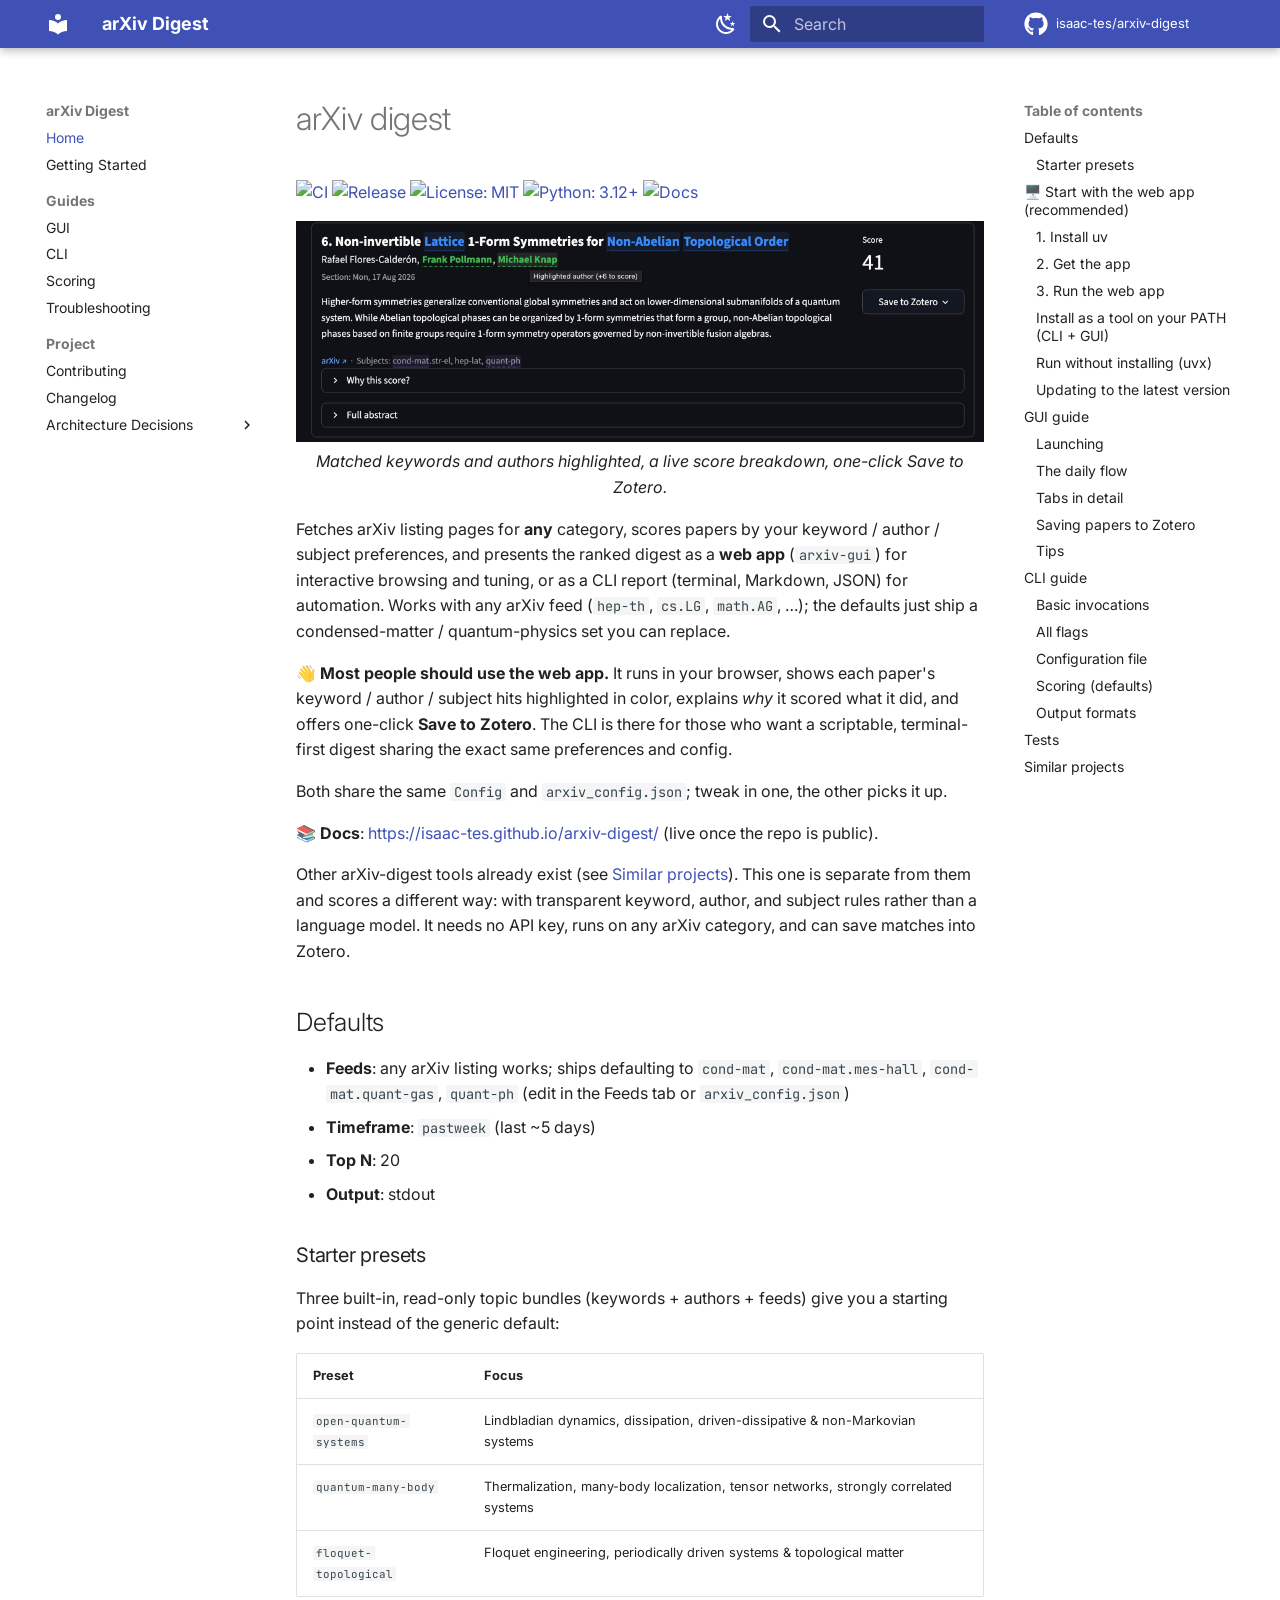
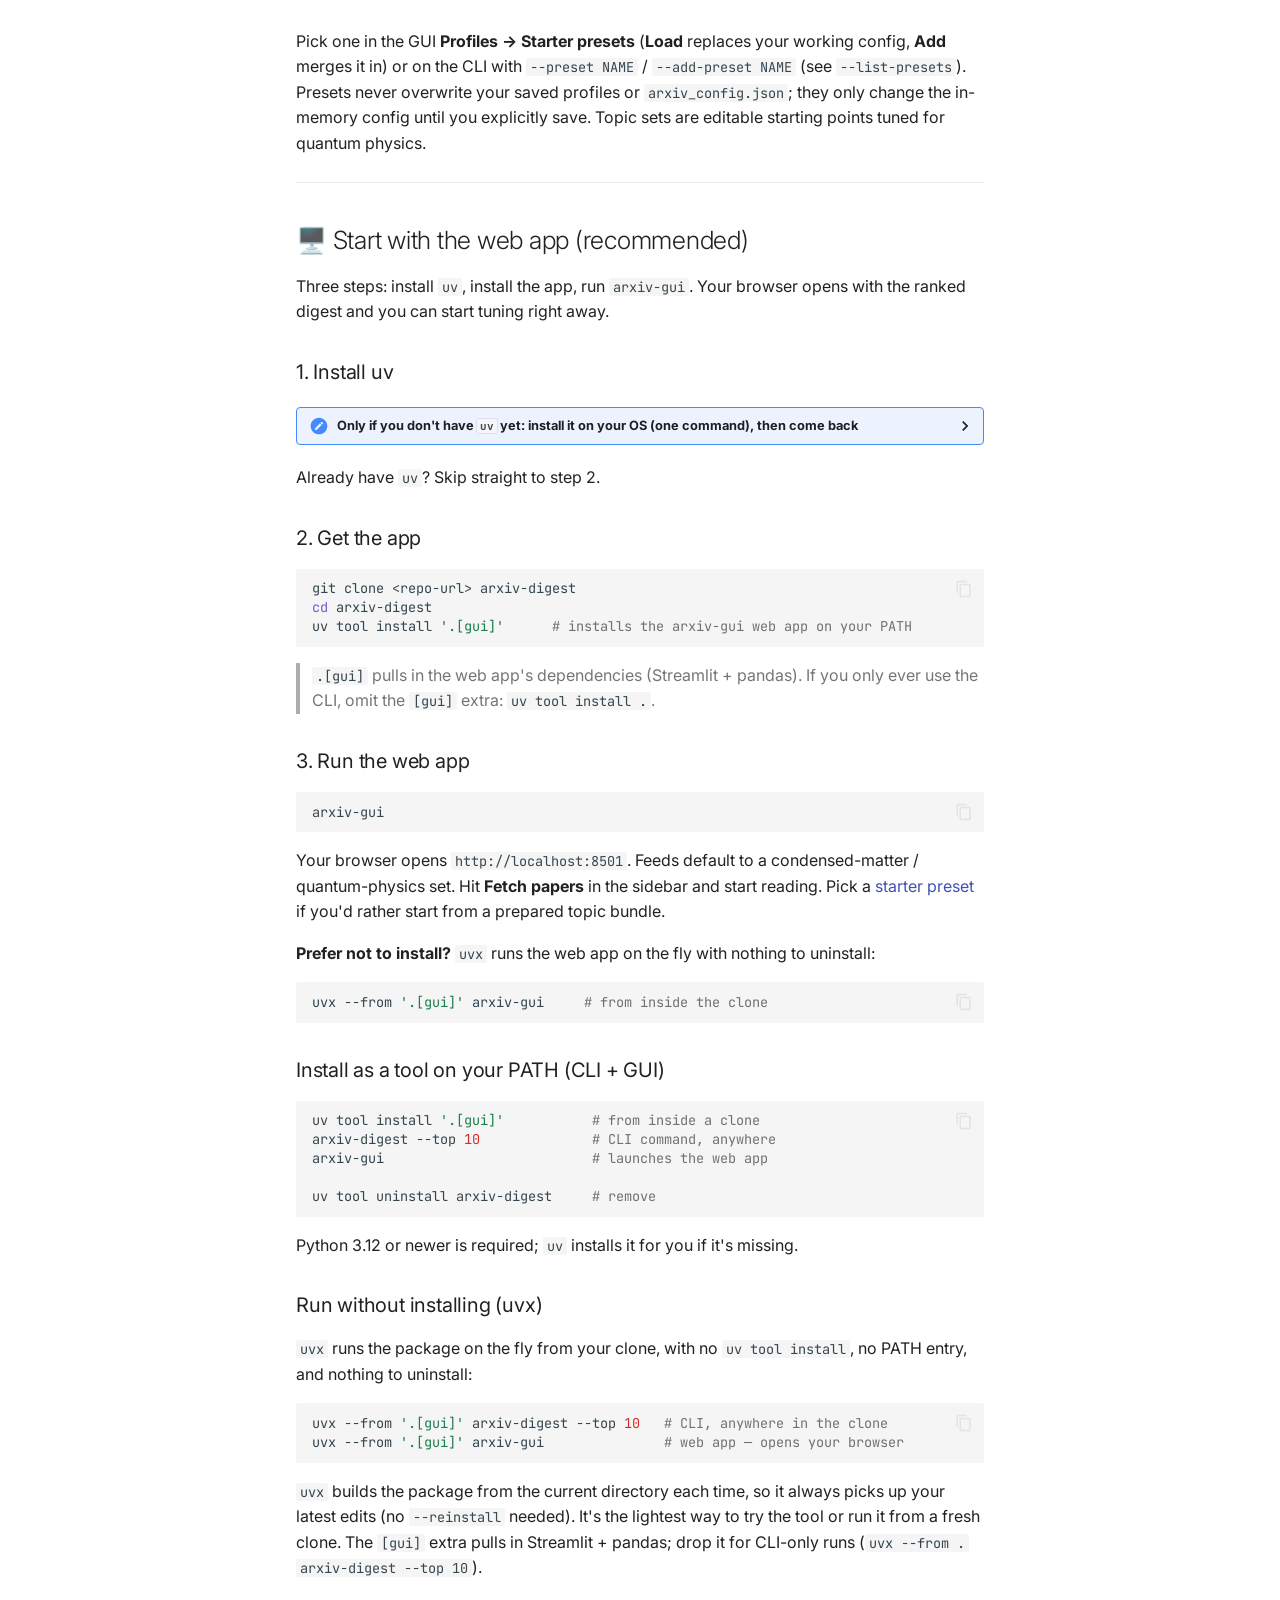
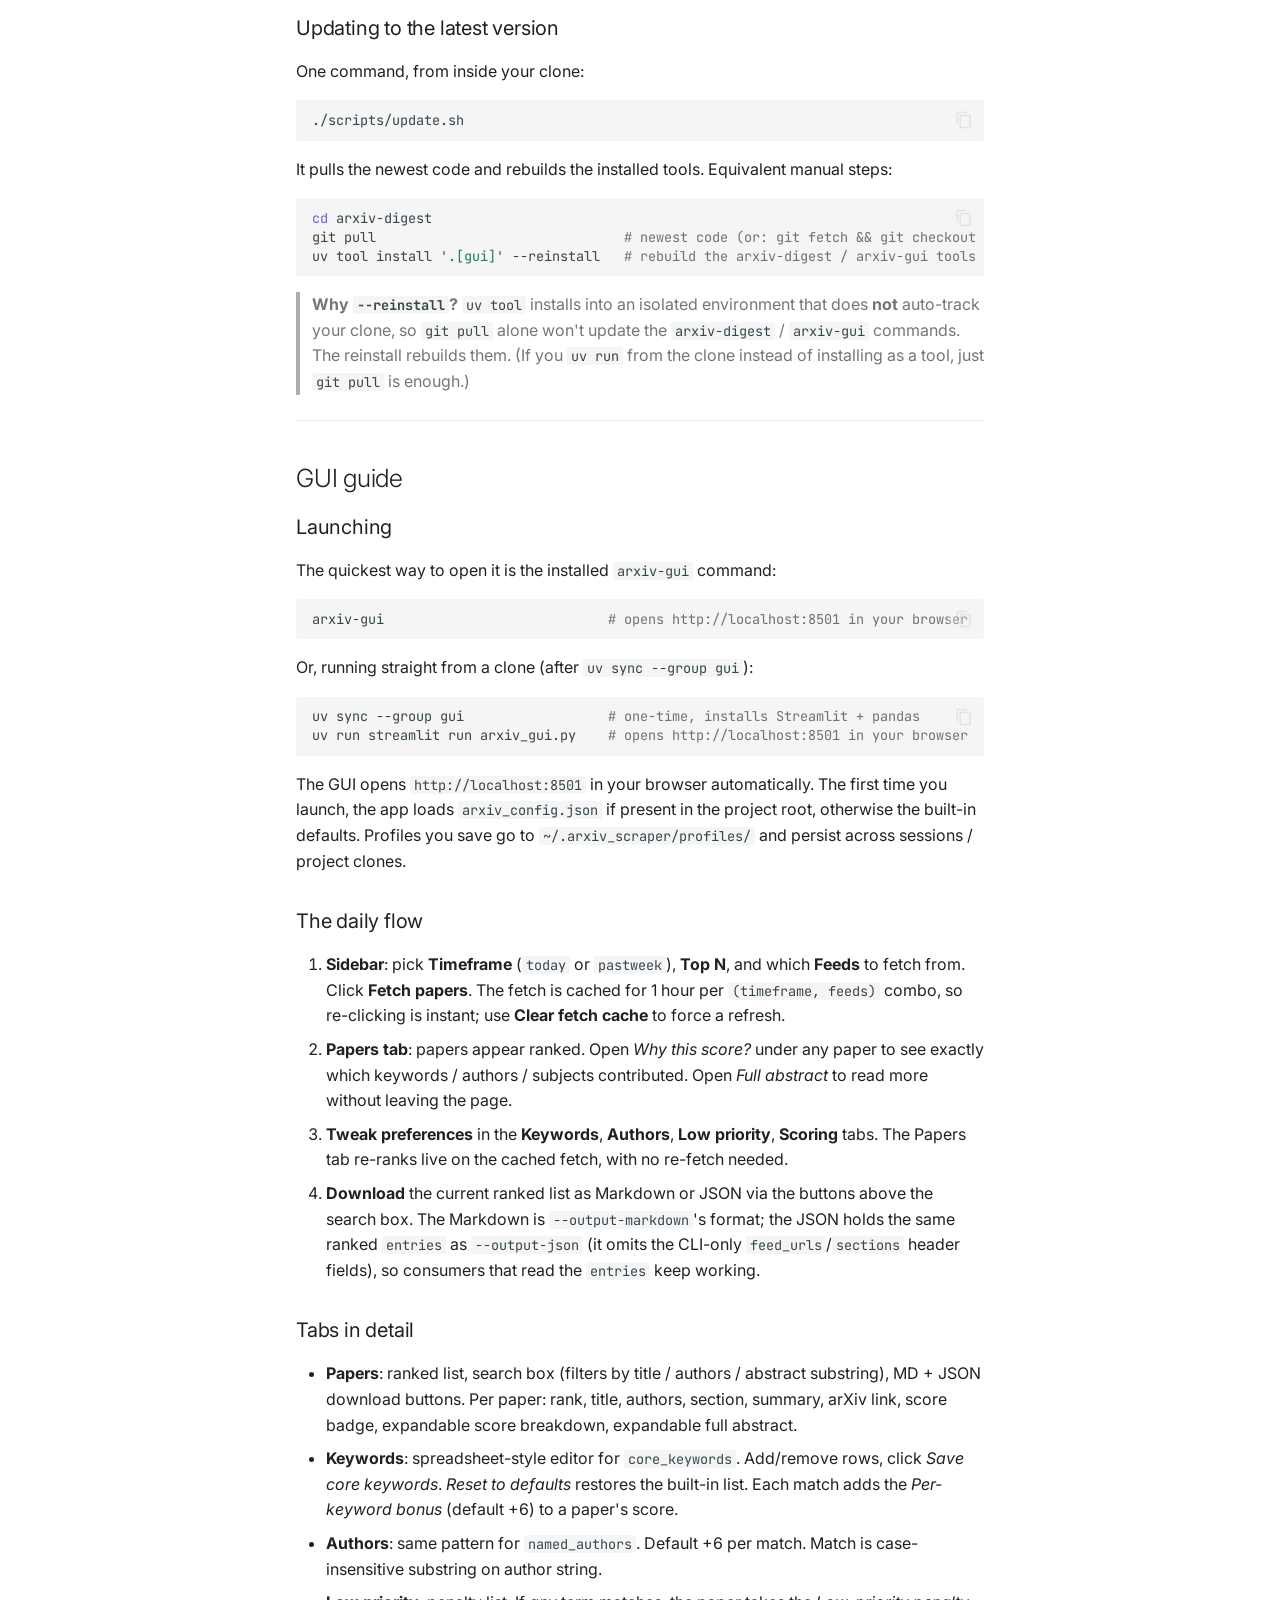
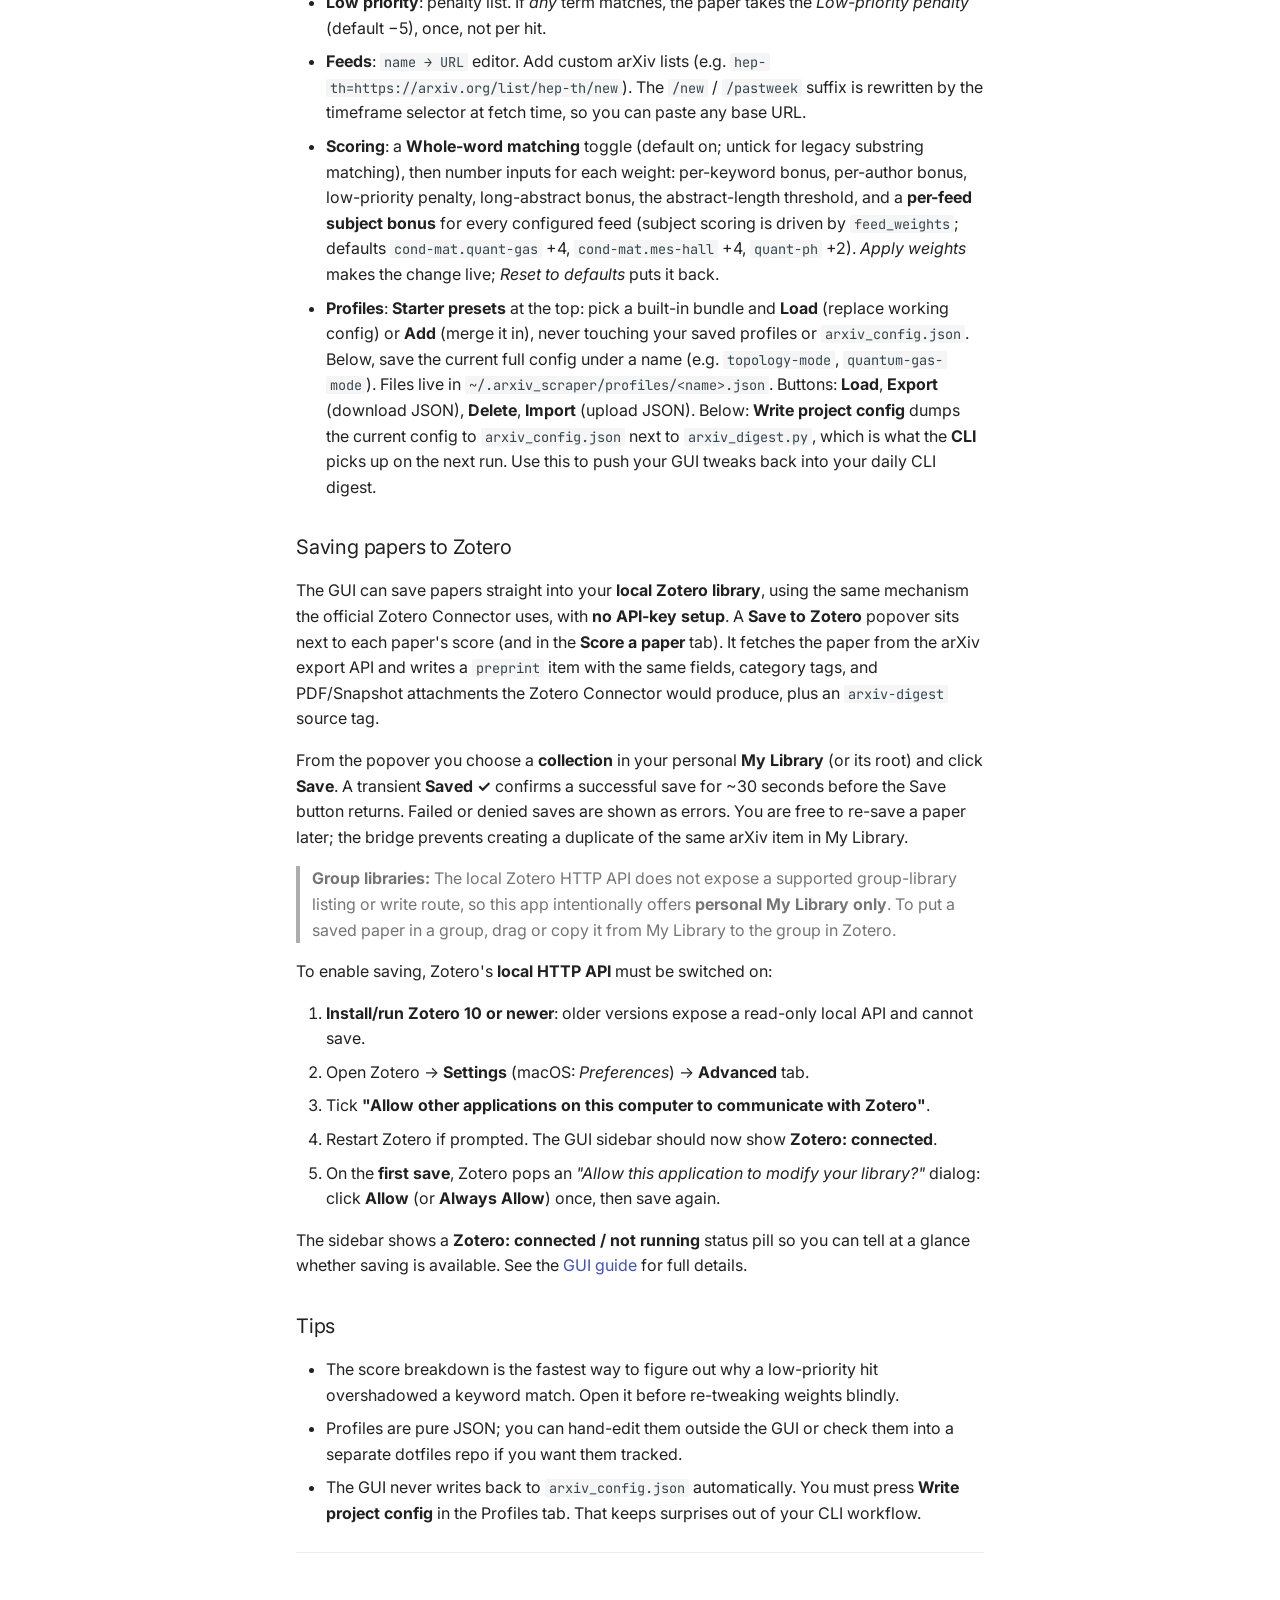
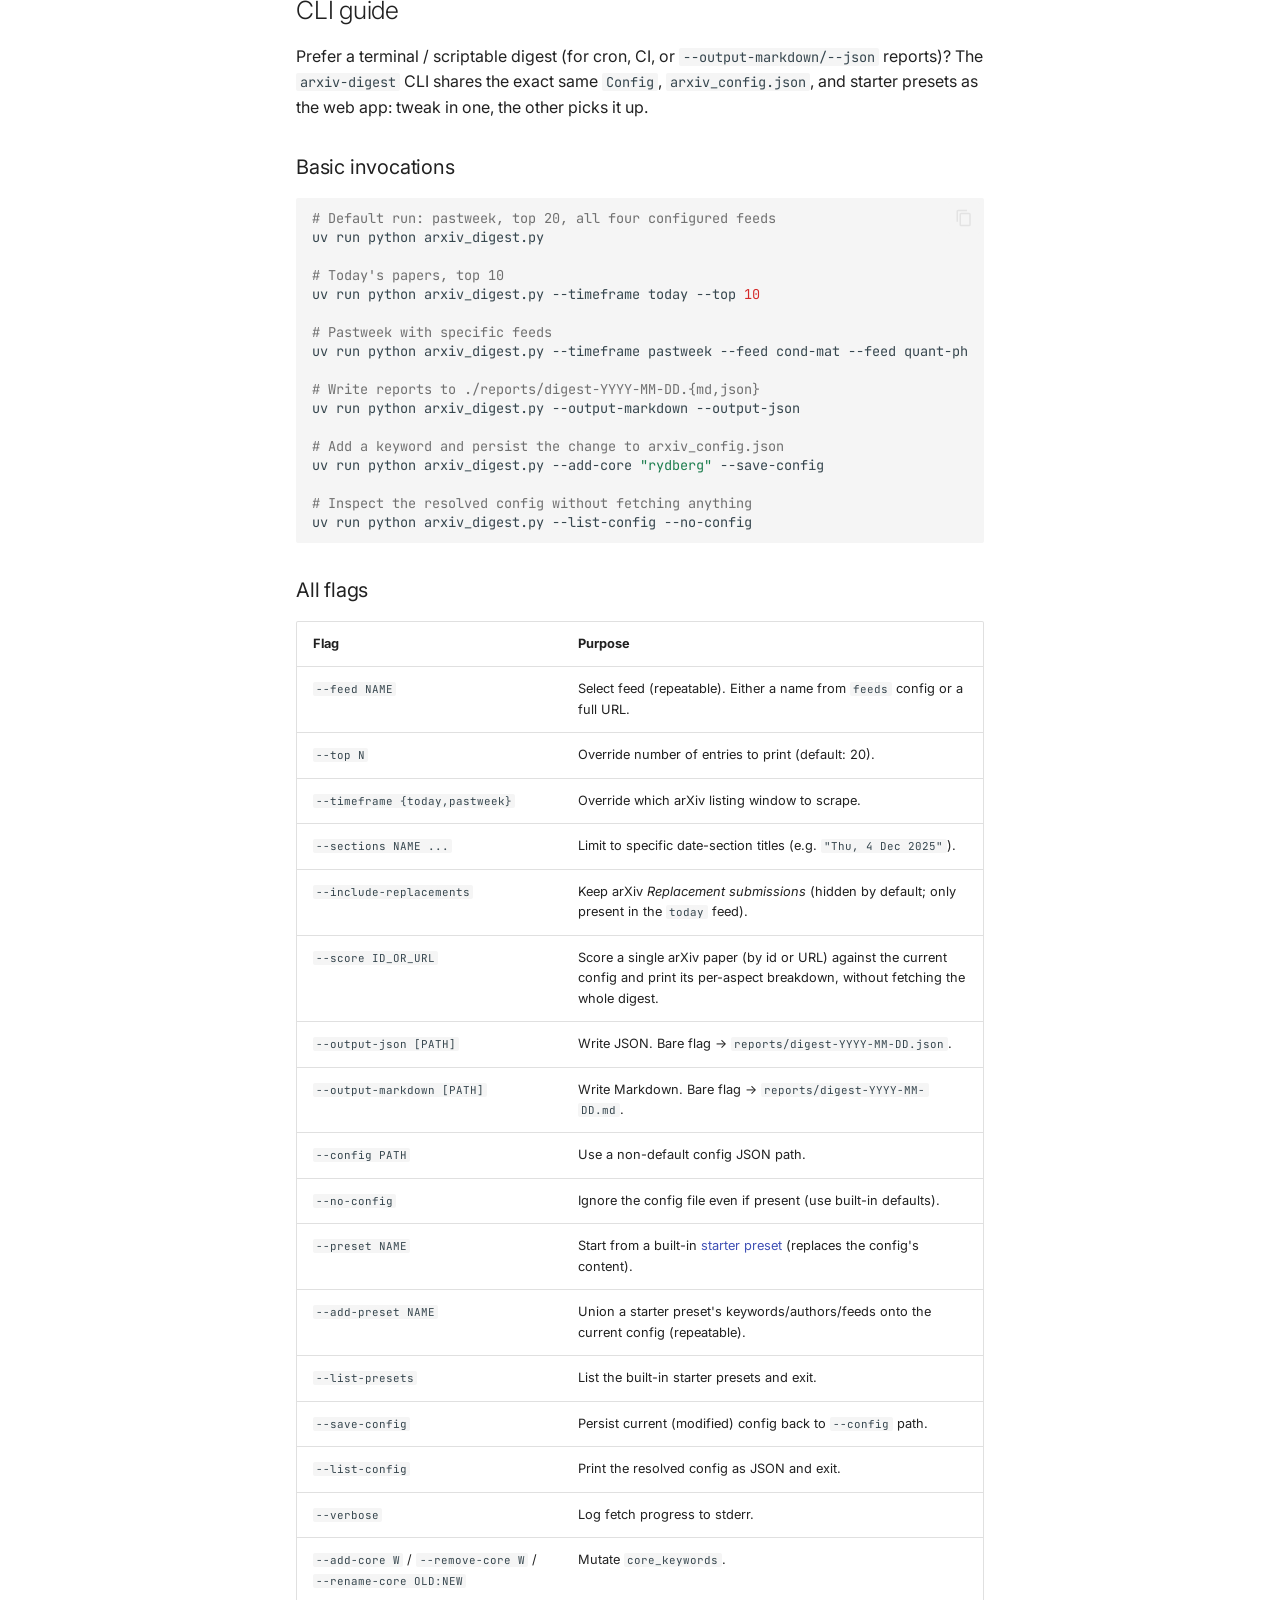
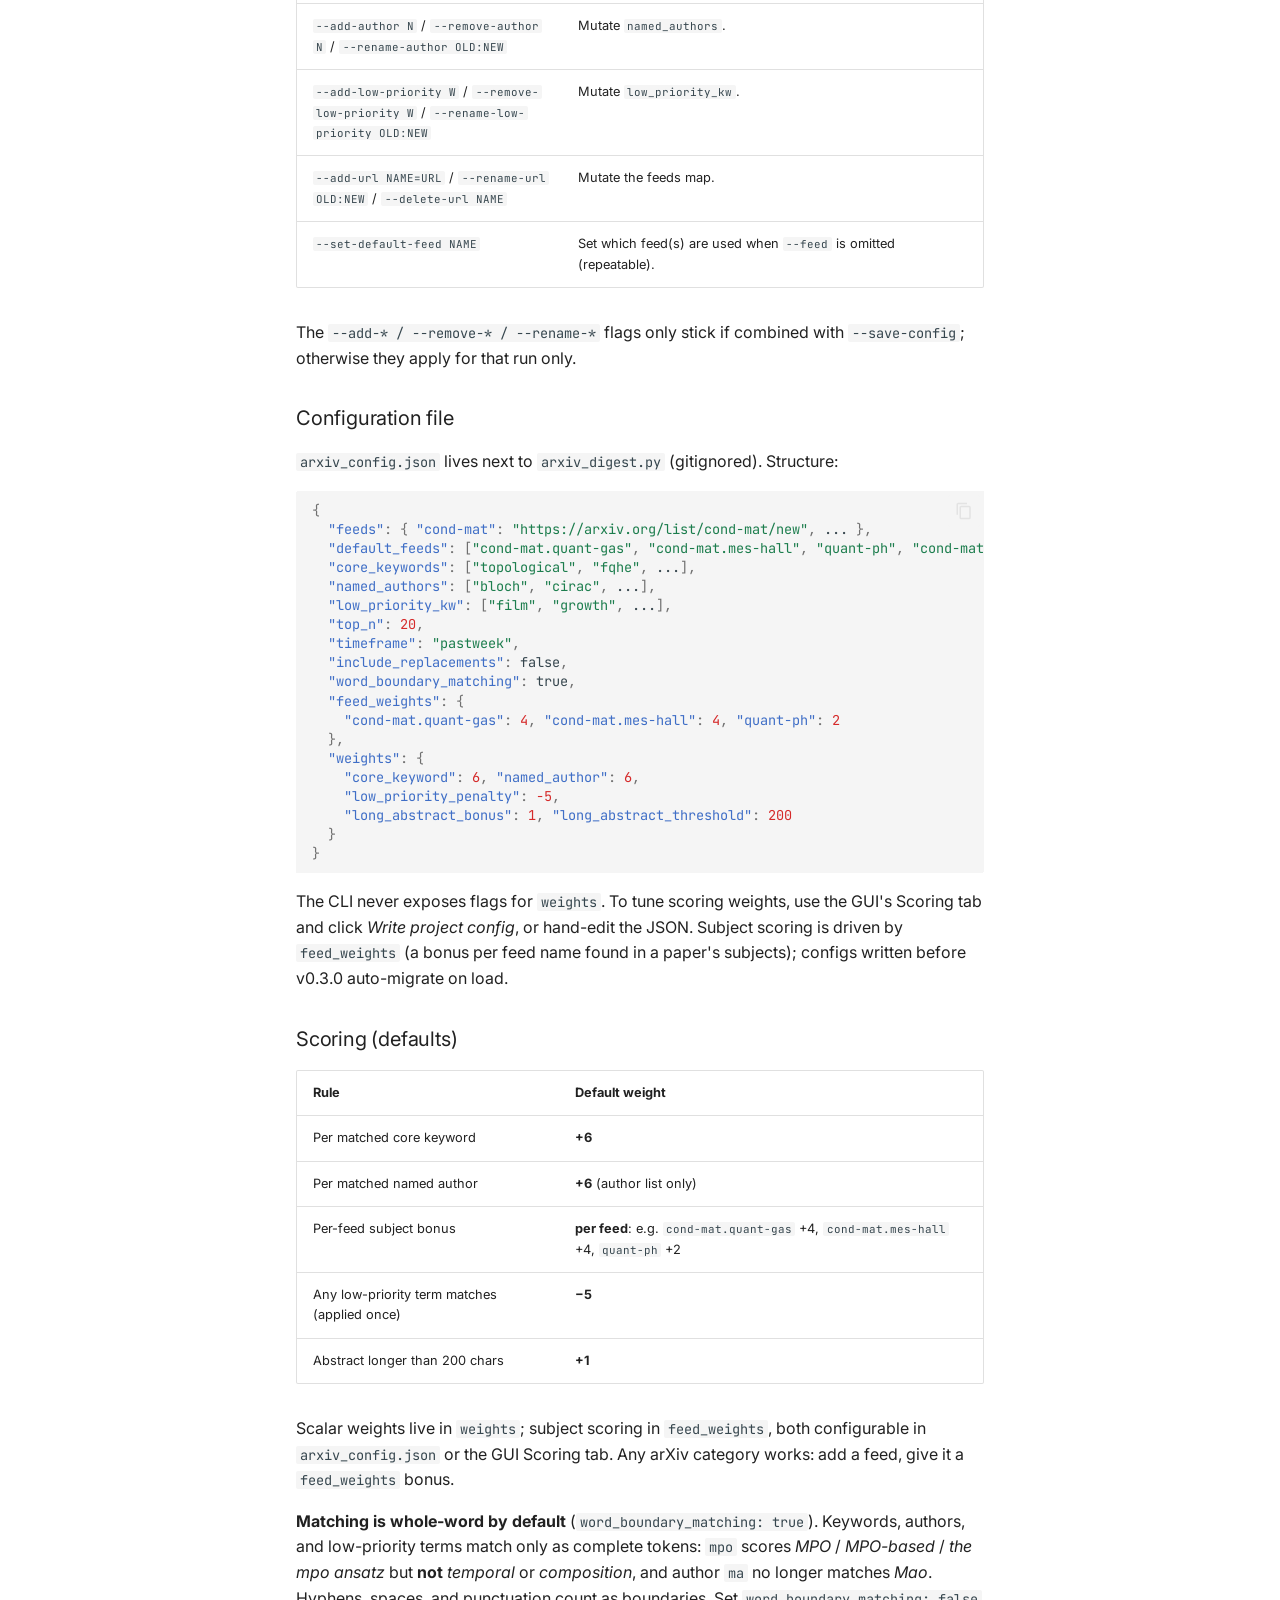
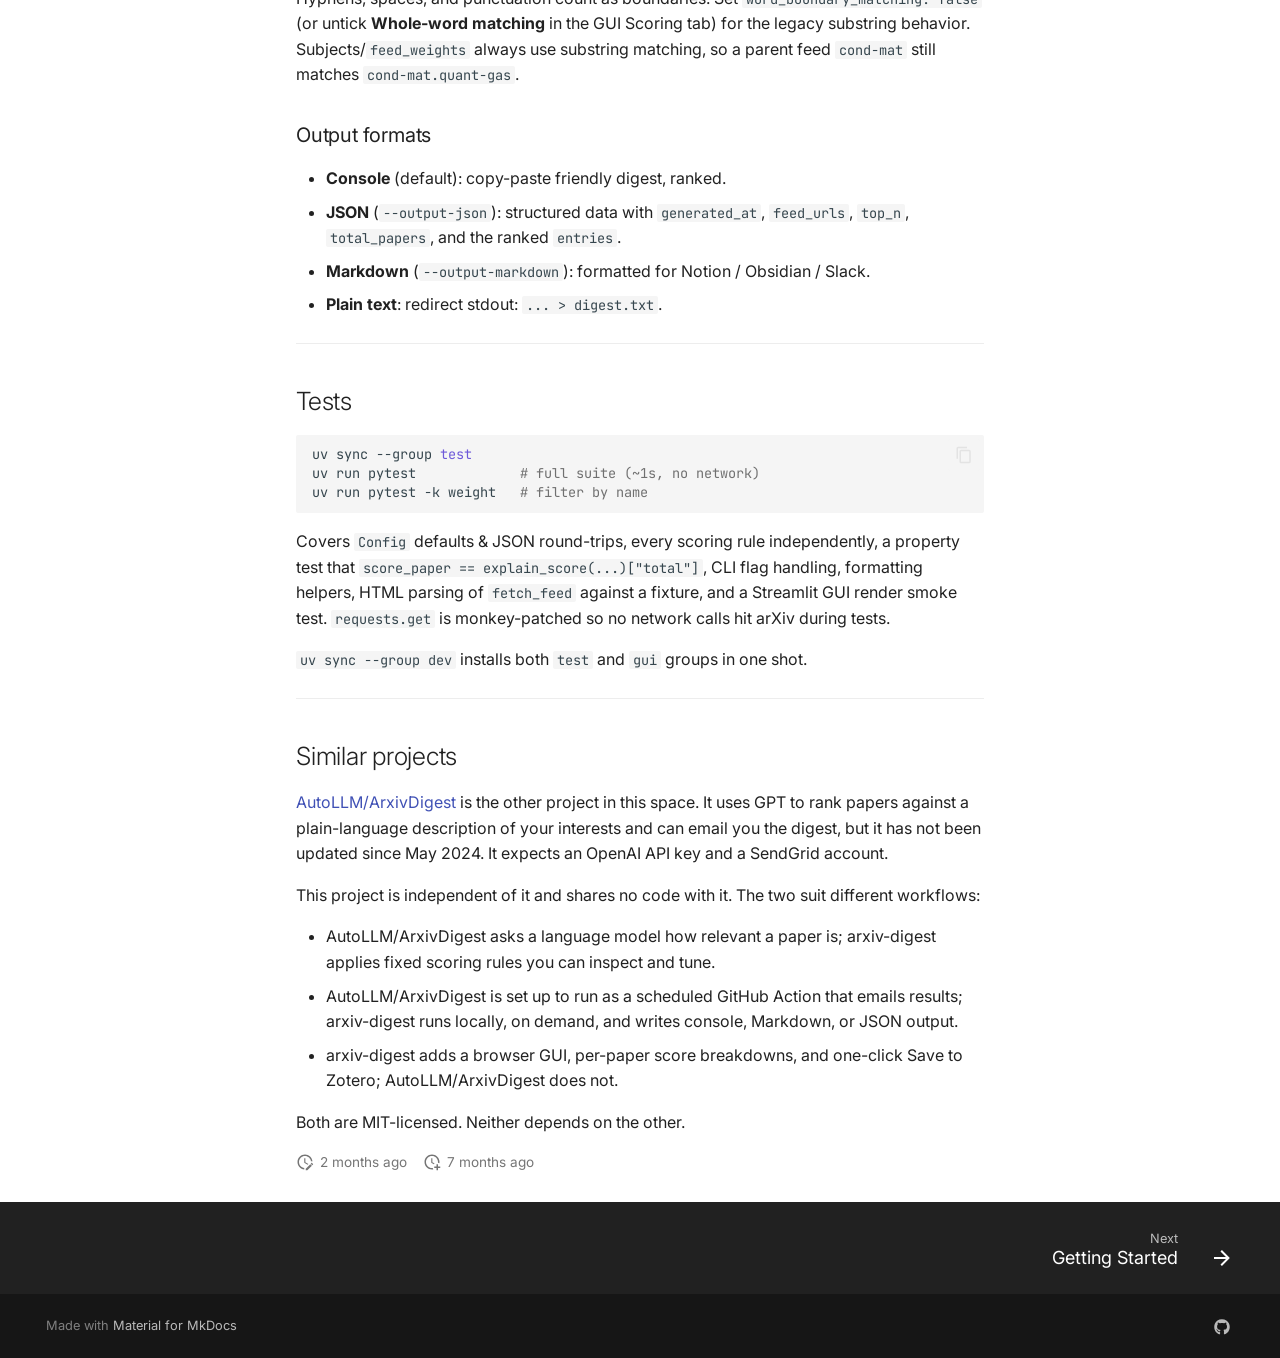
==== index.html @ 473aa96e "Deployed 2457cb1 with MkDocs version: 1.6.1" ====
<!doctype html>
<html lang="en" class="no-js">
  <head>
    
      <meta charset="utf-8">
      <meta name="viewport" content="width=device-width,initial-scale=1">
      
        <meta name="description" content="Score and rank fresh arXiv papers from any category, via a CLI or a Streamlit GUI.">
      
      
        <meta name="author" content="isaac-tes">
      
      
        <link rel="canonical" href="https://isaac-tes.github.io/arxiv-digest/">
      
      
      
        <link rel="next" href="quickstart/">
      
      
        
      
      
      <link rel="icon" href="assets/images/favicon.png">
      <meta name="generator" content="mkdocs-1.6.1, mkdocs-material-9.7.6">
    
    
      
        <title>arXiv Digest</title>
      
    
    
      <link rel="stylesheet" href="assets/stylesheets/main.484c7ddc.min.css">
      
        
        <link rel="stylesheet" href="assets/stylesheets/palette.ab4e12ef.min.css">
      
      


    
    
      
    
    
      
        
        
        <link rel="preconnect" href="https://fonts.gstatic.com" crossorigin>
        <link rel="stylesheet" href="https://fonts.googleapis.com/css?family=Inter:300,300i,400,400i,700,700i%7CJetBrains+Mono:400,400i,700,700i&display=fallback">
        <style>:root{--md-text-font:"Inter";--md-code-font:"JetBrains Mono"}</style>
      
    
    
      <link rel="stylesheet" href="css/timeago.css">
    
      <link rel="stylesheet" href="stylesheets/extra.css">
    
    <script>__md_scope=new URL(".",location),__md_hash=e=>[...e].reduce(((e,_)=>(e<<5)-e+_.charCodeAt(0)),0),__md_get=(e,_=localStorage,t=__md_scope)=>JSON.parse(_.getItem(t.pathname+"."+e)),__md_set=(e,_,t=localStorage,a=__md_scope)=>{try{t.setItem(a.pathname+"."+e,JSON.stringify(_))}catch(e){}}</script>
    
      

    
    
  </head>
  
  
    
    
      
    
    
    
    
    <body dir="ltr" data-md-color-scheme="default" data-md-color-primary="indigo" data-md-color-accent="teal">
  
    
    <input class="md-toggle" data-md-toggle="drawer" type="checkbox" id="__drawer" autocomplete="off">
    <input class="md-toggle" data-md-toggle="search" type="checkbox" id="__search" autocomplete="off">
    <label class="md-overlay" for="__drawer"></label>
    <div data-md-component="skip">
      
        
        <a href="#arxiv-digest" class="md-skip">
          Skip to content
        </a>
      
    </div>
    <div data-md-component="announce">
      
    </div>
    
    
      

  

<header class="md-header md-header--shadow" data-md-component="header">
  <nav class="md-header__inner md-grid" aria-label="Header">
    <a href="." title="arXiv Digest" class="md-header__button md-logo" aria-label="arXiv Digest" data-md-component="logo">
      
  
  <svg xmlns="http://www.w3.org/2000/svg" viewBox="0 0 24 24"><path d="M12 8a3 3 0 0 0 3-3 3 3 0 0 0-3-3 3 3 0 0 0-3 3 3 3 0 0 0 3 3m0 3.54C9.64 9.35 6.5 8 3 8v11c3.5 0 6.64 1.35 9 3.54 2.36-2.19 5.5-3.54 9-3.54V8c-3.5 0-6.64 1.35-9 3.54"/></svg>

    </a>
    <label class="md-header__button md-icon" for="__drawer">
      
      <svg xmlns="http://www.w3.org/2000/svg" viewBox="0 0 24 24"><path d="M3 6h18v2H3zm0 5h18v2H3zm0 5h18v2H3z"/></svg>
    </label>
    <div class="md-header__title" data-md-component="header-title">
      <div class="md-header__ellipsis">
        <div class="md-header__topic">
          <span class="md-ellipsis">
            arXiv Digest
          </span>
        </div>
        <div class="md-header__topic" data-md-component="header-topic">
          <span class="md-ellipsis">
            
              Home
            
          </span>
        </div>
      </div>
    </div>
    
      
        <form class="md-header__option" data-md-component="palette">
  
    
    
    
    <input class="md-option" data-md-color-media="" data-md-color-scheme="default" data-md-color-primary="indigo" data-md-color-accent="teal"  aria-label="Switch to dark mode"  type="radio" name="__palette" id="__palette_0">
    
      <label class="md-header__button md-icon" title="Switch to dark mode" for="__palette_1" hidden>
        <svg xmlns="http://www.w3.org/2000/svg" viewBox="0 0 24 24"><path d="m17.75 4.09-2.53 1.94.91 3.06-2.63-1.81-2.63 1.81.91-3.06-2.53-1.94L12.44 4l1.06-3 1.06 3zm3.5 6.91-1.64 1.25.59 1.98-1.7-1.17-1.7 1.17.59-1.98L15.75 11l2.06-.05L18.5 9l.69 1.95zm-2.28 4.95c.83-.08 1.72 1.1 1.19 1.85-.32.45-.66.87-1.08 1.27C15.17 23 8.84 23 4.94 19.07c-3.91-3.9-3.91-10.24 0-14.14.4-.4.82-.76 1.27-1.08.75-.53 1.93.36 1.85 1.19-.27 2.86.69 5.83 2.89 8.02a9.96 9.96 0 0 0 8.02 2.89m-1.64 2.02a12.08 12.08 0 0 1-7.8-3.47c-2.17-2.19-3.33-5-3.49-7.82-2.81 3.14-2.7 7.96.31 10.98 3.02 3.01 7.84 3.12 10.98.31"/></svg>
      </label>
    
  
    
    
    
    <input class="md-option" data-md-color-media="" data-md-color-scheme="slate" data-md-color-primary="indigo" data-md-color-accent="teal"  aria-label="Switch to light mode"  type="radio" name="__palette" id="__palette_1">
    
      <label class="md-header__button md-icon" title="Switch to light mode" for="__palette_0" hidden>
        <svg xmlns="http://www.w3.org/2000/svg" viewBox="0 0 24 24"><path d="M12 7a5 5 0 0 1 5 5 5 5 0 0 1-5 5 5 5 0 0 1-5-5 5 5 0 0 1 5-5m0 2a3 3 0 0 0-3 3 3 3 0 0 0 3 3 3 3 0 0 0 3-3 3 3 0 0 0-3-3m0-7 2.39 3.42C13.65 5.15 12.84 5 12 5s-1.65.15-2.39.42zM3.34 7l4.16-.35A7.2 7.2 0 0 0 5.94 8.5c-.44.74-.69 1.5-.83 2.29zm.02 10 1.76-3.77a7.131 7.131 0 0 0 2.38 4.14zM20.65 7l-1.77 3.79a7.02 7.02 0 0 0-2.38-4.15zm-.01 10-4.14.36c.59-.51 1.12-1.14 1.54-1.86.42-.73.69-1.5.83-2.29zM12 22l-2.41-3.44c.74.27 1.55.44 2.41.44.82 0 1.63-.17 2.37-.44z"/></svg>
      </label>
    
  
</form>
      
    
    
      <script>var palette=__md_get("__palette");if(palette&&palette.color){if("(prefers-color-scheme)"===palette.color.media){var media=matchMedia("(prefers-color-scheme: light)"),input=document.querySelector(media.matches?"[data-md-color-media='(prefers-color-scheme: light)']":"[data-md-color-media='(prefers-color-scheme: dark)']");palette.color.media=input.getAttribute("data-md-color-media"),palette.color.scheme=input.getAttribute("data-md-color-scheme"),palette.color.primary=input.getAttribute("data-md-color-primary"),palette.color.accent=input.getAttribute("data-md-color-accent")}for(var[key,value]of Object.entries(palette.color))document.body.setAttribute("data-md-color-"+key,value)}</script>
    
    
    
      
      
        <label class="md-header__button md-icon" for="__search">
          
          <svg xmlns="http://www.w3.org/2000/svg" viewBox="0 0 24 24"><path d="M9.5 3A6.5 6.5 0 0 1 16 9.5c0 1.61-.59 3.09-1.56 4.23l.27.27h.79l5 5-1.5 1.5-5-5v-.79l-.27-.27A6.52 6.52 0 0 1 9.5 16 6.5 6.5 0 0 1 3 9.5 6.5 6.5 0 0 1 9.5 3m0 2C7 5 5 7 5 9.5S7 14 9.5 14 14 12 14 9.5 12 5 9.5 5"/></svg>
        </label>
        <div class="md-search" data-md-component="search" role="dialog">
  <label class="md-search__overlay" for="__search"></label>
  <div class="md-search__inner" role="search">
    <form class="md-search__form" name="search">
      <input type="text" class="md-search__input" name="query" aria-label="Search" placeholder="Search" autocapitalize="off" autocorrect="off" autocomplete="off" spellcheck="false" data-md-component="search-query" required>
      <label class="md-search__icon md-icon" for="__search">
        
        <svg xmlns="http://www.w3.org/2000/svg" viewBox="0 0 24 24"><path d="M9.5 3A6.5 6.5 0 0 1 16 9.5c0 1.61-.59 3.09-1.56 4.23l.27.27h.79l5 5-1.5 1.5-5-5v-.79l-.27-.27A6.52 6.52 0 0 1 9.5 16 6.5 6.5 0 0 1 3 9.5 6.5 6.5 0 0 1 9.5 3m0 2C7 5 5 7 5 9.5S7 14 9.5 14 14 12 14 9.5 12 5 9.5 5"/></svg>
        
        <svg xmlns="http://www.w3.org/2000/svg" viewBox="0 0 24 24"><path d="M20 11v2H8l5.5 5.5-1.42 1.42L4.16 12l7.92-7.92L13.5 5.5 8 11z"/></svg>
      </label>
      <nav class="md-search__options" aria-label="Search">
        
          <a href="javascript:void(0)" class="md-search__icon md-icon" title="Share" aria-label="Share" data-clipboard data-clipboard-text="" data-md-component="search-share" tabindex="-1">
            
            <svg xmlns="http://www.w3.org/2000/svg" viewBox="0 0 24 24"><path d="M18 16.08c-.76 0-1.44.3-1.96.77L8.91 12.7c.05-.23.09-.46.09-.7s-.04-.47-.09-.7l7.05-4.11c.54.5 1.25.81 2.04.81a3 3 0 0 0 3-3 3 3 0 0 0-3-3 3 3 0 0 0-3 3c0 .24.04.47.09.7L8.04 9.81C7.5 9.31 6.79 9 6 9a3 3 0 0 0-3 3 3 3 0 0 0 3 3c.79 0 1.5-.31 2.04-.81l7.12 4.15c-.05.21-.08.43-.08.66 0 1.61 1.31 2.91 2.92 2.91s2.92-1.3 2.92-2.91A2.92 2.92 0 0 0 18 16.08"/></svg>
          </a>
        
        <button type="reset" class="md-search__icon md-icon" title="Clear" aria-label="Clear" tabindex="-1">
          
          <svg xmlns="http://www.w3.org/2000/svg" viewBox="0 0 24 24"><path d="M19 6.41 17.59 5 12 10.59 6.41 5 5 6.41 10.59 12 5 17.59 6.41 19 12 13.41 17.59 19 19 17.59 13.41 12z"/></svg>
        </button>
      </nav>
      
        <div class="md-search__suggest" data-md-component="search-suggest"></div>
      
    </form>
    <div class="md-search__output">
      <div class="md-search__scrollwrap" tabindex="0" data-md-scrollfix>
        <div class="md-search-result" data-md-component="search-result">
          <div class="md-search-result__meta">
            Initializing search
          </div>
          <ol class="md-search-result__list" role="presentation"></ol>
        </div>
      </div>
    </div>
  </div>
</div>
      
    
    
      <div class="md-header__source">
        <a href="https://github.com/isaac-tes/arxiv-digest" title="Go to repository" class="md-source" data-md-component="source">
  <div class="md-source__icon md-icon">
    
    <svg xmlns="http://www.w3.org/2000/svg" viewBox="0 0 512 512"><!--! Font Awesome Free 7.1.0 by @fontawesome - https://fontawesome.com License - https://fontawesome.com/license/free (Icons: CC BY 4.0, Fonts: SIL OFL 1.1, Code: MIT License) Copyright 2025 Fonticons, Inc.--><path d="M173.9 397.4c0 2-2.3 3.6-5.2 3.6-3.3.3-5.6-1.3-5.6-3.6 0-2 2.3-3.6 5.2-3.6 3-.3 5.6 1.3 5.6 3.6m-31.1-4.5c-.7 2 1.3 4.3 4.3 4.9 2.6 1 5.6 0 6.2-2s-1.3-4.3-4.3-5.2c-2.6-.7-5.5.3-6.2 2.3m44.2-1.7c-2.9.7-4.9 2.6-4.6 4.9.3 2 2.9 3.3 5.9 2.6 2.9-.7 4.9-2.6 4.6-4.6-.3-1.9-3-3.2-5.9-2.9M252.8 8C114.1 8 8 113.3 8 252c0 110.9 69.8 205.8 169.5 239.2 12.8 2.3 17.3-5.6 17.3-12.1 0-6.2-.3-40.4-.3-61.4 0 0-70 15-84.7-29.8 0 0-11.4-29.1-27.8-36.6 0 0-22.9-15.7 1.6-15.4 0 0 24.9 2 38.6 25.8 21.9 38.6 58.6 27.5 72.9 20.9 2.3-16 8.8-27.1 16-33.7-55.9-6.2-112.3-14.3-112.3-110.5 0-27.5 7.6-41.3 23.6-58.9-2.6-6.5-11.1-33.3 2.6-67.9 20.9-6.5 69 27 69 27 20-5.6 41.5-8.5 62.8-8.5s42.8 2.9 62.8 8.5c0 0 48.1-33.6 69-27 13.7 34.7 5.2 61.4 2.6 67.9 16 17.7 25.8 31.5 25.8 58.9 0 96.5-58.9 104.2-114.8 110.5 9.2 7.9 17 22.9 17 46.4 0 33.7-.3 75.4-.3 83.6 0 6.5 4.6 14.4 17.3 12.1C436.2 457.8 504 362.9 504 252 504 113.3 391.5 8 252.8 8M105.2 352.9c-1.3 1-1 3.3.7 5.2 1.6 1.6 3.9 2.3 5.2 1 1.3-1 1-3.3-.7-5.2-1.6-1.6-3.9-2.3-5.2-1m-10.8-8.1c-.7 1.3.3 2.9 2.3 3.9 1.6 1 3.6.7 4.3-.7.7-1.3-.3-2.9-2.3-3.9-2-.6-3.6-.3-4.3.7m32.4 35.6c-1.6 1.3-1 4.3 1.3 6.2 2.3 2.3 5.2 2.6 6.5 1 1.3-1.3.7-4.3-1.3-6.2-2.2-2.3-5.2-2.6-6.5-1m-11.4-14.7c-1.6 1-1.6 3.6 0 5.9s4.3 3.3 5.6 2.3c1.6-1.3 1.6-3.9 0-6.2-1.4-2.3-4-3.3-5.6-2"/></svg>
  </div>
  <div class="md-source__repository">
    isaac-tes/arxiv-digest
  </div>
</a>
      </div>
    
  </nav>
  
</header>
    
    <div class="md-container" data-md-component="container">
      
      
        
          
        
      
      <main class="md-main" data-md-component="main">
        <div class="md-main__inner md-grid">
          
            
              
              <div class="md-sidebar md-sidebar--primary" data-md-component="sidebar" data-md-type="navigation" >
                <div class="md-sidebar__scrollwrap">
                  <div class="md-sidebar__inner">
                    



<nav class="md-nav md-nav--primary" aria-label="Navigation" data-md-level="0">
  <label class="md-nav__title" for="__drawer">
    <a href="." title="arXiv Digest" class="md-nav__button md-logo" aria-label="arXiv Digest" data-md-component="logo">
      
  
  <svg xmlns="http://www.w3.org/2000/svg" viewBox="0 0 24 24"><path d="M12 8a3 3 0 0 0 3-3 3 3 0 0 0-3-3 3 3 0 0 0-3 3 3 3 0 0 0 3 3m0 3.54C9.64 9.35 6.5 8 3 8v11c3.5 0 6.64 1.35 9 3.54 2.36-2.19 5.5-3.54 9-3.54V8c-3.5 0-6.64 1.35-9 3.54"/></svg>

    </a>
    arXiv Digest
  </label>
  
    <div class="md-nav__source">
      <a href="https://github.com/isaac-tes/arxiv-digest" title="Go to repository" class="md-source" data-md-component="source">
  <div class="md-source__icon md-icon">
    
    <svg xmlns="http://www.w3.org/2000/svg" viewBox="0 0 512 512"><!--! Font Awesome Free 7.1.0 by @fontawesome - https://fontawesome.com License - https://fontawesome.com/license/free (Icons: CC BY 4.0, Fonts: SIL OFL 1.1, Code: MIT License) Copyright 2025 Fonticons, Inc.--><path d="M173.9 397.4c0 2-2.3 3.6-5.2 3.6-3.3.3-5.6-1.3-5.6-3.6 0-2 2.3-3.6 5.2-3.6 3-.3 5.6 1.3 5.6 3.6m-31.1-4.5c-.7 2 1.3 4.3 4.3 4.9 2.6 1 5.6 0 6.2-2s-1.3-4.3-4.3-5.2c-2.6-.7-5.5.3-6.2 2.3m44.2-1.7c-2.9.7-4.9 2.6-4.6 4.9.3 2 2.9 3.3 5.9 2.6 2.9-.7 4.9-2.6 4.6-4.6-.3-1.9-3-3.2-5.9-2.9M252.8 8C114.1 8 8 113.3 8 252c0 110.9 69.8 205.8 169.5 239.2 12.8 2.3 17.3-5.6 17.3-12.1 0-6.2-.3-40.4-.3-61.4 0 0-70 15-84.7-29.8 0 0-11.4-29.1-27.8-36.6 0 0-22.9-15.7 1.6-15.4 0 0 24.9 2 38.6 25.8 21.9 38.6 58.6 27.5 72.9 20.9 2.3-16 8.8-27.1 16-33.7-55.9-6.2-112.3-14.3-112.3-110.5 0-27.5 7.6-41.3 23.6-58.9-2.6-6.5-11.1-33.3 2.6-67.9 20.9-6.5 69 27 69 27 20-5.6 41.5-8.5 62.8-8.5s42.8 2.9 62.8 8.5c0 0 48.1-33.6 69-27 13.7 34.7 5.2 61.4 2.6 67.9 16 17.7 25.8 31.5 25.8 58.9 0 96.5-58.9 104.2-114.8 110.5 9.2 7.9 17 22.9 17 46.4 0 33.7-.3 75.4-.3 83.6 0 6.5 4.6 14.4 17.3 12.1C436.2 457.8 504 362.9 504 252 504 113.3 391.5 8 252.8 8M105.2 352.9c-1.3 1-1 3.3.7 5.2 1.6 1.6 3.9 2.3 5.2 1 1.3-1 1-3.3-.7-5.2-1.6-1.6-3.9-2.3-5.2-1m-10.8-8.1c-.7 1.3.3 2.9 2.3 3.9 1.6 1 3.6.7 4.3-.7.7-1.3-.3-2.9-2.3-3.9-2-.6-3.6-.3-4.3.7m32.4 35.6c-1.6 1.3-1 4.3 1.3 6.2 2.3 2.3 5.2 2.6 6.5 1 1.3-1.3.7-4.3-1.3-6.2-2.2-2.3-5.2-2.6-6.5-1m-11.4-14.7c-1.6 1-1.6 3.6 0 5.9s4.3 3.3 5.6 2.3c1.6-1.3 1.6-3.9 0-6.2-1.4-2.3-4-3.3-5.6-2"/></svg>
  </div>
  <div class="md-source__repository">
    isaac-tes/arxiv-digest
  </div>
</a>
    </div>
  
  <ul class="md-nav__list" data-md-scrollfix>
    
      
      
  
  
    
  
  
  
    <li class="md-nav__item md-nav__item--active">
      
      <input class="md-nav__toggle md-toggle" type="checkbox" id="__toc">
      
      
        
      
      
        <label class="md-nav__link md-nav__link--active" for="__toc">
          
  
  
  <span class="md-ellipsis">
    
  
    Home
  

    
  </span>
  
  

          <span class="md-nav__icon md-icon"></span>
        </label>
      
      <a href="." class="md-nav__link md-nav__link--active">
        
  
  
  <span class="md-ellipsis">
    
  
    Home
  

    
  </span>
  
  

      </a>
      
        

<nav class="md-nav md-nav--secondary" aria-label="Table of contents">
  
  
  
    
  
  
    <label class="md-nav__title" for="__toc">
      <span class="md-nav__icon md-icon"></span>
      Table of contents
    </label>
    <ul class="md-nav__list" data-md-component="toc" data-md-scrollfix>
      
        <li class="md-nav__item">
  <a href="#defaults" class="md-nav__link">
    <span class="md-ellipsis">
      
        Defaults
      
    </span>
  </a>
  
    <nav class="md-nav" aria-label="Defaults">
      <ul class="md-nav__list">
        
          <li class="md-nav__item">
  <a href="#starter-presets" class="md-nav__link">
    <span class="md-ellipsis">
      
        Starter presets
      
    </span>
  </a>
  
</li>
        
      </ul>
    </nav>
  
</li>
      
        <li class="md-nav__item">
  <a href="#start-with-the-web-app-recommended" class="md-nav__link">
    <span class="md-ellipsis">
      
        🖥️ Start with the web app (recommended)
      
    </span>
  </a>
  
    <nav class="md-nav" aria-label="🖥️ Start with the web app (recommended)">
      <ul class="md-nav__list">
        
          <li class="md-nav__item">
  <a href="#1-install-uv" class="md-nav__link">
    <span class="md-ellipsis">
      
        1. Install uv
      
    </span>
  </a>
  
</li>
        
          <li class="md-nav__item">
  <a href="#2-get-the-app" class="md-nav__link">
    <span class="md-ellipsis">
      
        2. Get the app
      
    </span>
  </a>
  
</li>
        
          <li class="md-nav__item">
  <a href="#3-run-the-web-app" class="md-nav__link">
    <span class="md-ellipsis">
      
        3. Run the web app
      
    </span>
  </a>
  
</li>
        
          <li class="md-nav__item">
  <a href="#install-as-a-tool-on-your-path-cli-gui" class="md-nav__link">
    <span class="md-ellipsis">
      
        Install as a tool on your PATH (CLI + GUI)
      
    </span>
  </a>
  
</li>
        
          <li class="md-nav__item">
  <a href="#run-without-installing-uvx" class="md-nav__link">
    <span class="md-ellipsis">
      
        Run without installing (uvx)
      
    </span>
  </a>
  
</li>
        
          <li class="md-nav__item">
  <a href="#updating-to-the-latest-version" class="md-nav__link">
    <span class="md-ellipsis">
      
        Updating to the latest version
      
    </span>
  </a>
  
</li>
        
      </ul>
    </nav>
  
</li>
      
        <li class="md-nav__item">
  <a href="#gui-guide" class="md-nav__link">
    <span class="md-ellipsis">
      
        GUI guide
      
    </span>
  </a>
  
    <nav class="md-nav" aria-label="GUI guide">
      <ul class="md-nav__list">
        
          <li class="md-nav__item">
  <a href="#launching" class="md-nav__link">
    <span class="md-ellipsis">
      
        Launching
      
    </span>
  </a>
  
</li>
        
          <li class="md-nav__item">
  <a href="#the-daily-flow" class="md-nav__link">
    <span class="md-ellipsis">
      
        The daily flow
      
    </span>
  </a>
  
</li>
        
          <li class="md-nav__item">
  <a href="#tabs-in-detail" class="md-nav__link">
    <span class="md-ellipsis">
      
        Tabs in detail
      
    </span>
  </a>
  
</li>
        
          <li class="md-nav__item">
  <a href="#saving-papers-to-zotero" class="md-nav__link">
    <span class="md-ellipsis">
      
        Saving papers to Zotero
      
    </span>
  </a>
  
</li>
        
          <li class="md-nav__item">
  <a href="#tips" class="md-nav__link">
    <span class="md-ellipsis">
      
        Tips
      
    </span>
  </a>
  
</li>
        
      </ul>
    </nav>
  
</li>
      
        <li class="md-nav__item">
  <a href="#cli-guide" class="md-nav__link">
    <span class="md-ellipsis">
      
        CLI guide
      
    </span>
  </a>
  
    <nav class="md-nav" aria-label="CLI guide">
      <ul class="md-nav__list">
        
          <li class="md-nav__item">
  <a href="#basic-invocations" class="md-nav__link">
    <span class="md-ellipsis">
      
        Basic invocations
      
    </span>
  </a>
  
</li>
        
          <li class="md-nav__item">
  <a href="#all-flags" class="md-nav__link">
    <span class="md-ellipsis">
      
        All flags
      
    </span>
  </a>
  
</li>
        
          <li class="md-nav__item">
  <a href="#configuration-file" class="md-nav__link">
    <span class="md-ellipsis">
      
        Configuration file
      
    </span>
  </a>
  
</li>
        
          <li class="md-nav__item">
  <a href="#scoring-defaults" class="md-nav__link">
    <span class="md-ellipsis">
      
        Scoring (defaults)
      
    </span>
  </a>
  
</li>
        
          <li class="md-nav__item">
  <a href="#output-formats" class="md-nav__link">
    <span class="md-ellipsis">
      
        Output formats
      
    </span>
  </a>
  
</li>
        
      </ul>
    </nav>
  
</li>
      
        <li class="md-nav__item">
  <a href="#tests" class="md-nav__link">
    <span class="md-ellipsis">
      
        Tests
      
    </span>
  </a>
  
</li>
      
        <li class="md-nav__item">
  <a href="#similar-projects" class="md-nav__link">
    <span class="md-ellipsis">
      
        Similar projects
      
    </span>
  </a>
  
</li>
      
    </ul>
  
</nav>
      
    </li>
  

    
      
      
  
  
  
  
    <li class="md-nav__item">
      <a href="quickstart/" class="md-nav__link">
        
  
  
  <span class="md-ellipsis">
    
  
    Getting Started
  

    
  </span>
  
  

      </a>
    </li>
  

    
      
      
  
  
  
  
    
    
      
        
      
        
      
        
      
        
      
    
    
    
      
        
        
      
    
    
    <li class="md-nav__item md-nav__item--section md-nav__item--nested">
      
        
        
        <input class="md-nav__toggle md-toggle " type="checkbox" id="__nav_3" >
        
          
          <label class="md-nav__link" for="__nav_3" id="__nav_3_label" tabindex="">
            
  
  
  <span class="md-ellipsis">
    
  
    Guides
  

    
  </span>
  
  

            <span class="md-nav__icon md-icon"></span>
          </label>
        
        <nav class="md-nav" data-md-level="1" aria-labelledby="__nav_3_label" aria-expanded="false">
          <label class="md-nav__title" for="__nav_3">
            <span class="md-nav__icon md-icon"></span>
            
  
    Guides
  

          </label>
          <ul class="md-nav__list" data-md-scrollfix>
            
              
                
  
  
  
  
    <li class="md-nav__item">
      <a href="gui-guide/" class="md-nav__link">
        
  
  
  <span class="md-ellipsis">
    
  
    GUI
  

    
  </span>
  
  

      </a>
    </li>
  

              
            
              
                
  
  
  
  
    <li class="md-nav__item">
      <a href="cli-guide/" class="md-nav__link">
        
  
  
  <span class="md-ellipsis">
    
  
    CLI
  

    
  </span>
  
  

      </a>
    </li>
  

              
            
              
                
  
  
  
  
    <li class="md-nav__item">
      <a href="scoring/" class="md-nav__link">
        
  
  
  <span class="md-ellipsis">
    
  
    Scoring
  

    
  </span>
  
  

      </a>
    </li>
  

              
            
              
                
  
  
  
  
    <li class="md-nav__item">
      <a href="troubleshooting/" class="md-nav__link">
        
  
  
  <span class="md-ellipsis">
    
  
    Troubleshooting
  

    
  </span>
  
  

      </a>
    </li>
  

              
            
          </ul>
        </nav>
      
    </li>
  

    
      
      
  
  
  
  
    
    
      
        
      
        
      
        
      
    
    
    
      
        
        
      
    
    
    <li class="md-nav__item md-nav__item--section md-nav__item--nested">
      
        
        
        <input class="md-nav__toggle md-toggle " type="checkbox" id="__nav_4" >
        
          
          <label class="md-nav__link" for="__nav_4" id="__nav_4_label" tabindex="">
            
  
  
  <span class="md-ellipsis">
    
  
    Project
  

    
  </span>
  
  

            <span class="md-nav__icon md-icon"></span>
          </label>
        
        <nav class="md-nav" data-md-level="1" aria-labelledby="__nav_4_label" aria-expanded="false">
          <label class="md-nav__title" for="__nav_4">
            <span class="md-nav__icon md-icon"></span>
            
  
    Project
  

          </label>
          <ul class="md-nav__list" data-md-scrollfix>
            
              
                
  
  
  
  
    <li class="md-nav__item">
      <a href="contributing/" class="md-nav__link">
        
  
  
  <span class="md-ellipsis">
    
  
    Contributing
  

    
  </span>
  
  

      </a>
    </li>
  

              
            
              
                
  
  
  
  
    <li class="md-nav__item">
      <a href="changelog/" class="md-nav__link">
        
  
  
  <span class="md-ellipsis">
    
  
    Changelog
  

    
  </span>
  
  

      </a>
    </li>
  

              
            
              
                
  
  
  
  
    
    
      
        
      
        
      
    
    
    
      
    
    
    <li class="md-nav__item md-nav__item--nested">
      
        
        
        <input class="md-nav__toggle md-toggle " type="checkbox" id="__nav_4_3" >
        
          
          <label class="md-nav__link" for="__nav_4_3" id="__nav_4_3_label" tabindex="0">
            
  
  
  <span class="md-ellipsis">
    
  
    Architecture Decisions
  

    
  </span>
  
  

            <span class="md-nav__icon md-icon"></span>
          </label>
        
        <nav class="md-nav" data-md-level="2" aria-labelledby="__nav_4_3_label" aria-expanded="false">
          <label class="md-nav__title" for="__nav_4_3">
            <span class="md-nav__icon md-icon"></span>
            
  
    Architecture Decisions
  

          </label>
          <ul class="md-nav__list" data-md-scrollfix>
            
              
                
  
  
  
  
    <li class="md-nav__item">
      <a href="adr/0001-zotero-local-api-bridge/" class="md-nav__link">
        
  
  
  <span class="md-ellipsis">
    
  
    Zotero local-API bridge
  

    
  </span>
  
  

      </a>
    </li>
  

              
            
              
                
  
  
  
  
    <li class="md-nav__item">
      <a href="adr/0002-group-libraries-via-cloud-api/" class="md-nav__link">
        
  
  
  <span class="md-ellipsis">
    
  
    Group libraries via cloud API
  

    
  </span>
  
  

      </a>
    </li>
  

              
            
          </ul>
        </nav>
      
    </li>
  

              
            
          </ul>
        </nav>
      
    </li>
  

    
  </ul>
</nav>
                  </div>
                </div>
              </div>
            
            
              
              <div class="md-sidebar md-sidebar--secondary" data-md-component="sidebar" data-md-type="toc" >
                <div class="md-sidebar__scrollwrap">
                  <div class="md-sidebar__inner">
                    

<nav class="md-nav md-nav--secondary" aria-label="Table of contents">
  
  
  
    
  
  
    <label class="md-nav__title" for="__toc">
      <span class="md-nav__icon md-icon"></span>
      Table of contents
    </label>
    <ul class="md-nav__list" data-md-component="toc" data-md-scrollfix>
      
        <li class="md-nav__item">
  <a href="#defaults" class="md-nav__link">
    <span class="md-ellipsis">
      
        Defaults
      
    </span>
  </a>
  
    <nav class="md-nav" aria-label="Defaults">
      <ul class="md-nav__list">
        
          <li class="md-nav__item">
  <a href="#starter-presets" class="md-nav__link">
    <span class="md-ellipsis">
      
        Starter presets
      
    </span>
  </a>
  
</li>
        
      </ul>
    </nav>
  
</li>
      
        <li class="md-nav__item">
  <a href="#start-with-the-web-app-recommended" class="md-nav__link">
    <span class="md-ellipsis">
      
        🖥️ Start with the web app (recommended)
      
    </span>
  </a>
  
    <nav class="md-nav" aria-label="🖥️ Start with the web app (recommended)">
      <ul class="md-nav__list">
        
          <li class="md-nav__item">
  <a href="#1-install-uv" class="md-nav__link">
    <span class="md-ellipsis">
      
        1. Install uv
      
    </span>
  </a>
  
</li>
        
          <li class="md-nav__item">
  <a href="#2-get-the-app" class="md-nav__link">
    <span class="md-ellipsis">
      
        2. Get the app
      
    </span>
  </a>
  
</li>
        
          <li class="md-nav__item">
  <a href="#3-run-the-web-app" class="md-nav__link">
    <span class="md-ellipsis">
      
        3. Run the web app
      
    </span>
  </a>
  
</li>
        
          <li class="md-nav__item">
  <a href="#install-as-a-tool-on-your-path-cli-gui" class="md-nav__link">
    <span class="md-ellipsis">
      
        Install as a tool on your PATH (CLI + GUI)
      
    </span>
  </a>
  
</li>
        
          <li class="md-nav__item">
  <a href="#run-without-installing-uvx" class="md-nav__link">
    <span class="md-ellipsis">
      
        Run without installing (uvx)
      
    </span>
  </a>
  
</li>
        
          <li class="md-nav__item">
  <a href="#updating-to-the-latest-version" class="md-nav__link">
    <span class="md-ellipsis">
      
        Updating to the latest version
      
    </span>
  </a>
  
</li>
        
      </ul>
    </nav>
  
</li>
      
        <li class="md-nav__item">
  <a href="#gui-guide" class="md-nav__link">
    <span class="md-ellipsis">
      
        GUI guide
      
    </span>
  </a>
  
    <nav class="md-nav" aria-label="GUI guide">
      <ul class="md-nav__list">
        
          <li class="md-nav__item">
  <a href="#launching" class="md-nav__link">
    <span class="md-ellipsis">
      
        Launching
      
    </span>
  </a>
  
</li>
        
          <li class="md-nav__item">
  <a href="#the-daily-flow" class="md-nav__link">
    <span class="md-ellipsis">
      
        The daily flow
      
    </span>
  </a>
  
</li>
        
          <li class="md-nav__item">
  <a href="#tabs-in-detail" class="md-nav__link">
    <span class="md-ellipsis">
      
        Tabs in detail
      
    </span>
  </a>
  
</li>
        
          <li class="md-nav__item">
  <a href="#saving-papers-to-zotero" class="md-nav__link">
    <span class="md-ellipsis">
      
        Saving papers to Zotero
      
    </span>
  </a>
  
</li>
        
          <li class="md-nav__item">
  <a href="#tips" class="md-nav__link">
    <span class="md-ellipsis">
      
        Tips
      
    </span>
  </a>
  
</li>
        
      </ul>
    </nav>
  
</li>
      
        <li class="md-nav__item">
  <a href="#cli-guide" class="md-nav__link">
    <span class="md-ellipsis">
      
        CLI guide
      
    </span>
  </a>
  
    <nav class="md-nav" aria-label="CLI guide">
      <ul class="md-nav__list">
        
          <li class="md-nav__item">
  <a href="#basic-invocations" class="md-nav__link">
    <span class="md-ellipsis">
      
        Basic invocations
      
    </span>
  </a>
  
</li>
        
          <li class="md-nav__item">
  <a href="#all-flags" class="md-nav__link">
    <span class="md-ellipsis">
      
        All flags
      
    </span>
  </a>
  
</li>
        
          <li class="md-nav__item">
  <a href="#configuration-file" class="md-nav__link">
    <span class="md-ellipsis">
      
        Configuration file
      
    </span>
  </a>
  
</li>
        
          <li class="md-nav__item">
  <a href="#scoring-defaults" class="md-nav__link">
    <span class="md-ellipsis">
      
        Scoring (defaults)
      
    </span>
  </a>
  
</li>
        
          <li class="md-nav__item">
  <a href="#output-formats" class="md-nav__link">
    <span class="md-ellipsis">
      
        Output formats
      
    </span>
  </a>
  
</li>
        
      </ul>
    </nav>
  
</li>
      
        <li class="md-nav__item">
  <a href="#tests" class="md-nav__link">
    <span class="md-ellipsis">
      
        Tests
      
    </span>
  </a>
  
</li>
      
        <li class="md-nav__item">
  <a href="#similar-projects" class="md-nav__link">
    <span class="md-ellipsis">
      
        Similar projects
      
    </span>
  </a>
  
</li>
      
    </ul>
  
</nav>
                  </div>
                </div>
              </div>
            
          
          
            <div class="md-content" data-md-component="content">
              
                



  


              
              <article class="md-content__inner md-typeset">
                
                  


  
  


<h1 id="arxiv-digest">arXiv digest<a class="headerlink" href="#arxiv-digest" title="Permanent link">&para;</a></h1>
<p><a href="https://github.com/isaac-tes/arxiv-digest/actions/workflows/ci.yml"><img alt="CI" src="https://github.com/isaac-tes/arxiv-digest/actions/workflows/ci.yml/badge.svg" /></a>
<a href="https://github.com/isaac-tes/arxiv-digest/releases"><img alt="Release" src="https://img.shields.io/github/v/release/isaac-tes/arxiv-digest?sort=semver" /></a>
<a href="https://github.com/isaac-tes/arxiv-digest/blob/main/LICENSE"><img alt="License: MIT" src="https://img.shields.io/badge/License-MIT-yellow.svg" /></a>
<a href="https://www.python.org/downloads/"><img alt="Python: 3.12+" src="https://img.shields.io/badge/Python-3.12+-blue.svg" /></a>
<a href="https://isaac-tes.github.io/arxiv-digest/"><img alt="Docs" src="https://img.shields.io/badge/docs-GitHub%20Pages-2ea44f" /></a></p>
<p align="center">
  <img src="assets/showcase.jpg" alt="A ranked paper card in the GUI, with matched keywords and authors highlighted, a score breakdown, and a Save to Zotero button" width="900">
  <br>
  <em>Matched keywords and authors highlighted, a live score breakdown, one-click Save to Zotero.</em>
</p>

<p>Fetches arXiv listing pages for <strong>any</strong> category, scores papers by your keyword / author / subject preferences, and presents the ranked digest as a <strong>web app</strong> (<code>arxiv-gui</code>) for interactive browsing and tuning, or as a CLI report (terminal, Markdown, JSON) for automation. Works with any arXiv feed (<code>hep-th</code>, <code>cs.LG</code>, <code>math.AG</code>, …); the defaults just ship a condensed-matter / quantum-physics set you can replace.</p>
<p><strong>👋 Most people should use the web app.</strong> It runs in your browser, shows each paper's keyword / author / subject hits highlighted in color, explains <em>why</em> it scored what it did, and offers one-click <strong>Save to Zotero</strong>. The CLI is there for those who want a scriptable, terminal-first digest sharing the exact same preferences and config.</p>
<p>Both share the same <code>Config</code> and <code>arxiv_config.json</code>; tweak in one, the other picks it up.</p>
<p>📚 <strong>Docs</strong>: <a href="https://isaac-tes.github.io/arxiv-digest/">https://isaac-tes.github.io/arxiv-digest/</a> (live once the repo is public).</p>
<p>Other arXiv-digest tools already exist (see <a href="#similar-projects">Similar projects</a>). This one is separate from them and scores a different way: with transparent keyword, author, and subject rules rather than a language model. It needs no API key, runs on any arXiv category, and can save matches into Zotero.</p>
<h2 id="defaults">Defaults<a class="headerlink" href="#defaults" title="Permanent link">&para;</a></h2>
<ul>
<li><strong>Feeds</strong>: any arXiv listing works; ships defaulting to <code>cond-mat</code>, <code>cond-mat.mes-hall</code>, <code>cond-mat.quant-gas</code>, <code>quant-ph</code> (edit in the Feeds tab or <code>arxiv_config.json</code>)</li>
<li><strong>Timeframe</strong>: <code>pastweek</code> (last ~5 days)</li>
<li><strong>Top N</strong>: 20</li>
<li><strong>Output</strong>: stdout</li>
</ul>
<h3 id="starter-presets">Starter presets<a class="headerlink" href="#starter-presets" title="Permanent link">&para;</a></h3>
<p>Three built-in, read-only topic bundles (keywords + authors + feeds) give you a starting point instead of the generic default:</p>
<table>
<thead>
<tr>
<th>Preset</th>
<th>Focus</th>
</tr>
</thead>
<tbody>
<tr>
<td><code>open-quantum-systems</code></td>
<td>Lindbladian dynamics, dissipation, driven-dissipative &amp; non-Markovian systems</td>
</tr>
<tr>
<td><code>quantum-many-body</code></td>
<td>Thermalization, many-body localization, tensor networks, strongly correlated systems</td>
</tr>
<tr>
<td><code>floquet-topological</code></td>
<td>Floquet engineering, periodically driven systems &amp; topological matter</td>
</tr>
</tbody>
</table>
<p>Pick one in the GUI <strong>Profiles → Starter presets</strong> (<strong>Load</strong> replaces your working config, <strong>Add</strong> merges it in) or on the CLI with <code>--preset NAME</code> / <code>--add-preset NAME</code> (see <code>--list-presets</code>). Presets never overwrite your saved profiles or <code>arxiv_config.json</code>; they only change the in-memory config until you explicitly save. Topic sets are editable starting points tuned for quantum physics.</p>
<hr />
<h2 id="start-with-the-web-app-recommended">🖥️ Start with the web app (recommended)<a class="headerlink" href="#start-with-the-web-app-recommended" title="Permanent link">&para;</a></h2>
<p>Three steps: install <code>uv</code>, install the app, run <code>arxiv-gui</code>. Your browser opens with the ranked digest and you can start tuning right away.</p>
<h3 id="1-install-uv">1. Install uv<a class="headerlink" href="#1-install-uv" title="Permanent link">&para;</a></h3>
<details>
<summary><b>Only if you don't have <code>uv</code> yet</b>: install it on your OS (one command), then come back</summary>

`uv` is a fast, single-binary Python package manager. Official install scripts:

- **macOS / Linux (curl)**
  <div class="language-bash highlight"><pre><span></span><code><span id="__span-0-1"><a id="__codelineno-0-1" name="__codelineno-0-1" href="#__codelineno-0-1"></a>curl<span class="w"> </span>-LsSf<span class="w"> </span>https://astral.sh/uv/install.sh<span class="w"> </span><span class="p">|</span><span class="w"> </span>sh
</span></code></pre></div>
- **Windows (PowerShell)**
  <div class="language-powershell highlight"><pre><span></span><code><span id="__span-1-1"><a id="__codelineno-1-1" name="__codelineno-1-1" href="#__codelineno-1-1"></a><span class="n">powershell</span> <span class="n">-ExecutionPolicy</span> <span class="n">ByPass</span> <span class="n">-c</span> <span class="s2">&quot;irm https://astral.sh/uv/install.ps1 | iex&quot;</span>
</span></code></pre></div>
- **Homebrew (macOS / Linux)**
  <div class="language-bash highlight"><pre><span></span><code><span id="__span-2-1"><a id="__codelineno-2-1" name="__codelineno-2-1" href="#__codelineno-2-1"></a>brew<span class="w"> </span>install<span class="w"> </span>uv
</span></code></pre></div>

Then restart your terminal (so the `uv` command is on your `PATH`) and verify with `uv --version`. See the official [uv install docs](https://docs.astral.sh/uv/getting-started/installation/).

</details>

<p>Already have <code>uv</code>? Skip straight to step 2.</p>
<h3 id="2-get-the-app">2. Get the app<a class="headerlink" href="#2-get-the-app" title="Permanent link">&para;</a></h3>
<div class="language-bash highlight"><pre><span></span><code><span id="__span-3-1"><a id="__codelineno-3-1" name="__codelineno-3-1" href="#__codelineno-3-1"></a>git<span class="w"> </span>clone<span class="w"> </span>&lt;repo-url&gt;<span class="w"> </span>arxiv-digest
</span><span id="__span-3-2"><a id="__codelineno-3-2" name="__codelineno-3-2" href="#__codelineno-3-2"></a><span class="nb">cd</span><span class="w"> </span>arxiv-digest
</span><span id="__span-3-3"><a id="__codelineno-3-3" name="__codelineno-3-3" href="#__codelineno-3-3"></a>uv<span class="w"> </span>tool<span class="w"> </span>install<span class="w"> </span><span class="s1">&#39;.[gui]&#39;</span><span class="w">      </span><span class="c1"># installs the arxiv-gui web app on your PATH</span>
</span></code></pre></div>
<blockquote>
<p><code>.[gui]</code> pulls in the web app's dependencies (Streamlit + pandas). If you only
ever use the CLI, omit the <code>[gui]</code> extra: <code>uv tool install .</code>.</p>
</blockquote>
<h3 id="3-run-the-web-app">3. Run the web app<a class="headerlink" href="#3-run-the-web-app" title="Permanent link">&para;</a></h3>
<div class="language-bash highlight"><pre><span></span><code><span id="__span-4-1"><a id="__codelineno-4-1" name="__codelineno-4-1" href="#__codelineno-4-1"></a>arxiv-gui
</span></code></pre></div>
<p>Your browser opens <code>http://localhost:8501</code>. Feeds default to a condensed-matter /
quantum-physics set. Hit <strong>Fetch papers</strong> in the sidebar and start reading. Pick
a <a href="#starter-presets">starter preset</a> if you'd rather start from a prepared topic
bundle.</p>
<p><strong>Prefer not to install?</strong> <code>uvx</code> runs the web app on the fly with nothing to
uninstall:</p>
<div class="language-bash highlight"><pre><span></span><code><span id="__span-5-1"><a id="__codelineno-5-1" name="__codelineno-5-1" href="#__codelineno-5-1"></a>uvx<span class="w"> </span>--from<span class="w"> </span><span class="s1">&#39;.[gui]&#39;</span><span class="w"> </span>arxiv-gui<span class="w">     </span><span class="c1"># from inside the clone</span>
</span></code></pre></div>
<h3 id="install-as-a-tool-on-your-path-cli-gui">Install as a tool on your PATH (CLI + GUI)<a class="headerlink" href="#install-as-a-tool-on-your-path-cli-gui" title="Permanent link">&para;</a></h3>
<div class="language-bash highlight"><pre><span></span><code><span id="__span-6-1"><a id="__codelineno-6-1" name="__codelineno-6-1" href="#__codelineno-6-1"></a>uv<span class="w"> </span>tool<span class="w"> </span>install<span class="w"> </span><span class="s1">&#39;.[gui]&#39;</span><span class="w">           </span><span class="c1"># from inside a clone</span>
</span><span id="__span-6-2"><a id="__codelineno-6-2" name="__codelineno-6-2" href="#__codelineno-6-2"></a>arxiv-digest<span class="w"> </span>--top<span class="w"> </span><span class="m">10</span><span class="w">              </span><span class="c1"># CLI command, anywhere</span>
</span><span id="__span-6-3"><a id="__codelineno-6-3" name="__codelineno-6-3" href="#__codelineno-6-3"></a>arxiv-gui<span class="w">                          </span><span class="c1"># launches the web app</span>
</span><span id="__span-6-4"><a id="__codelineno-6-4" name="__codelineno-6-4" href="#__codelineno-6-4"></a>
</span><span id="__span-6-5"><a id="__codelineno-6-5" name="__codelineno-6-5" href="#__codelineno-6-5"></a>uv<span class="w"> </span>tool<span class="w"> </span>uninstall<span class="w"> </span>arxiv-digest<span class="w">     </span><span class="c1"># remove</span>
</span></code></pre></div>
<p>Python 3.12 or newer is required; <code>uv</code> installs it for you if it's missing.</p>
<h3 id="run-without-installing-uvx">Run without installing (uvx)<a class="headerlink" href="#run-without-installing-uvx" title="Permanent link">&para;</a></h3>
<p><code>uvx</code> runs the package on the fly from your clone, with no <code>uv tool install</code>, no
PATH entry, and nothing to uninstall:</p>
<div class="language-bash highlight"><pre><span></span><code><span id="__span-7-1"><a id="__codelineno-7-1" name="__codelineno-7-1" href="#__codelineno-7-1"></a>uvx<span class="w"> </span>--from<span class="w"> </span><span class="s1">&#39;.[gui]&#39;</span><span class="w"> </span>arxiv-digest<span class="w"> </span>--top<span class="w"> </span><span class="m">10</span><span class="w">   </span><span class="c1"># CLI, anywhere in the clone</span>
</span><span id="__span-7-2"><a id="__codelineno-7-2" name="__codelineno-7-2" href="#__codelineno-7-2"></a>uvx<span class="w"> </span>--from<span class="w"> </span><span class="s1">&#39;.[gui]&#39;</span><span class="w"> </span>arxiv-gui<span class="w">               </span><span class="c1"># web app — opens your browser</span>
</span></code></pre></div>
<p><code>uvx</code> builds the package from the current directory each time, so it always
picks up your latest edits (no <code>--reinstall</code> needed). It's the lightest way to
try the tool or run it from a fresh clone. The <code>[gui]</code> extra pulls in Streamlit
+ pandas; drop it for CLI-only runs (<code>uvx --from . arxiv-digest --top 10</code>).</p>
<h3 id="updating-to-the-latest-version">Updating to the latest version<a class="headerlink" href="#updating-to-the-latest-version" title="Permanent link">&para;</a></h3>
<p>One command, from inside your clone:</p>
<div class="language-bash highlight"><pre><span></span><code><span id="__span-8-1"><a id="__codelineno-8-1" name="__codelineno-8-1" href="#__codelineno-8-1"></a>./scripts/update.sh
</span></code></pre></div>
<p>It pulls the newest code and rebuilds the installed tools. Equivalent manual steps:</p>
<div class="language-bash highlight"><pre><span></span><code><span id="__span-9-1"><a id="__codelineno-9-1" name="__codelineno-9-1" href="#__codelineno-9-1"></a><span class="nb">cd</span><span class="w"> </span>arxiv-digest
</span><span id="__span-9-2"><a id="__codelineno-9-2" name="__codelineno-9-2" href="#__codelineno-9-2"></a>git<span class="w"> </span>pull<span class="w">                               </span><span class="c1"># newest code (or: git fetch &amp;&amp; git checkout v0.3.0 for a tag)</span>
</span><span id="__span-9-3"><a id="__codelineno-9-3" name="__codelineno-9-3" href="#__codelineno-9-3"></a>uv<span class="w"> </span>tool<span class="w"> </span>install<span class="w"> </span><span class="s1">&#39;.[gui]&#39;</span><span class="w"> </span>--reinstall<span class="w">   </span><span class="c1"># rebuild the arxiv-digest / arxiv-gui tools</span>
</span></code></pre></div>
<blockquote>
<p><strong>Why <code>--reinstall</code>?</strong> <code>uv tool</code> installs into an isolated environment that does <strong>not</strong> auto-track your clone, so <code>git pull</code> alone won't update the <code>arxiv-digest</code> / <code>arxiv-gui</code> commands. The reinstall rebuilds them. (If you <code>uv run</code> from the clone instead of installing as a tool, just <code>git pull</code> is enough.)</p>
</blockquote>
<hr />
<h2 id="gui-guide">GUI guide<a class="headerlink" href="#gui-guide" title="Permanent link">&para;</a></h2>
<h3 id="launching">Launching<a class="headerlink" href="#launching" title="Permanent link">&para;</a></h3>
<p>The quickest way to open it is the installed <code>arxiv-gui</code> command:</p>
<div class="language-bash highlight"><pre><span></span><code><span id="__span-10-1"><a id="__codelineno-10-1" name="__codelineno-10-1" href="#__codelineno-10-1"></a>arxiv-gui<span class="w">                            </span><span class="c1"># opens http://localhost:8501 in your browser</span>
</span></code></pre></div>
<p>Or, running straight from a clone (after <code>uv sync --group gui</code>):</p>
<div class="language-bash highlight"><pre><span></span><code><span id="__span-11-1"><a id="__codelineno-11-1" name="__codelineno-11-1" href="#__codelineno-11-1"></a>uv<span class="w"> </span>sync<span class="w"> </span>--group<span class="w"> </span>gui<span class="w">                  </span><span class="c1"># one-time, installs Streamlit + pandas</span>
</span><span id="__span-11-2"><a id="__codelineno-11-2" name="__codelineno-11-2" href="#__codelineno-11-2"></a>uv<span class="w"> </span>run<span class="w"> </span>streamlit<span class="w"> </span>run<span class="w"> </span>arxiv_gui.py<span class="w">    </span><span class="c1"># opens http://localhost:8501 in your browser</span>
</span></code></pre></div>
<p>The GUI opens <code>http://localhost:8501</code> in your browser automatically. The first time you launch, the app loads <code>arxiv_config.json</code> if present in the project root, otherwise the built-in defaults. Profiles you save go to <code>~/.arxiv_scraper/profiles/</code> and persist across sessions / project clones.</p>
<h3 id="the-daily-flow">The daily flow<a class="headerlink" href="#the-daily-flow" title="Permanent link">&para;</a></h3>
<ol>
<li><strong>Sidebar</strong>: pick <strong>Timeframe</strong> (<code>today</code> or <code>pastweek</code>), <strong>Top N</strong>, and which <strong>Feeds</strong> to fetch from. Click <strong>Fetch papers</strong>. The fetch is cached for 1 hour per <code>(timeframe, feeds)</code> combo, so re-clicking is instant; use <strong>Clear fetch cache</strong> to force a refresh.</li>
<li><strong>Papers tab</strong>: papers appear ranked. Open <em>Why this score?</em> under any paper to see exactly which keywords / authors / subjects contributed. Open <em>Full abstract</em> to read more without leaving the page.</li>
<li><strong>Tweak preferences</strong> in the <strong>Keywords</strong>, <strong>Authors</strong>, <strong>Low priority</strong>, <strong>Scoring</strong> tabs. The Papers tab re-ranks live on the cached fetch, with no re-fetch needed.</li>
<li><strong>Download</strong> the current ranked list as Markdown or JSON via the buttons above the search box. The Markdown is <code>--output-markdown</code>'s format; the JSON holds the same ranked <code>entries</code> as <code>--output-json</code> (it omits the CLI-only <code>feed_urls</code>/<code>sections</code> header fields), so consumers that read the <code>entries</code> keep working.</li>
</ol>
<h3 id="tabs-in-detail">Tabs in detail<a class="headerlink" href="#tabs-in-detail" title="Permanent link">&para;</a></h3>
<ul>
<li><strong>Papers</strong>: ranked list, search box (filters by title / authors / abstract substring), MD + JSON download buttons. Per paper: rank, title, authors, section, summary, arXiv link, score badge, expandable score breakdown, expandable full abstract.</li>
<li><strong>Keywords</strong>: spreadsheet-style editor for <code>core_keywords</code>. Add/remove rows, click <em>Save core keywords</em>. <em>Reset to defaults</em> restores the built-in list. Each match adds the <em>Per-keyword bonus</em> (default +6) to a paper's score.</li>
<li><strong>Authors</strong>: same pattern for <code>named_authors</code>. Default +6 per match. Match is case-insensitive substring on author string.</li>
<li><strong>Low priority</strong>: penalty list. If <em>any</em> term matches, the paper takes the <em>Low-priority penalty</em> (default −5), once, not per hit.</li>
<li><strong>Feeds</strong>: <code>name → URL</code> editor. Add custom arXiv lists (e.g. <code>hep-th=https://arxiv.org/list/hep-th/new</code>). The <code>/new</code> / <code>/pastweek</code> suffix is rewritten by the timeframe selector at fetch time, so you can paste any base URL.</li>
<li><strong>Scoring</strong>: a <strong>Whole-word matching</strong> toggle (default on; untick for legacy substring matching), then number inputs for each weight: per-keyword bonus, per-author bonus, low-priority penalty, long-abstract bonus, the abstract-length threshold, and a <strong>per-feed subject bonus</strong> for every configured feed (subject scoring is driven by <code>feed_weights</code>; defaults <code>cond-mat.quant-gas</code> +4, <code>cond-mat.mes-hall</code> +4, <code>quant-ph</code> +2). <em>Apply weights</em> makes the change live; <em>Reset to defaults</em> puts it back.</li>
<li><strong>Profiles</strong>: <strong>Starter presets</strong> at the top: pick a built-in bundle and <strong>Load</strong> (replace working config) or <strong>Add</strong> (merge it in), never touching your saved profiles or <code>arxiv_config.json</code>. Below, save the current full config under a name (e.g. <code>topology-mode</code>, <code>quantum-gas-mode</code>). Files live in <code>~/.arxiv_scraper/profiles/&lt;name&gt;.json</code>. Buttons: <strong>Load</strong>, <strong>Export</strong> (download JSON), <strong>Delete</strong>, <strong>Import</strong> (upload JSON). Below: <strong>Write project config</strong> dumps the current config to <code>arxiv_config.json</code> next to <code>arxiv_digest.py</code>, which is what the <strong>CLI</strong> picks up on the next run. Use this to push your GUI tweaks back into your daily CLI digest.</li>
</ul>
<h3 id="saving-papers-to-zotero">Saving papers to Zotero<a class="headerlink" href="#saving-papers-to-zotero" title="Permanent link">&para;</a></h3>
<p>The GUI can save papers straight into your <strong>local Zotero library</strong>, using the
same mechanism the official Zotero Connector uses, with <strong>no API-key setup</strong>. A
<strong>Save to Zotero</strong> popover sits next to each paper's score (and in the <strong>Score a
paper</strong> tab). It fetches the paper from the arXiv export API and writes a
<code>preprint</code> item with the same fields, category tags, and PDF/Snapshot
attachments the Zotero Connector would produce, plus an <code>arxiv-digest</code> source
tag.</p>
<p>From the popover you choose a <strong>collection</strong> in your personal <strong>My Library</strong>
(or its root) and click <strong>Save</strong>. A transient <strong>Saved ✓</strong> confirms a successful
save for ~30 seconds before the Save button returns. Failed or denied saves are
shown as errors. You are free to re-save a paper later; the
bridge prevents creating a duplicate of the same arXiv item in My Library.</p>
<blockquote>
<p><strong>Group libraries:</strong> The local Zotero HTTP API does not expose a supported
group-library listing or write route, so this app intentionally offers
<strong>personal My Library only</strong>. To put a saved paper in a group, drag or copy it
from My Library to the group in Zotero.</p>
</blockquote>
<p>To enable saving, Zotero's <strong>local HTTP API</strong> must be switched on:</p>
<ol>
<li><strong>Install/run Zotero 10 or newer</strong>: older versions expose a read-only local
   API and cannot save.</li>
<li>Open Zotero → <strong>Settings</strong> (macOS: <em>Preferences</em>) → <strong>Advanced</strong> tab.</li>
<li>Tick <strong>"Allow other applications on this computer to communicate with
   Zotero"</strong>.</li>
<li>Restart Zotero if prompted. The GUI sidebar should now show <strong>Zotero:
   connected</strong>.</li>
<li>On the <strong>first save</strong>, Zotero pops an <em>"Allow this application to modify your
   library?"</em> dialog: click <strong>Allow</strong> (or <strong>Always Allow</strong>) once, then save
   again.</li>
</ol>
<p>The sidebar shows a <strong>Zotero: connected / not running</strong> status pill so you can
tell at a glance whether saving is available. See the <a href="gui-guide/#zotero-bridge">GUI guide</a> for full details.</p>
<h3 id="tips">Tips<a class="headerlink" href="#tips" title="Permanent link">&para;</a></h3>
<ul>
<li>The score breakdown is the fastest way to figure out why a low-priority hit overshadowed a keyword match. Open it before re-tweaking weights blindly.</li>
<li>Profiles are pure JSON; you can hand-edit them outside the GUI or check them into a separate dotfiles repo if you want them tracked.</li>
<li>The GUI never writes back to <code>arxiv_config.json</code> automatically. You must press <strong>Write project config</strong> in the Profiles tab. That keeps surprises out of your CLI workflow.</li>
</ul>
<hr />
<h2 id="cli-guide">CLI guide<a class="headerlink" href="#cli-guide" title="Permanent link">&para;</a></h2>
<p>Prefer a terminal / scriptable digest (for cron, CI, or <code>--output-markdown/--json</code>
reports)? The <code>arxiv-digest</code> CLI shares the exact same <code>Config</code>, <code>arxiv_config.json</code>,
and starter presets as the web app: tweak in one, the other picks it up.</p>
<h3 id="basic-invocations">Basic invocations<a class="headerlink" href="#basic-invocations" title="Permanent link">&para;</a></h3>
<div class="language-bash highlight"><pre><span></span><code><span id="__span-12-1"><a id="__codelineno-12-1" name="__codelineno-12-1" href="#__codelineno-12-1"></a><span class="c1"># Default run: pastweek, top 20, all four configured feeds</span>
</span><span id="__span-12-2"><a id="__codelineno-12-2" name="__codelineno-12-2" href="#__codelineno-12-2"></a>uv<span class="w"> </span>run<span class="w"> </span>python<span class="w"> </span>arxiv_digest.py
</span><span id="__span-12-3"><a id="__codelineno-12-3" name="__codelineno-12-3" href="#__codelineno-12-3"></a>
</span><span id="__span-12-4"><a id="__codelineno-12-4" name="__codelineno-12-4" href="#__codelineno-12-4"></a><span class="c1"># Today&#39;s papers, top 10</span>
</span><span id="__span-12-5"><a id="__codelineno-12-5" name="__codelineno-12-5" href="#__codelineno-12-5"></a>uv<span class="w"> </span>run<span class="w"> </span>python<span class="w"> </span>arxiv_digest.py<span class="w"> </span>--timeframe<span class="w"> </span>today<span class="w"> </span>--top<span class="w"> </span><span class="m">10</span>
</span><span id="__span-12-6"><a id="__codelineno-12-6" name="__codelineno-12-6" href="#__codelineno-12-6"></a>
</span><span id="__span-12-7"><a id="__codelineno-12-7" name="__codelineno-12-7" href="#__codelineno-12-7"></a><span class="c1"># Pastweek with specific feeds</span>
</span><span id="__span-12-8"><a id="__codelineno-12-8" name="__codelineno-12-8" href="#__codelineno-12-8"></a>uv<span class="w"> </span>run<span class="w"> </span>python<span class="w"> </span>arxiv_digest.py<span class="w"> </span>--timeframe<span class="w"> </span>pastweek<span class="w"> </span>--feed<span class="w"> </span>cond-mat<span class="w"> </span>--feed<span class="w"> </span>quant-ph
</span><span id="__span-12-9"><a id="__codelineno-12-9" name="__codelineno-12-9" href="#__codelineno-12-9"></a>
</span><span id="__span-12-10"><a id="__codelineno-12-10" name="__codelineno-12-10" href="#__codelineno-12-10"></a><span class="c1"># Write reports to ./reports/digest-YYYY-MM-DD.{md,json}</span>
</span><span id="__span-12-11"><a id="__codelineno-12-11" name="__codelineno-12-11" href="#__codelineno-12-11"></a>uv<span class="w"> </span>run<span class="w"> </span>python<span class="w"> </span>arxiv_digest.py<span class="w"> </span>--output-markdown<span class="w"> </span>--output-json
</span><span id="__span-12-12"><a id="__codelineno-12-12" name="__codelineno-12-12" href="#__codelineno-12-12"></a>
</span><span id="__span-12-13"><a id="__codelineno-12-13" name="__codelineno-12-13" href="#__codelineno-12-13"></a><span class="c1"># Add a keyword and persist the change to arxiv_config.json</span>
</span><span id="__span-12-14"><a id="__codelineno-12-14" name="__codelineno-12-14" href="#__codelineno-12-14"></a>uv<span class="w"> </span>run<span class="w"> </span>python<span class="w"> </span>arxiv_digest.py<span class="w"> </span>--add-core<span class="w"> </span><span class="s2">&quot;rydberg&quot;</span><span class="w"> </span>--save-config
</span><span id="__span-12-15"><a id="__codelineno-12-15" name="__codelineno-12-15" href="#__codelineno-12-15"></a>
</span><span id="__span-12-16"><a id="__codelineno-12-16" name="__codelineno-12-16" href="#__codelineno-12-16"></a><span class="c1"># Inspect the resolved config without fetching anything</span>
</span><span id="__span-12-17"><a id="__codelineno-12-17" name="__codelineno-12-17" href="#__codelineno-12-17"></a>uv<span class="w"> </span>run<span class="w"> </span>python<span class="w"> </span>arxiv_digest.py<span class="w"> </span>--list-config<span class="w"> </span>--no-config
</span></code></pre></div>
<h3 id="all-flags">All flags<a class="headerlink" href="#all-flags" title="Permanent link">&para;</a></h3>
<table>
<thead>
<tr>
<th>Flag</th>
<th>Purpose</th>
</tr>
</thead>
<tbody>
<tr>
<td><code>--feed NAME</code></td>
<td>Select feed (repeatable). Either a name from <code>feeds</code> config or a full URL.</td>
</tr>
<tr>
<td><code>--top N</code></td>
<td>Override number of entries to print (default: 20).</td>
</tr>
<tr>
<td><code>--timeframe {today,pastweek}</code></td>
<td>Override which arXiv listing window to scrape.</td>
</tr>
<tr>
<td><code>--sections NAME ...</code></td>
<td>Limit to specific date-section titles (e.g. <code>"Thu, 4 Dec 2025"</code>).</td>
</tr>
<tr>
<td><code>--include-replacements</code></td>
<td>Keep arXiv <em>Replacement submissions</em> (hidden by default; only present in the <code>today</code> feed).</td>
</tr>
<tr>
<td><code>--score ID_OR_URL</code></td>
<td>Score a single arXiv paper (by id or URL) against the current config and print its per-aspect breakdown, without fetching the whole digest.</td>
</tr>
<tr>
<td><code>--output-json [PATH]</code></td>
<td>Write JSON. Bare flag → <code>reports/digest-YYYY-MM-DD.json</code>.</td>
</tr>
<tr>
<td><code>--output-markdown [PATH]</code></td>
<td>Write Markdown. Bare flag → <code>reports/digest-YYYY-MM-DD.md</code>.</td>
</tr>
<tr>
<td><code>--config PATH</code></td>
<td>Use a non-default config JSON path.</td>
</tr>
<tr>
<td><code>--no-config</code></td>
<td>Ignore the config file even if present (use built-in defaults).</td>
</tr>
<tr>
<td><code>--preset NAME</code></td>
<td>Start from a built-in <a href="#starter-presets">starter preset</a> (replaces the config's content).</td>
</tr>
<tr>
<td><code>--add-preset NAME</code></td>
<td>Union a starter preset's keywords/authors/feeds onto the current config (repeatable).</td>
</tr>
<tr>
<td><code>--list-presets</code></td>
<td>List the built-in starter presets and exit.</td>
</tr>
<tr>
<td><code>--save-config</code></td>
<td>Persist current (modified) config back to <code>--config</code> path.</td>
</tr>
<tr>
<td><code>--list-config</code></td>
<td>Print the resolved config as JSON and exit.</td>
</tr>
<tr>
<td><code>--verbose</code></td>
<td>Log fetch progress to stderr.</td>
</tr>
<tr>
<td><code>--add-core W</code> / <code>--remove-core W</code> / <code>--rename-core OLD:NEW</code></td>
<td>Mutate <code>core_keywords</code>.</td>
</tr>
<tr>
<td><code>--add-author N</code> / <code>--remove-author N</code> / <code>--rename-author OLD:NEW</code></td>
<td>Mutate <code>named_authors</code>.</td>
</tr>
<tr>
<td><code>--add-low-priority W</code> / <code>--remove-low-priority W</code> / <code>--rename-low-priority OLD:NEW</code></td>
<td>Mutate <code>low_priority_kw</code>.</td>
</tr>
<tr>
<td><code>--add-url NAME=URL</code> / <code>--rename-url OLD:NEW</code> / <code>--delete-url NAME</code></td>
<td>Mutate the feeds map.</td>
</tr>
<tr>
<td><code>--set-default-feed NAME</code></td>
<td>Set which feed(s) are used when <code>--feed</code> is omitted (repeatable).</td>
</tr>
</tbody>
</table>
<p>The <code>--add-* / --remove-* / --rename-*</code> flags only stick if combined with <code>--save-config</code>; otherwise they apply for that run only.</p>
<h3 id="configuration-file">Configuration file<a class="headerlink" href="#configuration-file" title="Permanent link">&para;</a></h3>
<p><code>arxiv_config.json</code> lives next to <code>arxiv_digest.py</code> (gitignored). Structure:</p>
<div class="language-json highlight"><pre><span></span><code><span id="__span-13-1"><a id="__codelineno-13-1" name="__codelineno-13-1" href="#__codelineno-13-1"></a><span class="p">{</span>
</span><span id="__span-13-2"><a id="__codelineno-13-2" name="__codelineno-13-2" href="#__codelineno-13-2"></a><span class="w">  </span><span class="nt">&quot;feeds&quot;</span><span class="p">:</span><span class="w"> </span><span class="p">{</span><span class="w"> </span><span class="nt">&quot;cond-mat&quot;</span><span class="p">:</span><span class="w"> </span><span class="s2">&quot;https://arxiv.org/list/cond-mat/new&quot;</span><span class="p">,</span><span class="w"> </span><span class="err">...</span><span class="w"> </span><span class="p">},</span>
</span><span id="__span-13-3"><a id="__codelineno-13-3" name="__codelineno-13-3" href="#__codelineno-13-3"></a><span class="w">  </span><span class="nt">&quot;default_feeds&quot;</span><span class="p">:</span><span class="w"> </span><span class="p">[</span><span class="s2">&quot;cond-mat.quant-gas&quot;</span><span class="p">,</span><span class="w"> </span><span class="s2">&quot;cond-mat.mes-hall&quot;</span><span class="p">,</span><span class="w"> </span><span class="s2">&quot;quant-ph&quot;</span><span class="p">,</span><span class="w"> </span><span class="s2">&quot;cond-mat&quot;</span><span class="p">],</span>
</span><span id="__span-13-4"><a id="__codelineno-13-4" name="__codelineno-13-4" href="#__codelineno-13-4"></a><span class="w">  </span><span class="nt">&quot;core_keywords&quot;</span><span class="p">:</span><span class="w"> </span><span class="p">[</span><span class="s2">&quot;topological&quot;</span><span class="p">,</span><span class="w"> </span><span class="s2">&quot;fqhe&quot;</span><span class="p">,</span><span class="w"> </span><span class="err">...</span><span class="p">],</span>
</span><span id="__span-13-5"><a id="__codelineno-13-5" name="__codelineno-13-5" href="#__codelineno-13-5"></a><span class="w">  </span><span class="nt">&quot;named_authors&quot;</span><span class="p">:</span><span class="w"> </span><span class="p">[</span><span class="s2">&quot;bloch&quot;</span><span class="p">,</span><span class="w"> </span><span class="s2">&quot;cirac&quot;</span><span class="p">,</span><span class="w"> </span><span class="err">...</span><span class="p">],</span>
</span><span id="__span-13-6"><a id="__codelineno-13-6" name="__codelineno-13-6" href="#__codelineno-13-6"></a><span class="w">  </span><span class="nt">&quot;low_priority_kw&quot;</span><span class="p">:</span><span class="w"> </span><span class="p">[</span><span class="s2">&quot;film&quot;</span><span class="p">,</span><span class="w"> </span><span class="s2">&quot;growth&quot;</span><span class="p">,</span><span class="w"> </span><span class="err">...</span><span class="p">],</span>
</span><span id="__span-13-7"><a id="__codelineno-13-7" name="__codelineno-13-7" href="#__codelineno-13-7"></a><span class="w">  </span><span class="nt">&quot;top_n&quot;</span><span class="p">:</span><span class="w"> </span><span class="mi">20</span><span class="p">,</span>
</span><span id="__span-13-8"><a id="__codelineno-13-8" name="__codelineno-13-8" href="#__codelineno-13-8"></a><span class="w">  </span><span class="nt">&quot;timeframe&quot;</span><span class="p">:</span><span class="w"> </span><span class="s2">&quot;pastweek&quot;</span><span class="p">,</span>
</span><span id="__span-13-9"><a id="__codelineno-13-9" name="__codelineno-13-9" href="#__codelineno-13-9"></a><span class="w">  </span><span class="nt">&quot;include_replacements&quot;</span><span class="p">:</span><span class="w"> </span><span class="kc">false</span><span class="p">,</span>
</span><span id="__span-13-10"><a id="__codelineno-13-10" name="__codelineno-13-10" href="#__codelineno-13-10"></a><span class="w">  </span><span class="nt">&quot;word_boundary_matching&quot;</span><span class="p">:</span><span class="w"> </span><span class="kc">true</span><span class="p">,</span>
</span><span id="__span-13-11"><a id="__codelineno-13-11" name="__codelineno-13-11" href="#__codelineno-13-11"></a><span class="w">  </span><span class="nt">&quot;feed_weights&quot;</span><span class="p">:</span><span class="w"> </span><span class="p">{</span>
</span><span id="__span-13-12"><a id="__codelineno-13-12" name="__codelineno-13-12" href="#__codelineno-13-12"></a><span class="w">    </span><span class="nt">&quot;cond-mat.quant-gas&quot;</span><span class="p">:</span><span class="w"> </span><span class="mi">4</span><span class="p">,</span><span class="w"> </span><span class="nt">&quot;cond-mat.mes-hall&quot;</span><span class="p">:</span><span class="w"> </span><span class="mi">4</span><span class="p">,</span><span class="w"> </span><span class="nt">&quot;quant-ph&quot;</span><span class="p">:</span><span class="w"> </span><span class="mi">2</span>
</span><span id="__span-13-13"><a id="__codelineno-13-13" name="__codelineno-13-13" href="#__codelineno-13-13"></a><span class="w">  </span><span class="p">},</span>
</span><span id="__span-13-14"><a id="__codelineno-13-14" name="__codelineno-13-14" href="#__codelineno-13-14"></a><span class="w">  </span><span class="nt">&quot;weights&quot;</span><span class="p">:</span><span class="w"> </span><span class="p">{</span>
</span><span id="__span-13-15"><a id="__codelineno-13-15" name="__codelineno-13-15" href="#__codelineno-13-15"></a><span class="w">    </span><span class="nt">&quot;core_keyword&quot;</span><span class="p">:</span><span class="w"> </span><span class="mi">6</span><span class="p">,</span><span class="w"> </span><span class="nt">&quot;named_author&quot;</span><span class="p">:</span><span class="w"> </span><span class="mi">6</span><span class="p">,</span>
</span><span id="__span-13-16"><a id="__codelineno-13-16" name="__codelineno-13-16" href="#__codelineno-13-16"></a><span class="w">    </span><span class="nt">&quot;low_priority_penalty&quot;</span><span class="p">:</span><span class="w"> </span><span class="mi">-5</span><span class="p">,</span>
</span><span id="__span-13-17"><a id="__codelineno-13-17" name="__codelineno-13-17" href="#__codelineno-13-17"></a><span class="w">    </span><span class="nt">&quot;long_abstract_bonus&quot;</span><span class="p">:</span><span class="w"> </span><span class="mi">1</span><span class="p">,</span><span class="w"> </span><span class="nt">&quot;long_abstract_threshold&quot;</span><span class="p">:</span><span class="w"> </span><span class="mi">200</span>
</span><span id="__span-13-18"><a id="__codelineno-13-18" name="__codelineno-13-18" href="#__codelineno-13-18"></a><span class="w">  </span><span class="p">}</span>
</span><span id="__span-13-19"><a id="__codelineno-13-19" name="__codelineno-13-19" href="#__codelineno-13-19"></a><span class="p">}</span>
</span></code></pre></div>
<p>The CLI never exposes flags for <code>weights</code>. To tune scoring weights, use the GUI's Scoring tab and click <em>Write project config</em>, or hand-edit the JSON. Subject scoring is driven by <code>feed_weights</code> (a bonus per feed name found in a paper's subjects); configs written before v0.3.0 auto-migrate on load.</p>
<h3 id="scoring-defaults">Scoring (defaults)<a class="headerlink" href="#scoring-defaults" title="Permanent link">&para;</a></h3>
<table>
<thead>
<tr>
<th>Rule</th>
<th>Default weight</th>
</tr>
</thead>
<tbody>
<tr>
<td>Per matched core keyword</td>
<td><strong>+6</strong></td>
</tr>
<tr>
<td>Per matched named author</td>
<td><strong>+6</strong> (author list only)</td>
</tr>
<tr>
<td>Per-feed subject bonus</td>
<td><strong>per feed</strong>: e.g. <code>cond-mat.quant-gas</code> +4, <code>cond-mat.mes-hall</code> +4, <code>quant-ph</code> +2</td>
</tr>
<tr>
<td>Any low-priority term matches (applied once)</td>
<td><strong>−5</strong></td>
</tr>
<tr>
<td>Abstract longer than 200 chars</td>
<td><strong>+1</strong></td>
</tr>
</tbody>
</table>
<p>Scalar weights live in <code>weights</code>; subject scoring in <code>feed_weights</code>, both configurable in <code>arxiv_config.json</code> or the GUI Scoring tab. Any arXiv category works: add a feed, give it a <code>feed_weights</code> bonus.</p>
<p><strong>Matching is whole-word by default</strong> (<code>word_boundary_matching: true</code>). Keywords, authors, and low-priority terms match only as complete tokens: <code>mpo</code> scores <em>MPO</em> / <em>MPO-based</em> / <em>the mpo ansatz</em> but <strong>not</strong> <em>temporal</em> or <em>composition</em>, and author <code>ma</code> no longer matches <em>Mao</em>. Hyphens, spaces, and punctuation count as boundaries. Set <code>word_boundary_matching: false</code> (or untick <strong>Whole-word matching</strong> in the GUI Scoring tab) for the legacy substring behavior. Subjects/<code>feed_weights</code> always use substring matching, so a parent feed <code>cond-mat</code> still matches <code>cond-mat.quant-gas</code>.</p>
<h3 id="output-formats">Output formats<a class="headerlink" href="#output-formats" title="Permanent link">&para;</a></h3>
<ul>
<li><strong>Console</strong> (default): copy-paste friendly digest, ranked.</li>
<li><strong>JSON</strong> (<code>--output-json</code>): structured data with <code>generated_at</code>, <code>feed_urls</code>, <code>top_n</code>, <code>total_papers</code>, and the ranked <code>entries</code>.</li>
<li><strong>Markdown</strong> (<code>--output-markdown</code>): formatted for Notion / Obsidian / Slack.</li>
<li><strong>Plain text</strong>: redirect stdout: <code>... &gt; digest.txt</code>.</li>
</ul>
<hr />
<h2 id="tests">Tests<a class="headerlink" href="#tests" title="Permanent link">&para;</a></h2>
<div class="language-bash highlight"><pre><span></span><code><span id="__span-14-1"><a id="__codelineno-14-1" name="__codelineno-14-1" href="#__codelineno-14-1"></a>uv<span class="w"> </span>sync<span class="w"> </span>--group<span class="w"> </span><span class="nb">test</span>
</span><span id="__span-14-2"><a id="__codelineno-14-2" name="__codelineno-14-2" href="#__codelineno-14-2"></a>uv<span class="w"> </span>run<span class="w"> </span>pytest<span class="w">             </span><span class="c1"># full suite (~1s, no network)</span>
</span><span id="__span-14-3"><a id="__codelineno-14-3" name="__codelineno-14-3" href="#__codelineno-14-3"></a>uv<span class="w"> </span>run<span class="w"> </span>pytest<span class="w"> </span>-k<span class="w"> </span>weight<span class="w">   </span><span class="c1"># filter by name</span>
</span></code></pre></div>
<p>Covers <code>Config</code> defaults &amp; JSON round-trips, every scoring rule independently, a property test that <code>score_paper == explain_score(...)["total"]</code>, CLI flag handling, formatting helpers, HTML parsing of <code>fetch_feed</code> against a fixture, and a Streamlit GUI render smoke test. <code>requests.get</code> is monkey-patched so no network calls hit arXiv during tests.</p>
<p><code>uv sync --group dev</code> installs both <code>test</code> and <code>gui</code> groups in one shot.</p>
<hr />
<h2 id="similar-projects">Similar projects<a class="headerlink" href="#similar-projects" title="Permanent link">&para;</a></h2>
<p><a href="https://github.com/AutoLLM/ArxivDigest">AutoLLM/ArxivDigest</a> is the other project in this space. It uses GPT to rank papers against a plain-language description of your interests and can email you the digest, but it has not been updated since May 2024. It expects an OpenAI API key and a SendGrid account.</p>
<p>This project is independent of it and shares no code with it. The two suit different workflows:</p>
<ul>
<li>AutoLLM/ArxivDigest asks a language model how relevant a paper is; arxiv-digest applies fixed scoring rules you can inspect and tune.</li>
<li>AutoLLM/ArxivDigest is set up to run as a scheduled GitHub Action that emails results; arxiv-digest runs locally, on demand, and writes console, Markdown, or JSON output.</li>
<li>arxiv-digest adds a browser GUI, per-paper score breakdowns, and one-click Save to Zotero; AutoLLM/ArxivDigest does not.</li>
</ul>
<p>Both are MIT-licensed. Neither depends on the other.</p>







  
    
  
  
    
  


  <aside class="md-source-file">
    
      
  <span class="md-source-file__fact">
    <span class="md-icon" title="Last update">
      <svg xmlns="http://www.w3.org/2000/svg" viewBox="0 0 24 24"><path d="M21 13.1c-.1 0-.3.1-.4.2l-1 1 2.1 2.1 1-1c.2-.2.2-.6 0-.8l-1.3-1.3c-.1-.1-.2-.2-.4-.2m-1.9 1.8-6.1 6V23h2.1l6.1-6.1zM12.5 7v5.2l4 2.4-1 1L11 13V7zM11 21.9c-5.1-.5-9-4.8-9-9.9C2 6.5 6.5 2 12 2c5.3 0 9.6 4.1 10 9.3-.3-.1-.6-.2-1-.2s-.7.1-1 .2C19.6 7.2 16.2 4 12 4c-4.4 0-8 3.6-8 8 0 4.1 3.1 7.5 7.1 7.9l-.1.2z"/></svg>
    </span>
    <span class="git-revision-date-localized-plugin git-revision-date-localized-plugin-timeago" title="September 10, 2026 12:33:12 UTC"><span class="timeago" datetime="2026-09-10T12:33:12+00:00" locale="en"></span></span><span class="git-revision-date-localized-plugin git-revision-date-localized-plugin-iso_date" title="September 10, 2026 12:33:12 UTC">2026-09-10</span>
  </span>

    
    
      
  <span class="md-source-file__fact">
    <span class="md-icon" title="Created">
      <svg xmlns="http://www.w3.org/2000/svg" viewBox="0 0 24 24"><path d="M14.47 15.08 11 13V7h1.5v5.25l3.08 1.83c-.41.28-.79.62-1.11 1m-1.39 4.84c-.36.05-.71.08-1.08.08-4.42 0-8-3.58-8-8s3.58-8 8-8 8 3.58 8 8c0 .37-.03.72-.08 1.08.69.1 1.33.32 1.92.64.1-.56.16-1.13.16-1.72 0-5.5-4.5-10-10-10S2 6.5 2 12s4.47 10 10 10c.59 0 1.16-.06 1.72-.16-.32-.59-.54-1.23-.64-1.92M18 15v3h-3v2h3v3h2v-3h3v-2h-3v-3z"/></svg>
    </span>
    <span class="git-revision-date-localized-plugin git-revision-date-localized-plugin-timeago" title="May 7, 2026 08:38:58 UTC"><span class="timeago" datetime="2026-05-07T08:38:58+00:00" locale="en"></span></span><span class="git-revision-date-localized-plugin git-revision-date-localized-plugin-iso_date" title="May 7, 2026 08:38:58 UTC">2026-05-07</span>
  </span>

    
    
    
  </aside>





                
              </article>
            </div>
          
          
<script>var target=document.getElementById(location.hash.slice(1));target&&target.name&&(target.checked=target.name.startsWith("__tabbed_"))</script>
        </div>
        
          <button type="button" class="md-top md-icon" data-md-component="top" hidden>
  
  <svg xmlns="http://www.w3.org/2000/svg" viewBox="0 0 24 24"><path d="M13 20h-2V8l-5.5 5.5-1.42-1.42L12 4.16l7.92 7.92-1.42 1.42L13 8z"/></svg>
  Back to top
</button>
        
      </main>
      
        <footer class="md-footer">
  
    
      
      <nav class="md-footer__inner md-grid" aria-label="Footer" >
        
        
          
          <a href="quickstart/" class="md-footer__link md-footer__link--next" aria-label="Next: Getting Started">
            <div class="md-footer__title">
              <span class="md-footer__direction">
                Next
              </span>
              <div class="md-ellipsis">
                Getting Started
              </div>
            </div>
            <div class="md-footer__button md-icon">
              
              <svg xmlns="http://www.w3.org/2000/svg" viewBox="0 0 24 24"><path d="M4 11v2h12l-5.5 5.5 1.42 1.42L19.84 12l-7.92-7.92L10.5 5.5 16 11z"/></svg>
            </div>
          </a>
        
      </nav>
    
  
  <div class="md-footer-meta md-typeset">
    <div class="md-footer-meta__inner md-grid">
      <div class="md-copyright">
  
  
    Made with
    <a href="https://squidfunk.github.io/mkdocs-material/" target="_blank" rel="noopener">
      Material for MkDocs
    </a>
  
</div>
      
        
<div class="md-social">
  
    
    
    
    
    <a href="https://github.com/isaac-tes/arxiv-digest" target="_blank" rel="noopener" title="GitHub" class="md-social__link">
      <svg xmlns="http://www.w3.org/2000/svg" viewBox="0 0 512 512"><!--! Font Awesome Free 7.1.0 by @fontawesome - https://fontawesome.com License - https://fontawesome.com/license/free (Icons: CC BY 4.0, Fonts: SIL OFL 1.1, Code: MIT License) Copyright 2025 Fonticons, Inc.--><path d="M173.9 397.4c0 2-2.3 3.6-5.2 3.6-3.3.3-5.6-1.3-5.6-3.6 0-2 2.3-3.6 5.2-3.6 3-.3 5.6 1.3 5.6 3.6m-31.1-4.5c-.7 2 1.3 4.3 4.3 4.9 2.6 1 5.6 0 6.2-2s-1.3-4.3-4.3-5.2c-2.6-.7-5.5.3-6.2 2.3m44.2-1.7c-2.9.7-4.9 2.6-4.6 4.9.3 2 2.9 3.3 5.9 2.6 2.9-.7 4.9-2.6 4.6-4.6-.3-1.9-3-3.2-5.9-2.9M252.8 8C114.1 8 8 113.3 8 252c0 110.9 69.8 205.8 169.5 239.2 12.8 2.3 17.3-5.6 17.3-12.1 0-6.2-.3-40.4-.3-61.4 0 0-70 15-84.7-29.8 0 0-11.4-29.1-27.8-36.6 0 0-22.9-15.7 1.6-15.4 0 0 24.9 2 38.6 25.8 21.9 38.6 58.6 27.5 72.9 20.9 2.3-16 8.8-27.1 16-33.7-55.9-6.2-112.3-14.3-112.3-110.5 0-27.5 7.6-41.3 23.6-58.9-2.6-6.5-11.1-33.3 2.6-67.9 20.9-6.5 69 27 69 27 20-5.6 41.5-8.5 62.8-8.5s42.8 2.9 62.8 8.5c0 0 48.1-33.6 69-27 13.7 34.7 5.2 61.4 2.6 67.9 16 17.7 25.8 31.5 25.8 58.9 0 96.5-58.9 104.2-114.8 110.5 9.2 7.9 17 22.9 17 46.4 0 33.7-.3 75.4-.3 83.6 0 6.5 4.6 14.4 17.3 12.1C436.2 457.8 504 362.9 504 252 504 113.3 391.5 8 252.8 8M105.2 352.9c-1.3 1-1 3.3.7 5.2 1.6 1.6 3.9 2.3 5.2 1 1.3-1 1-3.3-.7-5.2-1.6-1.6-3.9-2.3-5.2-1m-10.8-8.1c-.7 1.3.3 2.9 2.3 3.9 1.6 1 3.6.7 4.3-.7.7-1.3-.3-2.9-2.3-3.9-2-.6-3.6-.3-4.3.7m32.4 35.6c-1.6 1.3-1 4.3 1.3 6.2 2.3 2.3 5.2 2.6 6.5 1 1.3-1.3.7-4.3-1.3-6.2-2.2-2.3-5.2-2.6-6.5-1m-11.4-14.7c-1.6 1-1.6 3.6 0 5.9s4.3 3.3 5.6 2.3c1.6-1.3 1.6-3.9 0-6.2-1.4-2.3-4-3.3-5.6-2"/></svg>
    </a>
  
</div>
      
    </div>
  </div>
</footer>
      
    </div>
    <div class="md-dialog" data-md-component="dialog">
      <div class="md-dialog__inner md-typeset"></div>
    </div>
    
      <div class="md-progress" data-md-component="progress" role="progressbar"></div>
    
    
    
      
      
      <script id="__config" type="application/json">{"annotate": null, "base": ".", "features": ["navigation.instant", "navigation.instant.prefetch", "navigation.instant.progress", "navigation.tracking", "navigation.sections", "navigation.path", "navigation.indexes", "navigation.top", "navigation.footer", "search.suggest", "search.highlight", "search.share", "header.autohide", "content.code.copy", "content.tooltips", "toc.follow"], "search": "assets/javascripts/workers/search.2c215733.min.js", "tags": null, "translations": {"clipboard.copied": "Copied to clipboard", "clipboard.copy": "Copy to clipboard", "search.result.more.one": "1 more on this page", "search.result.more.other": "# more on this page", "search.result.none": "No matching documents", "search.result.one": "1 matching document", "search.result.other": "# matching documents", "search.result.placeholder": "Type to start searching", "search.result.term.missing": "Missing", "select.version": "Select version"}, "version": null}</script>
    
    
      <script src="assets/javascripts/bundle.79ae519e.min.js"></script>
      
        <script src="js/timeago.min.js"></script>
      
        <script src="js/timeago_mkdocs_material.js"></script>
      
        <script src="javascripts/extra.js"></script>
      
    
  </body>
</html>
---- assets/stylesheets/main.484c7ddc.min.css ----
@charset "UTF-8";html{-webkit-text-size-adjust:none;-moz-text-size-adjust:none;text-size-adjust:none;box-sizing:border-box}*,:after,:before{box-sizing:inherit}@media (prefers-reduced-motion){*,:after,:before{transition:none!important}}body{margin:0}a,button,input,label{-webkit-tap-highlight-color:transparent}a{color:inherit;text-decoration:none}hr{border:0;box-sizing:initial;display:block;height:.05rem;overflow:visible;padding:0}small{font-size:80%}sub,sup{line-height:1em}img{border-style:none}table{border-collapse:initial;border-spacing:0}td,th{font-weight:400;vertical-align:top}button{background:#0000;border:0;font-family:inherit;font-size:inherit;margin:0;padding:0}input{border:0;outline:none}:root{--md-primary-fg-color:#4051b5;--md-primary-fg-color--light:#5d6cc0;--md-primary-fg-color--dark:#303fa1;--md-primary-bg-color:#fff;--md-primary-bg-color--light:#ffffffb3;--md-accent-fg-color:#526cfe;--md-accent-fg-color--transparent:#526cfe1a;--md-accent-bg-color:#fff;--md-accent-bg-color--light:#ffffffb3}[data-md-color-scheme=default]{color-scheme:light}[data-md-color-scheme=default] img[src$="#gh-dark-mode-only"],[data-md-color-scheme=default] img[src$="#only-dark"]{display:none}:root,[data-md-color-scheme=default]{--md-hue:225deg;--md-default-fg-color:#000000de;--md-default-fg-color--light:#0000008a;--md-default-fg-color--lighter:#00000052;--md-default-fg-color--lightest:#00000012;--md-default-bg-color:#fff;--md-default-bg-color--light:#ffffffb3;--md-default-bg-color--lighter:#ffffff4d;--md-default-bg-color--lightest:#ffffff1f;--md-code-fg-color:#36464e;--md-code-bg-color:#f5f5f5;--md-code-bg-color--light:#f5f5f5b3;--md-code-bg-color--lighter:#f5f5f54d;--md-code-hl-color:#4287ff;--md-code-hl-color--light:#4287ff1a;--md-code-hl-number-color:#d52a2a;--md-code-hl-special-color:#db1457;--md-code-hl-function-color:#a846b9;--md-code-hl-constant-color:#6e59d9;--md-code-hl-keyword-color:#3f6ec6;--md-code-hl-string-color:#1c7d4d;--md-code-hl-name-color:var(--md-code-fg-color);--md-code-hl-operator-color:var(--md-default-fg-color--light);--md-code-hl-punctuation-color:var(--md-default-fg-color--light);--md-code-hl-comment-color:var(--md-default-fg-color--light);--md-code-hl-generic-color:var(--md-default-fg-color--light);--md-code-hl-variable-color:var(--md-default-fg-color--light);--md-typeset-color:var(--md-default-fg-color);--md-typeset-a-color:var(--md-primary-fg-color);--md-typeset-del-color:#f5503d26;--md-typeset-ins-color:#0bd57026;--md-typeset-kbd-color:#fafafa;--md-typeset-kbd-accent-color:#fff;--md-typeset-kbd-border-color:#b8b8b8;--md-typeset-mark-color:#ffff0080;--md-typeset-table-color:#0000001f;--md-typeset-table-color--light:rgba(0,0,0,.035);--md-admonition-fg-color:var(--md-default-fg-color);--md-admonition-bg-color:var(--md-default-bg-color);--md-warning-fg-color:#000000de;--md-warning-bg-color:#ff9;--md-footer-fg-color:#fff;--md-footer-fg-color--light:#ffffffb3;--md-footer-fg-color--lighter:#ffffff73;--md-footer-bg-color:#000000de;--md-footer-bg-color--dark:#00000052;--md-shadow-z1:0 0.2rem 0.5rem #0000000d,0 0 0.05rem #0000001a;--md-shadow-z2:0 0.2rem 0.5rem #0000001a,0 0 0.05rem #00000040;--md-shadow-z3:0 0.2rem 0.5rem #0003,0 0 0.05rem #00000059}.md-icon svg{fill:currentcolor;display:block;height:1.2rem;width:1.2rem}body{-webkit-font-smoothing:antialiased;-moz-osx-font-smoothing:grayscale;--md-text-font-family:var(--md-text-font,_),-apple-system,BlinkMacSystemFont,Helvetica,Arial,sans-serif;--md-code-font-family:var(--md-code-font,_),SFMono-Regular,Consolas,Menlo,monospace}aside,body,input{font-feature-settings:"kern","liga";color:var(--md-typeset-color);font-family:var(--md-text-font-family)}code,kbd,pre{font-feature-settings:"kern";font-family:var(--md-code-font-family)}:root{--md-typeset-table-sort-icon:url('data:image/svg+xml;charset=utf-8,<svg xmlns="http://www.w3.org/2000/svg" viewBox="0 0 24 24"><path d="m18 21-4-4h3V7h-3l4-4 4 4h-3v10h3M2 19v-2h10v2M2 13v-2h7v2M2 7V5h4v2z"/></svg>');--md-typeset-table-sort-icon--asc:url('data:image/svg+xml;charset=utf-8,<svg xmlns="http://www.w3.org/2000/svg" viewBox="0 0 24 24"><path d="M19 17h3l-4 4-4-4h3V3h2M2 17h10v2H2M6 5v2H2V5m0 6h7v2H2z"/></svg>');--md-typeset-table-sort-icon--desc:url('data:image/svg+xml;charset=utf-8,<svg xmlns="http://www.w3.org/2000/svg" viewBox="0 0 24 24"><path d="M19 7h3l-4-4-4 4h3v14h2M2 17h10v2H2M6 5v2H2V5m0 6h7v2H2z"/></svg>')}.md-typeset{-webkit-print-color-adjust:exact;color-adjust:exact;font-size:.8rem;line-height:1.6;overflow-wrap:break-word}@media print{.md-typeset{font-size:.68rem}}.md-typeset blockquote,.md-typeset dl,.md-typeset figure,.md-typeset ol,.md-typeset pre,.md-typeset ul{margin-bottom:1em;margin-top:1em}.md-typeset h1{color:var(--md-default-fg-color--light);font-size:2em;line-height:1.3;margin:0 0 1.25em}.md-typeset h1,.md-typeset h2{font-weight:300;letter-spacing:-.01em}.md-typeset h2{font-size:1.5625em;line-height:1.4;margin:1.6em 0 .64em}.md-typeset h3{font-size:1.25em;font-weight:400;letter-spacing:-.01em;line-height:1.5;margin:1.6em 0 .8em}.md-typeset h2+h3{margin-top:.8em}.md-typeset h4{font-weight:700;letter-spacing:-.01em;margin:1em 0}.md-typeset h5,.md-typeset h6{color:var(--md-default-fg-color--light);font-size:.8em;font-weight:700;letter-spacing:-.01em;margin:1.25em 0}.md-typeset h5{text-transform:uppercase}.md-typeset h5 code{text-transform:none}.md-typeset hr{border-bottom:.05rem solid var(--md-default-fg-color--lightest);display:flow-root;margin:1.5em 0}.md-typeset a{color:var(--md-typeset-a-color);word-break:break-word}.md-typeset a,.md-typeset a:before{transition:color 125ms}.md-typeset a:focus,.md-typeset a:hover{color:var(--md-accent-fg-color)}.md-typeset a:focus code,.md-typeset a:hover code{background-color:var(--md-accent-fg-color--transparent);color:var(--md-accent-fg-color)}.md-typeset a code{color:var(--md-typeset-a-color)}.md-typeset a.focus-visible{outline-color:var(--md-accent-fg-color);outline-offset:.2rem}.md-typeset code,.md-typeset kbd,.md-typeset pre{color:var(--md-code-fg-color);direction:ltr;font-variant-ligatures:none;transition:background-color 125ms}@media print{.md-typeset code,.md-typeset kbd,.md-typeset pre{white-space:pre-wrap}}.md-typeset code{background-color:var(--md-code-bg-color);border-radius:.1rem;-webkit-box-decoration-break:clone;box-decoration-break:clone;font-size:.85em;padding:0 .2941176471em;transition:color 125ms,background-color 125ms;word-break:break-word}.md-typeset code:not(.focus-visible){-webkit-tap-highlight-color:transparent;outline:none}.md-typeset pre{display:flow-root;line-height:1.4;position:relative}.md-typeset pre>code{-webkit-box-decoration-break:slice;box-decoration-break:slice;box-shadow:none;display:block;margin:0;outline-color:var(--md-accent-fg-color);overflow:auto;padding:.7720588235em 1.1764705882em;scrollbar-color:var(--md-default-fg-color--lighter) #0000;scrollbar-width:thin;touch-action:auto;word-break:normal}.md-typeset pre>code:hover{scrollbar-color:var(--md-accent-fg-color) #0000}.md-typeset pre>code::-webkit-scrollbar{height:.2rem;width:.2rem}.md-typeset pre>code::-webkit-scrollbar-thumb{background-color:var(--md-default-fg-color--lighter)}.md-typeset pre>code::-webkit-scrollbar-thumb:hover{background-color:var(--md-accent-fg-color)}.md-typeset kbd{background-color:var(--md-typeset-kbd-color);border-radius:.1rem;box-shadow:0 .1rem 0 .05rem var(--md-typeset-kbd-border-color),0 .1rem 0 var(--md-typeset-kbd-border-color),0 -.1rem .2rem var(--md-typeset-kbd-accent-color) inset;color:var(--md-default-fg-color);display:inline-block;font-size:.75em;padding:0 .6666666667em;vertical-align:text-top;word-break:break-word}.md-typeset mark{background-color:var(--md-typeset-mark-color);-webkit-box-decoration-break:clone;box-decoration-break:clone;color:inherit;word-break:break-word}.md-typeset abbr{cursor:help;text-decoration:none}.md-typeset [data-preview],.md-typeset abbr{border-bottom:.05rem dotted var(--md-default-fg-color--light)}.md-typeset small{opacity:.75}[dir=ltr] .md-typeset sub,[dir=ltr] .md-typeset sup{margin-left:.078125em}[dir=rtl] .md-typeset sub,[dir=rtl] .md-typeset sup{margin-right:.078125em}[dir=ltr] .md-typeset blockquote{padding-left:.6rem}[dir=rtl] .md-typeset blockquote{padding-right:.6rem}[dir=ltr] .md-typeset blockquote{border-left:.2rem solid var(--md-default-fg-color--lighter)}[dir=rtl] .md-typeset blockquote{border-right:.2rem solid var(--md-default-fg-color--lighter)}.md-typeset blockquote{color:var(--md-default-fg-color--light);margin-left:0;margin-right:0}.md-typeset ul{list-style-type:disc}.md-typeset ul[type]{list-style-type:revert-layer}[dir=ltr] .md-typeset ol,[dir=ltr] .md-typeset ul{margin-left:.625em}[dir=rtl] .md-typeset ol,[dir=rtl] .md-typeset ul{margin-right:.625em}.md-typeset ol,.md-typeset ul{padding:0}.md-typeset ol:not([hidden]),.md-typeset ul:not([hidden]){display:flow-root}.md-typeset ol ol,.md-typeset ul ol{list-style-type:lower-alpha}.md-typeset ol ol ol,.md-typeset ul ol ol{list-style-type:lower-roman}.md-typeset ol ol ol ol,.md-typeset ul ol ol ol{list-style-type:upper-alpha}.md-typeset ol ol ol ol ol,.md-typeset ul ol ol ol ol{list-style-type:upper-roman}.md-typeset ol[type],.md-typeset ul[type]{list-style-type:revert-layer}[dir=ltr] .md-typeset ol li,[dir=ltr] .md-typeset ul li{margin-left:1.25em}[dir=rtl] .md-typeset ol li,[dir=rtl] .md-typeset ul li{margin-right:1.25em}.md-typeset ol li,.md-typeset ul li{margin-bottom:.5em}.md-typeset ol li blockquote,.md-typeset ol li p,.md-typeset ul li blockquote,.md-typeset ul li p{margin:.5em 0}.md-typeset ol li:last-child,.md-typeset ul li:last-child{margin-bottom:0}[dir=ltr] .md-typeset ol li ol,[dir=ltr] .md-typeset ol li ul,[dir=ltr] .md-typeset ul li ol,[dir=ltr] .md-typeset ul li ul{margin-left:.625em}[dir=rtl] .md-typeset ol li ol,[dir=rtl] .md-typeset ol li ul,[dir=rtl] .md-typeset ul li ol,[dir=rtl] .md-typeset ul li ul{margin-right:.625em}.md-typeset ol li ol,.md-typeset ol li ul,.md-typeset ul li ol,.md-typeset ul li ul{margin-bottom:.5em;margin-top:.5em}[dir=ltr] .md-typeset dd{margin-left:1.875em}[dir=rtl] .md-typeset dd{margin-right:1.875em}.md-typeset dd{margin-bottom:1.5em;margin-top:1em}.md-typeset img,.md-typeset svg,.md-typeset video{height:auto;max-width:100%}.md-typeset img[align=left]{margin:1em 1em 1em 0}.md-typeset img[align=right]{margin:1em 0 1em 1em}.md-typeset img[align]:only-child{margin-top:0}.md-typeset figure{display:flow-root;margin:1em auto;max-width:100%;text-align:center;width:fit-content}.md-typeset figure img{display:block;margin:0 auto}.md-typeset figcaption{font-style:italic;margin:1em auto;max-width:24rem}.md-typeset iframe{max-width:100%}.md-typeset table:not([class]){background-color:var(--md-default-bg-color);border:.05rem solid var(--md-typeset-table-color);border-radius:.1rem;display:inline-block;font-size:.64rem;max-width:100%;overflow:auto;touch-action:auto}@media print{.md-typeset table:not([class]){display:table}}.md-typeset table:not([class])+*{margin-top:1.5em}.md-typeset table:not([class]) td>:first-child,.md-typeset table:not([class]) th>:first-child{margin-top:0}.md-typeset table:not([class]) td>:last-child,.md-typeset table:not([class]) th>:last-child{margin-bottom:0}.md-typeset table:not([class]) td:not([align]),.md-typeset table:not([class]) th:not([align]){text-align:left}[dir=rtl] .md-typeset table:not([class]) td:not([align]),[dir=rtl] .md-typeset table:not([class]) th:not([align]){text-align:right}.md-typeset table:not([class]) th{font-weight:700;min-width:5rem;padding:.9375em 1.25em;vertical-align:top}.md-typeset table:not([class]) td{border-top:.05rem solid var(--md-typeset-table-color);padding:.9375em 1.25em;vertical-align:top}.md-typeset table:not([class]) tbody tr{transition:background-color 125ms}.md-typeset table:not([class]) tbody tr:hover{background-color:var(--md-typeset-table-color--light);box-shadow:0 .05rem 0 var(--md-default-bg-color) inset}.md-typeset table:not([class]) a{word-break:normal}.md-typeset table th[role=columnheader]{cursor:pointer}[dir=ltr] .md-typeset table th[role=columnheader]:after{margin-left:.5em}[dir=rtl] .md-typeset table th[role=columnheader]:after{margin-right:.5em}.md-typeset table th[role=columnheader]:after{content:"";display:inline-block;height:1.2em;-webkit-mask-image:var(--md-typeset-table-sort-icon);mask-image:var(--md-typeset-table-sort-icon);-webkit-mask-repeat:no-repeat;mask-repeat:no-repeat;-webkit-mask-size:contain;mask-size:contain;transition:background-color 125ms;vertical-align:text-bottom;width:1.2em}.md-typeset table th[role=columnheader]:hover:after{background-color:var(--md-default-fg-color--lighter)}.md-typeset table th[role=columnheader][aria-sort=ascending]:after{background-color:var(--md-default-fg-color--light);-webkit-mask-image:var(--md-typeset-table-sort-icon--asc);mask-image:var(--md-typeset-table-sort-icon--asc)}.md-typeset table th[role=columnheader][aria-sort=descending]:after{background-color:var(--md-default-fg-color--light);-webkit-mask-image:var(--md-typeset-table-sort-icon--desc);mask-image:var(--md-typeset-table-sort-icon--desc)}.md-typeset__scrollwrap{margin:1em -.8rem;overflow-x:auto;touch-action:auto}.md-typeset__table{display:inline-block;margin-bottom:.5em;padding:0 .8rem}@media print{.md-typeset__table{display:block}}html .md-typeset__table table{display:table;margin:0;overflow:hidden;width:100%}@media screen and (max-width:44.984375em){.md-content__inner>pre{margin:1em -.8rem}.md-content__inner>pre code{border-radius:0}}.md-typeset .md-author{border-radius:100%;display:block;flex-shrink:0;height:1.6rem;overflow:hidden;position:relative;transition:color 125ms,transform 125ms;width:1.6rem}.md-typeset .md-author img{display:block}.md-typeset .md-author--more{background:var(--md-default-fg-color--lightest);color:var(--md-default-fg-color--lighter);font-size:.6rem;font-weight:700;line-height:1.6rem;text-align:center}.md-typeset .md-author--long{height:2.4rem;width:2.4rem}.md-typeset a.md-author{transform:scale(1)}.md-typeset a.md-author img{border-radius:100%;filter:grayscale(100%) opacity(75%);transition:filter 125ms}.md-typeset a.md-author:focus,.md-typeset a.md-author:hover{transform:scale(1.1);z-index:1}.md-typeset a.md-author:focus img,.md-typeset a.md-author:hover img{filter:grayscale(0)}.md-banner{background-color:var(--md-footer-bg-color);color:var(--md-footer-fg-color);overflow:auto}@media print{.md-banner{display:none}}.md-banner--warning{background-color:var(--md-warning-bg-color);color:var(--md-warning-fg-color)}.md-banner__inner{font-size:.7rem;margin:.6rem auto;padding:0 .8rem}[dir=ltr] .md-banner__button{float:right}[dir=rtl] .md-banner__button{float:left}.md-banner__button{color:inherit;cursor:pointer;transition:opacity .25s}.no-js .md-banner__button{display:none}.md-banner__button:hover{opacity:.7}html{font-size:125%;height:100%;overflow-x:hidden}@media screen and (min-width:100em){html{font-size:137.5%}}@media screen and (min-width:125em){html{font-size:150%}}body{background-color:var(--md-default-bg-color);display:flex;flex-direction:column;font-size:.5rem;min-height:100%;position:relative;width:100%}@media print{body{display:block}}@media screen and (max-width:59.984375em){body[data-md-scrolllock]{position:fixed}}.md-grid{margin-left:auto;margin-right:auto;max-width:61rem}.md-container{display:flex;flex-direction:column;flex-grow:1}@media print{.md-container{display:block}}.md-main{flex-grow:1}.md-main__inner{display:flex;height:100%;margin-top:1.5rem}.md-ellipsis{overflow:hidden;text-overflow:ellipsis}.md-toggle{display:none}.md-option{height:0;opacity:0;position:absolute;width:0}.md-option:checked+label:not([hidden]){display:block}.md-option.focus-visible+label{outline-color:var(--md-accent-fg-color);outline-style:auto}.md-skip{background-color:var(--md-default-fg-color);border-radius:.1rem;color:var(--md-default-bg-color);font-size:.64rem;margin:.5rem;opacity:0;outline-color:var(--md-accent-fg-color);padding:.3rem .5rem;position:fixed;transform:translateY(.4rem);z-index:-1}.md-skip:focus{opacity:1;transform:translateY(0);transition:transform .25s cubic-bezier(.4,0,.2,1),opacity 175ms 75ms;z-index:10}@page{margin:25mm}:root{--md-clipboard-icon:url('data:image/svg+xml;charset=utf-8,<svg xmlns="http://www.w3.org/2000/svg" viewBox="0 0 24 24"><path d="M19 21H8V7h11m0-2H8a2 2 0 0 0-2 2v14a2 2 0 0 0 2 2h11a2 2 0 0 0 2-2V7a2 2 0 0 0-2-2m-3-4H4a2 2 0 0 0-2 2v14h2V3h12z"/></svg>')}.md-clipboard{border-radius:.1rem;color:var(--md-default-fg-color--lightest);cursor:pointer;height:1.5em;outline-color:var(--md-accent-fg-color);outline-offset:.1rem;transition:color .25s;width:1.5em;z-index:1}@media print{.md-clipboard{display:none}}.md-clipboard:not(.focus-visible){-webkit-tap-highlight-color:transparent;outline:none}:hover>.md-clipboard{color:var(--md-default-fg-color--light)}.md-clipboard:focus,.md-clipboard:hover{color:var(--md-accent-fg-color)}.md-clipboard:after{background-color:currentcolor;content:"";display:block;height:1.125em;margin:0 auto;-webkit-mask-image:var(--md-clipboard-icon);mask-image:var(--md-clipboard-icon);-webkit-mask-position:center;mask-position:center;-webkit-mask-repeat:no-repeat;mask-repeat:no-repeat;-webkit-mask-size:contain;mask-size:contain;width:1.125em}.md-clipboard--inline{cursor:pointer}.md-clipboard--inline code{transition:color .25s,background-color .25s}.md-clipboard--inline:focus code,.md-clipboard--inline:hover code{background-color:var(--md-accent-fg-color--transparent);color:var(--md-accent-fg-color)}:root{--md-code-select-icon:url('data:image/svg+xml;charset=utf-8,<svg xmlns="http://www.w3.org/2000/svg" viewBox="0 0 24 24"><path d="M19 19h-4v2h4c1.1 0 2-.9 2-2v-4h-2m0-12h-4v2h4v4h2V5c0-1.1-.9-2-2-2M5 5h4V3H5c-1.1 0-2 .9-2 2v4h2m0 6H3v4c0 1.1.9 2 2 2h4v-2H5zm2-4h2v2H7zm4 0h2v2h-2zm4 0h2v2h-2zM7 7h2v2H7zm4 0h2v2h-2zm4 0h2v2h-2zm-8 8h2v2H7zm4 0h2v2h-2zm4 0h2v2h-2z"/></svg>');--md-code-copy-icon:url('data:image/svg+xml;charset=utf-8,<svg xmlns="http://www.w3.org/2000/svg" viewBox="0 0 24 24"><path d="M19 21H8V7h11m0-2H8a2 2 0 0 0-2 2v14a2 2 0 0 0 2 2h11a2 2 0 0 0 2-2V7a2 2 0 0 0-2-2m-3-4H4a2 2 0 0 0-2 2v14h2V3h12z"/></svg>')}.md-typeset .md-code__content{display:grid}.md-code__nav{background-color:var(--md-code-bg-color--lighter);border-radius:.1rem;display:flex;gap:.2rem;padding:.2rem;position:absolute;right:.25em;top:.25em;transition:background-color .25s;z-index:1}:hover>.md-code__nav{background-color:var(--md-code-bg-color--light)}.md-code__button{color:var(--md-default-fg-color--lightest);cursor:pointer;display:block;height:1.5em;outline-color:var(--md-accent-fg-color);outline-offset:.1rem;transition:color .25s;width:1.5em}:hover>*>.md-code__button{color:var(--md-default-fg-color--light)}.md-code__button.focus-visible,.md-code__button:hover{color:var(--md-accent-fg-color)}.md-code__button--active{color:var(--md-default-fg-color)!important}.md-code__button:after{background-color:currentcolor;content:"";display:block;height:1.125em;margin:0 auto;-webkit-mask-position:center;mask-position:center;-webkit-mask-repeat:no-repeat;mask-repeat:no-repeat;-webkit-mask-size:contain;mask-size:contain;width:1.125em}.md-code__button[data-md-type=select]:after{-webkit-mask-image:var(--md-code-select-icon);mask-image:var(--md-code-select-icon)}.md-code__button[data-md-type=copy]:after{-webkit-mask-image:var(--md-code-copy-icon);mask-image:var(--md-code-copy-icon)}@keyframes consent{0%{opacity:0;transform:translateY(100%)}to{opacity:1;transform:translateY(0)}}@keyframes overlay{0%{opacity:0}to{opacity:1}}.md-consent__overlay{animation:overlay .25s both;-webkit-backdrop-filter:blur(.1rem);backdrop-filter:blur(.1rem);background-color:#0000008a;height:100%;opacity:1;position:fixed;top:0;width:100%;z-index:5}.md-consent__inner{animation:consent .5s cubic-bezier(.1,.7,.1,1) both;background-color:var(--md-default-bg-color);border:0;border-radius:.1rem;bottom:0;box-shadow:0 0 .2rem #0000001a,0 .2rem .4rem #0003;max-height:100%;overflow:auto;padding:0;position:fixed;width:100%;z-index:5}.md-consent__form{padding:.8rem}.md-consent__settings{display:none;margin:1em 0}input:checked+.md-consent__settings{display:block}.md-consent__controls{margin-bottom:.8rem}.md-typeset .md-consent__controls .md-button{display:inline}@media screen and (max-width:44.984375em){.md-typeset .md-consent__controls .md-button{display:block;margin-top:.4rem;text-align:center;width:100%}}.md-consent label{cursor:pointer}.md-content{flex-grow:1;min-width:0}.md-content__inner{margin:0 .8rem 1.2rem;padding-top:.6rem}@media screen and (min-width:76.25em){[dir=ltr] .md-sidebar--primary:not([hidden])~.md-content>.md-content__inner{margin-left:1.2rem}[dir=ltr] .md-sidebar--secondary:not([hidden])~.md-content>.md-content__inner,[dir=rtl] .md-sidebar--primary:not([hidden])~.md-content>.md-content__inner{margin-right:1.2rem}[dir=rtl] .md-sidebar--secondary:not([hidden])~.md-content>.md-content__inner{margin-left:1.2rem}}.md-content__inner:before{content:"";display:block;height:.4rem}.md-content__inner>:last-child{margin-bottom:0}[dir=ltr] .md-content__button{float:right}[dir=rtl] .md-content__button{float:left}[dir=ltr] .md-content__button{margin-left:.4rem}[dir=rtl] .md-content__button{margin-right:.4rem}.md-content__button{margin:.4rem 0;padding:0}@media print{.md-content__button{display:none}}.md-typeset .md-content__button{color:var(--md-default-fg-color--lighter)}.md-content__button svg{display:inline;vertical-align:top}[dir=rtl] .md-content__button svg{transform:scaleX(-1)}[dir=ltr] .md-dialog{right:.8rem}[dir=rtl] .md-dialog{left:.8rem}.md-dialog{background-color:var(--md-default-fg-color);border-radius:.1rem;bottom:.8rem;box-shadow:var(--md-shadow-z3);min-width:11.1rem;opacity:0;padding:.4rem .6rem;pointer-events:none;position:fixed;transform:translateY(100%);transition:transform 0ms .4s,opacity .4s;z-index:4}@media print{.md-dialog{display:none}}.md-dialog--active{opacity:1;pointer-events:auto;transform:translateY(0);transition:transform .4s cubic-bezier(.075,.85,.175,1),opacity .4s}.md-dialog__inner{color:var(--md-default-bg-color);font-size:.7rem}.md-feedback{margin:2em 0 1em;text-align:center}.md-feedback fieldset{border:none;margin:0;padding:0}.md-feedback__title{font-weight:700;margin:1em auto}.md-feedback__inner{position:relative}.md-feedback__list{display:flex;flex-wrap:wrap;place-content:baseline center;position:relative}.md-feedback__list:hover .md-icon:not(:disabled){color:var(--md-default-fg-color--lighter)}:disabled .md-feedback__list{min-height:1.8rem}.md-feedback__icon{color:var(--md-default-fg-color--light);cursor:pointer;flex-shrink:0;margin:0 .1rem;transition:color 125ms}.md-feedback__icon:not(:disabled).md-icon:hover{color:var(--md-accent-fg-color)}.md-feedback__icon:disabled{color:var(--md-default-fg-color--lightest);pointer-events:none}.md-feedback__note{opacity:0;position:relative;transform:translateY(.4rem);transition:transform .4s cubic-bezier(.1,.7,.1,1),opacity .15s}.md-feedback__note>*{margin:0 auto;max-width:16rem}:disabled .md-feedback__note{opacity:1;transform:translateY(0)}@media print{.md-feedback{display:none}}.md-footer{background-color:var(--md-footer-bg-color);color:var(--md-footer-fg-color)}@media print{.md-footer{display:none}}.md-footer__inner{justify-content:space-between;overflow:auto;padding:.2rem}.md-footer__inner:not([hidden]){display:flex}.md-footer__link{align-items:end;display:flex;flex-grow:0.01;margin-bottom:.4rem;margin-top:1rem;max-width:100%;outline-color:var(--md-accent-fg-color);overflow:hidden;transition:opacity .25s}.md-footer__link:focus,.md-footer__link:hover{opacity:.7}[dir=rtl] .md-footer__link svg{transform:scaleX(-1)}@media screen and (max-width:44.984375em){.md-footer__link--prev{flex-shrink:0}.md-footer__link--prev .md-footer__title{display:none}}[dir=ltr] .md-footer__link--next{margin-left:auto}[dir=rtl] .md-footer__link--next{margin-right:auto}.md-footer__link--next{text-align:right}[dir=rtl] .md-footer__link--next{text-align:left}.md-footer__title{flex-grow:1;font-size:.9rem;margin-bottom:.7rem;max-width:calc(100% - 2.4rem);padding:0 1rem;white-space:nowrap}.md-footer__button{margin:.2rem;padding:.4rem}.md-footer__direction{font-size:.64rem;opacity:.7}.md-footer-meta{background-color:var(--md-footer-bg-color--dark)}.md-footer-meta__inner{display:flex;flex-wrap:wrap;justify-content:space-between;padding:.2rem}html .md-footer-meta.md-typeset a{color:var(--md-footer-fg-color--light)}html .md-footer-meta.md-typeset a:focus,html .md-footer-meta.md-typeset a:hover{color:var(--md-footer-fg-color)}.md-copyright{color:var(--md-footer-fg-color--lighter);font-size:.64rem;margin:auto .6rem;padding:.4rem 0;width:100%}@media screen and (min-width:45em){.md-copyright{width:auto}}.md-copyright__highlight{color:var(--md-footer-fg-color--light)}.md-social{display:inline-flex;gap:.2rem;margin:0 .4rem;padding:.2rem 0 .6rem}@media screen and (min-width:45em){.md-social{padding:.6rem 0}}.md-social__link{display:inline-block;height:1.6rem;text-align:center;width:1.6rem}.md-social__link:before{line-height:1.9}.md-social__link svg{fill:currentcolor;max-height:.8rem;vertical-align:-25%}.md-typeset .md-button{border:.1rem solid;border-radius:.1rem;color:var(--md-primary-fg-color);cursor:pointer;display:inline-block;font-weight:700;padding:.625em 2em;transition:color 125ms,background-color 125ms,border-color 125ms}.md-typeset .md-button--primary{background-color:var(--md-primary-fg-color);border-color:var(--md-primary-fg-color);color:var(--md-primary-bg-color)}.md-typeset .md-button:focus,.md-typeset .md-button:hover{background-color:var(--md-accent-fg-color);border-color:var(--md-accent-fg-color);color:var(--md-accent-bg-color)}[dir=ltr] .md-typeset .md-input{border-top-left-radius:.1rem}[dir=ltr] .md-typeset .md-input,[dir=rtl] .md-typeset .md-input{border-top-right-radius:.1rem}[dir=rtl] .md-typeset .md-input{border-top-left-radius:.1rem}.md-typeset .md-input{border-bottom:.1rem solid var(--md-default-fg-color--lighter);box-shadow:var(--md-shadow-z1);font-size:.8rem;height:1.8rem;padding:0 .6rem;transition:border .25s,box-shadow .25s}.md-typeset .md-input:focus,.md-typeset .md-input:hover{border-bottom-color:var(--md-accent-fg-color);box-shadow:var(--md-shadow-z2)}.md-typeset .md-input--stretch{width:100%}.md-header{background-color:var(--md-primary-fg-color);box-shadow:0 0 .2rem #0000,0 .2rem .4rem #0000;color:var(--md-primary-bg-color);display:block;left:0;position:sticky;right:0;top:0;z-index:4}@media print{.md-header{display:none}}.md-header[hidden]{transform:translateY(-100%);transition:transform .25s cubic-bezier(.8,0,.6,1),box-shadow .25s}.md-header--shadow{box-shadow:0 0 .2rem #0000001a,0 .2rem .4rem #0003;transition:transform .25s cubic-bezier(.1,.7,.1,1),box-shadow .25s}.md-header__inner{align-items:center;display:flex;padding:0 .2rem}.md-header__button{color:currentcolor;cursor:pointer;margin:.2rem;outline-color:var(--md-accent-fg-color);padding:.4rem;position:relative;transition:opacity .25s;vertical-align:middle;z-index:1}.md-header__button:hover{opacity:.7}.md-header__button:not([hidden]){display:inline-block}.md-header__button:not(.focus-visible){-webkit-tap-highlight-color:transparent;outline:none}.md-header__button.md-logo{margin:.2rem;padding:.4rem}@media screen and (max-width:76.234375em){.md-header__button.md-logo{display:none}}.md-header__button.md-logo img,.md-header__button.md-logo svg{fill:currentcolor;display:block;height:1.2rem;width:auto}@media screen and (min-width:60em){.md-header__button[for=__search]{display:none}}.no-js .md-header__button[for=__search]{display:none}[dir=rtl] .md-header__button[for=__search] svg{transform:scaleX(-1)}@media screen and (min-width:76.25em){.md-header__button[for=__drawer]{display:none}}.md-header__topic{display:flex;max-width:100%;position:absolute;transition:transform .4s cubic-bezier(.1,.7,.1,1),opacity .15s;white-space:nowrap}.md-header__topic+.md-header__topic{opacity:0;pointer-events:none;transform:translateX(1.25rem);transition:transform .4s cubic-bezier(1,.7,.1,.1),opacity .15s;z-index:-1}[dir=rtl] .md-header__topic+.md-header__topic{transform:translateX(-1.25rem)}.md-header__topic:first-child{font-weight:700}[dir=ltr] .md-header__title{margin-left:1rem;margin-right:.4rem}[dir=rtl] .md-header__title{margin-left:.4rem;margin-right:1rem}.md-header__title{flex-grow:1;font-size:.9rem;height:2.4rem;line-height:2.4rem}.md-header__title--active .md-header__topic{opacity:0;pointer-events:none;transform:translateX(-1.25rem);transition:transform .4s cubic-bezier(1,.7,.1,.1),opacity .15s;z-index:-1}[dir=rtl] .md-header__title--active .md-header__topic{transform:translateX(1.25rem)}.md-header__title--active .md-header__topic+.md-header__topic{opacity:1;pointer-events:auto;transform:translateX(0);transition:transform .4s cubic-bezier(.1,.7,.1,1),opacity .15s;z-index:0}.md-header__title>.md-header__ellipsis{height:100%;position:relative;width:100%}.md-header__option{display:flex;flex-shrink:0;max-width:100%;transition:max-width 0ms .25s,opacity .25s .25s;white-space:nowrap}[data-md-toggle=search]:checked~.md-header .md-header__option{max-width:0;opacity:0;transition:max-width 0ms,opacity 0ms}.md-header__option>input{bottom:0}.md-header__source{display:none}@media screen and (min-width:60em){[dir=ltr] .md-header__source{margin-left:1rem}[dir=rtl] .md-header__source{margin-right:1rem}.md-header__source{display:block;max-width:11.7rem;width:11.7rem}}@media screen and (min-width:76.25em){[dir=ltr] .md-header__source{margin-left:1.4rem}[dir=rtl] .md-header__source{margin-right:1.4rem}}.md-meta{color:var(--md-default-fg-color--light);font-size:.7rem;line-height:1.3}.md-meta__list{display:inline-flex;flex-wrap:wrap;list-style:none;margin:0;padding:0}.md-meta__item:not(:last-child):after{content:"·";margin-left:.2rem;margin-right:.2rem}.md-meta__link{color:var(--md-typeset-a-color)}.md-meta__link:focus,.md-meta__link:hover{color:var(--md-accent-fg-color)}.md-draft{background-color:#ff1744;border-radius:.125em;color:#fff;display:inline-block;font-weight:700;padding-left:.5714285714em;padding-right:.5714285714em}:root{--md-nav-icon--prev:url('data:image/svg+xml;charset=utf-8,<svg xmlns="http://www.w3.org/2000/svg" viewBox="0 0 24 24"><path d="M20 11v2H8l5.5 5.5-1.42 1.42L4.16 12l7.92-7.92L13.5 5.5 8 11z"/></svg>');--md-nav-icon--next:url('data:image/svg+xml;charset=utf-8,<svg xmlns="http://www.w3.org/2000/svg" viewBox="0 0 24 24"><path d="M8.59 16.58 13.17 12 8.59 7.41 10 6l6 6-6 6z"/></svg>');--md-toc-icon:url('data:image/svg+xml;charset=utf-8,<svg xmlns="http://www.w3.org/2000/svg" viewBox="0 0 24 24"><path d="M3 9h14V7H3zm0 4h14v-2H3zm0 4h14v-2H3zm16 0h2v-2h-2zm0-10v2h2V7zm0 6h2v-2h-2z"/></svg>')}.md-nav{font-size:.7rem;line-height:1.3}.md-nav__title{color:var(--md-default-fg-color--light);display:block;font-weight:700;overflow:hidden;padding:0 .6rem;text-overflow:ellipsis}.md-nav__title .md-nav__button{display:none}.md-nav__title .md-nav__button img{height:100%;width:auto}.md-nav__title .md-nav__button.md-logo img,.md-nav__title .md-nav__button.md-logo svg{fill:currentcolor;display:block;height:2.4rem;max-width:100%;object-fit:contain;width:auto}.md-nav__list{list-style:none;margin:0;padding:0}.md-nav__link{align-items:flex-start;display:flex;gap:.4rem;margin-top:.625em;scroll-snap-align:start;transition:color 125ms}.md-nav__link--passed,.md-nav__link--passed code{color:var(--md-default-fg-color--light)}.md-nav__item .md-nav__link--active,.md-nav__item .md-nav__link--active code{color:var(--md-typeset-a-color)}.md-nav__link .md-ellipsis{position:relative}.md-nav__link .md-ellipsis code{word-break:normal}[dir=ltr] .md-nav__link .md-icon:last-child{margin-left:auto}[dir=rtl] .md-nav__link .md-icon:last-child{margin-right:auto}.md-nav__link .md-typeset{font-size:.7rem;line-height:1.3}.md-nav__link svg{fill:currentcolor;flex-shrink:0;height:1.3em;position:relative}.md-nav__link[for]:focus,.md-nav__link[for]:hover,.md-nav__link[href]:focus,.md-nav__link[href]:hover{color:var(--md-accent-fg-color);cursor:pointer}.md-nav__link[for]:focus code,.md-nav__link[for]:hover code,.md-nav__link[href]:focus code,.md-nav__link[href]:hover code{background-color:var(--md-accent-fg-color--transparent);color:var(--md-accent-fg-color)}.md-nav__link.focus-visible{outline-color:var(--md-accent-fg-color);outline-offset:.2rem}.md-nav--primary .md-nav__link[for=__toc]{display:none}.md-nav--primary .md-nav__link[for=__toc] .md-icon:after{background-color:currentcolor;display:block;height:100%;-webkit-mask-image:var(--md-toc-icon);mask-image:var(--md-toc-icon);width:100%}.md-nav--primary .md-nav__link[for=__toc]~.md-nav{display:none}.md-nav__container>.md-nav__link{margin-top:0}.md-nav__container>.md-nav__link:first-child{flex-grow:1;min-width:0}.md-nav__icon{flex-shrink:0}.md-nav__source{display:none}@media screen and (max-width:76.234375em){.md-nav--primary,.md-nav--primary .md-nav{background-color:var(--md-default-bg-color);display:flex;flex-direction:column;height:100%;left:0;position:absolute;right:0;top:0;z-index:1}.md-nav--primary .md-nav__item,.md-nav--primary .md-nav__title{font-size:.8rem;line-height:1.5}.md-nav--primary .md-nav__title{background-color:var(--md-default-fg-color--lightest);color:var(--md-default-fg-color--light);cursor:pointer;height:5.6rem;line-height:2.4rem;padding:3rem .8rem .2rem;position:relative;white-space:nowrap}[dir=ltr] .md-nav--primary .md-nav__title .md-nav__icon{left:.4rem}[dir=rtl] .md-nav--primary .md-nav__title .md-nav__icon{right:.4rem}.md-nav--primary .md-nav__title .md-nav__icon{display:block;height:1.2rem;margin:.2rem;position:absolute;top:.4rem;width:1.2rem}.md-nav--primary .md-nav__title .md-nav__icon:after{background-color:currentcolor;content:"";display:block;height:100%;-webkit-mask-image:var(--md-nav-icon--prev);mask-image:var(--md-nav-icon--prev);-webkit-mask-position:center;mask-position:center;-webkit-mask-repeat:no-repeat;mask-repeat:no-repeat;-webkit-mask-size:contain;mask-size:contain;width:100%}.md-nav--primary .md-nav__title~.md-nav__list{background-color:var(--md-default-bg-color);box-shadow:0 .05rem 0 var(--md-default-fg-color--lightest) inset;overflow-y:auto;scroll-snap-type:y mandatory;touch-action:pan-y}.md-nav--primary .md-nav__title~.md-nav__list>:first-child{border-top:0}.md-nav--primary .md-nav__title[for=__drawer]{background-color:var(--md-primary-fg-color);color:var(--md-primary-bg-color);font-weight:700}.md-nav--primary .md-nav__title .md-logo{display:block;left:.2rem;margin:.2rem;padding:.4rem;position:absolute;right:.2rem;top:.2rem}.md-nav--primary .md-nav__list{flex:1}.md-nav--primary .md-nav__item{border-top:.05rem solid var(--md-default-fg-color--lightest)}.md-nav--primary .md-nav__item--active>.md-nav__link{color:var(--md-typeset-a-color)}.md-nav--primary .md-nav__item--active>.md-nav__link:focus,.md-nav--primary .md-nav__item--active>.md-nav__link:hover{color:var(--md-accent-fg-color)}.md-nav--primary .md-nav__link{margin-top:0;padding:.6rem .8rem}.md-nav--primary .md-nav__link svg{margin-top:.1em}.md-nav--primary .md-nav__link>.md-nav__link{padding:0}[dir=ltr] .md-nav--primary .md-nav__link .md-nav__icon{margin-right:-.2rem}[dir=rtl] .md-nav--primary .md-nav__link .md-nav__icon{margin-left:-.2rem}.md-nav--primary .md-nav__link .md-nav__icon{font-size:1.2rem;height:1.2rem;width:1.2rem}.md-nav--primary .md-nav__link .md-nav__icon:after{background-color:currentcolor;content:"";display:block;height:100%;-webkit-mask-image:var(--md-nav-icon--next);mask-image:var(--md-nav-icon--next);-webkit-mask-position:center;mask-position:center;-webkit-mask-repeat:no-repeat;mask-repeat:no-repeat;-webkit-mask-size:contain;mask-size:contain;width:100%}[dir=rtl] .md-nav--primary .md-nav__icon:after{transform:scale(-1)}.md-nav--primary .md-nav--secondary .md-nav{background-color:initial;position:static}[dir=ltr] .md-nav--primary .md-nav--secondary .md-nav .md-nav__link{padding-left:1.4rem}[dir=rtl] .md-nav--primary .md-nav--secondary .md-nav .md-nav__link{padding-right:1.4rem}[dir=ltr] .md-nav--primary .md-nav--secondary .md-nav .md-nav .md-nav__link{padding-left:2rem}[dir=rtl] .md-nav--primary .md-nav--secondary .md-nav .md-nav .md-nav__link{padding-right:2rem}[dir=ltr] .md-nav--primary .md-nav--secondary .md-nav .md-nav .md-nav .md-nav__link{padding-left:2.6rem}[dir=rtl] .md-nav--primary .md-nav--secondary .md-nav .md-nav .md-nav .md-nav__link{padding-right:2.6rem}[dir=ltr] .md-nav--primary .md-nav--secondary .md-nav .md-nav .md-nav .md-nav .md-nav__link{padding-left:3.2rem}[dir=rtl] .md-nav--primary .md-nav--secondary .md-nav .md-nav .md-nav .md-nav .md-nav__link{padding-right:3.2rem}.md-nav--secondary{background-color:initial}.md-nav__toggle~.md-nav{display:flex;opacity:0;transform:translateX(100%);transition:transform .25s cubic-bezier(.8,0,.6,1),opacity 125ms 50ms}[dir=rtl] .md-nav__toggle~.md-nav{transform:translateX(-100%)}.md-nav__toggle:checked~.md-nav{opacity:1;transform:translateX(0);transition:transform .25s cubic-bezier(.4,0,.2,1),opacity 125ms 125ms}.md-nav__toggle:checked~.md-nav>.md-nav__list{backface-visibility:hidden}}@media screen and (max-width:59.984375em){.md-nav--primary .md-nav__link[for=__toc]{display:flex}.md-nav--primary .md-nav__link[for=__toc] .md-icon:after{content:""}.md-nav--primary .md-nav__link[for=__toc]+.md-nav__link{display:none}.md-nav--primary .md-nav__link[for=__toc]~.md-nav{display:flex}.md-nav__source{background-color:var(--md-primary-fg-color--dark);color:var(--md-primary-bg-color);display:block;padding:0 .2rem}}@media screen and (min-width:60em) and (max-width:76.234375em){.md-nav--integrated .md-nav__link[for=__toc]{display:flex}.md-nav--integrated .md-nav__link[for=__toc] .md-icon:after{content:""}.md-nav--integrated .md-nav__link[for=__toc]+.md-nav__link{display:none}.md-nav--integrated .md-nav__link[for=__toc]~.md-nav{display:flex}}@media screen and (min-width:60em){.md-nav{margin-bottom:-.4rem}.md-nav--secondary .md-nav__title{background:var(--md-default-bg-color);box-shadow:0 0 .4rem .4rem var(--md-default-bg-color);position:sticky;top:0;z-index:1}.md-nav--secondary .md-nav__title[for=__toc]{scroll-snap-align:start}.md-nav--secondary .md-nav__title .md-nav__icon{display:none}[dir=ltr] .md-nav--secondary .md-nav__list{padding-left:.6rem}[dir=rtl] .md-nav--secondary .md-nav__list{padding-right:.6rem}.md-nav--secondary .md-nav__list{padding-bottom:.4rem}[dir=ltr] .md-nav--secondary .md-nav__item>.md-nav__link{margin-right:.4rem}[dir=rtl] .md-nav--secondary .md-nav__item>.md-nav__link{margin-left:.4rem}}@media screen and (min-width:76.25em){.md-nav{margin-bottom:-.4rem;transition:max-height .25s cubic-bezier(.86,0,.07,1)}.md-nav--primary .md-nav__title{background:var(--md-default-bg-color);box-shadow:0 0 .4rem .4rem var(--md-default-bg-color);position:sticky;top:0;z-index:1}.md-nav--primary .md-nav__title[for=__drawer]{scroll-snap-align:start}.md-nav--primary .md-nav__title .md-nav__icon{display:none}[dir=ltr] .md-nav--primary .md-nav__list{padding-left:.6rem}[dir=rtl] .md-nav--primary .md-nav__list{padding-right:.6rem}.md-nav--primary .md-nav__list{padding-bottom:.4rem}[dir=ltr] .md-nav--primary .md-nav__item>.md-nav__link{margin-right:.4rem}[dir=rtl] .md-nav--primary .md-nav__item>.md-nav__link{margin-left:.4rem}.md-nav__toggle~.md-nav{display:grid;grid-template-rows:minmax(.4rem,0fr);opacity:0;transition:grid-template-rows .25s cubic-bezier(.86,0,.07,1),opacity .25s,visibility 0ms .25s;visibility:collapse}.md-nav__toggle~.md-nav>.md-nav__list{overflow:hidden}.md-nav__toggle.md-toggle--indeterminate~.md-nav,.md-nav__toggle:checked~.md-nav{grid-template-rows:minmax(.4rem,1fr);opacity:1;transition:grid-template-rows .25s cubic-bezier(.86,0,.07,1),opacity .15s .1s,visibility 0ms;visibility:visible}.md-nav__toggle.md-toggle--indeterminate~.md-nav{transition:none}.md-nav__item--nested>.md-nav>.md-nav__title{display:none}.md-nav__item--section{display:block;margin:1.25em 0}.md-nav__item--section:last-child{margin-bottom:0}.md-nav__item--section>.md-nav__link{font-weight:700}.md-nav__item--section>.md-nav__link[for]{color:var(--md-default-fg-color--light)}.md-nav__item--section>.md-nav__link:not(.md-nav__container){pointer-events:none}.md-nav__item--section>.md-nav__link .md-icon,.md-nav__item--section>.md-nav__link>[for]{display:none}[dir=ltr] .md-nav__item--section>.md-nav{margin-left:-.6rem}[dir=rtl] .md-nav__item--section>.md-nav{margin-right:-.6rem}.md-nav__item--section>.md-nav{display:block;opacity:1;visibility:visible}.md-nav__item--section>.md-nav>.md-nav__list>.md-nav__item{padding:0}.md-nav__icon{border-radius:100%;height:.9rem;transition:background-color .25s;width:.9rem}.md-nav__icon:hover{background-color:var(--md-accent-fg-color--transparent)}.md-nav__icon:after{background-color:currentcolor;border-radius:100%;content:"";display:inline-block;height:100%;-webkit-mask-image:var(--md-nav-icon--next);mask-image:var(--md-nav-icon--next);-webkit-mask-position:center;mask-position:center;-webkit-mask-repeat:no-repeat;mask-repeat:no-repeat;-webkit-mask-size:contain;mask-size:contain;transition:transform .25s;vertical-align:-.1rem;width:100%}[dir=rtl] .md-nav__icon:after{transform:rotate(180deg)}.md-nav__item--nested .md-nav__toggle:checked~.md-nav__link .md-nav__icon:after,.md-nav__item--nested .md-toggle--indeterminate~.md-nav__link .md-nav__icon:after{transform:rotate(90deg)}.md-nav--lifted>.md-nav__list>.md-nav__item,.md-nav--lifted>.md-nav__title{display:none}.md-nav--lifted>.md-nav__list>.md-nav__item--active{display:block}.md-nav--lifted>.md-nav__list>.md-nav__item--active>.md-nav__link{background:var(--md-default-bg-color);box-shadow:0 0 .4rem .4rem var(--md-default-bg-color);margin-top:0;position:sticky;top:0;z-index:1}.md-nav--lifted>.md-nav__list>.md-nav__item--active>.md-nav__link:not(.md-nav__container){pointer-events:none}.md-nav--lifted>.md-nav__list>.md-nav__item--active.md-nav__item--section{margin:0}[dir=ltr] .md-nav--lifted>.md-nav__list>.md-nav__item>.md-nav:not(.md-nav--secondary){margin-left:-.6rem}[dir=rtl] .md-nav--lifted>.md-nav__list>.md-nav__item>.md-nav:not(.md-nav--secondary){margin-right:-.6rem}.md-nav--lifted>.md-nav__list>.md-nav__item>[for]{color:var(--md-default-fg-color--light)}.md-nav--lifted .md-nav[data-md-level="1"]{grid-template-rows:minmax(.4rem,1fr);opacity:1;visibility:visible}[dir=ltr] .md-nav--integrated>.md-nav__list>.md-nav__item--active .md-nav--secondary{border-left:.05rem solid var(--md-primary-fg-color)}[dir=rtl] .md-nav--integrated>.md-nav__list>.md-nav__item--active .md-nav--secondary{border-right:.05rem solid var(--md-primary-fg-color)}.md-nav--integrated>.md-nav__list>.md-nav__item--active .md-nav--secondary{display:block;margin-bottom:1.25em;opacity:1;visibility:visible}.md-nav--integrated>.md-nav__list>.md-nav__item--active .md-nav--secondary>.md-nav__list{overflow:visible;padding-bottom:0}.md-nav--integrated>.md-nav__list>.md-nav__item--active .md-nav--secondary>.md-nav__title{display:none}}.md-pagination{font-size:.8rem;font-weight:700;gap:.4rem}.md-pagination,.md-pagination>*{align-items:center;display:flex;justify-content:center}.md-pagination>*{border-radius:.2rem;height:1.8rem;min-width:1.8rem;text-align:center}.md-pagination__current{background-color:var(--md-default-fg-color--lightest);color:var(--md-default-fg-color--light)}.md-pagination__link{transition:color 125ms,background-color 125ms}.md-pagination__link:focus,.md-pagination__link:hover{background-color:var(--md-accent-fg-color--transparent);color:var(--md-accent-fg-color)}.md-pagination__link:focus svg,.md-pagination__link:hover svg{color:var(--md-accent-fg-color)}.md-pagination__link.focus-visible{outline-color:var(--md-accent-fg-color);outline-offset:.2rem}.md-pagination__link svg{fill:currentcolor;color:var(--md-default-fg-color--lighter);display:block;max-height:100%;width:1.2rem}:root{--md-path-icon:url('data:image/svg+xml;charset=utf-8,<svg xmlns="http://www.w3.org/2000/svg" viewBox="0 0 24 24"><path d="M8.59 16.58 13.17 12 8.59 7.41 10 6l6 6-6 6z"/></svg>')}.md-path{font-size:.7rem;margin:0 .8rem;overflow:auto;padding-top:1.2rem}.md-path:not([hidden]){display:block}@media screen and (min-width:76.25em){.md-path{margin:0 1.2rem}}.md-path__list{align-items:center;display:flex;gap:.2rem;list-style:none;margin:0;padding:0}.md-path__item:not(:first-child){display:inline-flex;gap:.2rem;white-space:nowrap}.md-path__item:not(:first-child):before{background-color:var(--md-default-fg-color--lighter);content:"";display:inline;height:.8rem;-webkit-mask-image:var(--md-path-icon);mask-image:var(--md-path-icon);width:.8rem}.md-path__link{align-items:center;color:var(--md-default-fg-color--light);display:flex}.md-path__link:focus,.md-path__link:hover{color:var(--md-accent-fg-color)}:root{--md-post-pin-icon:url('data:image/svg+xml;charset=utf-8,<svg xmlns="http://www.w3.org/2000/svg" viewBox="0 0 24 24"><path d="M16 12V4h1V2H7v2h1v8l-2 2v2h5.2v6h1.6v-6H18v-2z"/></svg>')}.md-post__back{border-bottom:.05rem solid var(--md-default-fg-color--lightest);margin-bottom:1.2rem;padding-bottom:1.2rem}@media screen and (max-width:76.234375em){.md-post__back{display:none}}[dir=rtl] .md-post__back svg{transform:scaleX(-1)}.md-post__authors{display:flex;flex-direction:column;gap:.6rem;margin:0 .6rem 1.2rem}.md-post .md-post__meta a{transition:color 125ms}.md-post .md-post__meta a:focus,.md-post .md-post__meta a:hover{color:var(--md-accent-fg-color)}.md-post__title{color:var(--md-default-fg-color--light);font-weight:700}.md-post--excerpt{margin-bottom:3.2rem}.md-post--excerpt .md-post__header{align-items:center;display:flex;gap:.6rem;min-height:1.6rem}.md-post--excerpt .md-post__authors{align-items:center;display:inline-flex;flex-direction:row;gap:.2rem;margin:0;min-height:2.4rem}[dir=ltr] .md-post--excerpt .md-post__meta .md-meta__list{margin-right:.4rem}[dir=rtl] .md-post--excerpt .md-post__meta .md-meta__list{margin-left:.4rem}.md-post--excerpt .md-post__content>:first-child{--md-scroll-margin:6rem;margin-top:0}.md-post>.md-nav--secondary{margin:1em 0}.md-pin{background:var(--md-default-fg-color--lightest);border-radius:1rem;margin-top:-.05rem;padding:.2rem}.md-pin:after{background-color:currentcolor;content:"";display:block;height:.6rem;margin:0 auto;-webkit-mask-image:var(--md-post-pin-icon);mask-image:var(--md-post-pin-icon);-webkit-mask-position:center;mask-position:center;-webkit-mask-repeat:no-repeat;mask-repeat:no-repeat;-webkit-mask-size:contain;mask-size:contain;width:.6rem}.md-profile{align-items:center;display:flex;font-size:.7rem;gap:.6rem;line-height:1.4;width:100%}.md-profile__description{flex-grow:1}.md-content--post{display:flex}@media screen and (max-width:76.234375em){.md-content--post{flex-flow:column-reverse}}.md-content--post>.md-content__inner{flex-grow:1;min-width:0}@media screen and (min-width:76.25em){[dir=ltr] .md-content--post>.md-content__inner{margin-left:1.2rem}[dir=rtl] .md-content--post>.md-content__inner{margin-right:1.2rem}}@media screen and (max-width:76.234375em){.md-sidebar.md-sidebar--post{padding:0;position:static;width:100%}.md-sidebar.md-sidebar--post .md-sidebar__scrollwrap{overflow:visible}.md-sidebar.md-sidebar--post .md-sidebar__inner{padding:0}.md-sidebar.md-sidebar--post .md-post__meta{margin-left:.6rem;margin-right:.6rem}.md-sidebar.md-sidebar--post .md-nav__item{border:none;display:inline}.md-sidebar.md-sidebar--post .md-nav__list{display:inline-flex;flex-wrap:wrap;gap:.6rem;padding-bottom:.6rem;padding-top:.6rem}.md-sidebar.md-sidebar--post .md-nav__link{padding:0}.md-sidebar.md-sidebar--post .md-nav{height:auto;margin-bottom:0;position:static}}:root{--md-progress-value:0;--md-progress-delay:400ms}.md-progress{background:var(--md-primary-bg-color);height:.075rem;opacity:min(clamp(0,var(--md-progress-value),1),clamp(0,100 - var(--md-progress-value),1));position:fixed;top:0;transform:scaleX(calc(var(--md-progress-value)*1%));transform-origin:left;transition:transform .5s cubic-bezier(.19,1,.22,1),opacity .25s var(--md-progress-delay);width:100%;z-index:4}:root{--md-search-result-icon:url('data:image/svg+xml;charset=utf-8,<svg xmlns="http://www.w3.org/2000/svg" viewBox="0 0 24 24"><path d="M14 2H6a2 2 0 0 0-2 2v16a2 2 0 0 0 2 2h7c-.41-.25-.8-.56-1.14-.9-.33-.33-.61-.7-.86-1.1H6V4h7v5h5v1.18c.71.16 1.39.43 2 .82V8zm6.31 16.9c1.33-2.11.69-4.9-1.4-6.22-2.11-1.33-4.91-.68-6.22 1.4-1.34 2.11-.69 4.89 1.4 6.22 1.46.93 3.32.93 4.79.02L22 23.39 23.39 22zm-3.81.1a2.5 2.5 0 0 1-2.5-2.5 2.5 2.5 0 0 1 2.5-2.5 2.5 2.5 0 0 1 2.5 2.5 2.5 2.5 0 0 1-2.5 2.5"/></svg>')}.md-search{position:relative}@media screen and (min-width:60em){.md-search{padding:.2rem 0}}.no-js .md-search{display:none}.md-search__overlay{opacity:0;z-index:1}@media screen and (max-width:59.984375em){[dir=ltr] .md-search__overlay{left:-2.2rem}[dir=rtl] .md-search__overlay{right:-2.2rem}.md-search__overlay{background-color:var(--md-default-bg-color);border-radius:1rem;height:2rem;overflow:hidden;pointer-events:none;position:absolute;top:-1rem;transform-origin:center;transition:transform .3s .1s,opacity .2s .2s;width:2rem}[data-md-toggle=search]:checked~.md-header .md-search__overlay{opacity:1;transition:transform .4s,opacity .1s}}@media screen and (min-width:60em){[dir=ltr] .md-search__overlay{left:0}[dir=rtl] .md-search__overlay{right:0}.md-search__overlay{background-color:#0000008a;cursor:pointer;height:0;position:fixed;top:0;transition:width 0ms .25s,height 0ms .25s,opacity .25s;width:0}[data-md-toggle=search]:checked~.md-header .md-search__overlay{height:200vh;opacity:1;transition:width 0ms,height 0ms,opacity .25s;width:100%}}@media screen and (max-width:29.984375em){[data-md-toggle=search]:checked~.md-header .md-search__overlay{transform:scale(45)}}@media screen and (min-width:30em) and (max-width:44.984375em){[data-md-toggle=search]:checked~.md-header .md-search__overlay{transform:scale(60)}}@media screen and (min-width:45em) and (max-width:59.984375em){[data-md-toggle=search]:checked~.md-header .md-search__overlay{transform:scale(75)}}.md-search__inner{backface-visibility:hidden}@media screen and (max-width:59.984375em){[dir=ltr] .md-search__inner{left:0}[dir=rtl] .md-search__inner{right:0}.md-search__inner{height:0;opacity:0;overflow:hidden;position:fixed;top:0;transform:translateX(5%);transition:width 0ms .3s,height 0ms .3s,transform .15s cubic-bezier(.4,0,.2,1) .15s,opacity .15s .15s;width:0;z-index:2}[dir=rtl] .md-search__inner{transform:translateX(-5%)}[data-md-toggle=search]:checked~.md-header .md-search__inner{height:100%;opacity:1;transform:translateX(0);transition:width 0ms 0ms,height 0ms 0ms,transform .15s cubic-bezier(.1,.7,.1,1) .15s,opacity .15s .15s;width:100%}}@media screen and (min-width:60em){[dir=ltr] .md-search__inner{float:right}[dir=rtl] .md-search__inner{float:left}.md-search__inner{padding:.1rem 0;position:relative;transition:width .25s cubic-bezier(.1,.7,.1,1);width:11.7rem}}@media screen and (min-width:60em) and (max-width:76.234375em){[data-md-toggle=search]:checked~.md-header .md-search__inner{width:23.4rem}}@media screen and (min-width:76.25em){[data-md-toggle=search]:checked~.md-header .md-search__inner{width:34.4rem}}.md-search__form{background-color:var(--md-default-bg-color);box-shadow:0 0 .6rem #0000;height:2.4rem;position:relative;transition:color .25s,background-color .25s;z-index:2}@media screen and (min-width:60em){.md-search__form{background-color:#00000042;border-radius:.1rem;height:1.8rem}.md-search__form:hover{background-color:#ffffff1f}}[data-md-toggle=search]:checked~.md-header .md-search__form{background-color:var(--md-default-bg-color);border-radius:.1rem .1rem 0 0;box-shadow:0 0 .6rem #00000012;color:var(--md-default-fg-color)}[dir=ltr] .md-search__input{padding-left:3.6rem;padding-right:2.2rem}[dir=rtl] .md-search__input{padding-left:2.2rem;padding-right:3.6rem}.md-search__input{background:#0000;font-size:.9rem;height:100%;position:relative;text-overflow:ellipsis;width:100%;z-index:2}.md-search__input::placeholder{transition:color .25s}.md-search__input::placeholder,.md-search__input~.md-search__icon{color:var(--md-default-fg-color--light)}.md-search__input::-ms-clear{display:none}@media screen and (max-width:59.984375em){.md-search__input{font-size:.9rem;height:2.4rem;width:100%}}@media screen and (min-width:60em){[dir=ltr] .md-search__input{padding-left:2.2rem}[dir=rtl] .md-search__input{padding-right:2.2rem}.md-search__input{color:inherit;font-size:.8rem}.md-search__input::placeholder{color:var(--md-primary-bg-color--light)}.md-search__input+.md-search__icon{color:var(--md-primary-bg-color)}[data-md-toggle=search]:checked~.md-header .md-search__input{text-overflow:clip}[data-md-toggle=search]:checked~.md-header .md-search__input+.md-search__icon{color:var(--md-default-fg-color--light)}[data-md-toggle=search]:checked~.md-header .md-search__input::placeholder{color:#0000}}.md-search__icon{cursor:pointer;display:inline-block;height:1.2rem;transition:color .25s,opacity .25s;width:1.2rem}.md-search__icon:hover{opacity:.7}[dir=ltr] .md-search__icon[for=__search]{left:.5rem}[dir=rtl] .md-search__icon[for=__search]{right:.5rem}.md-search__icon[for=__search]{position:absolute;top:.3rem;z-index:2}[dir=rtl] .md-search__icon[for=__search] svg{transform:scaleX(-1)}@media screen and (max-width:59.984375em){[dir=ltr] .md-search__icon[for=__search]{left:.8rem}[dir=rtl] .md-search__icon[for=__search]{right:.8rem}.md-search__icon[for=__search]{top:.6rem}.md-search__icon[for=__search] svg:first-child{display:none}}@media screen and (min-width:60em){.md-search__icon[for=__search]{pointer-events:none}.md-search__icon[for=__search] svg:last-child{display:none}}[dir=ltr] .md-search__options{right:.5rem}[dir=rtl] .md-search__options{left:.5rem}.md-search__options{pointer-events:none;position:absolute;top:.3rem;z-index:2}@media screen and (max-width:59.984375em){[dir=ltr] .md-search__options{right:.8rem}[dir=rtl] .md-search__options{left:.8rem}.md-search__options{top:.6rem}}[dir=ltr] .md-search__options>.md-icon{margin-left:.2rem}[dir=rtl] .md-search__options>.md-icon{margin-right:.2rem}.md-search__options>.md-icon{color:var(--md-default-fg-color--light);opacity:0;transform:scale(.75);transition:transform .15s cubic-bezier(.1,.7,.1,1),opacity .15s}.md-search__options>.md-icon:not(.focus-visible){-webkit-tap-highlight-color:transparent;outline:none}[data-md-toggle=search]:checked~.md-header .md-search__input:valid~.md-search__options>.md-icon{opacity:1;pointer-events:auto;transform:scale(1)}[data-md-toggle=search]:checked~.md-header .md-search__input:valid~.md-search__options>.md-icon:hover{opacity:.7}[dir=ltr] .md-search__suggest{padding-left:3.6rem;padding-right:2.2rem}[dir=rtl] .md-search__suggest{padding-left:2.2rem;padding-right:3.6rem}.md-search__suggest{align-items:center;color:var(--md-default-fg-color--lighter);display:flex;font-size:.9rem;height:100%;opacity:0;position:absolute;top:0;transition:opacity 50ms;white-space:nowrap;width:100%}@media screen and (min-width:60em){[dir=ltr] .md-search__suggest{padding-left:2.2rem}[dir=rtl] .md-search__suggest{padding-right:2.2rem}.md-search__suggest{font-size:.8rem}}[data-md-toggle=search]:checked~.md-header .md-search__suggest{opacity:1;transition:opacity .3s .1s}[dir=ltr] .md-search__output{border-bottom-left-radius:.1rem}[dir=ltr] .md-search__output,[dir=rtl] .md-search__output{border-bottom-right-radius:.1rem}[dir=rtl] .md-search__output{border-bottom-left-radius:.1rem}.md-search__output{overflow:hidden;position:absolute;width:100%;z-index:1}@media screen and (max-width:59.984375em){.md-search__output{bottom:0;top:2.4rem}}@media screen and (min-width:60em){.md-search__output{opacity:0;top:1.9rem;transition:opacity .4s}[data-md-toggle=search]:checked~.md-header .md-search__output{box-shadow:var(--md-shadow-z3);opacity:1}}.md-search__scrollwrap{backface-visibility:hidden;background-color:var(--md-default-bg-color);height:100%;overflow-y:auto;touch-action:pan-y}@media (-webkit-max-device-pixel-ratio:1),(max-resolution:1dppx){.md-search__scrollwrap{transform:translateZ(0)}}@media screen and (min-width:60em) and (max-width:76.234375em){.md-search__scrollwrap{width:23.4rem}}@media screen and (min-width:76.25em){.md-search__scrollwrap{width:34.4rem}}@media screen and (min-width:60em){.md-search__scrollwrap{max-height:0;scrollbar-color:var(--md-default-fg-color--lighter) #0000;scrollbar-width:thin}[data-md-toggle=search]:checked~.md-header .md-search__scrollwrap{max-height:75vh}.md-search__scrollwrap:hover{scrollbar-color:var(--md-accent-fg-color) #0000}.md-search__scrollwrap::-webkit-scrollbar{height:.2rem;width:.2rem}.md-search__scrollwrap::-webkit-scrollbar-thumb{background-color:var(--md-default-fg-color--lighter)}.md-search__scrollwrap::-webkit-scrollbar-thumb:hover{background-color:var(--md-accent-fg-color)}}.md-search-result{color:var(--md-default-fg-color);word-break:break-word}.md-search-result__meta{background-color:var(--md-default-fg-color--lightest);color:var(--md-default-fg-color--light);font-size:.64rem;line-height:1.8rem;padding:0 .8rem;scroll-snap-align:start}@media screen and (min-width:60em){[dir=ltr] .md-search-result__meta{padding-left:2.2rem}[dir=rtl] .md-search-result__meta{padding-right:2.2rem}}.md-search-result__list{list-style:none;margin:0;padding:0;-webkit-user-select:none;user-select:none}.md-search-result__item{box-shadow:0 -.05rem var(--md-default-fg-color--lightest)}.md-search-result__item:first-child{box-shadow:none}.md-search-result__link{display:block;outline:none;scroll-snap-align:start;transition:background-color .25s}.md-search-result__link:focus,.md-search-result__link:hover{background-color:var(--md-accent-fg-color--transparent)}.md-search-result__link:last-child p:last-child{margin-bottom:.6rem}.md-search-result__more>summary{cursor:pointer;display:block;outline:none;position:sticky;scroll-snap-align:start;top:0;z-index:1}.md-search-result__more>summary::marker{display:none}.md-search-result__more>summary::-webkit-details-marker{display:none}.md-search-result__more>summary>div{color:var(--md-typeset-a-color);font-size:.64rem;padding:.75em .8rem;transition:color .25s,background-color .25s}@media screen and (min-width:60em){[dir=ltr] .md-search-result__more>summary>div{padding-left:2.2rem}[dir=rtl] .md-search-result__more>summary>div{padding-right:2.2rem}}.md-search-result__more>summary:focus>div,.md-search-result__more>summary:hover>div{background-color:var(--md-accent-fg-color--transparent);color:var(--md-accent-fg-color)}.md-search-result__more[open]>summary{background-color:var(--md-default-bg-color)}.md-search-result__article{overflow:hidden;padding:0 .8rem;position:relative}@media screen and (min-width:60em){[dir=ltr] .md-search-result__article{padding-left:2.2rem}[dir=rtl] .md-search-result__article{padding-right:2.2rem}}[dir=ltr] .md-search-result__icon{left:0}[dir=rtl] .md-search-result__icon{right:0}.md-search-result__icon{color:var(--md-default-fg-color--light);height:1.2rem;margin:.5rem;position:absolute;width:1.2rem}@media screen and (max-width:59.984375em){.md-search-result__icon{display:none}}.md-search-result__icon:after{background-color:currentcolor;content:"";display:inline-block;height:100%;-webkit-mask-image:var(--md-search-result-icon);mask-image:var(--md-search-result-icon);-webkit-mask-position:center;mask-position:center;-webkit-mask-repeat:no-repeat;mask-repeat:no-repeat;-webkit-mask-size:contain;mask-size:contain;width:100%}[dir=rtl] .md-search-result__icon:after{transform:scaleX(-1)}.md-search-result .md-typeset{color:var(--md-default-fg-color--light);font-size:.64rem;line-height:1.6}.md-search-result .md-typeset h1{color:var(--md-default-fg-color);font-size:.8rem;font-weight:400;line-height:1.4;margin:.55rem 0}.md-search-result .md-typeset h1 mark{text-decoration:none}.md-search-result .md-typeset h2{color:var(--md-default-fg-color);font-size:.64rem;font-weight:700;line-height:1.6;margin:.5em 0}.md-search-result .md-typeset h2 mark{text-decoration:none}.md-search-result__terms{color:var(--md-default-fg-color);display:block;font-size:.64rem;font-style:italic;margin:.5em 0}.md-search-result mark{background-color:initial;color:var(--md-accent-fg-color);text-decoration:underline}.md-select{position:relative;z-index:1}.md-select__inner{background-color:var(--md-default-bg-color);border-radius:.1rem;box-shadow:var(--md-shadow-z2);color:var(--md-default-fg-color);left:50%;margin-top:.2rem;max-height:0;opacity:0;position:absolute;top:calc(100% - .2rem);transform:translate3d(-50%,.3rem,0);transition:transform .25s 375ms,opacity .25s .25s,max-height 0ms .5s}.md-select:focus-within .md-select__inner,.md-select:hover .md-select__inner{max-height:10rem;opacity:1;transform:translate3d(-50%,0,0);transition:transform .25s cubic-bezier(.1,.7,.1,1),opacity .25s,max-height 0ms}.md-select__inner:after{border-bottom:.2rem solid #0000;border-bottom-color:var(--md-default-bg-color);border-left:.2rem solid #0000;border-right:.2rem solid #0000;border-top:0;content:"";height:0;left:50%;margin-left:-.2rem;margin-top:-.2rem;position:absolute;top:0;width:0}.md-select__list{border-radius:.1rem;font-size:.8rem;list-style-type:none;margin:0;max-height:inherit;overflow:auto;padding:0}.md-select__item{line-height:1.8rem}[dir=ltr] .md-select__link{padding-left:.6rem;padding-right:1.2rem}[dir=rtl] .md-select__link{padding-left:1.2rem;padding-right:.6rem}.md-select__link{cursor:pointer;display:block;outline:none;scroll-snap-align:start;transition:background-color .25s,color .25s;width:100%}.md-select__link:focus,.md-select__link:hover{color:var(--md-accent-fg-color)}.md-select__link:focus{background-color:var(--md-default-fg-color--lightest)}.md-sidebar{align-self:flex-start;flex-shrink:0;padding:1.2rem 0;position:sticky;top:2.4rem;width:12.1rem}@media print{.md-sidebar{display:none}}@media screen and (max-width:76.234375em){[dir=ltr] .md-sidebar--primary{left:-12.1rem}[dir=rtl] .md-sidebar--primary{right:-12.1rem}.md-sidebar--primary{background-color:var(--md-default-bg-color);display:block;height:100%;position:fixed;top:0;transform:translateX(0);transition:transform .25s cubic-bezier(.4,0,.2,1),box-shadow .25s;width:12.1rem;z-index:5}[data-md-toggle=drawer]:checked~.md-container .md-sidebar--primary{box-shadow:var(--md-shadow-z3);transform:translateX(12.1rem)}[dir=rtl] [data-md-toggle=drawer]:checked~.md-container .md-sidebar--primary{transform:translateX(-12.1rem)}.md-sidebar--primary .md-sidebar__scrollwrap{bottom:0;left:0;margin:0;overflow:hidden;position:absolute;right:0;scroll-snap-type:none;top:0}}@media screen and (min-width:76.25em){.md-sidebar{height:0}.no-js .md-sidebar{height:auto}.md-header--lifted~.md-container .md-sidebar{top:4.8rem}}.md-sidebar--secondary{display:none;order:2}@media screen and (min-width:60em){.md-sidebar--secondary{height:0}.no-js .md-sidebar--secondary{height:auto}.md-sidebar--secondary:not([hidden]){display:block}.md-sidebar--secondary .md-sidebar__scrollwrap{touch-action:pan-y}}.md-sidebar__scrollwrap{backface-visibility:hidden;margin:0 .2rem;overflow-y:auto;scrollbar-color:var(--md-default-fg-color--lighter) #0000}@media screen and (min-width:60em){.md-sidebar__scrollwrap{scrollbar-gutter:stable;scrollbar-width:thin}}.md-sidebar__scrollwrap::-webkit-scrollbar{height:.2rem;width:.2rem}.md-sidebar__scrollwrap:focus-within,.md-sidebar__scrollwrap:hover{scrollbar-color:var(--md-accent-fg-color) #0000}.md-sidebar__scrollwrap:focus-within::-webkit-scrollbar-thumb,.md-sidebar__scrollwrap:hover::-webkit-scrollbar-thumb{background-color:var(--md-default-fg-color--lighter)}.md-sidebar__scrollwrap:focus-within::-webkit-scrollbar-thumb:hover,.md-sidebar__scrollwrap:hover::-webkit-scrollbar-thumb:hover{background-color:var(--md-accent-fg-color)}@supports selector(::-webkit-scrollbar){.md-sidebar__scrollwrap{scrollbar-gutter:auto}[dir=ltr] .md-sidebar__inner{padding-right:calc(100% - 11.5rem)}[dir=rtl] .md-sidebar__inner{padding-left:calc(100% - 11.5rem)}}@media screen and (max-width:76.234375em){.md-overlay{background-color:#0000008a;height:0;opacity:0;position:fixed;top:0;transition:width 0ms .25s,height 0ms .25s,opacity .25s;width:0;z-index:5}[data-md-toggle=drawer]:checked~.md-overlay{height:100%;opacity:1;transition:width 0ms,height 0ms,opacity .25s;width:100%}}@keyframes facts{0%{height:0}to{height:.65rem}}@keyframes fact{0%{opacity:0;transform:translateY(100%)}50%{opacity:0}to{opacity:1;transform:translateY(0)}}:root{--md-source-forks-icon:url('data:image/svg+xml;charset=utf-8,<svg xmlns="http://www.w3.org/2000/svg" viewBox="0 0 16 16"><path d="M5 5.372v.878c0 .414.336.75.75.75h4.5a.75.75 0 0 0 .75-.75v-.878a2.25 2.25 0 1 1 1.5 0v.878a2.25 2.25 0 0 1-2.25 2.25h-1.5v2.128a2.251 2.251 0 1 1-1.5 0V8.5h-1.5A2.25 2.25 0 0 1 3.5 6.25v-.878a2.25 2.25 0 1 1 1.5 0M5 3.25a.75.75 0 1 0-1.5 0 .75.75 0 0 0 1.5 0m6.75.75a.75.75 0 1 0 0-1.5.75.75 0 0 0 0 1.5m-3 8.75a.75.75 0 1 0-1.5 0 .75.75 0 0 0 1.5 0"/></svg>');--md-source-repositories-icon:url('data:image/svg+xml;charset=utf-8,<svg xmlns="http://www.w3.org/2000/svg" viewBox="0 0 16 16"><path d="M2 2.5A2.5 2.5 0 0 1 4.5 0h8.75a.75.75 0 0 1 .75.75v12.5a.75.75 0 0 1-.75.75h-2.5a.75.75 0 0 1 0-1.5h1.75v-2h-8a1 1 0 0 0-.714 1.7.75.75 0 1 1-1.072 1.05A2.5 2.5 0 0 1 2 11.5Zm10.5-1h-8a1 1 0 0 0-1 1v6.708A2.5 2.5 0 0 1 4.5 9h8ZM5 12.25a.25.25 0 0 1 .25-.25h3.5a.25.25 0 0 1 .25.25v3.25a.25.25 0 0 1-.4.2l-1.45-1.087a.25.25 0 0 0-.3 0L5.4 15.7a.25.25 0 0 1-.4-.2Z"/></svg>');--md-source-stars-icon:url('data:image/svg+xml;charset=utf-8,<svg xmlns="http://www.w3.org/2000/svg" viewBox="0 0 16 16"><path d="M8 .25a.75.75 0 0 1 .673.418l1.882 3.815 4.21.612a.75.75 0 0 1 .416 1.279l-3.046 2.97.719 4.192a.751.751 0 0 1-1.088.791L8 12.347l-3.766 1.98a.75.75 0 0 1-1.088-.79l.72-4.194L.818 6.374a.75.75 0 0 1 .416-1.28l4.21-.611L7.327.668A.75.75 0 0 1 8 .25m0 2.445L6.615 5.5a.75.75 0 0 1-.564.41l-3.097.45 2.24 2.184a.75.75 0 0 1 .216.664l-.528 3.084 2.769-1.456a.75.75 0 0 1 .698 0l2.77 1.456-.53-3.084a.75.75 0 0 1 .216-.664l2.24-2.183-3.096-.45a.75.75 0 0 1-.564-.41z"/></svg>');--md-source-version-icon:url('data:image/svg+xml;charset=utf-8,<svg xmlns="http://www.w3.org/2000/svg" viewBox="0 0 16 16"><path d="M1 7.775V2.75C1 1.784 1.784 1 2.75 1h5.025c.464 0 .91.184 1.238.513l6.25 6.25a1.75 1.75 0 0 1 0 2.474l-5.026 5.026a1.75 1.75 0 0 1-2.474 0l-6.25-6.25A1.75 1.75 0 0 1 1 7.775m1.5 0c0 .066.026.13.073.177l6.25 6.25a.25.25 0 0 0 .354 0l5.025-5.025a.25.25 0 0 0 0-.354l-6.25-6.25a.25.25 0 0 0-.177-.073H2.75a.25.25 0 0 0-.25.25ZM6 5a1 1 0 1 1 0 2 1 1 0 0 1 0-2"/></svg>')}.md-source{backface-visibility:hidden;display:block;font-size:.65rem;line-height:1.2;outline-color:var(--md-accent-fg-color);transition:opacity .25s;white-space:nowrap}.md-source:hover{opacity:.7}.md-source__icon{display:inline-block;height:2.4rem;vertical-align:middle;width:2rem}[dir=ltr] .md-source__icon svg{margin-left:.6rem}[dir=rtl] .md-source__icon svg{margin-right:.6rem}.md-source__icon svg{margin-top:.6rem}[dir=ltr] .md-source__icon+.md-source__repository{padding-left:2rem}[dir=rtl] .md-source__icon+.md-source__repository{padding-right:2rem}[dir=ltr] .md-source__icon+.md-source__repository{margin-left:-2rem}[dir=rtl] .md-source__icon+.md-source__repository{margin-right:-2rem}[dir=ltr] .md-source__repository{margin-left:.6rem}[dir=rtl] .md-source__repository{margin-right:.6rem}.md-source__repository{display:inline-block;max-width:calc(100% - 1.2rem);overflow:hidden;text-overflow:ellipsis;vertical-align:middle}.md-source__facts{display:flex;font-size:.55rem;gap:.4rem;list-style-type:none;margin:.1rem 0 0;opacity:.75;overflow:hidden;padding:0;width:100%}.md-source__repository--active .md-source__facts{animation:facts .25s ease-in}.md-source__fact{overflow:hidden;text-overflow:ellipsis}.md-source__repository--active .md-source__fact{animation:fact .4s ease-out}[dir=ltr] .md-source__fact:before{margin-right:.1rem}[dir=rtl] .md-source__fact:before{margin-left:.1rem}.md-source__fact:before{background-color:currentcolor;content:"";display:inline-block;height:.6rem;-webkit-mask-position:center;mask-position:center;-webkit-mask-repeat:no-repeat;mask-repeat:no-repeat;-webkit-mask-size:contain;mask-size:contain;vertical-align:text-top;width:.6rem}.md-source__fact:nth-child(1n+2){flex-shrink:0}.md-source__fact--version:before{-webkit-mask-image:var(--md-source-version-icon);mask-image:var(--md-source-version-icon)}.md-source__fact--stars:before{-webkit-mask-image:var(--md-source-stars-icon);mask-image:var(--md-source-stars-icon)}.md-source__fact--forks:before{-webkit-mask-image:var(--md-source-forks-icon);mask-image:var(--md-source-forks-icon)}.md-source__fact--repositories:before{-webkit-mask-image:var(--md-source-repositories-icon);mask-image:var(--md-source-repositories-icon)}.md-source-file{margin:1em 0}[dir=ltr] .md-source-file__fact{margin-right:.6rem}[dir=rtl] .md-source-file__fact{margin-left:.6rem}.md-source-file__fact{align-items:center;color:var(--md-default-fg-color--light);display:inline-flex;font-size:.68rem;gap:.3rem}.md-source-file__fact .md-icon{flex-shrink:0;margin-bottom:.05rem}[dir=ltr] .md-source-file__fact .md-author{float:left}[dir=rtl] .md-source-file__fact .md-author{float:right}.md-source-file__fact .md-author{margin-right:.2rem}.md-source-file__fact svg{width:.9rem}:root{--md-status:url('data:image/svg+xml;charset=utf-8,<svg xmlns="http://www.w3.org/2000/svg" viewBox="0 0 24 24"><path d="M11 9h2V7h-2m1 13c-4.41 0-8-3.59-8-8s3.59-8 8-8 8 3.59 8 8-3.59 8-8 8m0-18A10 10 0 0 0 2 12a10 10 0 0 0 10 10 10 10 0 0 0 10-10A10 10 0 0 0 12 2m-1 15h2v-6h-2z"/></svg>');--md-status--new:url('data:image/svg+xml;charset=utf-8,<svg xmlns="http://www.w3.org/2000/svg" viewBox="0 0 24 24"><path d="m23 12-2.44-2.78.34-3.68-3.61-.82-1.89-3.18L12 3 8.6 1.54 6.71 4.72l-3.61.81.34 3.68L1 12l2.44 2.78-.34 3.69 3.61.82 1.89 3.18L12 21l3.4 1.46 1.89-3.18 3.61-.82-.34-3.68zm-10 5h-2v-2h2zm0-4h-2V7h2z"/></svg>');--md-status--deprecated:url('data:image/svg+xml;charset=utf-8,<svg xmlns="http://www.w3.org/2000/svg" viewBox="0 0 24 24"><path d="M9 3v1H4v2h1v13a2 2 0 0 0 2 2h10a2 2 0 0 0 2-2V6h1V4h-5V3zm0 5h2v9H9zm4 0h2v9h-2z"/></svg>');--md-status--encrypted:url('data:image/svg+xml;charset=utf-8,<svg xmlns="http://www.w3.org/2000/svg" viewBox="0 0 24 24"><path d="M12 1 3 5v6c0 5.55 3.84 10.74 9 12 5.16-1.26 9-6.45 9-12V5zm0 6c1.4 0 2.8 1.1 2.8 2.5V11c.6 0 1.2.6 1.2 1.3v3.5c0 .6-.6 1.2-1.3 1.2H9.2c-.6 0-1.2-.6-1.2-1.3v-3.5c0-.6.6-1.2 1.2-1.2V9.5C9.2 8.1 10.6 7 12 7m0 1.2c-.8 0-1.5.5-1.5 1.3V11h3V9.5c0-.8-.7-1.3-1.5-1.3"/></svg>')}.md-status:after{background-color:var(--md-default-fg-color--light);content:"";display:inline-block;height:1.125em;-webkit-mask-image:var(--md-status);mask-image:var(--md-status);-webkit-mask-position:center;mask-position:center;-webkit-mask-repeat:no-repeat;mask-repeat:no-repeat;-webkit-mask-size:contain;mask-size:contain;vertical-align:text-bottom;width:1.125em}.md-status:hover:after{background-color:currentcolor}.md-status--new:after{-webkit-mask-image:var(--md-status--new);mask-image:var(--md-status--new)}.md-status--deprecated:after{-webkit-mask-image:var(--md-status--deprecated);mask-image:var(--md-status--deprecated)}.md-status--encrypted:after{-webkit-mask-image:var(--md-status--encrypted);mask-image:var(--md-status--encrypted)}.md-tabs{background-color:var(--md-primary-fg-color);color:var(--md-primary-bg-color);display:block;line-height:1.3;overflow:auto;width:100%;z-index:3}@media print{.md-tabs{display:none}}@media screen and (max-width:76.234375em){.md-tabs{display:none}}.md-tabs[hidden]{pointer-events:none}[dir=ltr] .md-tabs__list{margin-left:.2rem}[dir=rtl] .md-tabs__list{margin-right:.2rem}.md-tabs__list{contain:content;display:flex;list-style:none;margin:0;overflow:auto;padding:0;scrollbar-width:none;white-space:nowrap}.md-tabs__list::-webkit-scrollbar{display:none}.md-tabs__item{height:2.4rem;padding-left:.6rem;padding-right:.6rem}.md-tabs__item--active .md-tabs__link{color:inherit;opacity:1}.md-tabs__link{backface-visibility:hidden;display:flex;font-size:.7rem;margin-top:.8rem;opacity:.7;outline-color:var(--md-accent-fg-color);outline-offset:.2rem;transition:transform .4s cubic-bezier(.1,.7,.1,1),opacity .25s}.md-tabs__link:focus,.md-tabs__link:hover{color:inherit;opacity:1}[dir=ltr] .md-tabs__link svg{margin-right:.4rem}[dir=rtl] .md-tabs__link svg{margin-left:.4rem}.md-tabs__link svg{fill:currentcolor;height:1.3em}.md-tabs__item:nth-child(2) .md-tabs__link{transition-delay:20ms}.md-tabs__item:nth-child(3) .md-tabs__link{transition-delay:40ms}.md-tabs__item:nth-child(4) .md-tabs__link{transition-delay:60ms}.md-tabs__item:nth-child(5) .md-tabs__link{transition-delay:80ms}.md-tabs__item:nth-child(6) .md-tabs__link{transition-delay:.1s}.md-tabs__item:nth-child(7) .md-tabs__link{transition-delay:.12s}.md-tabs__item:nth-child(8) .md-tabs__link{transition-delay:.14s}.md-tabs__item:nth-child(9) .md-tabs__link{transition-delay:.16s}.md-tabs__item:nth-child(10) .md-tabs__link{transition-delay:.18s}.md-tabs__item:nth-child(11) .md-tabs__link{transition-delay:.2s}.md-tabs__item:nth-child(12) .md-tabs__link{transition-delay:.22s}.md-tabs__item:nth-child(13) .md-tabs__link{transition-delay:.24s}.md-tabs__item:nth-child(14) .md-tabs__link{transition-delay:.26s}.md-tabs__item:nth-child(15) .md-tabs__link{transition-delay:.28s}.md-tabs__item:nth-child(16) .md-tabs__link{transition-delay:.3s}.md-tabs[hidden] .md-tabs__link{opacity:0;transform:translateY(50%);transition:transform 0ms .1s,opacity .1s}:root{--md-tag-icon:url('data:image/svg+xml;charset=utf-8,<svg xmlns="http://www.w3.org/2000/svg" viewBox="0 0 24 24"><path d="m5.41 21 .71-4h-4l.35-2h4l1.06-6h-4l.35-2h4l.71-4h2l-.71 4h6l.71-4h2l-.71 4h4l-.35 2h-4l-1.06 6h4l-.35 2h-4l-.71 4h-2l.71-4h-6l-.71 4zM9.53 9l-1.06 6h6l1.06-6z"/></svg>')}.md-typeset .md-tags:not([hidden]){display:inline-flex;flex-wrap:wrap;gap:.5em;margin-bottom:.75em;margin-top:-.125em}.md-typeset .md-tag{align-items:center;background:var(--md-default-fg-color--lightest);border-radius:2.4rem;display:inline-flex;font-size:.64rem;font-size:min(.8em,.64rem);font-weight:700;gap:.5em;letter-spacing:normal;line-height:1.6;padding:.3125em .78125em}.md-typeset .md-tag[href]{-webkit-tap-highlight-color:transparent;color:inherit;outline:none;transition:color 125ms,background-color 125ms}.md-typeset .md-tag[href]:focus,.md-typeset .md-tag[href]:hover{background-color:var(--md-accent-fg-color);color:var(--md-accent-bg-color)}[id]>.md-typeset .md-tag{vertical-align:text-top}.md-typeset .md-tag-shadow{opacity:.5}.md-typeset .md-tag-icon:before{background-color:var(--md-default-fg-color--lighter);content:"";display:inline-block;height:1.2em;-webkit-mask-image:var(--md-tag-icon);mask-image:var(--md-tag-icon);-webkit-mask-position:center;mask-position:center;-webkit-mask-repeat:no-repeat;mask-repeat:no-repeat;-webkit-mask-size:contain;mask-size:contain;transition:background-color 125ms;vertical-align:text-bottom;width:1.2em}.md-typeset .md-tag-icon[href]:focus:before,.md-typeset .md-tag-icon[href]:hover:before{background-color:var(--md-accent-bg-color)}@keyframes pulse{0%{transform:scale(.95)}75%{transform:scale(1)}to{transform:scale(.95)}}:root{--md-annotation-bg-icon:url('data:image/svg+xml;charset=utf-8,<svg xmlns="http://www.w3.org/2000/svg" viewBox="0 0 24 24"><path d="M12 2A10 10 0 0 0 2 12a10 10 0 0 0 10 10 10 10 0 0 0 10-10A10 10 0 0 0 12 2"/></svg>');--md-annotation-icon:url('data:image/svg+xml;charset=utf-8,<svg xmlns="http://www.w3.org/2000/svg" viewBox="0 0 24 24"><path d="M17 13h-4v4h-2v-4H7v-2h4V7h2v4h4m-5-9A10 10 0 0 0 2 12a10 10 0 0 0 10 10 10 10 0 0 0 10-10A10 10 0 0 0 12 2"/></svg>')}.md-tooltip{backface-visibility:hidden;background-color:var(--md-default-bg-color);border-radius:.1rem;box-shadow:var(--md-shadow-z2);color:var(--md-default-fg-color);font-family:var(--md-text-font-family);left:clamp(var(--md-tooltip-0,0rem) + .8rem,var(--md-tooltip-x),100vw + var(--md-tooltip-0,0rem) + .8rem - var(--md-tooltip-width) - 2 * .8rem);max-width:calc(100vw - 1.6rem);opacity:0;position:absolute;top:var(--md-tooltip-y);transform:translateY(-.4rem);transition:transform 0ms .25s,opacity .25s,z-index .25s;width:var(--md-tooltip-width);z-index:0}.md-tooltip--active{opacity:1;transform:translateY(0);transition:transform .25s cubic-bezier(.1,.7,.1,1),opacity .25s,z-index 0ms;z-index:2}.md-tooltip--inline{font-weight:700;-webkit-user-select:none;user-select:none;width:auto}.md-tooltip--inline:not(.md-tooltip--active){transform:translateY(.2rem) scale(.9)}.md-tooltip--inline .md-tooltip__inner{font-size:.5rem;padding:.2rem .4rem}[hidden]+.md-tooltip--inline{display:none}.focus-visible>.md-tooltip,.md-tooltip:target{outline:var(--md-accent-fg-color) auto}.md-tooltip__inner{font-size:.64rem;padding:.8rem}.md-tooltip__inner.md-typeset>:first-child{margin-top:0}.md-tooltip__inner.md-typeset>:last-child{margin-bottom:0}.md-annotation{font-style:normal;font-weight:400;outline:none;text-align:initial;vertical-align:text-bottom;white-space:normal}[dir=rtl] .md-annotation{direction:rtl}code .md-annotation{font-family:var(--md-code-font-family);font-size:inherit}.md-annotation:not([hidden]){display:inline-block;line-height:1.25}.md-annotation__index{border-radius:.01px;cursor:pointer;display:inline-block;margin-left:.4ch;margin-right:.4ch;outline:none;overflow:hidden;position:relative;-webkit-user-select:none;user-select:none;vertical-align:text-top;z-index:0}.md-annotation .md-annotation__index{transition:z-index .25s}@media screen{.md-annotation__index{width:2.2ch}[data-md-visible]>.md-annotation__index{animation:pulse 2s infinite}.md-annotation__index:before{background:var(--md-default-bg-color);-webkit-mask-image:var(--md-annotation-bg-icon);mask-image:var(--md-annotation-bg-icon)}.md-annotation__index:after,.md-annotation__index:before{content:"";height:2.2ch;-webkit-mask-position:center;mask-position:center;-webkit-mask-repeat:no-repeat;mask-repeat:no-repeat;-webkit-mask-size:contain;mask-size:contain;position:absolute;top:-.1ch;width:2.2ch;z-index:-1}.md-annotation__index:after{background-color:var(--md-default-fg-color--lighter);-webkit-mask-image:var(--md-annotation-icon);mask-image:var(--md-annotation-icon);transform:scale(1.0001);transition:background-color .25s,transform .25s}.md-tooltip--active+.md-annotation__index:after{transform:rotate(45deg)}.md-tooltip--active+.md-annotation__index:after,:hover>.md-annotation__index:after{background-color:var(--md-accent-fg-color)}}.md-tooltip--active+.md-annotation__index{animation-play-state:paused;transition-duration:0ms;z-index:2}.md-annotation__index [data-md-annotation-id]{display:inline-block}@media print{.md-annotation__index [data-md-annotation-id]{background:var(--md-default-fg-color--lighter);border-radius:2ch;color:var(--md-default-bg-color);font-weight:700;padding:0 .6ch;white-space:nowrap}.md-annotation__index [data-md-annotation-id]:after{content:attr(data-md-annotation-id)}}.md-typeset .md-annotation-list{counter-reset:annotation;list-style:none!important}.md-typeset .md-annotation-list li{position:relative}[dir=ltr] .md-typeset .md-annotation-list li:before{left:-2.125em}[dir=rtl] .md-typeset .md-annotation-list li:before{right:-2.125em}.md-typeset .md-annotation-list li:before{background:var(--md-default-fg-color--lighter);border-radius:2ch;color:var(--md-default-bg-color);content:counter(annotation);counter-increment:annotation;font-size:.8875em;font-weight:700;height:2ch;line-height:1.25;min-width:2ch;padding:0 .6ch;position:absolute;text-align:center;top:.25em}:root{--md-tooltip-width:20rem;--md-tooltip-tail:0.3rem}.md-tooltip2{backface-visibility:hidden;color:var(--md-default-fg-color);font-family:var(--md-text-font-family);opacity:0;pointer-events:none;position:absolute;top:calc(var(--md-tooltip-host-y) + var(--md-tooltip-y));transform:translateY(-.4rem);transform-origin:calc(var(--md-tooltip-host-x) + var(--md-tooltip-x)) 0;transition:transform 0ms .25s,opacity .25s,z-index .25s;width:100%;z-index:0}.md-tooltip2:before{border-left:var(--md-tooltip-tail) solid #0000;border-right:var(--md-tooltip-tail) solid #0000;content:"";display:block;left:clamp(1.5 * .8rem,var(--md-tooltip-host-x) + var(--md-tooltip-x) - var(--md-tooltip-tail),100vw - 2 * var(--md-tooltip-tail) - 1.5 * .8rem);position:absolute;z-index:1}.md-tooltip2--top:before{border-top:var(--md-tooltip-tail) solid var(--md-default-bg-color);bottom:calc(var(--md-tooltip-tail)*-1 + .025rem);filter:drop-shadow(0 1px 0 hsla(0,0%,0%,.05))}.md-tooltip2--bottom:before{border-bottom:var(--md-tooltip-tail) solid var(--md-default-bg-color);filter:drop-shadow(0 -1px 0 hsla(0,0%,0%,.05));top:calc(var(--md-tooltip-tail)*-1 + .025rem)}.md-tooltip2--active{opacity:1;transform:translateY(0);transition:transform .4s cubic-bezier(0,1,.5,1),opacity .25s,z-index 0ms;z-index:2}.md-tooltip2__inner{scrollbar-gutter:stable;background-color:var(--md-default-bg-color);border-radius:.1rem;box-shadow:var(--md-shadow-z2);left:clamp(.8rem,var(--md-tooltip-host-x) - .8rem,100vw - var(--md-tooltip-width) - .8rem);max-height:40vh;max-width:calc(100vw - 1.6rem);position:relative;scrollbar-width:thin}.md-tooltip2__inner::-webkit-scrollbar{height:.2rem;width:.2rem}.md-tooltip2__inner::-webkit-scrollbar-thumb{background-color:var(--md-default-fg-color--lighter)}.md-tooltip2__inner::-webkit-scrollbar-thumb:hover{background-color:var(--md-accent-fg-color)}[role=dialog]>.md-tooltip2__inner{font-size:.64rem;overflow:auto;padding:0 .8rem;pointer-events:auto;width:var(--md-tooltip-width)}[role=dialog]>.md-tooltip2__inner:after,[role=dialog]>.md-tooltip2__inner:before{content:"";display:block;height:.8rem;position:sticky;width:100%;z-index:10}[role=dialog]>.md-tooltip2__inner:before{background:linear-gradient(var(--md-default-bg-color),#0000 75%);top:0}[role=dialog]>.md-tooltip2__inner:after{background:linear-gradient(#0000,var(--md-default-bg-color) 75%);bottom:0}[role=tooltip]>.md-tooltip2__inner{font-size:.5rem;font-weight:700;left:clamp(.8rem,var(--md-tooltip-host-x) + var(--md-tooltip-x) - var(--md-tooltip-width)/2,100vw - var(--md-tooltip-width) - .8rem);max-width:min(100vw - 2 * .8rem,400px);padding:.2rem .4rem;-webkit-user-select:none;user-select:none;width:fit-content}.md-tooltip2__inner.md-typeset>:first-child{margin-top:0}.md-tooltip2__inner.md-typeset>:last-child{margin-bottom:0}[dir=ltr] .md-top{margin-left:50%}[dir=rtl] .md-top{margin-right:50%}.md-top{background-color:var(--md-default-bg-color);border-radius:1.6rem;box-shadow:var(--md-shadow-z2);color:var(--md-default-fg-color--light);cursor:pointer;display:block;font-size:.7rem;outline:none;padding:.4rem .8rem;position:fixed;top:3.2rem;transform:translate(-50%);transition:color 125ms,background-color 125ms,transform 125ms cubic-bezier(.4,0,.2,1),opacity 125ms;z-index:2}@media print{.md-top{display:none}}[dir=rtl] .md-top{transform:translate(50%)}.md-top[hidden]{opacity:0;pointer-events:none;transform:translate(-50%,.2rem);transition-duration:0ms}[dir=rtl] .md-top[hidden]{transform:translate(50%,.2rem)}.md-top:focus,.md-top:hover{background-color:var(--md-accent-fg-color);color:var(--md-accent-bg-color)}.md-top svg{display:inline-block;vertical-align:-.5em}@keyframes hoverfix{0%{pointer-events:none}}:root{--md-version-icon:url('data:image/svg+xml;charset=utf-8,<svg xmlns="http://www.w3.org/2000/svg" viewBox="0 0 320 512"><!--! Font Awesome Free 7.1.0 by @fontawesome - https://fontawesome.com License - https://fontawesome.com/license/free (Icons: CC BY 4.0, Fonts: SIL OFL 1.1, Code: MIT License) Copyright 2025 Fonticons, Inc.--><path d="M140.3 376.8c12.6 10.2 31.1 9.5 42.8-2.2l128-128c9.2-9.2 11.9-22.9 6.9-34.9S301.4 192 288.5 192h-256c-12.9 0-24.6 7.8-29.6 19.8s-2.2 25.7 7 34.8l128 128z"/></svg>')}.md-version{flex-shrink:0;font-size:.8rem;height:2.4rem}[dir=ltr] .md-version__current{margin-left:1.4rem;margin-right:.4rem}[dir=rtl] .md-version__current{margin-left:.4rem;margin-right:1.4rem}.md-version__current{color:inherit;cursor:pointer;outline:none;position:relative;top:.05rem}[dir=ltr] .md-version__current:after{margin-left:.4rem}[dir=rtl] .md-version__current:after{margin-right:.4rem}.md-version__current:after{background-color:currentcolor;content:"";display:inline-block;height:.6rem;-webkit-mask-image:var(--md-version-icon);mask-image:var(--md-version-icon);-webkit-mask-position:center;mask-position:center;-webkit-mask-repeat:no-repeat;mask-repeat:no-repeat;-webkit-mask-size:contain;mask-size:contain;width:.4rem}.md-version__alias{margin-left:.3rem;opacity:.7}.md-version__list{background-color:var(--md-default-bg-color);border-radius:.1rem;box-shadow:var(--md-shadow-z2);color:var(--md-default-fg-color);list-style-type:none;margin:.2rem .8rem;max-height:0;opacity:0;overflow:auto;padding:0;position:absolute;scroll-snap-type:y mandatory;top:.15rem;transition:max-height 0ms .5s,opacity .25s .25s;z-index:3}.md-version:focus-within .md-version__list,.md-version:hover .md-version__list{max-height:10rem;opacity:1;transition:max-height 0ms,opacity .25s}@media (hover:none),(pointer:coarse){.md-version:hover .md-version__list{animation:hoverfix .25s forwards}.md-version:focus-within .md-version__list{animation:none}}.md-version__item{line-height:1.8rem}[dir=ltr] .md-version__link{padding-left:.6rem;padding-right:1.2rem}[dir=rtl] .md-version__link{padding-left:1.2rem;padding-right:.6rem}.md-version__link{cursor:pointer;display:block;outline:none;scroll-snap-align:start;transition:color .25s,background-color .25s;white-space:nowrap;width:100%}.md-version__link:focus,.md-version__link:hover{color:var(--md-accent-fg-color)}.md-version__link:focus{background-color:var(--md-default-fg-color--lightest)}:root{--md-admonition-icon--note:url('data:image/svg+xml;charset=utf-8,<svg xmlns="http://www.w3.org/2000/svg" viewBox="0 0 24 24"><path d="M12 2C6.47 2 2 6.47 2 12s4.47 10 10 10 10-4.47 10-10S17.53 2 12 2m3.1 5.07c.14 0 .28.05.4.16l1.27 1.27c.23.22.23.57 0 .78l-1 1-2.05-2.05 1-1c.1-.11.24-.16.38-.16m-1.97 1.74 2.06 2.06-6.06 6.06H7.07v-2.06z"/></svg>');--md-admonition-icon--abstract:url('data:image/svg+xml;charset=utf-8,<svg xmlns="http://www.w3.org/2000/svg" viewBox="0 0 24 24"><path d="M17 9H7V7h10m0 6H7v-2h10m-3 6H7v-2h7M12 3a1 1 0 0 1 1 1 1 1 0 0 1-1 1 1 1 0 0 1-1-1 1 1 0 0 1 1-1m7 0h-4.18C14.4 1.84 13.3 1 12 1s-2.4.84-2.82 2H5a2 2 0 0 0-2 2v14a2 2 0 0 0 2 2h14a2 2 0 0 0 2-2V5a2 2 0 0 0-2-2"/></svg>');--md-admonition-icon--info:url('data:image/svg+xml;charset=utf-8,<svg xmlns="http://www.w3.org/2000/svg" viewBox="0 0 24 24"><path d="M13 9h-2V7h2m0 10h-2v-6h2m-1-9A10 10 0 0 0 2 12a10 10 0 0 0 10 10 10 10 0 0 0 10-10A10 10 0 0 0 12 2"/></svg>');--md-admonition-icon--tip:url('data:image/svg+xml;charset=utf-8,<svg xmlns="http://www.w3.org/2000/svg" viewBox="0 0 24 24"><path d="M17.66 11.2c-.23-.3-.51-.56-.77-.82-.67-.6-1.43-1.03-2.07-1.66C13.33 7.26 13 4.85 13.95 3c-.95.23-1.78.75-2.49 1.32-2.59 2.08-3.61 5.75-2.39 8.9.04.1.08.2.08.33 0 .22-.15.42-.35.5-.23.1-.47.04-.66-.12a.6.6 0 0 1-.14-.17c-1.13-1.43-1.31-3.48-.55-5.12C5.78 10 4.87 12.3 5 14.47c.06.5.12 1 .29 1.5.14.6.41 1.2.71 1.73 1.08 1.73 2.95 2.97 4.96 3.22 2.14.27 4.43-.12 6.07-1.6 1.83-1.66 2.47-4.32 1.53-6.6l-.13-.26c-.21-.46-.77-1.26-.77-1.26m-3.16 6.3c-.28.24-.74.5-1.1.6-1.12.4-2.24-.16-2.9-.82 1.19-.28 1.9-1.16 2.11-2.05.17-.8-.15-1.46-.28-2.23-.12-.74-.1-1.37.17-2.06.19.38.39.76.63 1.06.77 1 1.98 1.44 2.24 2.8.04.14.06.28.06.43.03.82-.33 1.72-.93 2.27"/></svg>');--md-admonition-icon--success:url('data:image/svg+xml;charset=utf-8,<svg xmlns="http://www.w3.org/2000/svg" viewBox="0 0 24 24"><path d="M21 7 9 19l-5.5-5.5 1.41-1.41L9 16.17 19.59 5.59z"/></svg>');--md-admonition-icon--question:url('data:image/svg+xml;charset=utf-8,<svg xmlns="http://www.w3.org/2000/svg" viewBox="0 0 24 24"><path d="m15.07 11.25-.9.92C13.45 12.89 13 13.5 13 15h-2v-.5c0-1.11.45-2.11 1.17-2.83l1.24-1.26c.37-.36.59-.86.59-1.41a2 2 0 0 0-2-2 2 2 0 0 0-2 2H8a4 4 0 0 1 4-4 4 4 0 0 1 4 4 3.2 3.2 0 0 1-.93 2.25M13 19h-2v-2h2M12 2A10 10 0 0 0 2 12a10 10 0 0 0 10 10 10 10 0 0 0 10-10c0-5.53-4.5-10-10-10"/></svg>');--md-admonition-icon--warning:url('data:image/svg+xml;charset=utf-8,<svg xmlns="http://www.w3.org/2000/svg" viewBox="0 0 24 24"><path d="M13 14h-2V9h2m0 9h-2v-2h2M1 21h22L12 2z"/></svg>');--md-admonition-icon--failure:url('data:image/svg+xml;charset=utf-8,<svg xmlns="http://www.w3.org/2000/svg" viewBox="0 0 24 24"><path d="M19 6.41 17.59 5 12 10.59 6.41 5 5 6.41 10.59 12 5 17.59 6.41 19 12 13.41 17.59 19 19 17.59 13.41 12z"/></svg>');--md-admonition-icon--danger:url('data:image/svg+xml;charset=utf-8,<svg xmlns="http://www.w3.org/2000/svg" viewBox="0 0 24 24"><path d="m11.5 20 4.86-9.73H13V4l-5 9.73h3.5zM12 2c2.75 0 5.1 1 7.05 2.95S22 9.25 22 12s-1 5.1-2.95 7.05S14.75 22 12 22s-5.1-1-7.05-2.95S2 14.75 2 12s1-5.1 2.95-7.05S9.25 2 12 2"/></svg>');--md-admonition-icon--bug:url('data:image/svg+xml;charset=utf-8,<svg xmlns="http://www.w3.org/2000/svg" viewBox="0 0 24 24"><path d="M11 13h2v1h-2zm10-8v6c0 5.5-3.8 10.7-9 12-5.2-1.3-9-6.5-9-12V5l9-4zm-4 5h-2.2c-.2-.6-.6-1.1-1.1-1.5l1.2-1.2-.7-.7L12.8 8H12c-.2 0-.5 0-.7.1L9.9 6.6l-.8.8 1.2 1.2c-.5.3-.9.8-1.1 1.4H7v1h2v1H7v1h2v1H7v1h2.2c.4 1.2 1.5 2 2.8 2s2.4-.8 2.8-2H17v-1h-2v-1h2v-1h-2v-1h2zm-6 2h2v-1h-2z"/></svg>');--md-admonition-icon--example:url('data:image/svg+xml;charset=utf-8,<svg xmlns="http://www.w3.org/2000/svg" viewBox="0 0 24 24"><path d="M7 2v2h1v14a4 4 0 0 0 4 4 4 4 0 0 0 4-4V4h1V2zm4 14c-.6 0-1-.4-1-1s.4-1 1-1 1 .4 1 1-.4 1-1 1m2-4c-.6 0-1-.4-1-1s.4-1 1-1 1 .4 1 1-.4 1-1 1m1-5h-4V4h4z"/></svg>');--md-admonition-icon--quote:url('data:image/svg+xml;charset=utf-8,<svg xmlns="http://www.w3.org/2000/svg" viewBox="0 0 24 24"><path d="M14 17h3l2-4V7h-6v6h3M6 17h3l2-4V7H5v6h3z"/></svg>')}.md-typeset .admonition,.md-typeset details{background-color:var(--md-admonition-bg-color);border:.075rem solid #448aff;border-radius:.2rem;box-shadow:var(--md-shadow-z1);color:var(--md-admonition-fg-color);display:flow-root;font-size:.64rem;margin:1.5625em 0;padding:0 .6rem;page-break-inside:avoid;transition:box-shadow 125ms}@media print{.md-typeset .admonition,.md-typeset details{box-shadow:none}}.md-typeset .admonition:focus-within,.md-typeset details:focus-within{box-shadow:0 0 0 .2rem #448aff1a}.md-typeset .admonition>*,.md-typeset details>*{box-sizing:border-box}.md-typeset .admonition .admonition,.md-typeset .admonition details,.md-typeset details .admonition,.md-typeset details details{margin-bottom:1em;margin-top:1em}.md-typeset .admonition .md-typeset__scrollwrap,.md-typeset details .md-typeset__scrollwrap{margin:1em -.6rem}.md-typeset .admonition .md-typeset__table,.md-typeset details .md-typeset__table{padding:0 .6rem}.md-typeset .admonition>.tabbed-set:only-child,.md-typeset details>.tabbed-set:only-child{margin-top:0}html .md-typeset .admonition>:last-child,html .md-typeset details>:last-child{margin-bottom:.6rem}[dir=ltr] .md-typeset .admonition-title,[dir=ltr] .md-typeset summary{padding-left:2rem;padding-right:.6rem}[dir=rtl] .md-typeset .admonition-title,[dir=rtl] .md-typeset summary{padding-left:.6rem;padding-right:2rem}[dir=ltr] .md-typeset .admonition-title,[dir=ltr] .md-typeset summary{border-left-width:.2rem}[dir=rtl] .md-typeset .admonition-title,[dir=rtl] .md-typeset summary{border-right-width:.2rem}[dir=ltr] .md-typeset .admonition-title,[dir=ltr] .md-typeset summary{border-top-left-radius:.1rem}[dir=ltr] .md-typeset .admonition-title,[dir=ltr] .md-typeset summary,[dir=rtl] .md-typeset .admonition-title,[dir=rtl] .md-typeset summary{border-top-right-radius:.1rem}[dir=rtl] .md-typeset .admonition-title,[dir=rtl] .md-typeset summary{border-top-left-radius:.1rem}.md-typeset .admonition-title,.md-typeset summary{background-color:#448aff1a;border:none;font-weight:700;margin:0 -.6rem;padding-bottom:.4rem;padding-top:.4rem;position:relative}html .md-typeset .admonition-title:last-child,html .md-typeset summary:last-child{margin-bottom:0}[dir=ltr] .md-typeset .admonition-title:before,[dir=ltr] .md-typeset summary:before{left:.6rem}[dir=rtl] .md-typeset .admonition-title:before,[dir=rtl] .md-typeset summary:before{right:.6rem}.md-typeset .admonition-title:before,.md-typeset summary:before{background-color:#448aff;content:"";height:1rem;-webkit-mask-image:var(--md-admonition-icon--note);mask-image:var(--md-admonition-icon--note);-webkit-mask-position:center;mask-position:center;-webkit-mask-repeat:no-repeat;mask-repeat:no-repeat;-webkit-mask-size:contain;mask-size:contain;position:absolute;top:.625em;width:1rem}.md-typeset .admonition-title code,.md-typeset summary code{box-shadow:0 0 0 .05rem var(--md-default-fg-color--lightest)}.md-typeset .admonition.note,.md-typeset details.note{border-color:#448aff}.md-typeset .admonition.note:focus-within,.md-typeset details.note:focus-within{box-shadow:0 0 0 .2rem #448aff1a}.md-typeset .note>.admonition-title,.md-typeset .note>summary{background-color:#448aff1a}.md-typeset .note>.admonition-title:before,.md-typeset .note>summary:before{background-color:#448aff;-webkit-mask-image:var(--md-admonition-icon--note);mask-image:var(--md-admonition-icon--note)}.md-typeset .note>.admonition-title:after,.md-typeset .note>summary:after{color:#448aff}.md-typeset .admonition.abstract,.md-typeset details.abstract{border-color:#00b0ff}.md-typeset .admonition.abstract:focus-within,.md-typeset details.abstract:focus-within{box-shadow:0 0 0 .2rem #00b0ff1a}.md-typeset .abstract>.admonition-title,.md-typeset .abstract>summary{background-color:#00b0ff1a}.md-typeset .abstract>.admonition-title:before,.md-typeset .abstract>summary:before{background-color:#00b0ff;-webkit-mask-image:var(--md-admonition-icon--abstract);mask-image:var(--md-admonition-icon--abstract)}.md-typeset .abstract>.admonition-title:after,.md-typeset .abstract>summary:after{color:#00b0ff}.md-typeset .admonition.info,.md-typeset details.info{border-color:#00b8d4}.md-typeset .admonition.info:focus-within,.md-typeset details.info:focus-within{box-shadow:0 0 0 .2rem #00b8d41a}.md-typeset .info>.admonition-title,.md-typeset .info>summary{background-color:#00b8d41a}.md-typeset .info>.admonition-title:before,.md-typeset .info>summary:before{background-color:#00b8d4;-webkit-mask-image:var(--md-admonition-icon--info);mask-image:var(--md-admonition-icon--info)}.md-typeset .info>.admonition-title:after,.md-typeset .info>summary:after{color:#00b8d4}.md-typeset .admonition.tip,.md-typeset details.tip{border-color:#00bfa5}.md-typeset .admonition.tip:focus-within,.md-typeset details.tip:focus-within{box-shadow:0 0 0 .2rem #00bfa51a}.md-typeset .tip>.admonition-title,.md-typeset .tip>summary{background-color:#00bfa51a}.md-typeset .tip>.admonition-title:before,.md-typeset .tip>summary:before{background-color:#00bfa5;-webkit-mask-image:var(--md-admonition-icon--tip);mask-image:var(--md-admonition-icon--tip)}.md-typeset .tip>.admonition-title:after,.md-typeset .tip>summary:after{color:#00bfa5}.md-typeset .admonition.success,.md-typeset details.success{border-color:#00c853}.md-typeset .admonition.success:focus-within,.md-typeset details.success:focus-within{box-shadow:0 0 0 .2rem #00c8531a}.md-typeset .success>.admonition-title,.md-typeset .success>summary{background-color:#00c8531a}.md-typeset .success>.admonition-title:before,.md-typeset .success>summary:before{background-color:#00c853;-webkit-mask-image:var(--md-admonition-icon--success);mask-image:var(--md-admonition-icon--success)}.md-typeset .success>.admonition-title:after,.md-typeset .success>summary:after{color:#00c853}.md-typeset .admonition.question,.md-typeset details.question{border-color:#64dd17}.md-typeset .admonition.question:focus-within,.md-typeset details.question:focus-within{box-shadow:0 0 0 .2rem #64dd171a}.md-typeset .question>.admonition-title,.md-typeset .question>summary{background-color:#64dd171a}.md-typeset .question>.admonition-title:before,.md-typeset .question>summary:before{background-color:#64dd17;-webkit-mask-image:var(--md-admonition-icon--question);mask-image:var(--md-admonition-icon--question)}.md-typeset .question>.admonition-title:after,.md-typeset .question>summary:after{color:#64dd17}.md-typeset .admonition.warning,.md-typeset details.warning{border-color:#ff9100}.md-typeset .admonition.warning:focus-within,.md-typeset details.warning:focus-within{box-shadow:0 0 0 .2rem #ff91001a}.md-typeset .warning>.admonition-title,.md-typeset .warning>summary{background-color:#ff91001a}.md-typeset .warning>.admonition-title:before,.md-typeset .warning>summary:before{background-color:#ff9100;-webkit-mask-image:var(--md-admonition-icon--warning);mask-image:var(--md-admonition-icon--warning)}.md-typeset .warning>.admonition-title:after,.md-typeset .warning>summary:after{color:#ff9100}.md-typeset .admonition.failure,.md-typeset details.failure{border-color:#ff5252}.md-typeset .admonition.failure:focus-within,.md-typeset details.failure:focus-within{box-shadow:0 0 0 .2rem #ff52521a}.md-typeset .failure>.admonition-title,.md-typeset .failure>summary{background-color:#ff52521a}.md-typeset .failure>.admonition-title:before,.md-typeset .failure>summary:before{background-color:#ff5252;-webkit-mask-image:var(--md-admonition-icon--failure);mask-image:var(--md-admonition-icon--failure)}.md-typeset .failure>.admonition-title:after,.md-typeset .failure>summary:after{color:#ff5252}.md-typeset .admonition.danger,.md-typeset details.danger{border-color:#ff1744}.md-typeset .admonition.danger:focus-within,.md-typeset details.danger:focus-within{box-shadow:0 0 0 .2rem #ff17441a}.md-typeset .danger>.admonition-title,.md-typeset .danger>summary{background-color:#ff17441a}.md-typeset .danger>.admonition-title:before,.md-typeset .danger>summary:before{background-color:#ff1744;-webkit-mask-image:var(--md-admonition-icon--danger);mask-image:var(--md-admonition-icon--danger)}.md-typeset .danger>.admonition-title:after,.md-typeset .danger>summary:after{color:#ff1744}.md-typeset .admonition.bug,.md-typeset details.bug{border-color:#f50057}.md-typeset .admonition.bug:focus-within,.md-typeset details.bug:focus-within{box-shadow:0 0 0 .2rem #f500571a}.md-typeset .bug>.admonition-title,.md-typeset .bug>summary{background-color:#f500571a}.md-typeset .bug>.admonition-title:before,.md-typeset .bug>summary:before{background-color:#f50057;-webkit-mask-image:var(--md-admonition-icon--bug);mask-image:var(--md-admonition-icon--bug)}.md-typeset .bug>.admonition-title:after,.md-typeset .bug>summary:after{color:#f50057}.md-typeset .admonition.example,.md-typeset details.example{border-color:#7c4dff}.md-typeset .admonition.example:focus-within,.md-typeset details.example:focus-within{box-shadow:0 0 0 .2rem #7c4dff1a}.md-typeset .example>.admonition-title,.md-typeset .example>summary{background-color:#7c4dff1a}.md-typeset .example>.admonition-title:before,.md-typeset .example>summary:before{background-color:#7c4dff;-webkit-mask-image:var(--md-admonition-icon--example);mask-image:var(--md-admonition-icon--example)}.md-typeset .example>.admonition-title:after,.md-typeset .example>summary:after{color:#7c4dff}.md-typeset .admonition.quote,.md-typeset details.quote{border-color:#9e9e9e}.md-typeset .admonition.quote:focus-within,.md-typeset details.quote:focus-within{box-shadow:0 0 0 .2rem #9e9e9e1a}.md-typeset .quote>.admonition-title,.md-typeset .quote>summary{background-color:#9e9e9e1a}.md-typeset .quote>.admonition-title:before,.md-typeset .quote>summary:before{background-color:#9e9e9e;-webkit-mask-image:var(--md-admonition-icon--quote);mask-image:var(--md-admonition-icon--quote)}.md-typeset .quote>.admonition-title:after,.md-typeset .quote>summary:after{color:#9e9e9e}:root{--md-footnotes-icon:url('data:image/svg+xml;charset=utf-8,<svg xmlns="http://www.w3.org/2000/svg" viewBox="0 0 24 24"><path d="M19 7v4H5.83l3.58-3.59L8 6l-6 6 6 6 1.41-1.42L5.83 13H21V7z"/></svg>')}.md-typeset .footnote{color:var(--md-default-fg-color--light);font-size:.64rem}[dir=ltr] .md-typeset .footnote>ol{margin-left:0}[dir=rtl] .md-typeset .footnote>ol{margin-right:0}.md-typeset .footnote>ol>li{transition:color 125ms}.md-typeset .footnote>ol>li:target{color:var(--md-default-fg-color)}.md-typeset .footnote>ol>li:focus-within .footnote-backref{opacity:1;transform:translateX(0);transition:none}.md-typeset .footnote>ol>li:hover .footnote-backref,.md-typeset .footnote>ol>li:target .footnote-backref{opacity:1;transform:translateX(0)}.md-typeset .footnote>ol>li>:first-child{margin-top:0}.md-typeset .footnote-ref{font-size:.75em;font-weight:700}html .md-typeset .footnote-ref{outline-offset:.1rem}.md-typeset [id^="fnref:"]:target>.footnote-ref{outline:auto}.md-typeset .footnote-backref{color:var(--md-typeset-a-color);display:inline-block;font-size:0;opacity:0;transform:translateX(.25rem);transition:color .25s,transform .25s .25s,opacity 125ms .25s;vertical-align:text-bottom}@media print{.md-typeset .footnote-backref{color:var(--md-typeset-a-color);opacity:1;transform:translateX(0)}}[dir=rtl] .md-typeset .footnote-backref{transform:translateX(-.25rem)}.md-typeset .footnote-backref:hover{color:var(--md-accent-fg-color)}.md-typeset .footnote-backref:before{background-color:currentcolor;content:"";display:inline-block;height:.8rem;-webkit-mask-image:var(--md-footnotes-icon);mask-image:var(--md-footnotes-icon);-webkit-mask-position:center;mask-position:center;-webkit-mask-repeat:no-repeat;mask-repeat:no-repeat;-webkit-mask-size:contain;mask-size:contain;width:.8rem}[dir=rtl] .md-typeset .footnote-backref:before{transform:scaleX(-1)}[dir=ltr] .md-typeset .headerlink{margin-left:.5rem}[dir=rtl] .md-typeset .headerlink{margin-right:.5rem}.md-typeset .headerlink{color:var(--md-default-fg-color--lighter);display:inline-block;opacity:0;transition:color .25s,opacity 125ms}@media print{.md-typeset .headerlink{display:none}}.md-typeset .headerlink:focus,.md-typeset :hover>.headerlink,.md-typeset :target>.headerlink{opacity:1;transition:color .25s,opacity 125ms}.md-typeset .headerlink:focus,.md-typeset .headerlink:hover,.md-typeset :target>.headerlink{color:var(--md-accent-fg-color)}.md-typeset :target{--md-scroll-margin:3.6rem;--md-scroll-offset:0rem;scroll-margin-top:calc(var(--md-scroll-margin) - var(--md-scroll-offset))}@media screen and (min-width:76.25em){.md-header--lifted~.md-container .md-typeset :target{--md-scroll-margin:6rem}}.md-typeset h1:target,.md-typeset h2:target,.md-typeset h3:target{--md-scroll-offset:0.2rem}.md-typeset h4:target{--md-scroll-offset:0.15rem}.md-typeset div.arithmatex{overflow:auto}@media screen and (max-width:44.984375em){.md-typeset div.arithmatex{margin:0 -.8rem}.md-typeset div.arithmatex>*{width:min-content}}.md-typeset div.arithmatex>*{margin-left:auto!important;margin-right:auto!important;padding:0 .8rem;touch-action:auto}.md-typeset div.arithmatex>* mjx-container{margin:0!important}.md-typeset div.arithmatex mjx-assistive-mml{height:0}.md-typeset .katex-html svg{max-width:revert}.md-typeset del.critic{background-color:var(--md-typeset-del-color)}.md-typeset del.critic,.md-typeset ins.critic{-webkit-box-decoration-break:clone;box-decoration-break:clone}.md-typeset ins.critic{background-color:var(--md-typeset-ins-color)}.md-typeset .critic.comment{-webkit-box-decoration-break:clone;box-decoration-break:clone;color:var(--md-code-hl-comment-color)}.md-typeset .critic.comment:before{content:"/* "}.md-typeset .critic.comment:after{content:" */"}.md-typeset .critic.block{box-shadow:none;display:block;margin:1em 0;overflow:auto;padding-left:.8rem;padding-right:.8rem}.md-typeset .critic.block>:first-child{margin-top:.5em}.md-typeset .critic.block>:last-child{margin-bottom:.5em}:root{--md-details-icon:url('data:image/svg+xml;charset=utf-8,<svg xmlns="http://www.w3.org/2000/svg" viewBox="0 0 24 24"><path d="M8.59 16.58 13.17 12 8.59 7.41 10 6l6 6-6 6z"/></svg>')}.md-typeset details{display:flow-root;overflow:visible;padding-top:0}.md-typeset details[open]>summary:after{transform:rotate(90deg)}.md-typeset details:not([open]){box-shadow:none;padding-bottom:0}.md-typeset details:not([open])>summary{border-radius:.1rem}[dir=ltr] .md-typeset summary{padding-right:1.8rem}[dir=rtl] .md-typeset summary{padding-left:1.8rem}[dir=ltr] .md-typeset summary{border-top-left-radius:.1rem}[dir=ltr] .md-typeset summary,[dir=rtl] .md-typeset summary{border-top-right-radius:.1rem}[dir=rtl] .md-typeset summary{border-top-left-radius:.1rem}.md-typeset summary{cursor:pointer;display:block;min-height:1rem;overflow:hidden}.md-typeset summary.focus-visible{outline-color:var(--md-accent-fg-color);outline-offset:.2rem}.md-typeset summary:not(.focus-visible){-webkit-tap-highlight-color:transparent;outline:none}[dir=ltr] .md-typeset summary:after{right:.4rem}[dir=rtl] .md-typeset summary:after{left:.4rem}.md-typeset summary:after{background-color:currentcolor;content:"";height:1rem;-webkit-mask-image:var(--md-details-icon);mask-image:var(--md-details-icon);-webkit-mask-position:center;mask-position:center;-webkit-mask-repeat:no-repeat;mask-repeat:no-repeat;-webkit-mask-size:contain;mask-size:contain;position:absolute;top:.625em;transform:rotate(0deg);transition:transform .25s;width:1rem}[dir=rtl] .md-typeset summary:after{transform:rotate(180deg)}.md-typeset summary::marker{display:none}.md-typeset summary::-webkit-details-marker{display:none}.md-typeset .emojione,.md-typeset .gemoji,.md-typeset .twemoji{--md-icon-size:1.125em;display:inline-flex;height:var(--md-icon-size);vertical-align:text-top}.md-typeset .emojione svg,.md-typeset .gemoji svg,.md-typeset .twemoji svg{fill:currentcolor;max-height:100%;width:var(--md-icon-size)}.md-typeset .lg,.md-typeset .xl,.md-typeset .xxl,.md-typeset .xxxl{vertical-align:text-bottom}.md-typeset .middle{vertical-align:middle}.md-typeset .lg{--md-icon-size:1.5em}.md-typeset .xl{--md-icon-size:2.25em}.md-typeset .xxl{--md-icon-size:3em}.md-typeset .xxxl{--md-icon-size:4em}.highlight .o,.highlight .ow{color:var(--md-code-hl-operator-color)}.highlight .p{color:var(--md-code-hl-punctuation-color)}.highlight .cpf,.highlight .l,.highlight .s,.highlight .s1,.highlight .s2,.highlight .sb,.highlight .sc,.highlight .si,.highlight .ss{color:var(--md-code-hl-string-color)}.highlight .cp,.highlight .se,.highlight .sh,.highlight .sr,.highlight .sx{color:var(--md-code-hl-special-color)}.highlight .il,.highlight .m,.highlight .mb,.highlight .mf,.highlight .mh,.highlight .mi,.highlight .mo{color:var(--md-code-hl-number-color)}.highlight .k,.highlight .kd,.highlight .kn,.highlight .kp,.highlight .kr,.highlight .kt{color:var(--md-code-hl-keyword-color)}.highlight .kc,.highlight .n{color:var(--md-code-hl-name-color)}.highlight .bp,.highlight .nb,.highlight .no{color:var(--md-code-hl-constant-color)}.highlight .nc,.highlight .ne,.highlight .nf,.highlight .nn{color:var(--md-code-hl-function-color)}.highlight .nd,.highlight .ni,.highlight .nl,.highlight .nt{color:var(--md-code-hl-keyword-color)}.highlight .c,.highlight .c1,.highlight .ch,.highlight .cm,.highlight .cs,.highlight .sd{color:var(--md-code-hl-comment-color)}.highlight .na,.highlight .nv,.highlight .vc,.highlight .vg,.highlight .vi{color:var(--md-code-hl-variable-color)}.highlight .ge,.highlight .gh,.highlight .go,.highlight .gp,.highlight .gr,.highlight .gs,.highlight .gt,.highlight .gu{color:var(--md-code-hl-generic-color)}.highlight .gd,.highlight .gi{border-radius:.1rem;margin:0 -.125em;padding:0 .125em}.highlight .gd{background-color:var(--md-typeset-del-color)}.highlight .gi{background-color:var(--md-typeset-ins-color)}.highlight .hll{background-color:var(--md-code-hl-color--light);box-shadow:2px 0 0 0 var(--md-code-hl-color) inset;display:block;margin:0 -1.1764705882em;padding:0 1.1764705882em}.highlight span.filename{background-color:var(--md-code-bg-color);border-bottom:.05rem solid var(--md-default-fg-color--lightest);border-top-left-radius:.1rem;border-top-right-radius:.1rem;display:flow-root;font-size:.85em;font-weight:700;margin-top:1em;padding:.6617647059em 1.1764705882em;position:relative}.highlight span.filename+pre{margin-top:0}.highlight span.filename+pre>code{border-top-left-radius:0;border-top-right-radius:0}.highlight [data-linenos]:before{background-color:var(--md-code-bg-color);box-shadow:-.05rem 0 var(--md-default-fg-color--lightest) inset;color:var(--md-default-fg-color--light);content:attr(data-linenos);float:left;left:-1.1764705882em;margin-left:-1.1764705882em;margin-right:1.1764705882em;padding-left:1.1764705882em;position:sticky;-webkit-user-select:none;user-select:none;z-index:3}.highlight code a[id]{position:absolute;visibility:hidden}.highlight code[data-md-copying]{display:initial}.highlight code[data-md-copying] .hll{display:contents}.highlight code[data-md-copying] .md-annotation{display:none}.highlighttable{display:flow-root}.highlighttable tbody,.highlighttable td{display:block;padding:0}.highlighttable tr{display:flex}.highlighttable pre{margin:0}.highlighttable th.filename{flex-grow:1;padding:0;text-align:left}.highlighttable th.filename span.filename{margin-top:0}.highlighttable .linenos{background-color:var(--md-code-bg-color);border-bottom-left-radius:.1rem;border-top-left-radius:.1rem;font-size:.85em;padding:.7720588235em 0 .7720588235em 1.1764705882em;-webkit-user-select:none;user-select:none}.highlighttable .linenodiv{box-shadow:-.05rem 0 var(--md-default-fg-color--lightest) inset}.highlighttable .linenodiv pre{color:var(--md-default-fg-color--light);text-align:right}.highlighttable .linenodiv span[class]{padding-right:.5882352941em}.highlighttable .code{flex:1;min-width:0}.linenodiv a{color:inherit}.md-typeset .highlighttable{direction:ltr;margin:1em 0}.md-typeset .highlighttable>tbody>tr>.code>div>pre>code{border-bottom-left-radius:0;border-top-left-radius:0}.md-typeset .highlight+.result{border:.05rem solid var(--md-code-bg-color);border-bottom-left-radius:.1rem;border-bottom-right-radius:.1rem;border-top-width:.1rem;margin-top:-1.125em;overflow:visible;padding:0 1em}.md-typeset .highlight+.result:after{clear:both;content:"";display:block}@media screen and (max-width:44.984375em){.md-content__inner>.highlight{margin:1em -.8rem}.md-content__inner>.highlight>.filename,.md-content__inner>.highlight>.highlighttable>tbody>tr>.code>div>pre>code,.md-content__inner>.highlight>.highlighttable>tbody>tr>.filename span.filename,.md-content__inner>.highlight>.highlighttable>tbody>tr>.linenos,.md-content__inner>.highlight>pre>code{border-radius:0}.md-content__inner>.highlight+.result{border-left-width:0;border-radius:0;border-right-width:0;margin-left:-.8rem;margin-right:-.8rem}}.md-typeset .keys kbd:after,.md-typeset .keys kbd:before{-moz-osx-font-smoothing:initial;-webkit-font-smoothing:initial;color:inherit;margin:0;position:relative}.md-typeset .keys span{color:var(--md-default-fg-color--light);padding:0 .2em}.md-typeset .keys .key-alt:before,.md-typeset .keys .key-left-alt:before,.md-typeset .keys .key-right-alt:before{content:"⎇";padding-right:.4em}.md-typeset .keys .key-command:before,.md-typeset .keys .key-left-command:before,.md-typeset .keys .key-right-command:before{content:"⌘";padding-right:.4em}.md-typeset .keys .key-control:before,.md-typeset .keys .key-left-control:before,.md-typeset .keys .key-right-control:before{content:"⌃";padding-right:.4em}.md-typeset .keys .key-left-meta:before,.md-typeset .keys .key-meta:before,.md-typeset .keys .key-right-meta:before{content:"◆";padding-right:.4em}.md-typeset .keys .key-left-option:before,.md-typeset .keys .key-option:before,.md-typeset .keys .key-right-option:before{content:"⌥";padding-right:.4em}.md-typeset .keys .key-left-shift:before,.md-typeset .keys .key-right-shift:before,.md-typeset .keys .key-shift:before{content:"⇧";padding-right:.4em}.md-typeset .keys .key-left-super:before,.md-typeset .keys .key-right-super:before,.md-typeset .keys .key-super:before{content:"❖";padding-right:.4em}.md-typeset .keys .key-left-windows:before,.md-typeset .keys .key-right-windows:before,.md-typeset .keys .key-windows:before{content:"⊞";padding-right:.4em}.md-typeset .keys .key-arrow-down:before{content:"↓";padding-right:.4em}.md-typeset .keys .key-arrow-left:before{content:"←";padding-right:.4em}.md-typeset .keys .key-arrow-right:before{content:"→";padding-right:.4em}.md-typeset .keys .key-arrow-up:before{content:"↑";padding-right:.4em}.md-typeset .keys .key-backspace:before{content:"⌫";padding-right:.4em}.md-typeset .keys .key-backtab:before{content:"⇤";padding-right:.4em}.md-typeset .keys .key-caps-lock:before{content:"⇪";padding-right:.4em}.md-typeset .keys .key-clear:before{content:"⌧";padding-right:.4em}.md-typeset .keys .key-context-menu:before{content:"☰";padding-right:.4em}.md-typeset .keys .key-delete:before{content:"⌦";padding-right:.4em}.md-typeset .keys .key-eject:before{content:"⏏";padding-right:.4em}.md-typeset .keys .key-end:before{content:"⤓";padding-right:.4em}.md-typeset .keys .key-escape:before{content:"⎋";padding-right:.4em}.md-typeset .keys .key-home:before{content:"⤒";padding-right:.4em}.md-typeset .keys .key-insert:before{content:"⎀";padding-right:.4em}.md-typeset .keys .key-page-down:before{content:"⇟";padding-right:.4em}.md-typeset .keys .key-page-up:before{content:"⇞";padding-right:.4em}.md-typeset .keys .key-print-screen:before{content:"⎙";padding-right:.4em}.md-typeset .keys .key-tab:after{content:"⇥";padding-left:.4em}.md-typeset .keys .key-num-enter:after{content:"⌤";padding-left:.4em}.md-typeset .keys .key-enter:after{content:"⏎";padding-left:.4em}:root{--md-tabbed-icon--prev:url('data:image/svg+xml;charset=utf-8,<svg xmlns="http://www.w3.org/2000/svg" viewBox="0 0 24 24"><path d="M15.41 16.58 10.83 12l4.58-4.59L14 6l-6 6 6 6z"/></svg>');--md-tabbed-icon--next:url('data:image/svg+xml;charset=utf-8,<svg xmlns="http://www.w3.org/2000/svg" viewBox="0 0 24 24"><path d="M8.59 16.58 13.17 12 8.59 7.41 10 6l6 6-6 6z"/></svg>')}.md-typeset .tabbed-set{border-radius:.1rem;display:flex;flex-flow:column wrap;margin:1em 0;position:relative}.md-typeset .tabbed-set>input{height:0;opacity:0;position:absolute;width:0}.md-typeset .tabbed-set>input:target{--md-scroll-offset:0.625em}.md-typeset .tabbed-set>input.focus-visible~.tabbed-labels:before{background-color:var(--md-accent-fg-color)}.md-typeset .tabbed-labels{-ms-overflow-style:none;box-shadow:0 -.05rem var(--md-default-fg-color--lightest) inset;display:flex;max-width:100%;overflow:auto;scrollbar-width:none}@media print{.md-typeset .tabbed-labels{display:contents}}@media screen{.js .md-typeset .tabbed-labels{position:relative}.js .md-typeset .tabbed-labels:before{background:var(--md-default-fg-color);bottom:0;content:"";display:block;height:2px;left:0;position:absolute;transform:translateX(var(--md-indicator-x));transition:width 225ms,background-color .25s,transform .25s;transition-timing-function:cubic-bezier(.4,0,.2,1);width:var(--md-indicator-width)}}.md-typeset .tabbed-labels::-webkit-scrollbar{display:none}.md-typeset .tabbed-labels>label{border-bottom:.1rem solid #0000;border-radius:.1rem .1rem 0 0;color:var(--md-default-fg-color--light);cursor:pointer;flex-shrink:0;font-size:.64rem;font-weight:700;padding:.78125em 1.25em .625em;scroll-margin-inline-start:1rem;transition:background-color .25s,color .25s;white-space:nowrap;width:auto}@media print{.md-typeset .tabbed-labels>label:first-child{order:1}.md-typeset .tabbed-labels>label:nth-child(2){order:2}.md-typeset .tabbed-labels>label:nth-child(3){order:3}.md-typeset .tabbed-labels>label:nth-child(4){order:4}.md-typeset .tabbed-labels>label:nth-child(5){order:5}.md-typeset .tabbed-labels>label:nth-child(6){order:6}.md-typeset .tabbed-labels>label:nth-child(7){order:7}.md-typeset .tabbed-labels>label:nth-child(8){order:8}.md-typeset .tabbed-labels>label:nth-child(9){order:9}.md-typeset .tabbed-labels>label:nth-child(10){order:10}.md-typeset .tabbed-labels>label:nth-child(11){order:11}.md-typeset .tabbed-labels>label:nth-child(12){order:12}.md-typeset .tabbed-labels>label:nth-child(13){order:13}.md-typeset .tabbed-labels>label:nth-child(14){order:14}.md-typeset .tabbed-labels>label:nth-child(15){order:15}.md-typeset .tabbed-labels>label:nth-child(16){order:16}.md-typeset .tabbed-labels>label:nth-child(17){order:17}.md-typeset .tabbed-labels>label:nth-child(18){order:18}.md-typeset .tabbed-labels>label:nth-child(19){order:19}.md-typeset .tabbed-labels>label:nth-child(20){order:20}}.md-typeset .tabbed-labels>label:hover{color:var(--md-default-fg-color)}.md-typeset .tabbed-labels>label>[href]:first-child{color:inherit}.md-typeset .tabbed-labels--linked>label{padding:0}.md-typeset .tabbed-labels--linked>label>a{display:block;padding:.78125em 1.25em .625em}.md-typeset .tabbed-content{width:100%}@media print{.md-typeset .tabbed-content{display:contents}}.md-typeset .tabbed-block{display:none}@media print{.md-typeset .tabbed-block{display:block}.md-typeset .tabbed-block:first-child{order:1}.md-typeset .tabbed-block:nth-child(2){order:2}.md-typeset .tabbed-block:nth-child(3){order:3}.md-typeset .tabbed-block:nth-child(4){order:4}.md-typeset .tabbed-block:nth-child(5){order:5}.md-typeset .tabbed-block:nth-child(6){order:6}.md-typeset .tabbed-block:nth-child(7){order:7}.md-typeset .tabbed-block:nth-child(8){order:8}.md-typeset .tabbed-block:nth-child(9){order:9}.md-typeset .tabbed-block:nth-child(10){order:10}.md-typeset .tabbed-block:nth-child(11){order:11}.md-typeset .tabbed-block:nth-child(12){order:12}.md-typeset .tabbed-block:nth-child(13){order:13}.md-typeset .tabbed-block:nth-child(14){order:14}.md-typeset .tabbed-block:nth-child(15){order:15}.md-typeset .tabbed-block:nth-child(16){order:16}.md-typeset .tabbed-block:nth-child(17){order:17}.md-typeset .tabbed-block:nth-child(18){order:18}.md-typeset .tabbed-block:nth-child(19){order:19}.md-typeset .tabbed-block:nth-child(20){order:20}}.md-typeset .tabbed-block>.highlight:first-child>pre,.md-typeset .tabbed-block>pre:first-child{margin:0}.md-typeset .tabbed-block>.highlight:first-child>pre>code,.md-typeset .tabbed-block>pre:first-child>code{border-top-left-radius:0;border-top-right-radius:0}.md-typeset .tabbed-block>.highlight:first-child>.filename{border-top-left-radius:0;border-top-right-radius:0;margin:0}.md-typeset .tabbed-block>.highlight:first-child>.highlighttable{margin:0}.md-typeset .tabbed-block>.highlight:first-child>.highlighttable>tbody>tr>.filename span.filename,.md-typeset .tabbed-block>.highlight:first-child>.highlighttable>tbody>tr>.linenos{border-top-left-radius:0;border-top-right-radius:0;margin:0}.md-typeset .tabbed-block>.highlight:first-child>.highlighttable>tbody>tr>.code>div>pre>code{border-top-left-radius:0;border-top-right-radius:0}.md-typeset .tabbed-block>.highlight:first-child+.result{margin-top:-.125em}.md-typeset .tabbed-block>.tabbed-set{margin:0}.md-typeset .tabbed-button{align-self:center;border-radius:100%;color:var(--md-default-fg-color--light);cursor:pointer;display:block;height:.9rem;margin-top:.1rem;pointer-events:auto;transition:background-color .25s;width:.9rem}.md-typeset .tabbed-button:hover{background-color:var(--md-accent-fg-color--transparent);color:var(--md-accent-fg-color)}.md-typeset .tabbed-button:after{background-color:currentcolor;content:"";display:block;height:100%;-webkit-mask-image:var(--md-tabbed-icon--prev);mask-image:var(--md-tabbed-icon--prev);-webkit-mask-position:center;mask-position:center;-webkit-mask-repeat:no-repeat;mask-repeat:no-repeat;-webkit-mask-size:contain;mask-size:contain;transition:background-color .25s,transform .25s;width:100%}.md-typeset .tabbed-control{background:linear-gradient(to right,var(--md-default-bg-color) 60%,#0000);display:flex;height:1.9rem;justify-content:start;pointer-events:none;position:absolute;transition:opacity 125ms;width:1.2rem}[dir=rtl] .md-typeset .tabbed-control{transform:rotate(180deg)}.md-typeset .tabbed-control[hidden]{opacity:0}.md-typeset .tabbed-control--next{background:linear-gradient(to left,var(--md-default-bg-color) 60%,#0000);justify-content:end;right:0}.md-typeset .tabbed-control--next .tabbed-button:after{-webkit-mask-image:var(--md-tabbed-icon--next);mask-image:var(--md-tabbed-icon--next)}@media screen and (max-width:44.984375em){[dir=ltr] .md-content__inner>.tabbed-set .tabbed-labels{padding-left:.8rem}[dir=rtl] .md-content__inner>.tabbed-set .tabbed-labels{padding-right:.8rem}.md-content__inner>.tabbed-set .tabbed-labels{margin:0 -.8rem;max-width:100vw;scroll-padding-inline-start:.8rem}[dir=ltr] .md-content__inner>.tabbed-set .tabbed-labels:after{padding-right:.8rem}[dir=rtl] .md-content__inner>.tabbed-set .tabbed-labels:after{padding-left:.8rem}.md-content__inner>.tabbed-set .tabbed-labels:after{content:""}[dir=ltr] .md-content__inner>.tabbed-set .tabbed-labels~.tabbed-control--prev{padding-left:.8rem}[dir=rtl] .md-content__inner>.tabbed-set .tabbed-labels~.tabbed-control--prev{padding-right:.8rem}[dir=ltr] .md-content__inner>.tabbed-set .tabbed-labels~.tabbed-control--prev{margin-left:-.8rem}[dir=rtl] .md-content__inner>.tabbed-set .tabbed-labels~.tabbed-control--prev{margin-right:-.8rem}.md-content__inner>.tabbed-set .tabbed-labels~.tabbed-control--prev{width:2rem}[dir=ltr] .md-content__inner>.tabbed-set .tabbed-labels~.tabbed-control--next{padding-right:.8rem}[dir=rtl] .md-content__inner>.tabbed-set .tabbed-labels~.tabbed-control--next{padding-left:.8rem}[dir=ltr] .md-content__inner>.tabbed-set .tabbed-labels~.tabbed-control--next{margin-right:-.8rem}[dir=rtl] .md-content__inner>.tabbed-set .tabbed-labels~.tabbed-control--next{margin-left:-.8rem}.md-content__inner>.tabbed-set .tabbed-labels~.tabbed-control--next{width:2rem}}@media screen{.md-typeset .tabbed-set>input:first-child:checked~.tabbed-labels>:first-child,.md-typeset .tabbed-set>input:nth-child(10):checked~.tabbed-labels>:nth-child(10),.md-typeset .tabbed-set>input:nth-child(11):checked~.tabbed-labels>:nth-child(11),.md-typeset .tabbed-set>input:nth-child(12):checked~.tabbed-labels>:nth-child(12),.md-typeset .tabbed-set>input:nth-child(13):checked~.tabbed-labels>:nth-child(13),.md-typeset .tabbed-set>input:nth-child(14):checked~.tabbed-labels>:nth-child(14),.md-typeset .tabbed-set>input:nth-child(15):checked~.tabbed-labels>:nth-child(15),.md-typeset .tabbed-set>input:nth-child(16):checked~.tabbed-labels>:nth-child(16),.md-typeset .tabbed-set>input:nth-child(17):checked~.tabbed-labels>:nth-child(17),.md-typeset .tabbed-set>input:nth-child(18):checked~.tabbed-labels>:nth-child(18),.md-typeset .tabbed-set>input:nth-child(19):checked~.tabbed-labels>:nth-child(19),.md-typeset .tabbed-set>input:nth-child(2):checked~.tabbed-labels>:nth-child(2),.md-typeset .tabbed-set>input:nth-child(20):checked~.tabbed-labels>:nth-child(20),.md-typeset .tabbed-set>input:nth-child(3):checked~.tabbed-labels>:nth-child(3),.md-typeset .tabbed-set>input:nth-child(4):checked~.tabbed-labels>:nth-child(4),.md-typeset .tabbed-set>input:nth-child(5):checked~.tabbed-labels>:nth-child(5),.md-typeset .tabbed-set>input:nth-child(6):checked~.tabbed-labels>:nth-child(6),.md-typeset .tabbed-set>input:nth-child(7):checked~.tabbed-labels>:nth-child(7),.md-typeset .tabbed-set>input:nth-child(8):checked~.tabbed-labels>:nth-child(8),.md-typeset .tabbed-set>input:nth-child(9):checked~.tabbed-labels>:nth-child(9){color:var(--md-default-fg-color)}.md-typeset .no-js .tabbed-set>input:first-child:checked~.tabbed-labels>:first-child,.md-typeset .no-js .tabbed-set>input:nth-child(10):checked~.tabbed-labels>:nth-child(10),.md-typeset .no-js .tabbed-set>input:nth-child(11):checked~.tabbed-labels>:nth-child(11),.md-typeset .no-js .tabbed-set>input:nth-child(12):checked~.tabbed-labels>:nth-child(12),.md-typeset .no-js .tabbed-set>input:nth-child(13):checked~.tabbed-labels>:nth-child(13),.md-typeset .no-js .tabbed-set>input:nth-child(14):checked~.tabbed-labels>:nth-child(14),.md-typeset .no-js .tabbed-set>input:nth-child(15):checked~.tabbed-labels>:nth-child(15),.md-typeset .no-js .tabbed-set>input:nth-child(16):checked~.tabbed-labels>:nth-child(16),.md-typeset .no-js .tabbed-set>input:nth-child(17):checked~.tabbed-labels>:nth-child(17),.md-typeset .no-js .tabbed-set>input:nth-child(18):checked~.tabbed-labels>:nth-child(18),.md-typeset .no-js .tabbed-set>input:nth-child(19):checked~.tabbed-labels>:nth-child(19),.md-typeset .no-js .tabbed-set>input:nth-child(2):checked~.tabbed-labels>:nth-child(2),.md-typeset .no-js .tabbed-set>input:nth-child(20):checked~.tabbed-labels>:nth-child(20),.md-typeset .no-js .tabbed-set>input:nth-child(3):checked~.tabbed-labels>:nth-child(3),.md-typeset .no-js .tabbed-set>input:nth-child(4):checked~.tabbed-labels>:nth-child(4),.md-typeset .no-js .tabbed-set>input:nth-child(5):checked~.tabbed-labels>:nth-child(5),.md-typeset .no-js .tabbed-set>input:nth-child(6):checked~.tabbed-labels>:nth-child(6),.md-typeset .no-js .tabbed-set>input:nth-child(7):checked~.tabbed-labels>:nth-child(7),.md-typeset .no-js .tabbed-set>input:nth-child(8):checked~.tabbed-labels>:nth-child(8),.md-typeset .no-js .tabbed-set>input:nth-child(9):checked~.tabbed-labels>:nth-child(9),.md-typeset [role=dialog] .tabbed-set>input:first-child:checked~.tabbed-labels>:first-child,.md-typeset [role=dialog] .tabbed-set>input:nth-child(10):checked~.tabbed-labels>:nth-child(10),.md-typeset [role=dialog] .tabbed-set>input:nth-child(11):checked~.tabbed-labels>:nth-child(11),.md-typeset [role=dialog] .tabbed-set>input:nth-child(12):checked~.tabbed-labels>:nth-child(12),.md-typeset [role=dialog] .tabbed-set>input:nth-child(13):checked~.tabbed-labels>:nth-child(13),.md-typeset [role=dialog] .tabbed-set>input:nth-child(14):checked~.tabbed-labels>:nth-child(14),.md-typeset [role=dialog] .tabbed-set>input:nth-child(15):checked~.tabbed-labels>:nth-child(15),.md-typeset [role=dialog] .tabbed-set>input:nth-child(16):checked~.tabbed-labels>:nth-child(16),.md-typeset [role=dialog] .tabbed-set>input:nth-child(17):checked~.tabbed-labels>:nth-child(17),.md-typeset [role=dialog] .tabbed-set>input:nth-child(18):checked~.tabbed-labels>:nth-child(18),.md-typeset [role=dialog] .tabbed-set>input:nth-child(19):checked~.tabbed-labels>:nth-child(19),.md-typeset [role=dialog] .tabbed-set>input:nth-child(2):checked~.tabbed-labels>:nth-child(2),.md-typeset [role=dialog] .tabbed-set>input:nth-child(20):checked~.tabbed-labels>:nth-child(20),.md-typeset [role=dialog] .tabbed-set>input:nth-child(3):checked~.tabbed-labels>:nth-child(3),.md-typeset [role=dialog] .tabbed-set>input:nth-child(4):checked~.tabbed-labels>:nth-child(4),.md-typeset [role=dialog] .tabbed-set>input:nth-child(5):checked~.tabbed-labels>:nth-child(5),.md-typeset [role=dialog] .tabbed-set>input:nth-child(6):checked~.tabbed-labels>:nth-child(6),.md-typeset [role=dialog] .tabbed-set>input:nth-child(7):checked~.tabbed-labels>:nth-child(7),.md-typeset [role=dialog] .tabbed-set>input:nth-child(8):checked~.tabbed-labels>:nth-child(8),.md-typeset [role=dialog] .tabbed-set>input:nth-child(9):checked~.tabbed-labels>:nth-child(9),.no-js .md-typeset .tabbed-set>input:first-child:checked~.tabbed-labels>:first-child,.no-js .md-typeset .tabbed-set>input:nth-child(10):checked~.tabbed-labels>:nth-child(10),.no-js .md-typeset .tabbed-set>input:nth-child(11):checked~.tabbed-labels>:nth-child(11),.no-js .md-typeset .tabbed-set>input:nth-child(12):checked~.tabbed-labels>:nth-child(12),.no-js .md-typeset .tabbed-set>input:nth-child(13):checked~.tabbed-labels>:nth-child(13),.no-js .md-typeset .tabbed-set>input:nth-child(14):checked~.tabbed-labels>:nth-child(14),.no-js .md-typeset .tabbed-set>input:nth-child(15):checked~.tabbed-labels>:nth-child(15),.no-js .md-typeset .tabbed-set>input:nth-child(16):checked~.tabbed-labels>:nth-child(16),.no-js .md-typeset .tabbed-set>input:nth-child(17):checked~.tabbed-labels>:nth-child(17),.no-js .md-typeset .tabbed-set>input:nth-child(18):checked~.tabbed-labels>:nth-child(18),.no-js .md-typeset .tabbed-set>input:nth-child(19):checked~.tabbed-labels>:nth-child(19),.no-js .md-typeset .tabbed-set>input:nth-child(2):checked~.tabbed-labels>:nth-child(2),.no-js .md-typeset .tabbed-set>input:nth-child(20):checked~.tabbed-labels>:nth-child(20),.no-js .md-typeset .tabbed-set>input:nth-child(3):checked~.tabbed-labels>:nth-child(3),.no-js .md-typeset .tabbed-set>input:nth-child(4):checked~.tabbed-labels>:nth-child(4),.no-js .md-typeset .tabbed-set>input:nth-child(5):checked~.tabbed-labels>:nth-child(5),.no-js .md-typeset .tabbed-set>input:nth-child(6):checked~.tabbed-labels>:nth-child(6),.no-js .md-typeset .tabbed-set>input:nth-child(7):checked~.tabbed-labels>:nth-child(7),.no-js .md-typeset .tabbed-set>input:nth-child(8):checked~.tabbed-labels>:nth-child(8),.no-js .md-typeset .tabbed-set>input:nth-child(9):checked~.tabbed-labels>:nth-child(9),[role=dialog] .md-typeset .tabbed-set>input:first-child:checked~.tabbed-labels>:first-child,[role=dialog] .md-typeset .tabbed-set>input:nth-child(10):checked~.tabbed-labels>:nth-child(10),[role=dialog] .md-typeset .tabbed-set>input:nth-child(11):checked~.tabbed-labels>:nth-child(11),[role=dialog] .md-typeset .tabbed-set>input:nth-child(12):checked~.tabbed-labels>:nth-child(12),[role=dialog] .md-typeset .tabbed-set>input:nth-child(13):checked~.tabbed-labels>:nth-child(13),[role=dialog] .md-typeset .tabbed-set>input:nth-child(14):checked~.tabbed-labels>:nth-child(14),[role=dialog] .md-typeset .tabbed-set>input:nth-child(15):checked~.tabbed-labels>:nth-child(15),[role=dialog] .md-typeset .tabbed-set>input:nth-child(16):checked~.tabbed-labels>:nth-child(16),[role=dialog] .md-typeset .tabbed-set>input:nth-child(17):checked~.tabbed-labels>:nth-child(17),[role=dialog] .md-typeset .tabbed-set>input:nth-child(18):checked~.tabbed-labels>:nth-child(18),[role=dialog] .md-typeset .tabbed-set>input:nth-child(19):checked~.tabbed-labels>:nth-child(19),[role=dialog] .md-typeset .tabbed-set>input:nth-child(2):checked~.tabbed-labels>:nth-child(2),[role=dialog] .md-typeset .tabbed-set>input:nth-child(20):checked~.tabbed-labels>:nth-child(20),[role=dialog] .md-typeset .tabbed-set>input:nth-child(3):checked~.tabbed-labels>:nth-child(3),[role=dialog] .md-typeset .tabbed-set>input:nth-child(4):checked~.tabbed-labels>:nth-child(4),[role=dialog] .md-typeset .tabbed-set>input:nth-child(5):checked~.tabbed-labels>:nth-child(5),[role=dialog] .md-typeset .tabbed-set>input:nth-child(6):checked~.tabbed-labels>:nth-child(6),[role=dialog] .md-typeset .tabbed-set>input:nth-child(7):checked~.tabbed-labels>:nth-child(7),[role=dialog] .md-typeset .tabbed-set>input:nth-child(8):checked~.tabbed-labels>:nth-child(8),[role=dialog] .md-typeset .tabbed-set>input:nth-child(9):checked~.tabbed-labels>:nth-child(9){border-color:var(--md-default-fg-color)}}.md-typeset .tabbed-set>input:first-child.focus-visible~.tabbed-labels>:first-child,.md-typeset .tabbed-set>input:nth-child(10).focus-visible~.tabbed-labels>:nth-child(10),.md-typeset .tabbed-set>input:nth-child(11).focus-visible~.tabbed-labels>:nth-child(11),.md-typeset .tabbed-set>input:nth-child(12).focus-visible~.tabbed-labels>:nth-child(12),.md-typeset .tabbed-set>input:nth-child(13).focus-visible~.tabbed-labels>:nth-child(13),.md-typeset .tabbed-set>input:nth-child(14).focus-visible~.tabbed-labels>:nth-child(14),.md-typeset .tabbed-set>input:nth-child(15).focus-visible~.tabbed-labels>:nth-child(15),.md-typeset .tabbed-set>input:nth-child(16).focus-visible~.tabbed-labels>:nth-child(16),.md-typeset .tabbed-set>input:nth-child(17).focus-visible~.tabbed-labels>:nth-child(17),.md-typeset .tabbed-set>input:nth-child(18).focus-visible~.tabbed-labels>:nth-child(18),.md-typeset .tabbed-set>input:nth-child(19).focus-visible~.tabbed-labels>:nth-child(19),.md-typeset .tabbed-set>input:nth-child(2).focus-visible~.tabbed-labels>:nth-child(2),.md-typeset .tabbed-set>input:nth-child(20).focus-visible~.tabbed-labels>:nth-child(20),.md-typeset .tabbed-set>input:nth-child(3).focus-visible~.tabbed-labels>:nth-child(3),.md-typeset .tabbed-set>input:nth-child(4).focus-visible~.tabbed-labels>:nth-child(4),.md-typeset .tabbed-set>input:nth-child(5).focus-visible~.tabbed-labels>:nth-child(5),.md-typeset .tabbed-set>input:nth-child(6).focus-visible~.tabbed-labels>:nth-child(6),.md-typeset .tabbed-set>input:nth-child(7).focus-visible~.tabbed-labels>:nth-child(7),.md-typeset .tabbed-set>input:nth-child(8).focus-visible~.tabbed-labels>:nth-child(8),.md-typeset .tabbed-set>input:nth-child(9).focus-visible~.tabbed-labels>:nth-child(9){color:var(--md-accent-fg-color)}.md-typeset .tabbed-set>input:first-child:checked~.tabbed-content>:first-child,.md-typeset .tabbed-set>input:nth-child(10):checked~.tabbed-content>:nth-child(10),.md-typeset .tabbed-set>input:nth-child(11):checked~.tabbed-content>:nth-child(11),.md-typeset .tabbed-set>input:nth-child(12):checked~.tabbed-content>:nth-child(12),.md-typeset .tabbed-set>input:nth-child(13):checked~.tabbed-content>:nth-child(13),.md-typeset .tabbed-set>input:nth-child(14):checked~.tabbed-content>:nth-child(14),.md-typeset .tabbed-set>input:nth-child(15):checked~.tabbed-content>:nth-child(15),.md-typeset .tabbed-set>input:nth-child(16):checked~.tabbed-content>:nth-child(16),.md-typeset .tabbed-set>input:nth-child(17):checked~.tabbed-content>:nth-child(17),.md-typeset .tabbed-set>input:nth-child(18):checked~.tabbed-content>:nth-child(18),.md-typeset .tabbed-set>input:nth-child(19):checked~.tabbed-content>:nth-child(19),.md-typeset .tabbed-set>input:nth-child(2):checked~.tabbed-content>:nth-child(2),.md-typeset .tabbed-set>input:nth-child(20):checked~.tabbed-content>:nth-child(20),.md-typeset .tabbed-set>input:nth-child(3):checked~.tabbed-content>:nth-child(3),.md-typeset .tabbed-set>input:nth-child(4):checked~.tabbed-content>:nth-child(4),.md-typeset .tabbed-set>input:nth-child(5):checked~.tabbed-content>:nth-child(5),.md-typeset .tabbed-set>input:nth-child(6):checked~.tabbed-content>:nth-child(6),.md-typeset .tabbed-set>input:nth-child(7):checked~.tabbed-content>:nth-child(7),.md-typeset .tabbed-set>input:nth-child(8):checked~.tabbed-content>:nth-child(8),.md-typeset .tabbed-set>input:nth-child(9):checked~.tabbed-content>:nth-child(9){display:block}:root{--md-tasklist-icon:url('data:image/svg+xml;charset=utf-8,<svg xmlns="http://www.w3.org/2000/svg" viewBox="0 0 24 24"><path d="M1 12C1 5.925 5.925 1 12 1s11 4.925 11 11-4.925 11-11 11S1 18.075 1 12m16.28-2.72a.75.75 0 0 0-.018-1.042.75.75 0 0 0-1.042-.018l-5.97 5.97-2.47-2.47a.75.75 0 0 0-1.042.018.75.75 0 0 0-.018 1.042l3 3a.75.75 0 0 0 1.06 0Z"/></svg>');--md-tasklist-icon--checked:url('data:image/svg+xml;charset=utf-8,<svg xmlns="http://www.w3.org/2000/svg" viewBox="0 0 24 24"><path d="M1 12C1 5.925 5.925 1 12 1s11 4.925 11 11-4.925 11-11 11S1 18.075 1 12m16.28-2.72a.75.75 0 0 0-.018-1.042.75.75 0 0 0-1.042-.018l-5.97 5.97-2.47-2.47a.75.75 0 0 0-1.042.018.75.75 0 0 0-.018 1.042l3 3a.75.75 0 0 0 1.06 0Z"/></svg>')}.md-typeset .task-list-item{list-style-type:none;position:relative}[dir=ltr] .md-typeset .task-list-item [type=checkbox]{left:-2em}[dir=rtl] .md-typeset .task-list-item [type=checkbox]{right:-2em}.md-typeset .task-list-item [type=checkbox]{position:absolute;top:.45em}.md-typeset .task-list-control [type=checkbox]{opacity:0;z-index:-1}[dir=ltr] .md-typeset .task-list-indicator:before{left:-1.5em}[dir=rtl] .md-typeset .task-list-indicator:before{right:-1.5em}.md-typeset .task-list-indicator:before{background-color:var(--md-default-fg-color--lightest);content:"";height:1.25em;-webkit-mask-image:var(--md-tasklist-icon);mask-image:var(--md-tasklist-icon);-webkit-mask-position:center;mask-position:center;-webkit-mask-repeat:no-repeat;mask-repeat:no-repeat;-webkit-mask-size:contain;mask-size:contain;position:absolute;top:.15em;width:1.25em}.md-typeset [type=checkbox]:checked+.task-list-indicator:before{background-color:#00e676;-webkit-mask-image:var(--md-tasklist-icon--checked);mask-image:var(--md-tasklist-icon--checked)}@media print{.giscus,[id=__comments]{display:none}}:root>*{--md-mermaid-font-family:var(--md-text-font-family),sans-serif;--md-mermaid-edge-color:var(--md-code-fg-color);--md-mermaid-node-bg-color:var(--md-accent-fg-color--transparent);--md-mermaid-node-fg-color:var(--md-accent-fg-color);--md-mermaid-label-bg-color:var(--md-default-bg-color);--md-mermaid-label-fg-color:var(--md-code-fg-color);--md-mermaid-sequence-actor-bg-color:var(--md-mermaid-label-bg-color);--md-mermaid-sequence-actor-fg-color:var(--md-mermaid-label-fg-color);--md-mermaid-sequence-actor-border-color:var(--md-mermaid-node-fg-color);--md-mermaid-sequence-actor-line-color:var(--md-default-fg-color--lighter);--md-mermaid-sequence-actorman-bg-color:var(--md-mermaid-label-bg-color);--md-mermaid-sequence-actorman-line-color:var(--md-mermaid-node-fg-color);--md-mermaid-sequence-box-bg-color:var(--md-mermaid-node-bg-color);--md-mermaid-sequence-box-fg-color:var(--md-mermaid-edge-color);--md-mermaid-sequence-label-bg-color:var(--md-mermaid-node-bg-color);--md-mermaid-sequence-label-fg-color:var(--md-mermaid-node-fg-color);--md-mermaid-sequence-loop-bg-color:var(--md-mermaid-node-bg-color);--md-mermaid-sequence-loop-fg-color:var(--md-mermaid-edge-color);--md-mermaid-sequence-loop-border-color:var(--md-mermaid-node-fg-color);--md-mermaid-sequence-message-fg-color:var(--md-mermaid-edge-color);--md-mermaid-sequence-message-line-color:var(--md-mermaid-edge-color);--md-mermaid-sequence-note-bg-color:var(--md-mermaid-label-bg-color);--md-mermaid-sequence-note-fg-color:var(--md-mermaid-edge-color);--md-mermaid-sequence-note-border-color:var(--md-mermaid-label-fg-color);--md-mermaid-sequence-number-bg-color:var(--md-mermaid-node-fg-color);--md-mermaid-sequence-number-fg-color:var(--md-accent-bg-color)}.mermaid{line-height:normal;margin:1em 0}.md-typeset .grid{grid-gap:.4rem;display:grid;grid-template-columns:repeat(auto-fit,minmax(min(100%,16rem),1fr));margin:1em 0}.md-typeset .grid.cards>ol,.md-typeset .grid.cards>ul{display:contents}.md-typeset .grid.cards>ol>li,.md-typeset .grid.cards>ul>li,.md-typeset .grid>.card{border:.05rem solid var(--md-default-fg-color--lightest);border-radius:.1rem;display:block;margin:0;padding:.8rem;transition:border .25s,box-shadow .25s}.md-typeset .grid.cards>ol>li:focus-within,.md-typeset .grid.cards>ol>li:hover,.md-typeset .grid.cards>ul>li:focus-within,.md-typeset .grid.cards>ul>li:hover,.md-typeset .grid>.card:focus-within,.md-typeset .grid>.card:hover{border-color:#0000;box-shadow:var(--md-shadow-z2)}.md-typeset .grid.cards>ol>li>hr,.md-typeset .grid.cards>ul>li>hr,.md-typeset .grid>.card>hr{margin-bottom:1em;margin-top:1em}.md-typeset .grid.cards>ol>li>:first-child,.md-typeset .grid.cards>ul>li>:first-child,.md-typeset .grid>.card>:first-child{margin-top:0}.md-typeset .grid.cards>ol>li>:last-child,.md-typeset .grid.cards>ul>li>:last-child,.md-typeset .grid>.card>:last-child{margin-bottom:0}.md-typeset .grid>*,.md-typeset .grid>.admonition,.md-typeset .grid>.highlight>*,.md-typeset .grid>.highlighttable,.md-typeset .grid>.md-typeset details,.md-typeset .grid>details,.md-typeset .grid>pre{margin-bottom:0;margin-top:0}.md-typeset .grid>.highlight>pre:only-child,.md-typeset .grid>.highlight>pre>code,.md-typeset .grid>.highlighttable,.md-typeset .grid>.highlighttable>tbody,.md-typeset .grid>.highlighttable>tbody>tr,.md-typeset .grid>.highlighttable>tbody>tr>.code,.md-typeset .grid>.highlighttable>tbody>tr>.code>.highlight,.md-typeset .grid>.highlighttable>tbody>tr>.code>.highlight>pre,.md-typeset .grid>.highlighttable>tbody>tr>.code>.highlight>pre>code{height:100%}.md-typeset .grid>.tabbed-set{margin-bottom:0;margin-top:0}@media screen and (min-width:45em){[dir=ltr] .md-typeset .inline{float:left}[dir=rtl] .md-typeset .inline{float:right}[dir=ltr] .md-typeset .inline{margin-right:.8rem}[dir=rtl] .md-typeset .inline{margin-left:.8rem}.md-typeset .inline{margin-bottom:.8rem;margin-top:0;width:11.7rem}[dir=ltr] .md-typeset .inline.end{float:right}[dir=rtl] .md-typeset .inline.end{float:left}[dir=ltr] .md-typeset .inline.end{margin-left:.8rem;margin-right:0}[dir=rtl] .md-typeset .inline.end{margin-left:0;margin-right:.8rem}}
---- assets/stylesheets/palette.ab4e12ef.min.css ----
@media screen{[data-md-color-scheme=slate]{--md-default-fg-color:hsla(var(--md-hue),15%,90%,0.82);--md-default-fg-color--light:hsla(var(--md-hue),15%,90%,0.56);--md-default-fg-color--lighter:hsla(var(--md-hue),15%,90%,0.32);--md-default-fg-color--lightest:hsla(var(--md-hue),15%,90%,0.12);--md-default-bg-color:hsla(var(--md-hue),15%,14%,1);--md-default-bg-color--light:hsla(var(--md-hue),15%,14%,0.54);--md-default-bg-color--lighter:hsla(var(--md-hue),15%,14%,0.26);--md-default-bg-color--lightest:hsla(var(--md-hue),15%,14%,0.07);--md-code-fg-color:hsla(var(--md-hue),18%,86%,0.82);--md-code-bg-color:hsla(var(--md-hue),15%,18%,1);--md-code-bg-color--light:hsla(var(--md-hue),15%,18%,0.9);--md-code-bg-color--lighter:hsla(var(--md-hue),15%,18%,0.54);--md-code-hl-color:#2977ff;--md-code-hl-color--light:#2977ff1a;--md-code-hl-number-color:#e6695b;--md-code-hl-special-color:#f06090;--md-code-hl-function-color:#c973d9;--md-code-hl-constant-color:#9383e2;--md-code-hl-keyword-color:#6791e0;--md-code-hl-string-color:#2fb170;--md-code-hl-name-color:var(--md-code-fg-color);--md-code-hl-operator-color:var(--md-default-fg-color--light);--md-code-hl-punctuation-color:var(--md-default-fg-color--light);--md-code-hl-comment-color:var(--md-default-fg-color--light);--md-code-hl-generic-color:var(--md-default-fg-color--light);--md-code-hl-variable-color:var(--md-default-fg-color--light);--md-typeset-color:var(--md-default-fg-color);--md-typeset-a-color:var(--md-primary-fg-color);--md-typeset-kbd-color:hsla(var(--md-hue),15%,90%,0.12);--md-typeset-kbd-accent-color:hsla(var(--md-hue),15%,90%,0.2);--md-typeset-kbd-border-color:hsla(var(--md-hue),15%,14%,1);--md-typeset-mark-color:#4287ff4d;--md-typeset-table-color:hsla(var(--md-hue),15%,95%,0.12);--md-typeset-table-color--light:hsla(var(--md-hue),15%,95%,0.035);--md-admonition-fg-color:var(--md-default-fg-color);--md-admonition-bg-color:var(--md-default-bg-color);--md-footer-bg-color:hsla(var(--md-hue),15%,10%,0.87);--md-footer-bg-color--dark:hsla(var(--md-hue),15%,8%,1);--md-shadow-z1:0 0.2rem 0.5rem #0000000d,0 0 0.05rem #0000001a;--md-shadow-z2:0 0.2rem 0.5rem #00000040,0 0 0.05rem #00000040;--md-shadow-z3:0 0.2rem 0.5rem #0006,0 0 0.05rem #00000059;color-scheme:dark}[data-md-color-scheme=slate] img[src$="#gh-light-mode-only"],[data-md-color-scheme=slate] img[src$="#only-light"]{display:none}[data-md-color-scheme=slate][data-md-color-primary=pink]{--md-typeset-a-color:#ed5487}[data-md-color-scheme=slate][data-md-color-primary=purple]{--md-typeset-a-color:#c46fd3}[data-md-color-scheme=slate][data-md-color-primary=deep-purple]{--md-typeset-a-color:#a47bea}[data-md-color-scheme=slate][data-md-color-primary=indigo]{--md-typeset-a-color:#5488e8}[data-md-color-scheme=slate][data-md-color-primary=teal]{--md-typeset-a-color:#00ccb8}[data-md-color-scheme=slate][data-md-color-primary=green]{--md-typeset-a-color:#71c174}[data-md-color-scheme=slate][data-md-color-primary=deep-orange]{--md-typeset-a-color:#ff764d}[data-md-color-scheme=slate][data-md-color-primary=brown]{--md-typeset-a-color:#c1775c}[data-md-color-scheme=slate][data-md-color-primary=black],[data-md-color-scheme=slate][data-md-color-primary=blue-grey],[data-md-color-scheme=slate][data-md-color-primary=grey],[data-md-color-scheme=slate][data-md-color-primary=white]{--md-typeset-a-color:#5e8bde}[data-md-color-switching] *,[data-md-color-switching] :after,[data-md-color-switching] :before{transition-duration:0ms!important}}[data-md-color-accent=red]{--md-accent-fg-color:#ff1947;--md-accent-fg-color--transparent:#ff19471a;--md-accent-bg-color:#fff;--md-accent-bg-color--light:#ffffffb3}[data-md-color-accent=pink]{--md-accent-fg-color:#f50056;--md-accent-fg-color--transparent:#f500561a;--md-accent-bg-color:#fff;--md-accent-bg-color--light:#ffffffb3}[data-md-color-accent=purple]{--md-accent-fg-color:#df41fb;--md-accent-fg-color--transparent:#df41fb1a;--md-accent-bg-color:#fff;--md-accent-bg-color--light:#ffffffb3}[data-md-color-accent=deep-purple]{--md-accent-fg-color:#7c4dff;--md-accent-fg-color--transparent:#7c4dff1a;--md-accent-bg-color:#fff;--md-accent-bg-color--light:#ffffffb3}[data-md-color-accent=indigo]{--md-accent-fg-color:#526cfe;--md-accent-fg-color--transparent:#526cfe1a;--md-accent-bg-color:#fff;--md-accent-bg-color--light:#ffffffb3}[data-md-color-accent=blue]{--md-accent-fg-color:#4287ff;--md-accent-fg-color--transparent:#4287ff1a;--md-accent-bg-color:#fff;--md-accent-bg-color--light:#ffffffb3}[data-md-color-accent=light-blue]{--md-accent-fg-color:#0091eb;--md-accent-fg-color--transparent:#0091eb1a;--md-accent-bg-color:#fff;--md-accent-bg-color--light:#ffffffb3}[data-md-color-accent=cyan]{--md-accent-fg-color:#00bad6;--md-accent-fg-color--transparent:#00bad61a;--md-accent-bg-color:#fff;--md-accent-bg-color--light:#ffffffb3}[data-md-color-accent=teal]{--md-accent-fg-color:#00bda4;--md-accent-fg-color--transparent:#00bda41a;--md-accent-bg-color:#fff;--md-accent-bg-color--light:#ffffffb3}[data-md-color-accent=green]{--md-accent-fg-color:#00c753;--md-accent-fg-color--transparent:#00c7531a;--md-accent-bg-color:#fff;--md-accent-bg-color--light:#ffffffb3}[data-md-color-accent=light-green]{--md-accent-fg-color:#63de17;--md-accent-fg-color--transparent:#63de171a;--md-accent-bg-color:#fff;--md-accent-bg-color--light:#ffffffb3}[data-md-color-accent=lime]{--md-accent-fg-color:#b0eb00;--md-accent-fg-color--transparent:#b0eb001a;--md-accent-bg-color:#000000de;--md-accent-bg-color--light:#0000008a}[data-md-color-accent=yellow]{--md-accent-fg-color:#ffd500;--md-accent-fg-color--transparent:#ffd5001a;--md-accent-bg-color:#000000de;--md-accent-bg-color--light:#0000008a}[data-md-color-accent=amber]{--md-accent-fg-color:#fa0;--md-accent-fg-color--transparent:#ffaa001a;--md-accent-bg-color:#000000de;--md-accent-bg-color--light:#0000008a}[data-md-color-accent=orange]{--md-accent-fg-color:#ff9100;--md-accent-fg-color--transparent:#ff91001a;--md-accent-bg-color:#000000de;--md-accent-bg-color--light:#0000008a}[data-md-color-accent=deep-orange]{--md-accent-fg-color:#ff6e42;--md-accent-fg-color--transparent:#ff6e421a;--md-accent-bg-color:#fff;--md-accent-bg-color--light:#ffffffb3}[data-md-color-primary=red]{--md-primary-fg-color:#ef5552;--md-primary-fg-color--light:#e57171;--md-primary-fg-color--dark:#e53734;--md-primary-bg-color:#fff;--md-primary-bg-color--light:#ffffffb3}[data-md-color-primary=pink]{--md-primary-fg-color:#e92063;--md-primary-fg-color--light:#ec417a;--md-primary-fg-color--dark:#c3185d;--md-primary-bg-color:#fff;--md-primary-bg-color--light:#ffffffb3}[data-md-color-primary=purple]{--md-primary-fg-color:#ab47bd;--md-primary-fg-color--light:#bb69c9;--md-primary-fg-color--dark:#8c24a8;--md-primary-bg-color:#fff;--md-primary-bg-color--light:#ffffffb3}[data-md-color-primary=deep-purple]{--md-primary-fg-color:#7e56c2;--md-primary-fg-color--light:#9574cd;--md-primary-fg-color--dark:#673ab6;--md-primary-bg-color:#fff;--md-primary-bg-color--light:#ffffffb3}[data-md-color-primary=indigo]{--md-primary-fg-color:#4051b5;--md-primary-fg-color--light:#5d6cc0;--md-primary-fg-color--dark:#303fa1;--md-primary-bg-color:#fff;--md-primary-bg-color--light:#ffffffb3}[data-md-color-primary=blue]{--md-primary-fg-color:#2094f3;--md-primary-fg-color--light:#42a5f5;--md-primary-fg-color--dark:#1975d2;--md-primary-bg-color:#fff;--md-primary-bg-color--light:#ffffffb3}[data-md-color-primary=light-blue]{--md-primary-fg-color:#02a6f2;--md-primary-fg-color--light:#28b5f6;--md-primary-fg-color--dark:#0287cf;--md-primary-bg-color:#fff;--md-primary-bg-color--light:#ffffffb3}[data-md-color-primary=cyan]{--md-primary-fg-color:#00bdd6;--md-primary-fg-color--light:#25c5da;--md-primary-fg-color--dark:#0097a8;--md-primary-bg-color:#fff;--md-primary-bg-color--light:#ffffffb3}[data-md-color-primary=teal]{--md-primary-fg-color:#009485;--md-primary-fg-color--light:#26a699;--md-primary-fg-color--dark:#007a6c;--md-primary-bg-color:#fff;--md-primary-bg-color--light:#ffffffb3}[data-md-color-primary=green]{--md-primary-fg-color:#4cae4f;--md-primary-fg-color--light:#68bb6c;--md-primary-fg-color--dark:#398e3d;--md-primary-bg-color:#fff;--md-primary-bg-color--light:#ffffffb3}[data-md-color-primary=light-green]{--md-primary-fg-color:#8bc34b;--md-primary-fg-color--light:#9ccc66;--md-primary-fg-color--dark:#689f38;--md-primary-bg-color:#fff;--md-primary-bg-color--light:#ffffffb3}[data-md-color-primary=lime]{--md-primary-fg-color:#cbdc38;--md-primary-fg-color--light:#d3e156;--md-primary-fg-color--dark:#b0b52c;--md-primary-bg-color:#000000de;--md-primary-bg-color--light:#0000008a}[data-md-color-primary=yellow]{--md-primary-fg-color:#ffec3d;--md-primary-fg-color--light:#ffee57;--md-primary-fg-color--dark:#fbc02d;--md-primary-bg-color:#000000de;--md-primary-bg-color--light:#0000008a}[data-md-color-primary=amber]{--md-primary-fg-color:#ffc105;--md-primary-fg-color--light:#ffc929;--md-primary-fg-color--dark:#ffa200;--md-primary-bg-color:#000000de;--md-primary-bg-color--light:#0000008a}[data-md-color-primary=orange]{--md-primary-fg-color:#ffa724;--md-primary-fg-color--light:#ffa724;--md-primary-fg-color--dark:#fa8900;--md-primary-bg-color:#000000de;--md-primary-bg-color--light:#0000008a}[data-md-color-primary=deep-orange]{--md-primary-fg-color:#ff6e42;--md-primary-fg-color--light:#ff8a66;--md-primary-fg-color--dark:#f4511f;--md-primary-bg-color:#fff;--md-primary-bg-color--light:#ffffffb3}[data-md-color-primary=brown]{--md-primary-fg-color:#795649;--md-primary-fg-color--light:#8d6e62;--md-primary-fg-color--dark:#5d4037;--md-primary-bg-color:#fff;--md-primary-bg-color--light:#ffffffb3}[data-md-color-primary=grey]{--md-primary-fg-color:#757575;--md-primary-fg-color--light:#9e9e9e;--md-primary-fg-color--dark:#616161;--md-primary-bg-color:#fff;--md-primary-bg-color--light:#ffffffb3;--md-typeset-a-color:#4051b5}[data-md-color-primary=blue-grey]{--md-primary-fg-color:#546d78;--md-primary-fg-color--light:#607c8a;--md-primary-fg-color--dark:#455a63;--md-primary-bg-color:#fff;--md-primary-bg-color--light:#ffffffb3;--md-typeset-a-color:#4051b5}[data-md-color-primary=light-green]:not([data-md-color-scheme=slate]){--md-typeset-a-color:#72ad2e}[data-md-color-primary=lime]:not([data-md-color-scheme=slate]){--md-typeset-a-color:#8b990a}[data-md-color-primary=yellow]:not([data-md-color-scheme=slate]){--md-typeset-a-color:#b8a500}[data-md-color-primary=amber]:not([data-md-color-scheme=slate]){--md-typeset-a-color:#d19d00}[data-md-color-primary=orange]:not([data-md-color-scheme=slate]){--md-typeset-a-color:#e68a00}[data-md-color-primary=white]{--md-primary-fg-color:hsla(var(--md-hue),0%,100%,1);--md-primary-fg-color--light:hsla(var(--md-hue),0%,100%,0.7);--md-primary-fg-color--dark:hsla(var(--md-hue),0%,0%,0.07);--md-primary-bg-color:hsla(var(--md-hue),0%,0%,0.87);--md-primary-bg-color--light:hsla(var(--md-hue),0%,0%,0.54);--md-typeset-a-color:#4051b5}[data-md-color-primary=white] .md-button{color:var(--md-typeset-a-color)}[data-md-color-primary=white] .md-button--primary{background-color:var(--md-typeset-a-color);border-color:var(--md-typeset-a-color);color:hsla(var(--md-hue),0%,100%,1)}@media screen and (min-width:60em){[data-md-color-primary=white] .md-search__form{background-color:hsla(var(--md-hue),0%,0%,.07)}[data-md-color-primary=white] .md-search__form:hover{background-color:hsla(var(--md-hue),0%,0%,.32)}[data-md-color-primary=white] .md-search__input+.md-search__icon{color:hsla(var(--md-hue),0%,0%,.87)}}@media screen and (min-width:76.25em){[data-md-color-primary=white] .md-tabs{border-bottom:.05rem solid #00000012}}[data-md-color-primary=black]{--md-primary-fg-color:hsla(var(--md-hue),15%,9%,1);--md-primary-fg-color--light:hsla(var(--md-hue),15%,9%,0.54);--md-primary-fg-color--dark:hsla(var(--md-hue),15%,9%,1);--md-primary-bg-color:hsla(var(--md-hue),15%,100%,1);--md-primary-bg-color--light:hsla(var(--md-hue),15%,100%,0.7);--md-typeset-a-color:#4051b5}[data-md-color-primary=black] .md-button{color:var(--md-typeset-a-color)}[data-md-color-primary=black] .md-button--primary{background-color:var(--md-typeset-a-color);border-color:var(--md-typeset-a-color);color:hsla(var(--md-hue),0%,100%,1)}[data-md-color-primary=black] .md-header{background-color:hsla(var(--md-hue),15%,9%,1)}@media screen and (max-width:59.984375em){[data-md-color-primary=black] .md-nav__source{background-color:hsla(var(--md-hue),15%,11%,.87)}}@media screen and (max-width:76.234375em){html [data-md-color-primary=black] .md-nav--primary .md-nav__title[for=__drawer]{background-color:hsla(var(--md-hue),15%,9%,1)}}@media screen and (min-width:76.25em){[data-md-color-primary=black] .md-tabs{background-color:hsla(var(--md-hue),15%,9%,1)}}
---- css/timeago.css ----
/*
 timeago output is dynamic, which breaks when you print a page.

 This CSS is only included when type: timeago
 and ensures fallback to type "iso_date" when printing.

 */

.git-revision-date-localized-plugin-iso_date { display: none }

@media print {
    .git-revision-date-localized-plugin-iso_date { display: inline }
    .git-revision-date-localized-plugin-timeago { display: none }
}
---- stylesheets/extra.css ----
/* Project-specific overrides go here. Intentionally empty for now. */
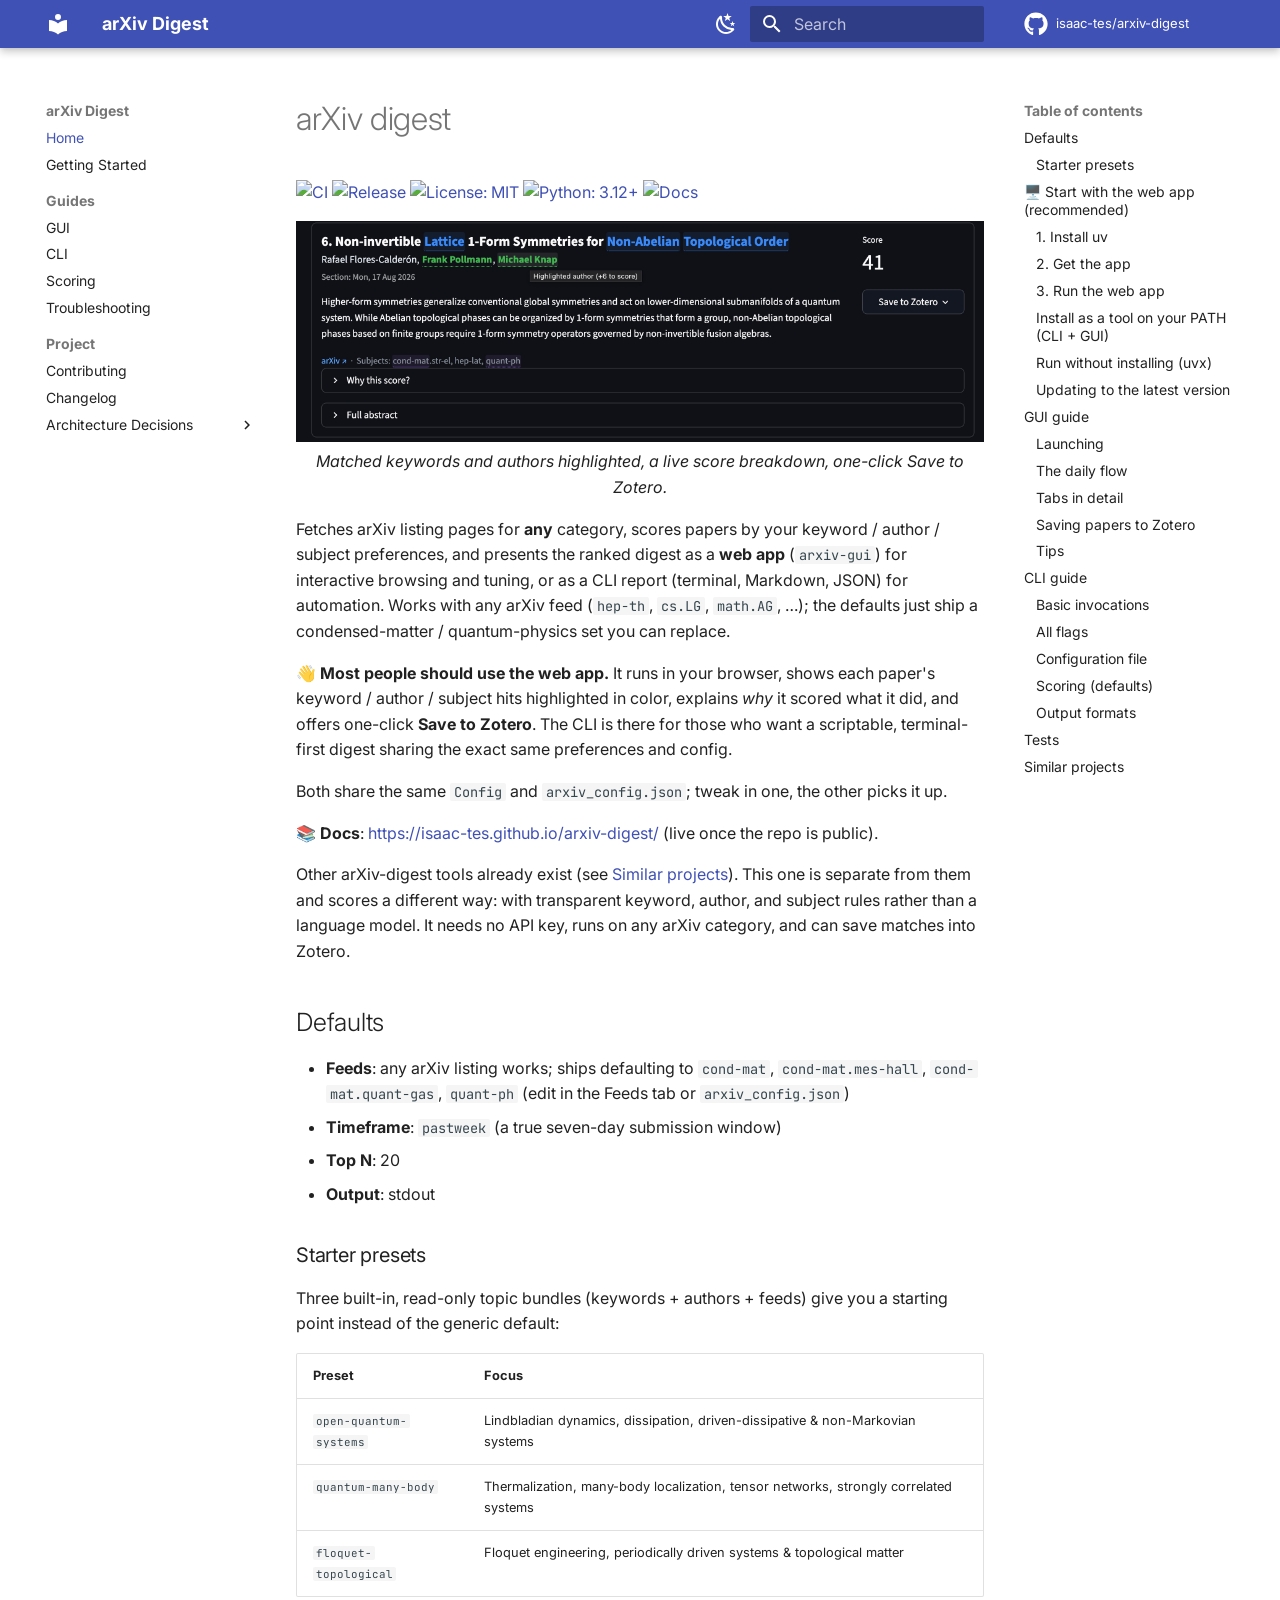
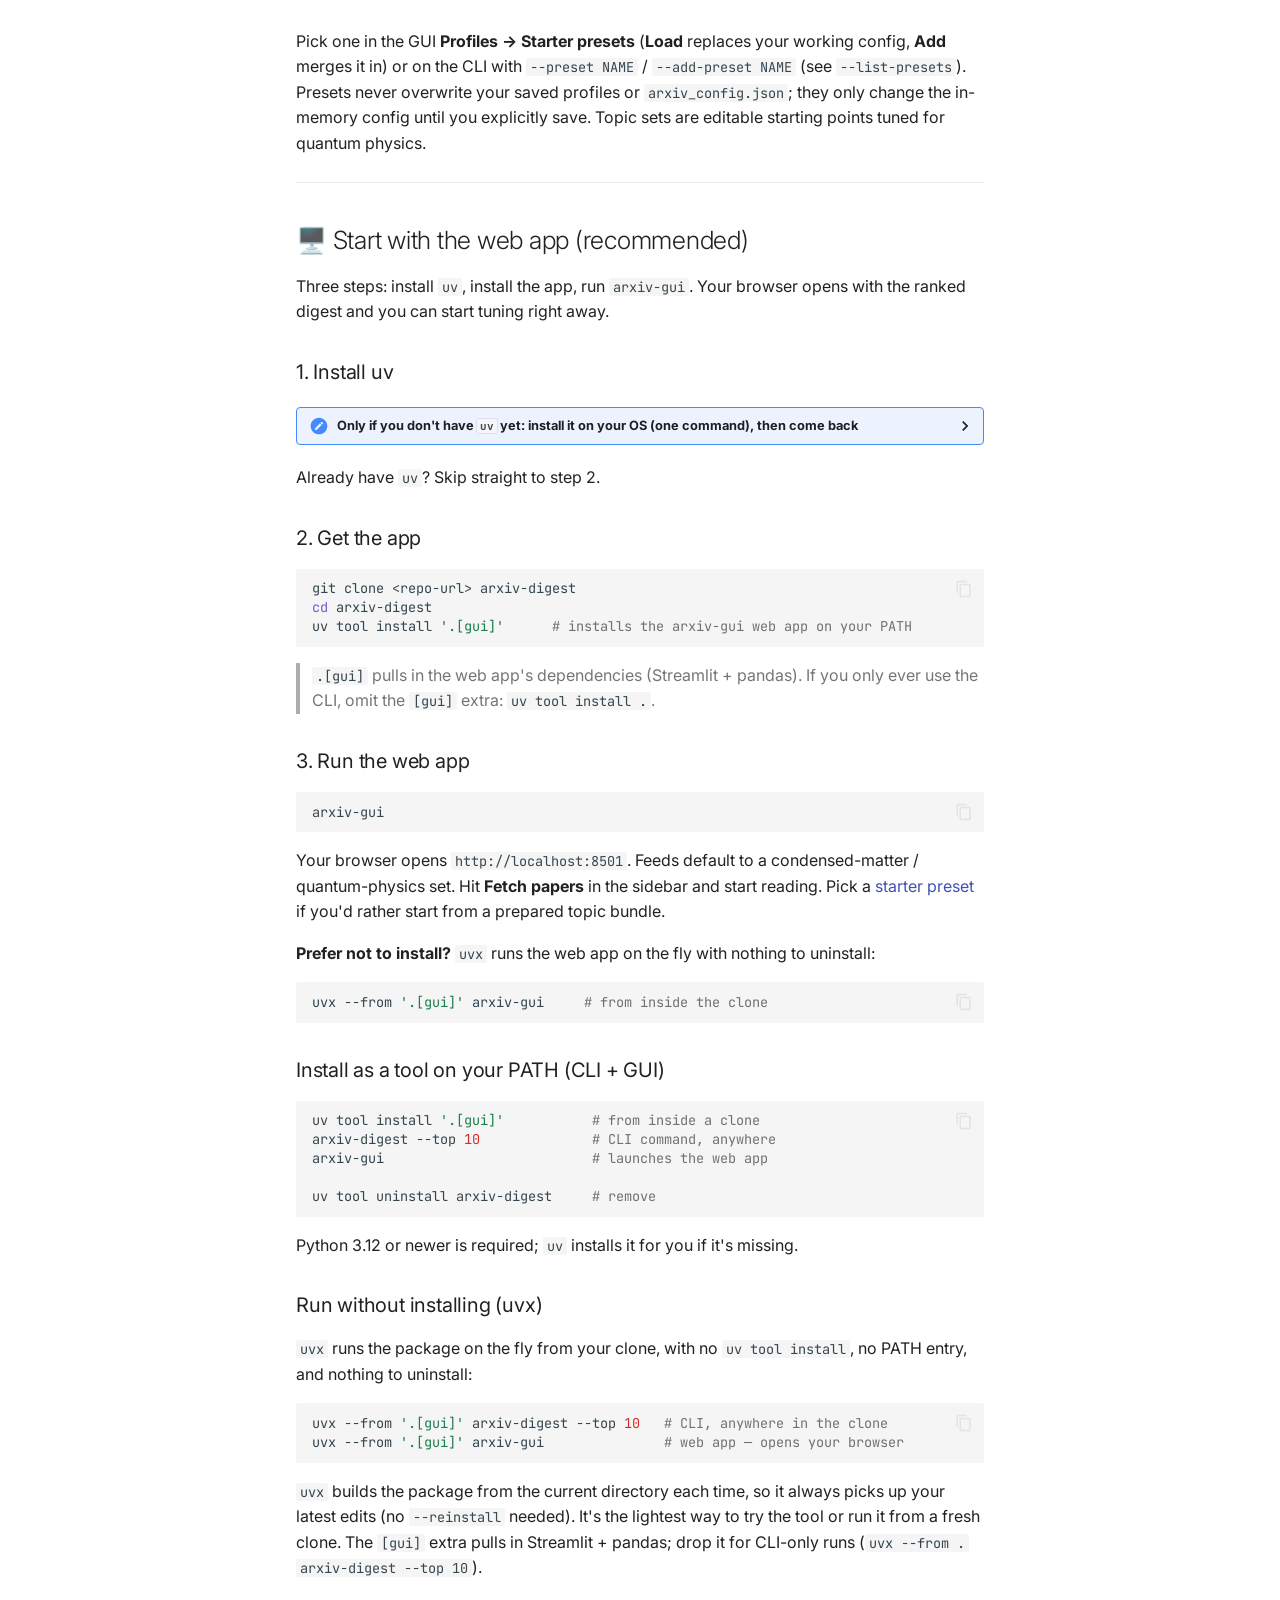
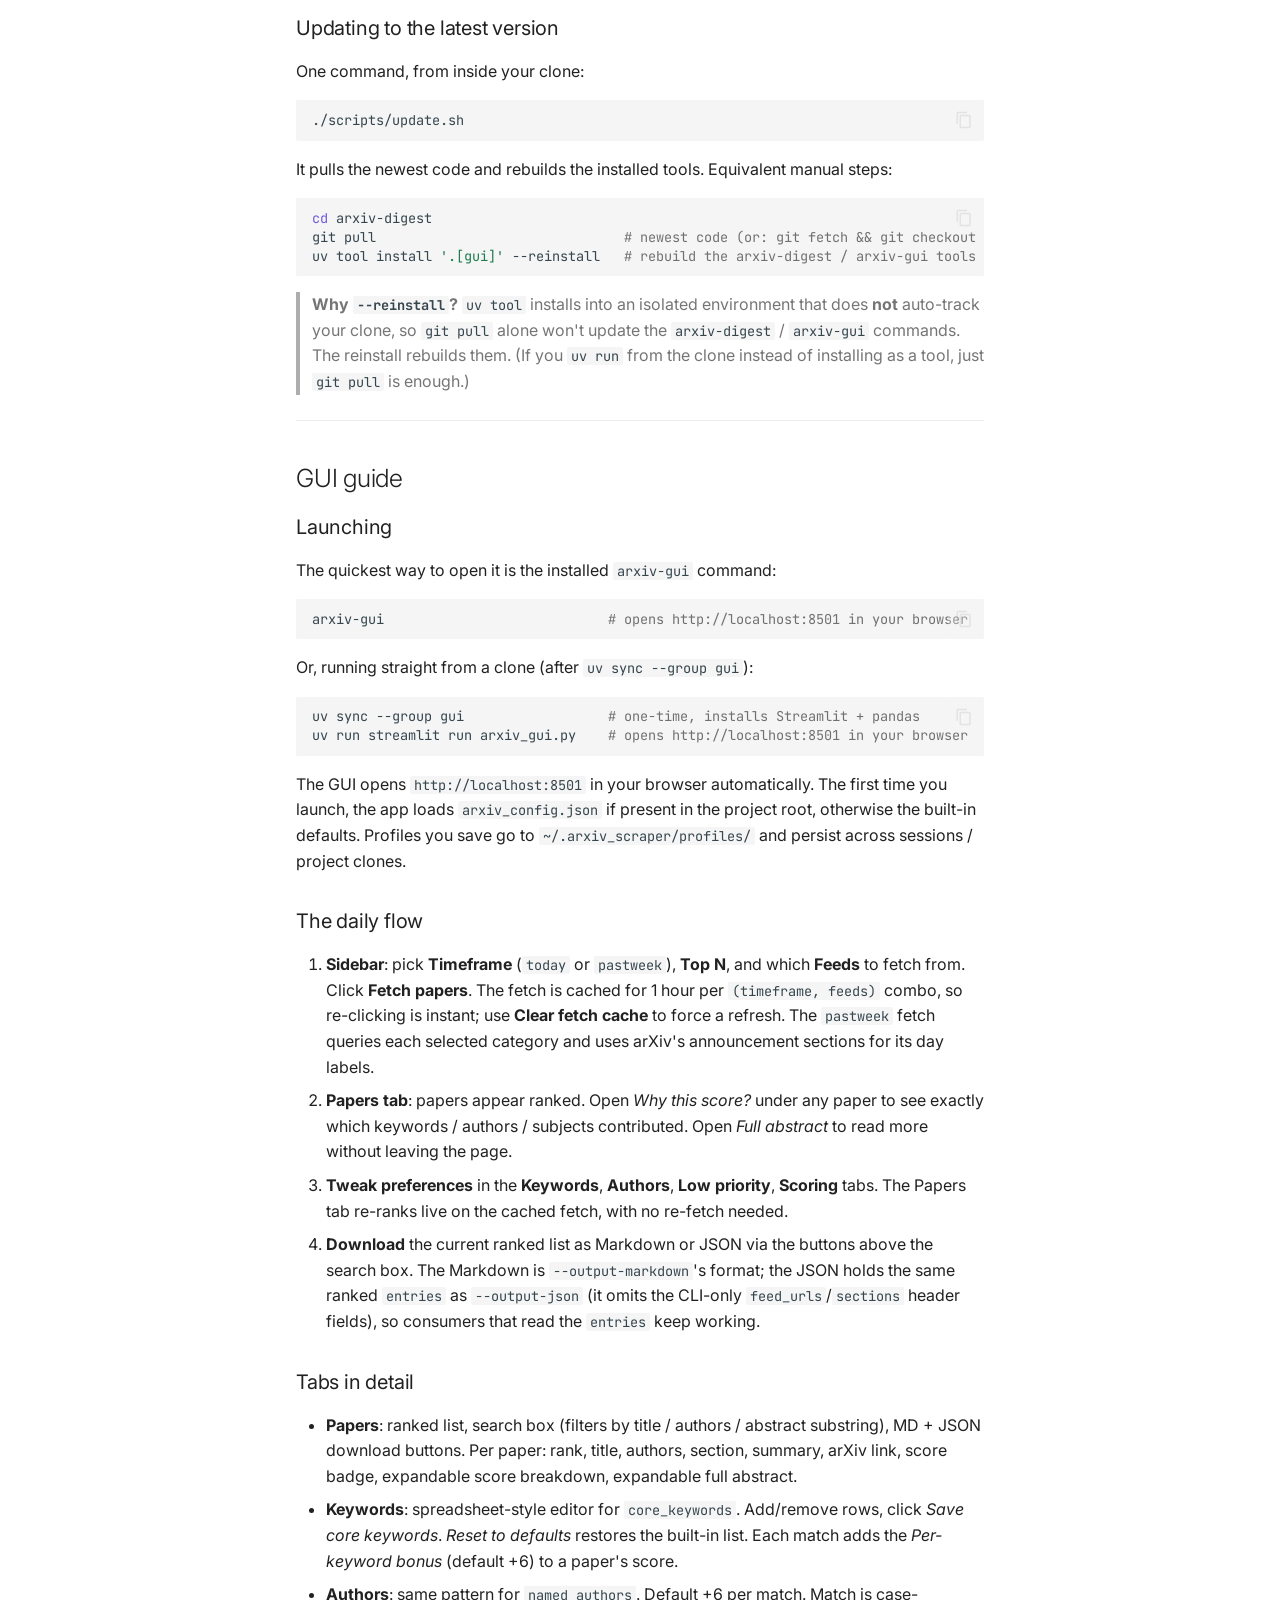
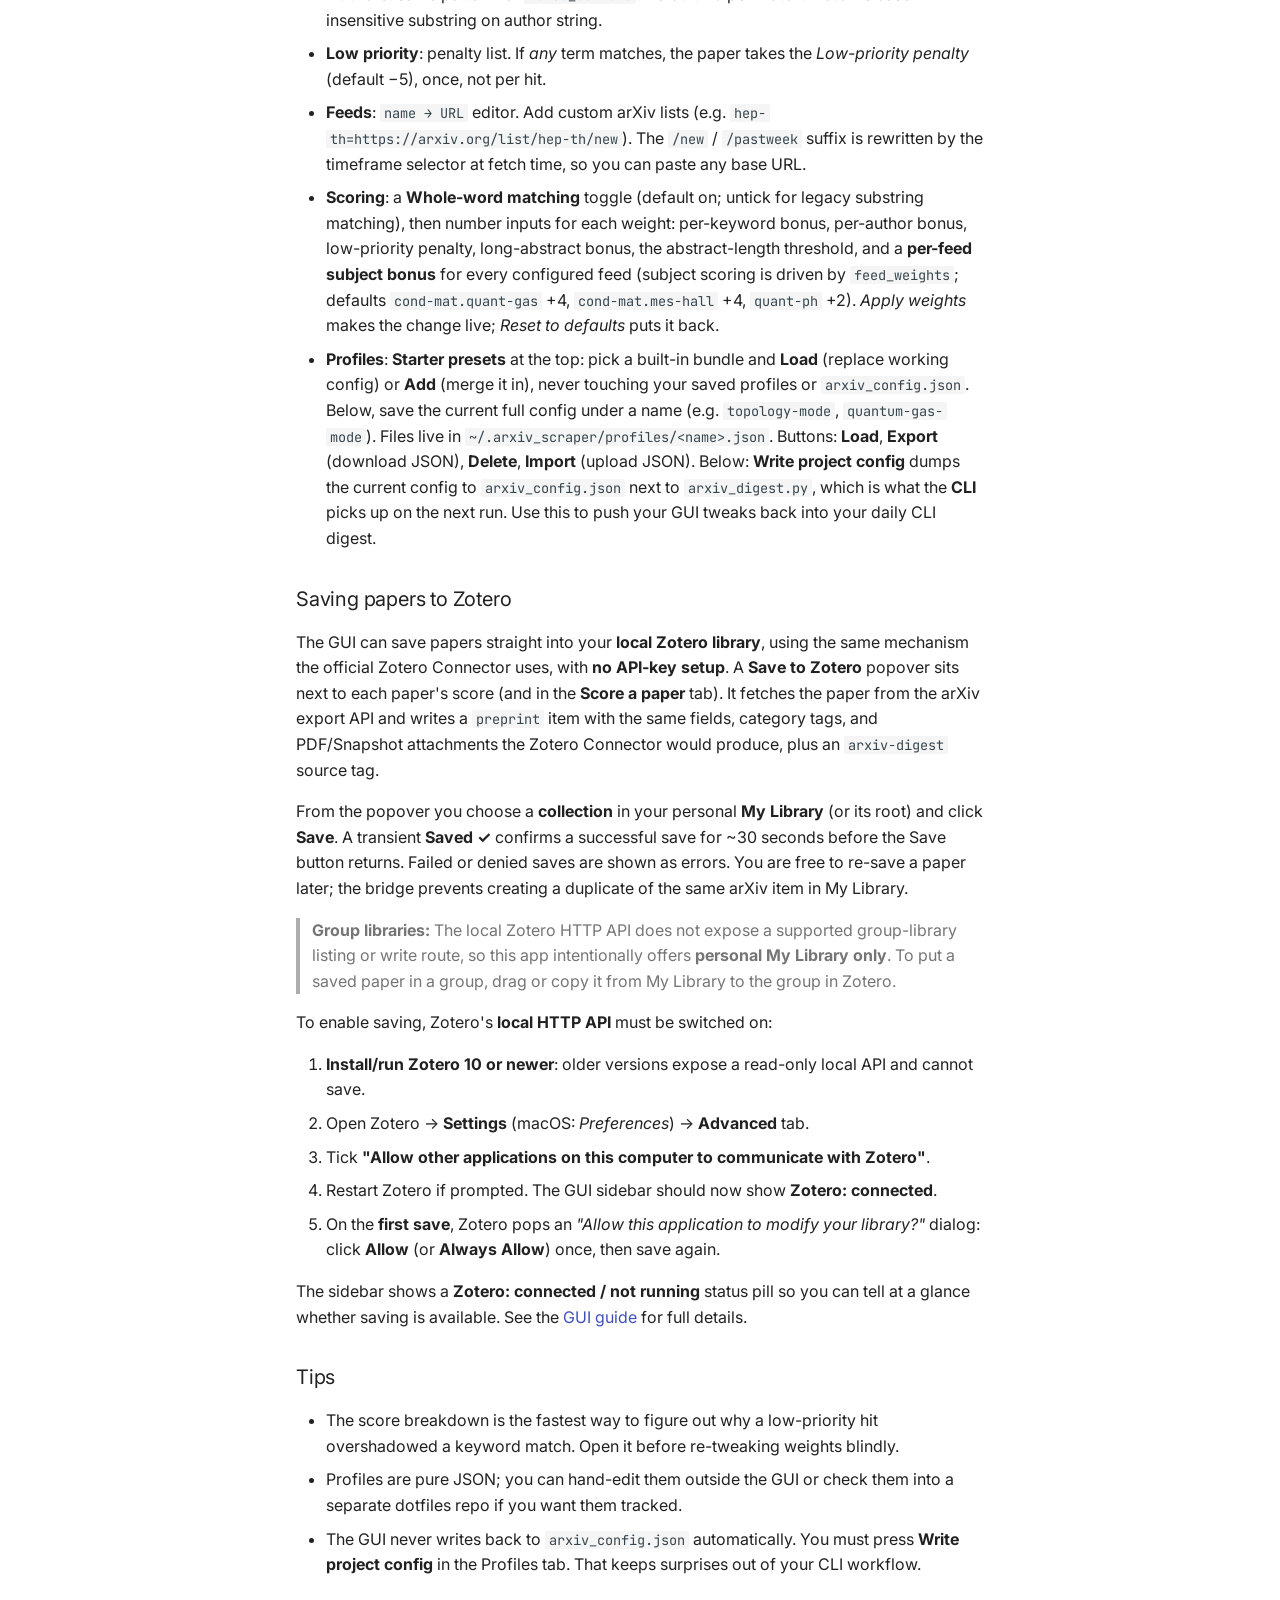
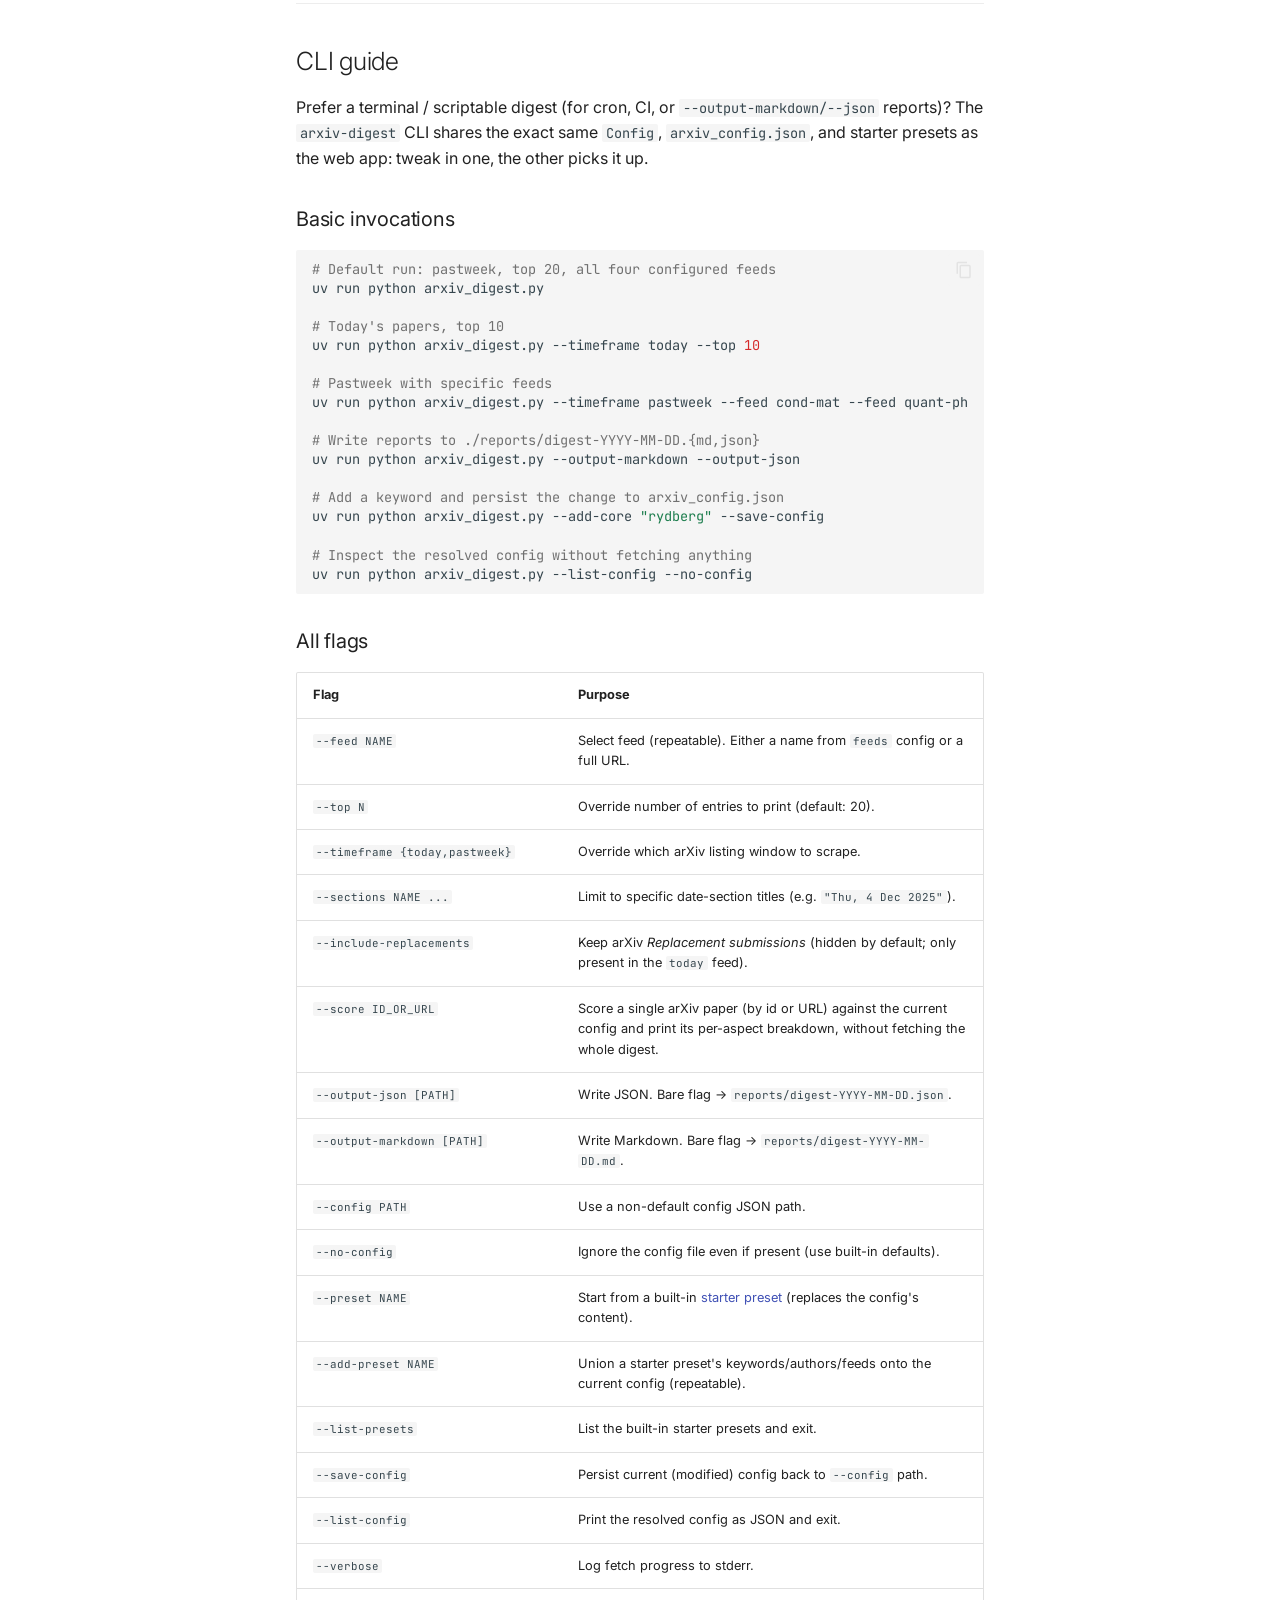
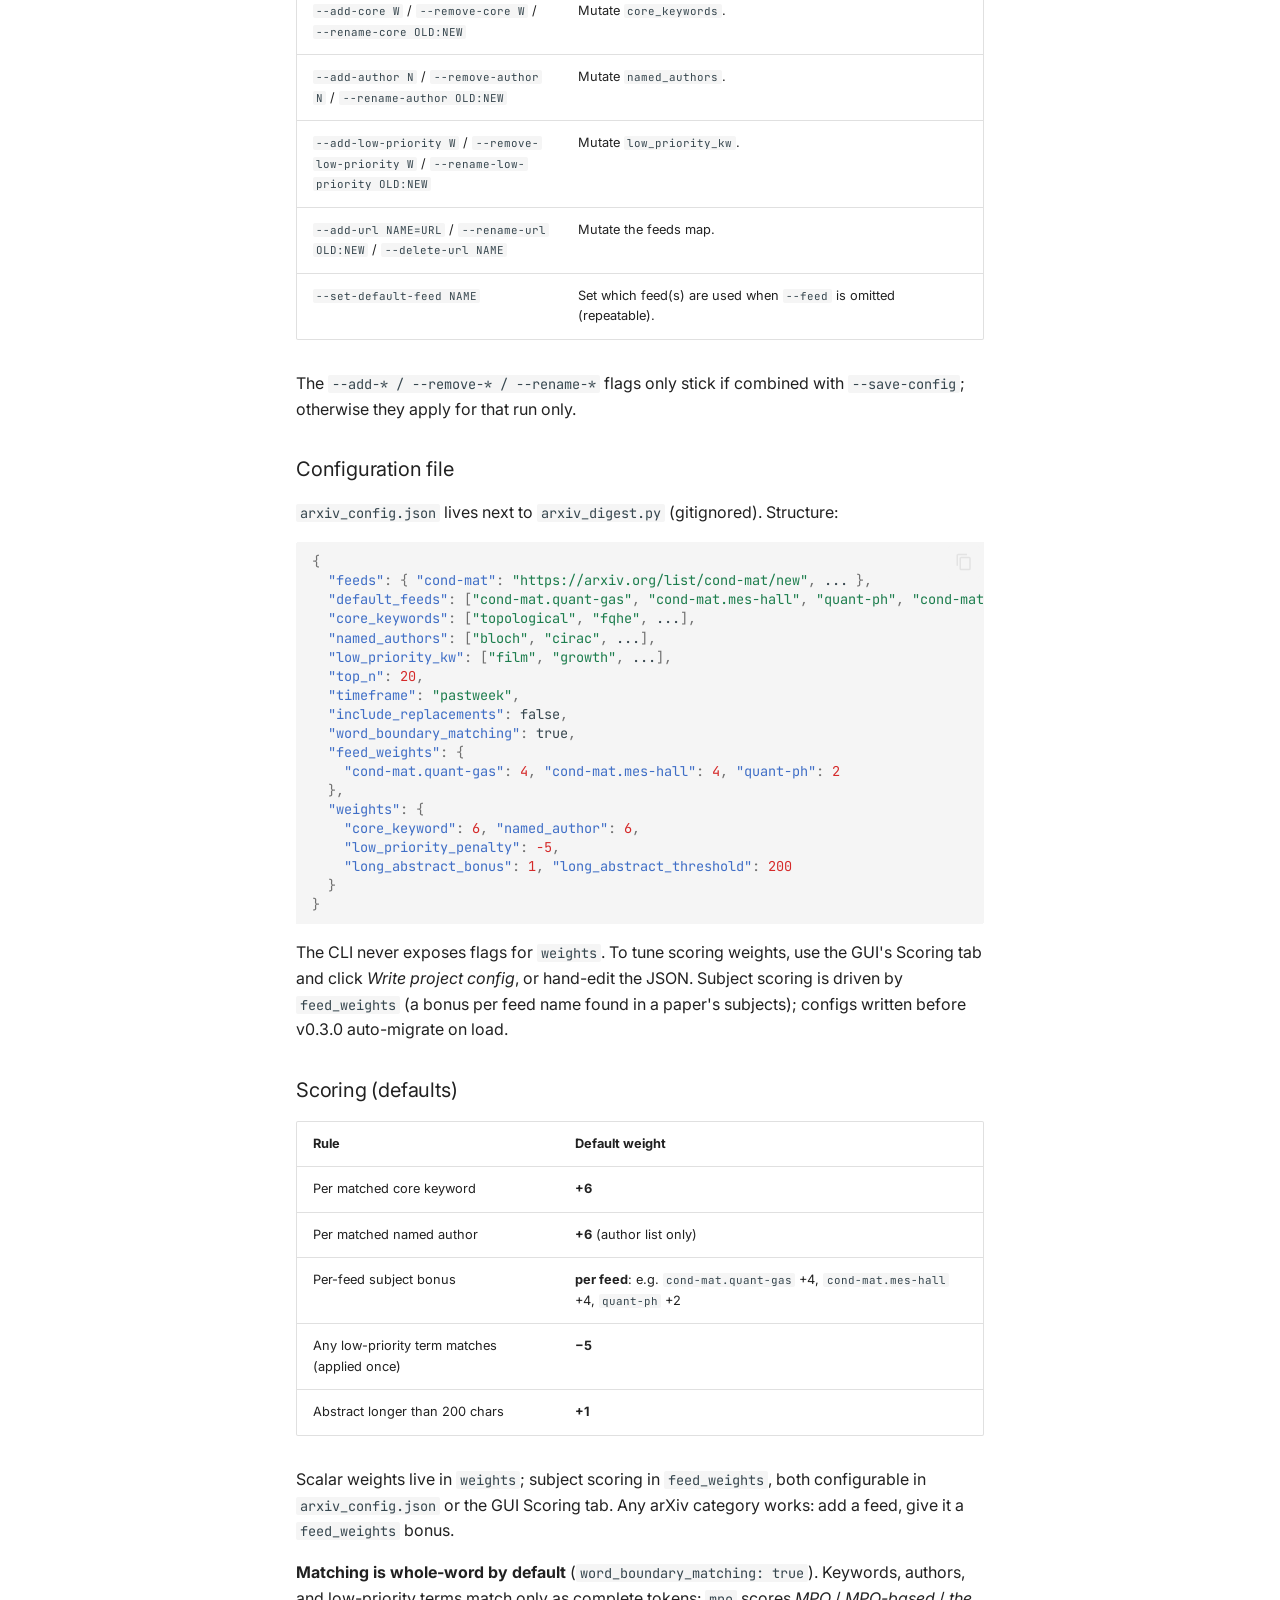
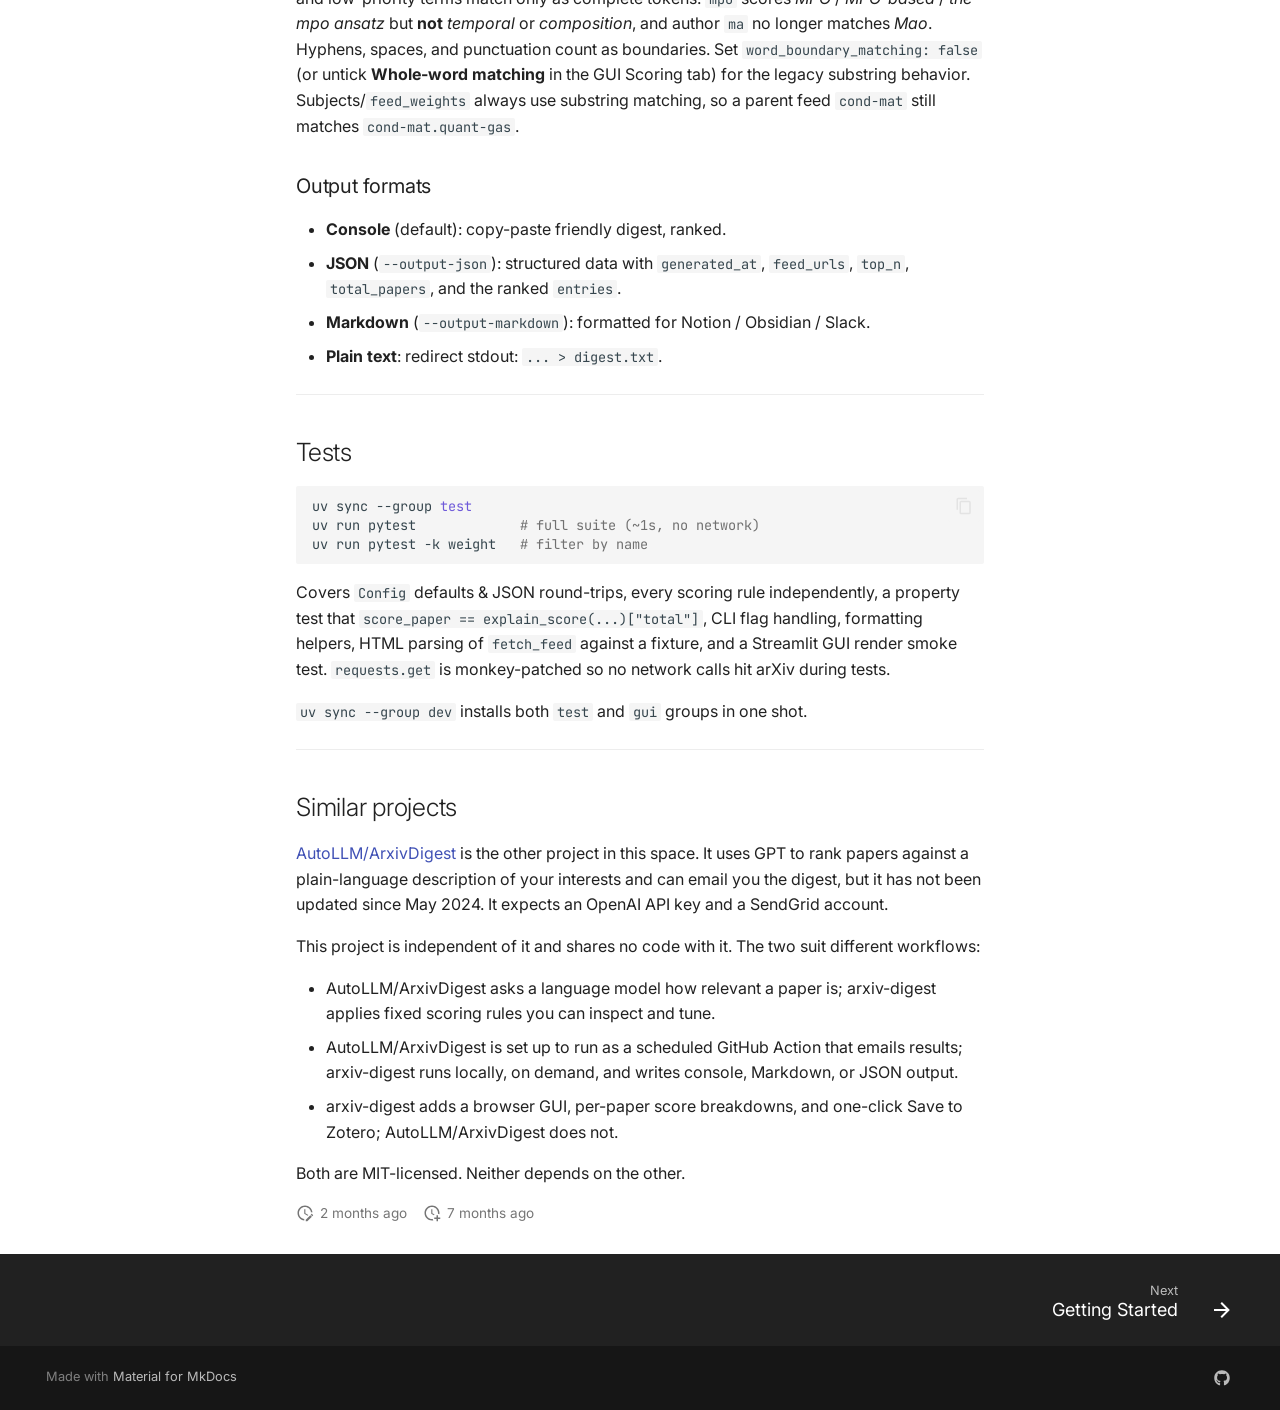
==== commit 66aa3f6f: "Deployed 666c7fc with MkDocs version: 1.6.1" ====
--- a/index.html
+++ b/index.html
@@ -1416,7 +1416,7 @@
 <h2 id="defaults">Defaults<a class="headerlink" href="#defaults" title="Permanent link">&para;</a></h2>
 <ul>
 <li><strong>Feeds</strong>: any arXiv listing works; ships defaulting to <code>cond-mat</code>, <code>cond-mat.mes-hall</code>, <code>cond-mat.quant-gas</code>, <code>quant-ph</code> (edit in the Feeds tab or <code>arxiv_config.json</code>)</li>
-<li><strong>Timeframe</strong>: <code>pastweek</code> (last ~5 days)</li>
+<li><strong>Timeframe</strong>: <code>pastweek</code> (a true seven-day submission window)</li>
 <li><strong>Top N</strong>: 20</li>
 <li><strong>Output</strong>: stdout</li>
 </ul>
@@ -1532,7 +1532,7 @@
 <p>The GUI opens <code>http://localhost:8501</code> in your browser automatically. The first time you launch, the app loads <code>arxiv_config.json</code> if present in the project root, otherwise the built-in defaults. Profiles you save go to <code>~/.arxiv_scraper/profiles/</code> and persist across sessions / project clones.</p>
 <h3 id="the-daily-flow">The daily flow<a class="headerlink" href="#the-daily-flow" title="Permanent link">&para;</a></h3>
 <ol>
-<li><strong>Sidebar</strong>: pick <strong>Timeframe</strong> (<code>today</code> or <code>pastweek</code>), <strong>Top N</strong>, and which <strong>Feeds</strong> to fetch from. Click <strong>Fetch papers</strong>. The fetch is cached for 1 hour per <code>(timeframe, feeds)</code> combo, so re-clicking is instant; use <strong>Clear fetch cache</strong> to force a refresh.</li>
+<li><strong>Sidebar</strong>: pick <strong>Timeframe</strong> (<code>today</code> or <code>pastweek</code>), <strong>Top N</strong>, and which <strong>Feeds</strong> to fetch from. Click <strong>Fetch papers</strong>. The fetch is cached for 1 hour per <code>(timeframe, feeds)</code> combo, so re-clicking is instant; use <strong>Clear fetch cache</strong> to force a refresh. The <code>pastweek</code> fetch queries each selected category and uses arXiv's announcement sections for its day labels.</li>
 <li><strong>Papers tab</strong>: papers appear ranked. Open <em>Why this score?</em> under any paper to see exactly which keywords / authors / subjects contributed. Open <em>Full abstract</em> to read more without leaving the page.</li>
 <li><strong>Tweak preferences</strong> in the <strong>Keywords</strong>, <strong>Authors</strong>, <strong>Low priority</strong>, <strong>Scoring</strong> tabs. The Papers tab re-ranks live on the cached fetch, with no re-fetch needed.</li>
 <li><strong>Download</strong> the current ranked list as Markdown or JSON via the buttons above the search box. The Markdown is <code>--output-markdown</code>'s format; the JSON holds the same ranked <code>entries</code> as <code>--output-json</code> (it omits the CLI-only <code>feed_urls</code>/<code>sections</code> header fields), so consumers that read the <code>entries</code> keep working.</li>
@@ -1810,7 +1810,7 @@
     <span class="md-icon" title="Last update">
       <svg xmlns="http://www.w3.org/2000/svg" viewBox="0 0 24 24"><path d="M21 13.1c-.1 0-.3.1-.4.2l-1 1 2.1 2.1 1-1c.2-.2.2-.6 0-.8l-1.3-1.3c-.1-.1-.2-.2-.4-.2m-1.9 1.8-6.1 6V23h2.1l6.1-6.1zM12.5 7v5.2l4 2.4-1 1L11 13V7zM11 21.9c-5.1-.5-9-4.8-9-9.9C2 6.5 6.5 2 12 2c5.3 0 9.6 4.1 10 9.3-.3-.1-.6-.2-1-.2s-.7.1-1 .2C19.6 7.2 16.2 4 12 4c-4.4 0-8 3.6-8 8 0 4.1 3.1 7.5 7.1 7.9l-.1.2z"/></svg>
     </span>
-    <span class="git-revision-date-localized-plugin git-revision-date-localized-plugin-timeago" title="September 10, 2026 12:33:12 UTC"><span class="timeago" datetime="2026-09-10T12:33:12+00:00" locale="en"></span></span><span class="git-revision-date-localized-plugin git-revision-date-localized-plugin-iso_date" title="September 10, 2026 12:33:12 UTC">2026-09-10</span>
+    <span class="git-revision-date-localized-plugin git-revision-date-localized-plugin-timeago" title="September 10, 2026 14:04:04 UTC"><span class="timeago" datetime="2026-09-10T14:04:04+00:00" locale="en"></span></span><span class="git-revision-date-localized-plugin git-revision-date-localized-plugin-iso_date" title="September 10, 2026 14:04:04 UTC">2026-09-10</span>
   </span>
 
     
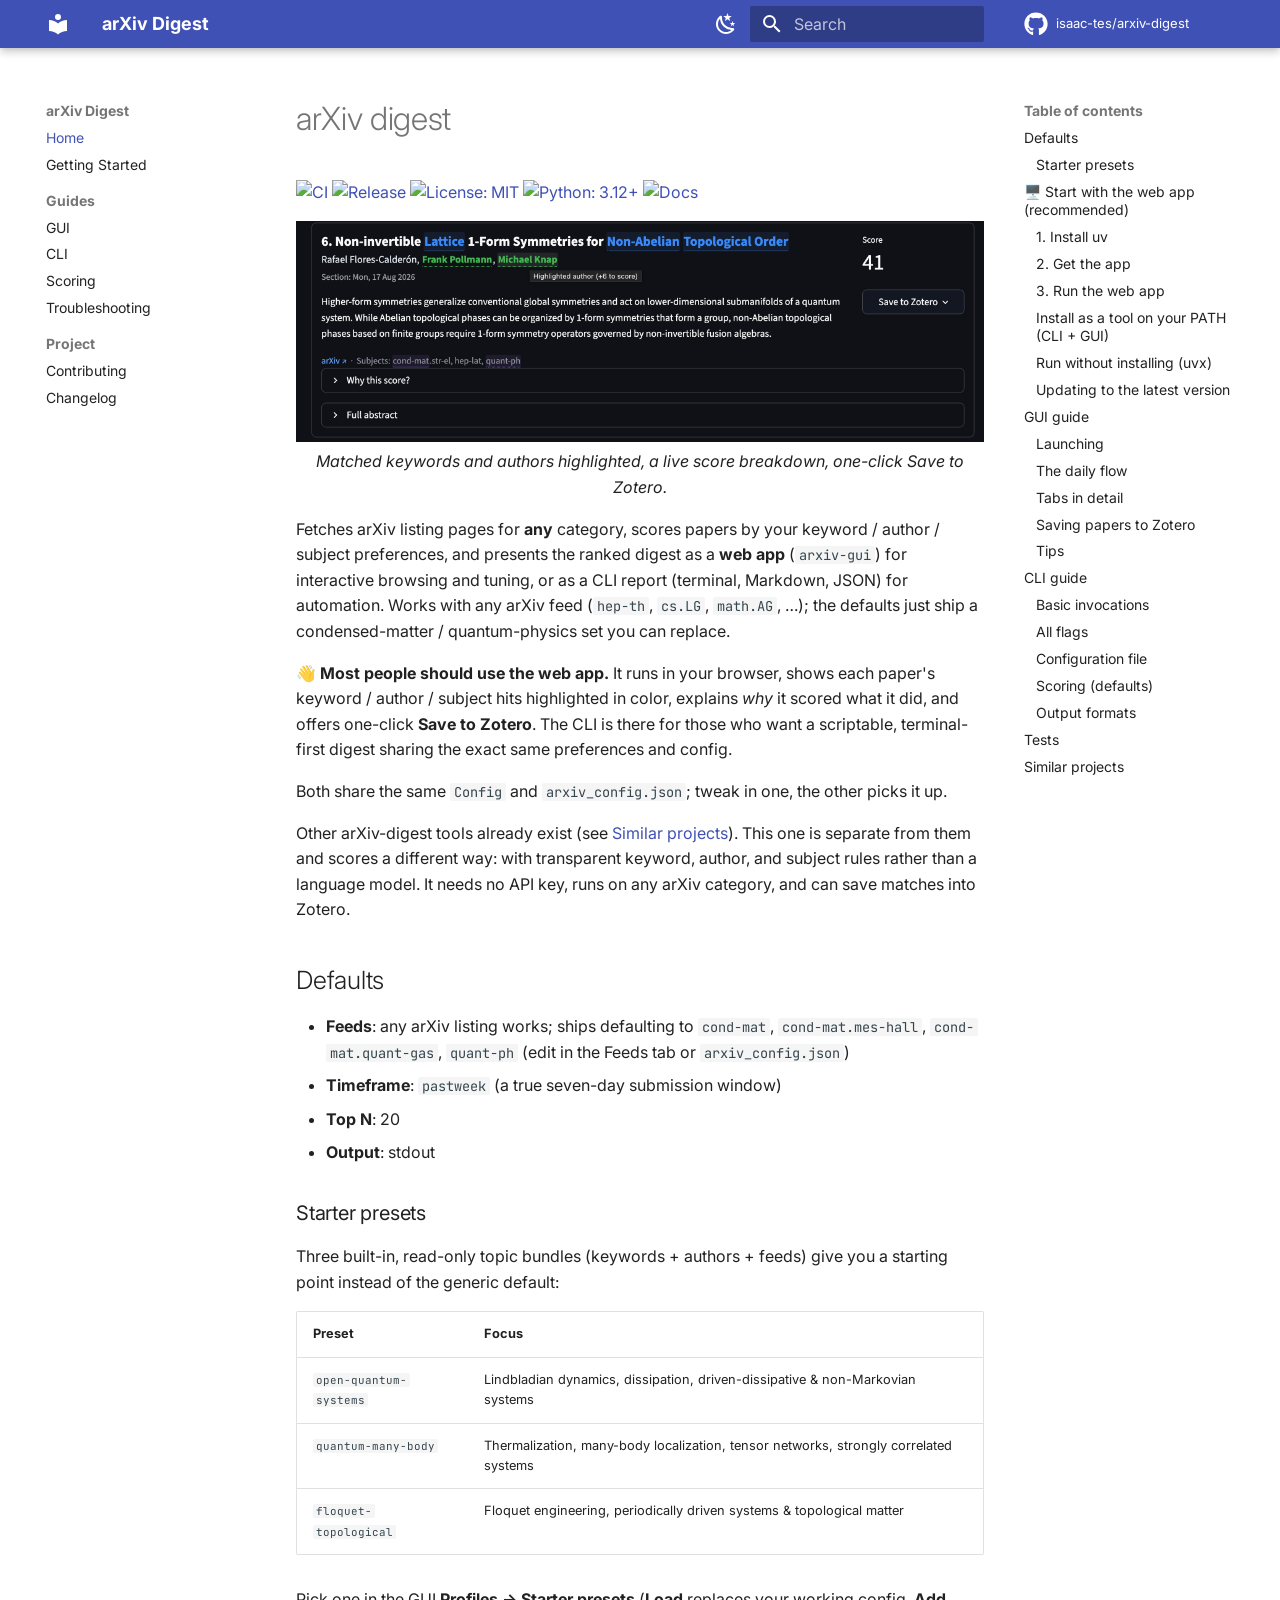
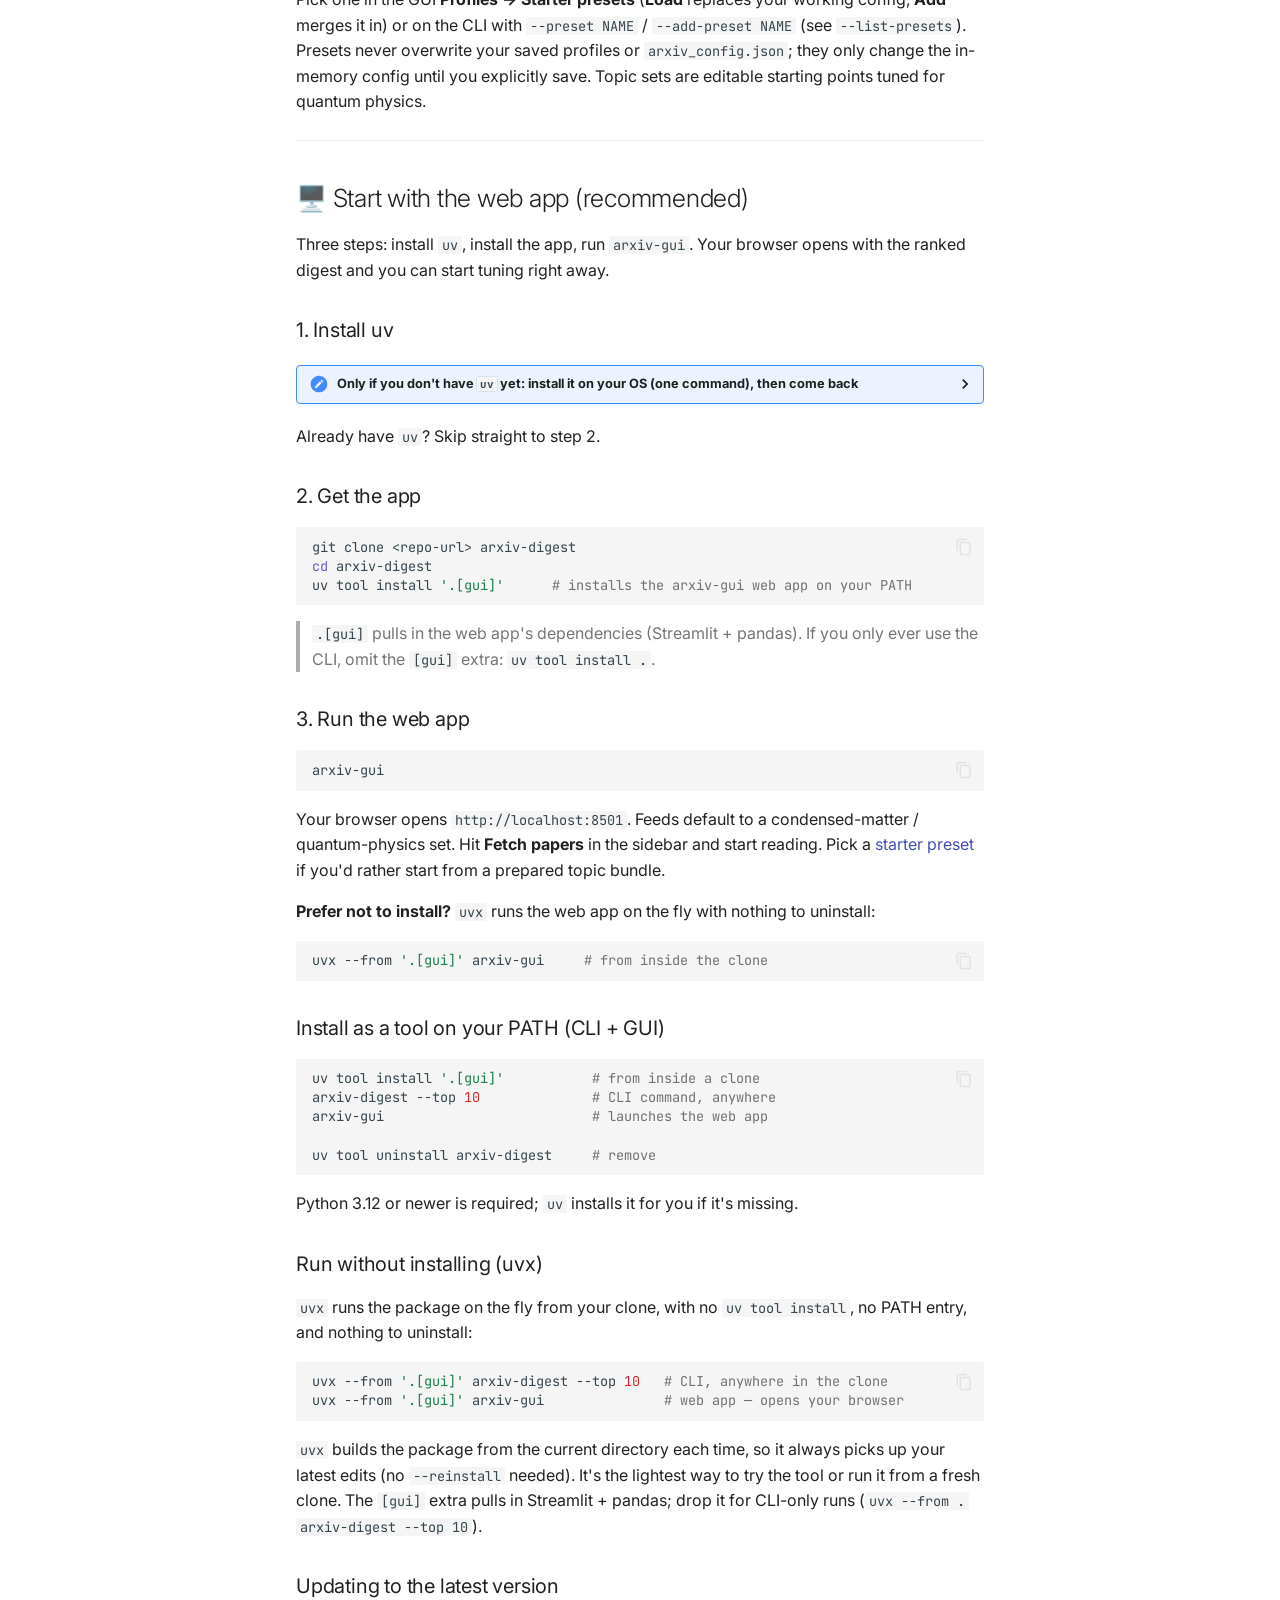
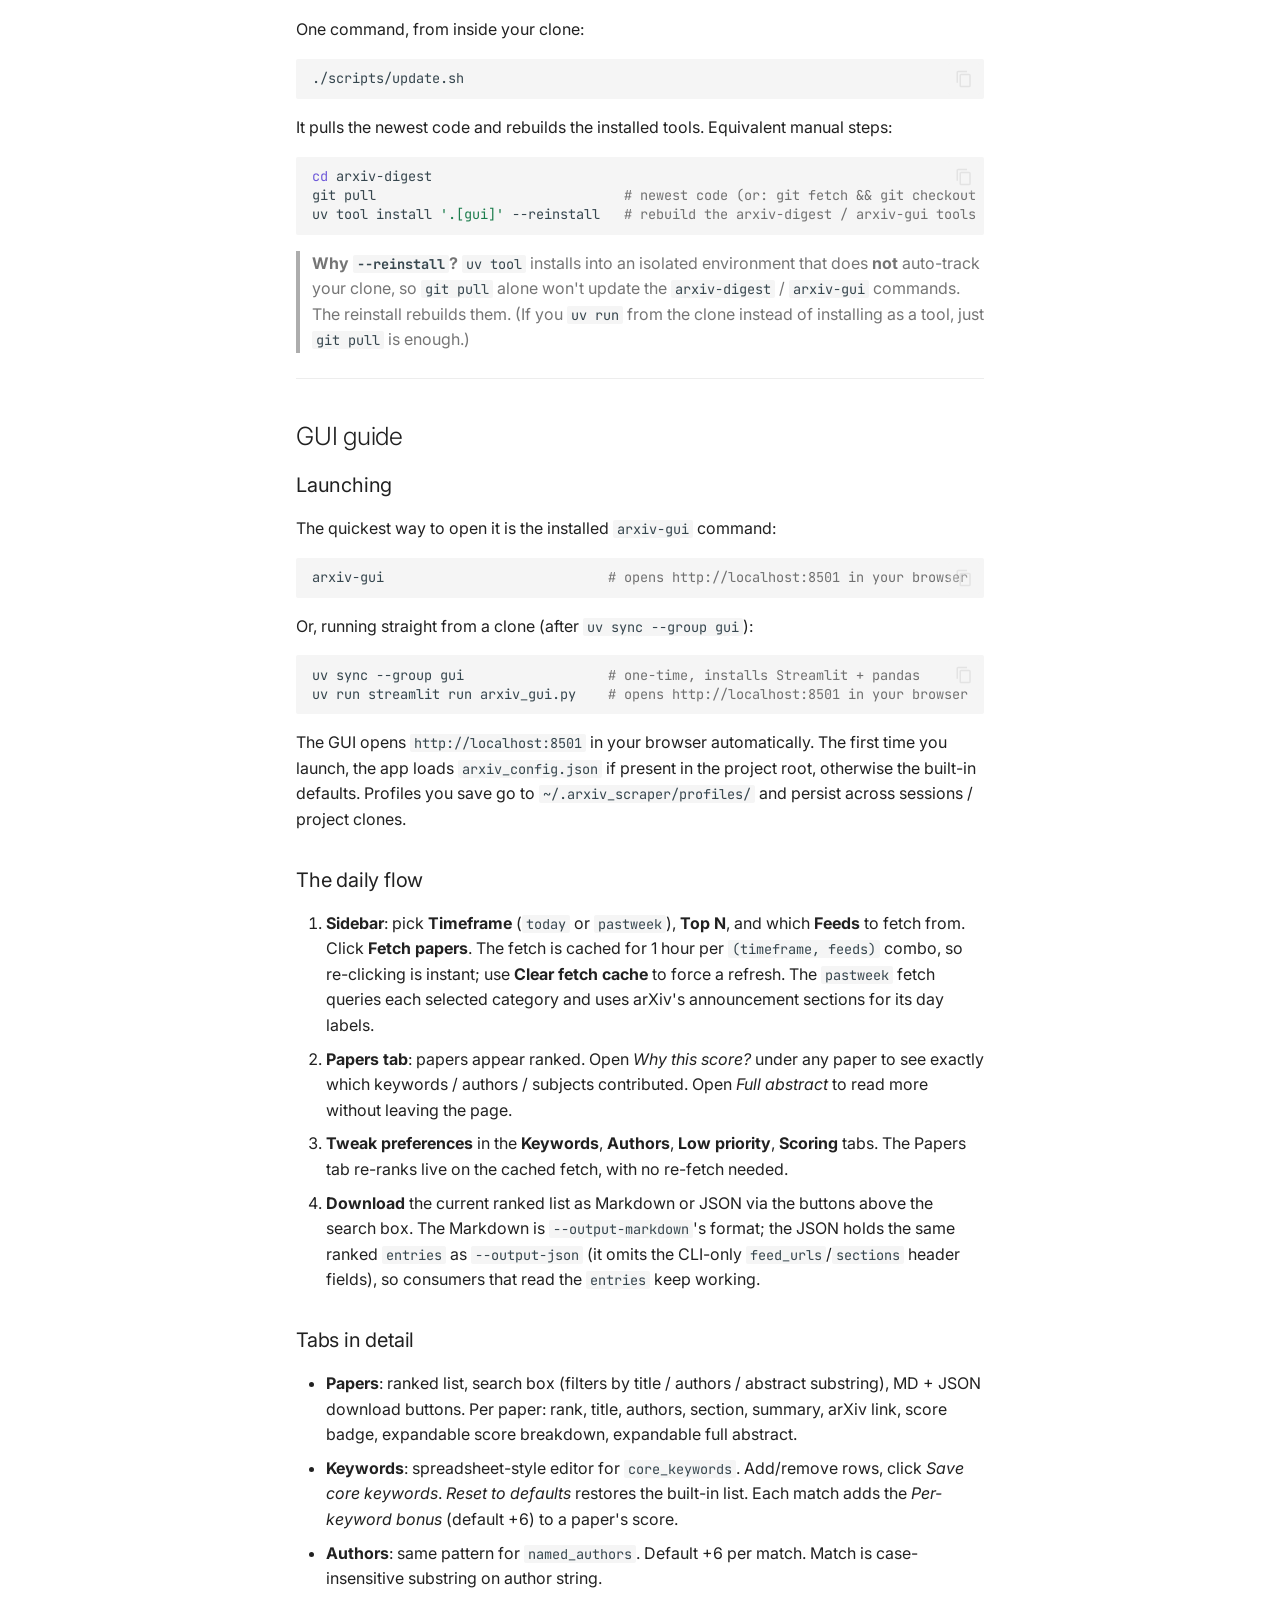
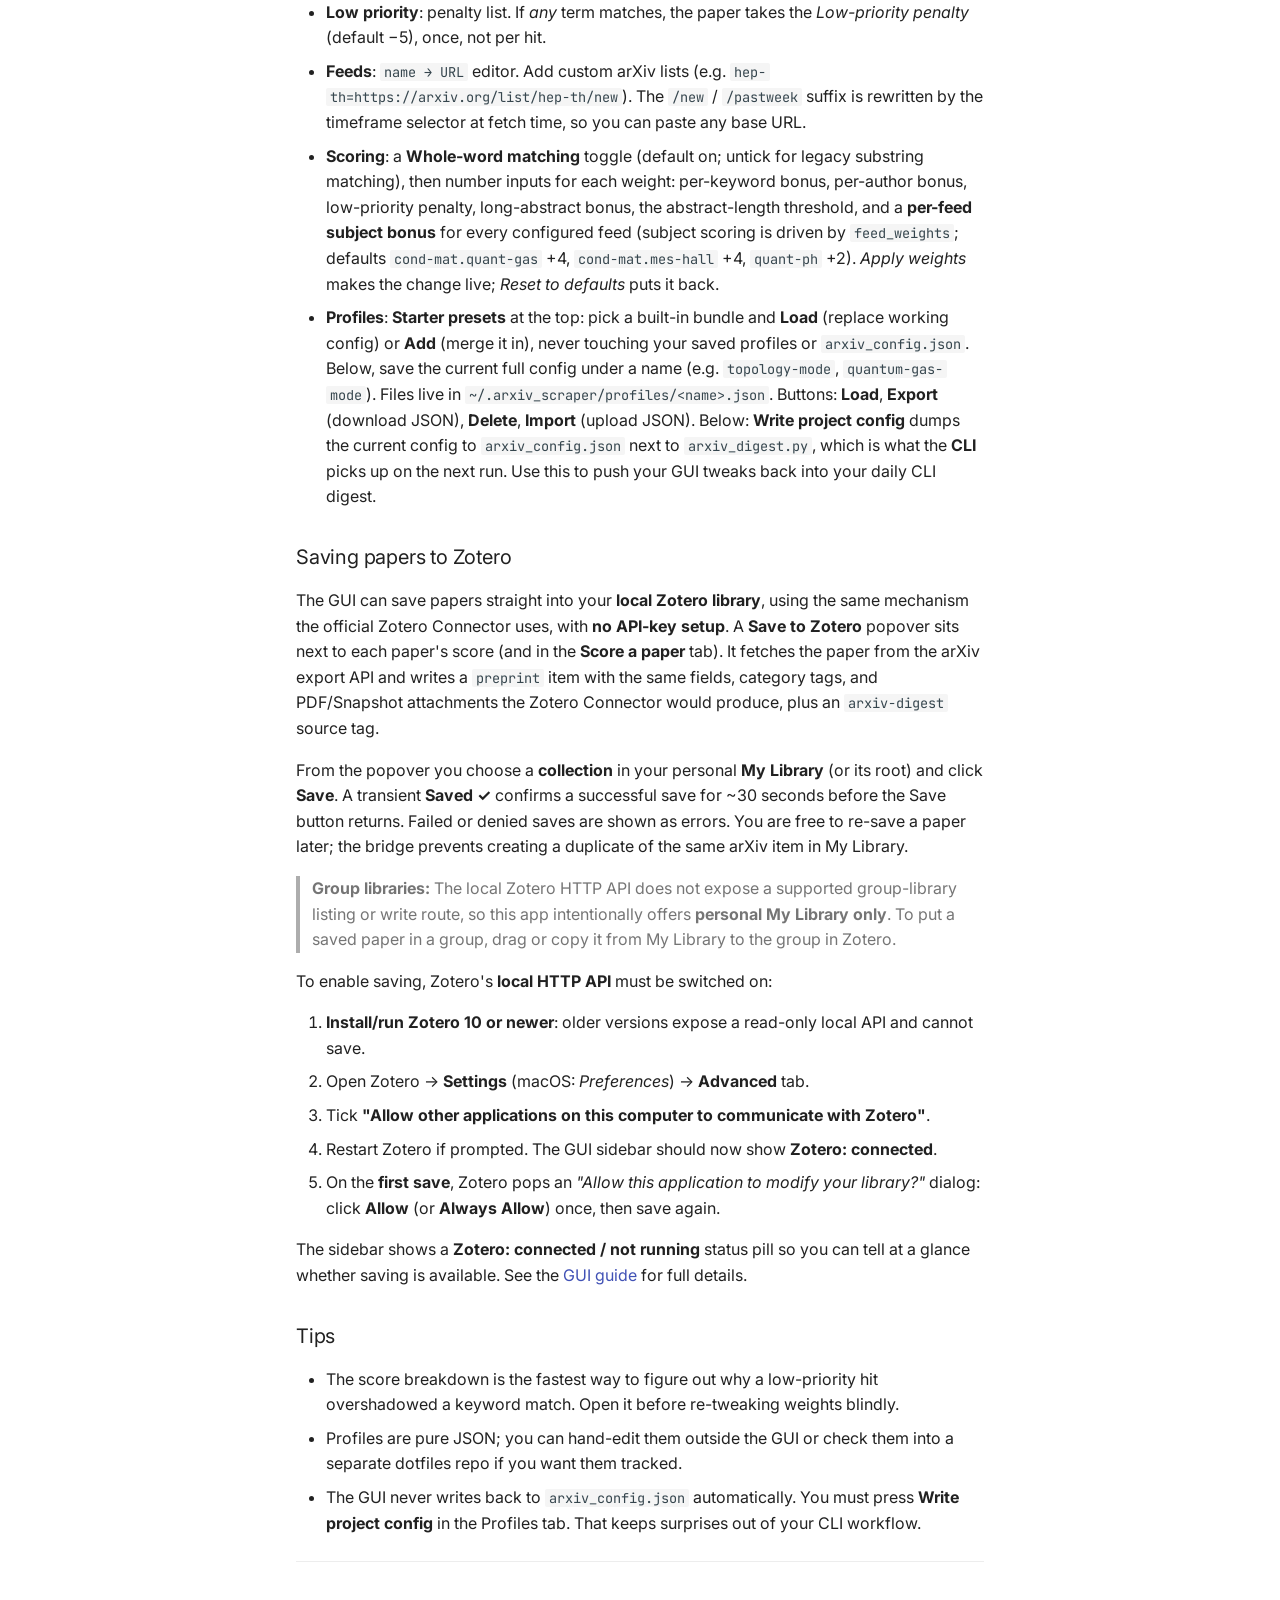
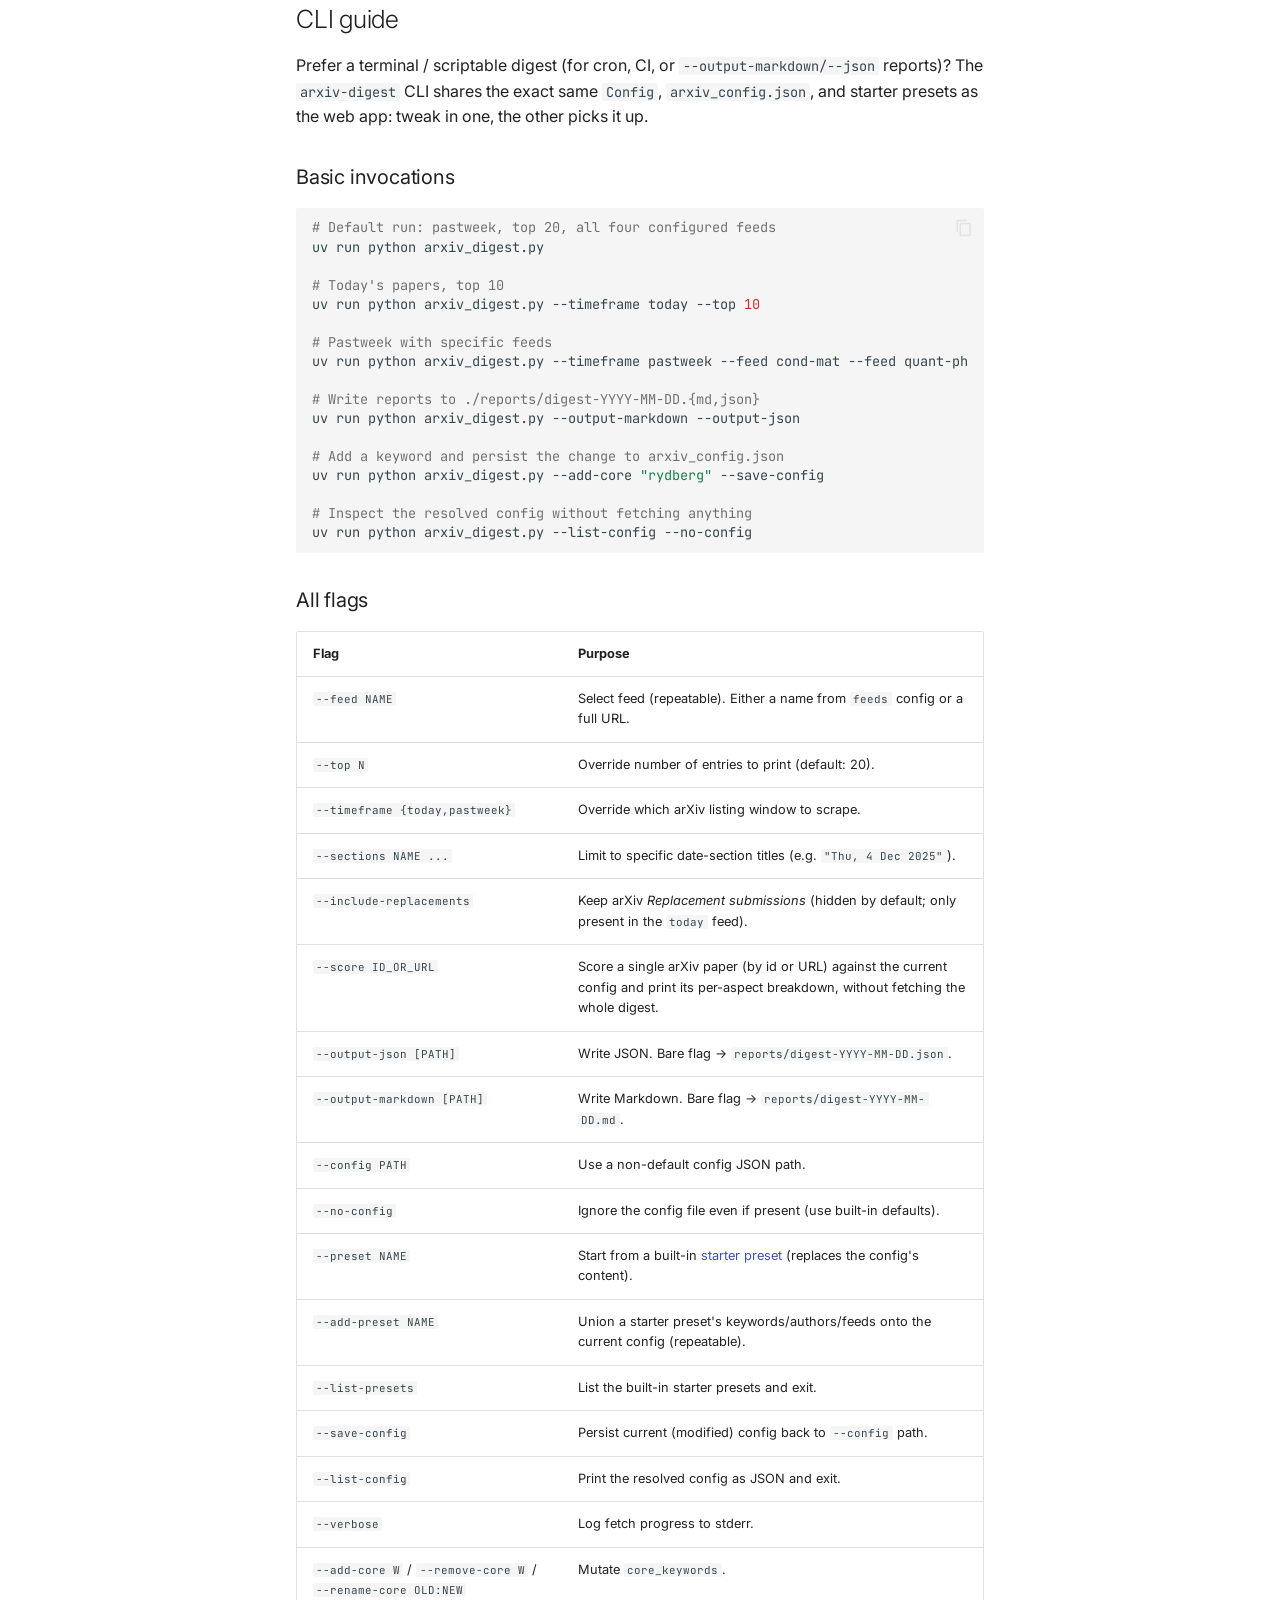
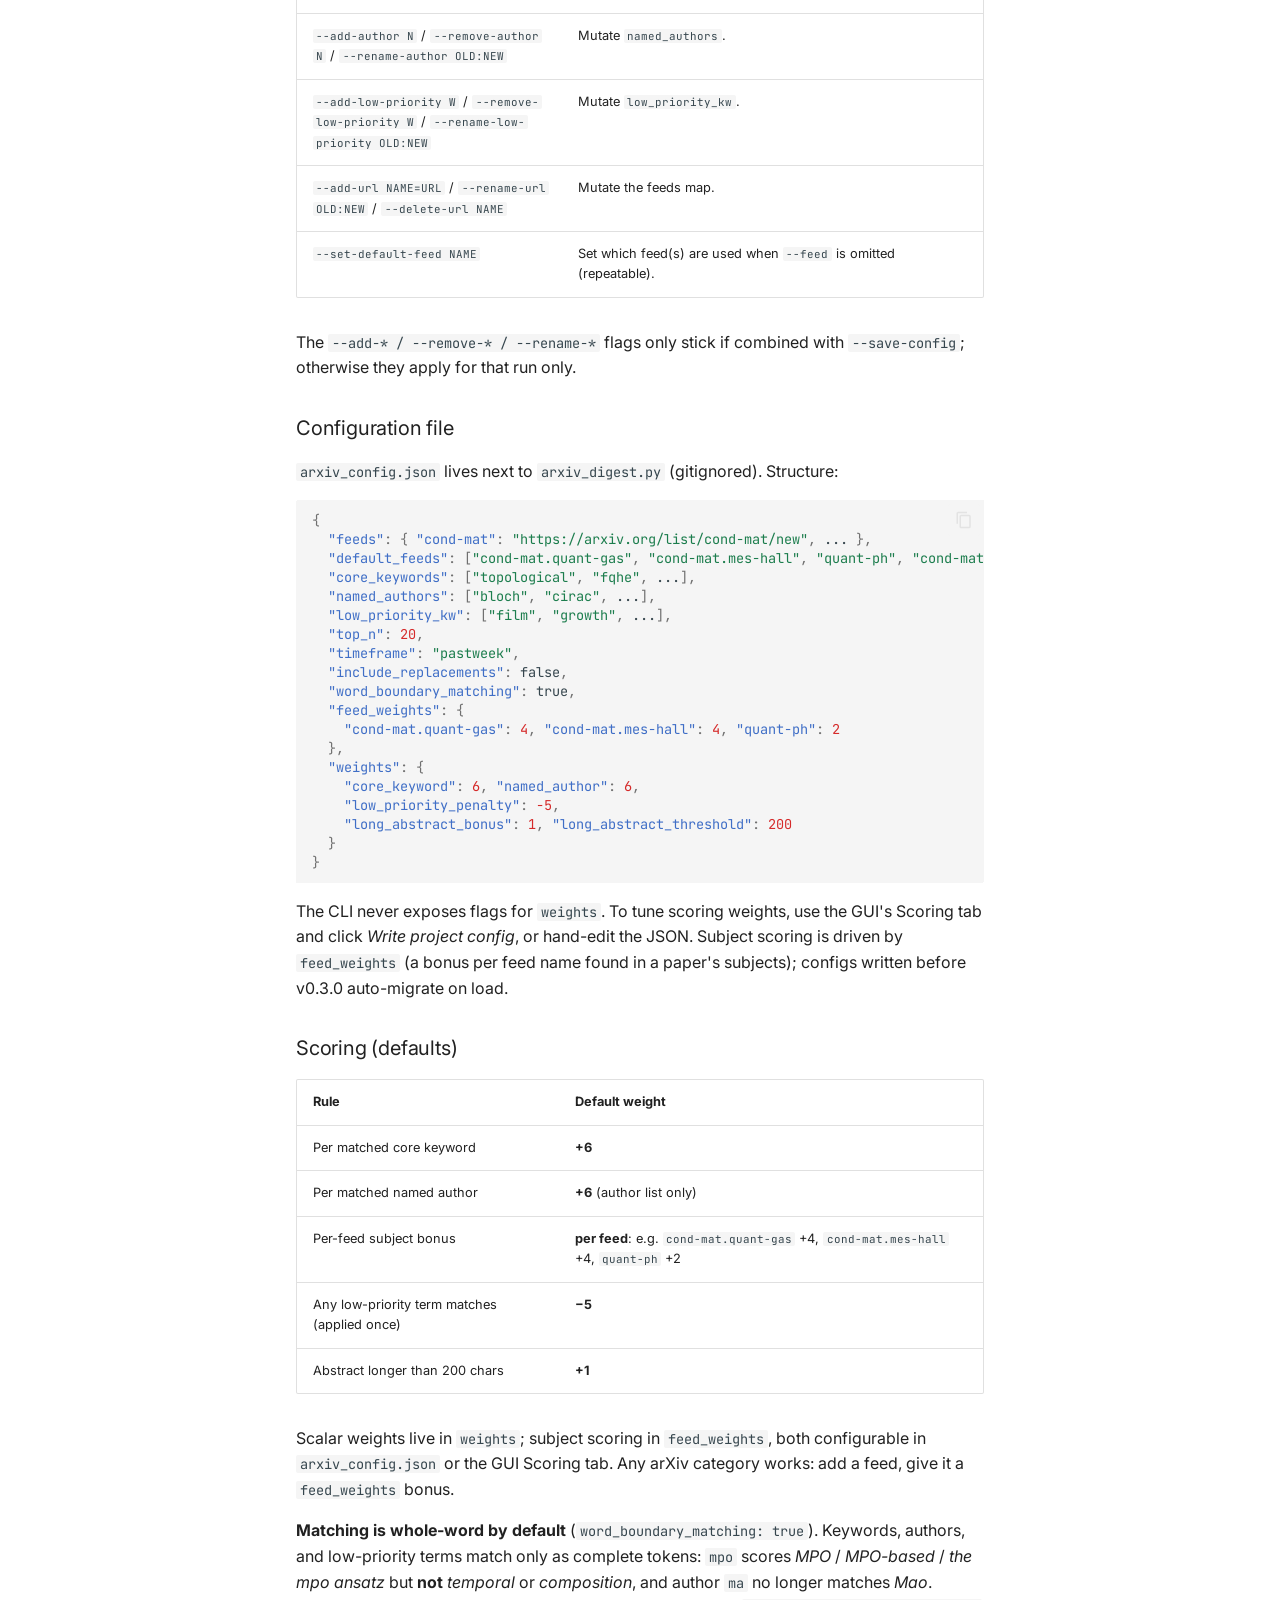
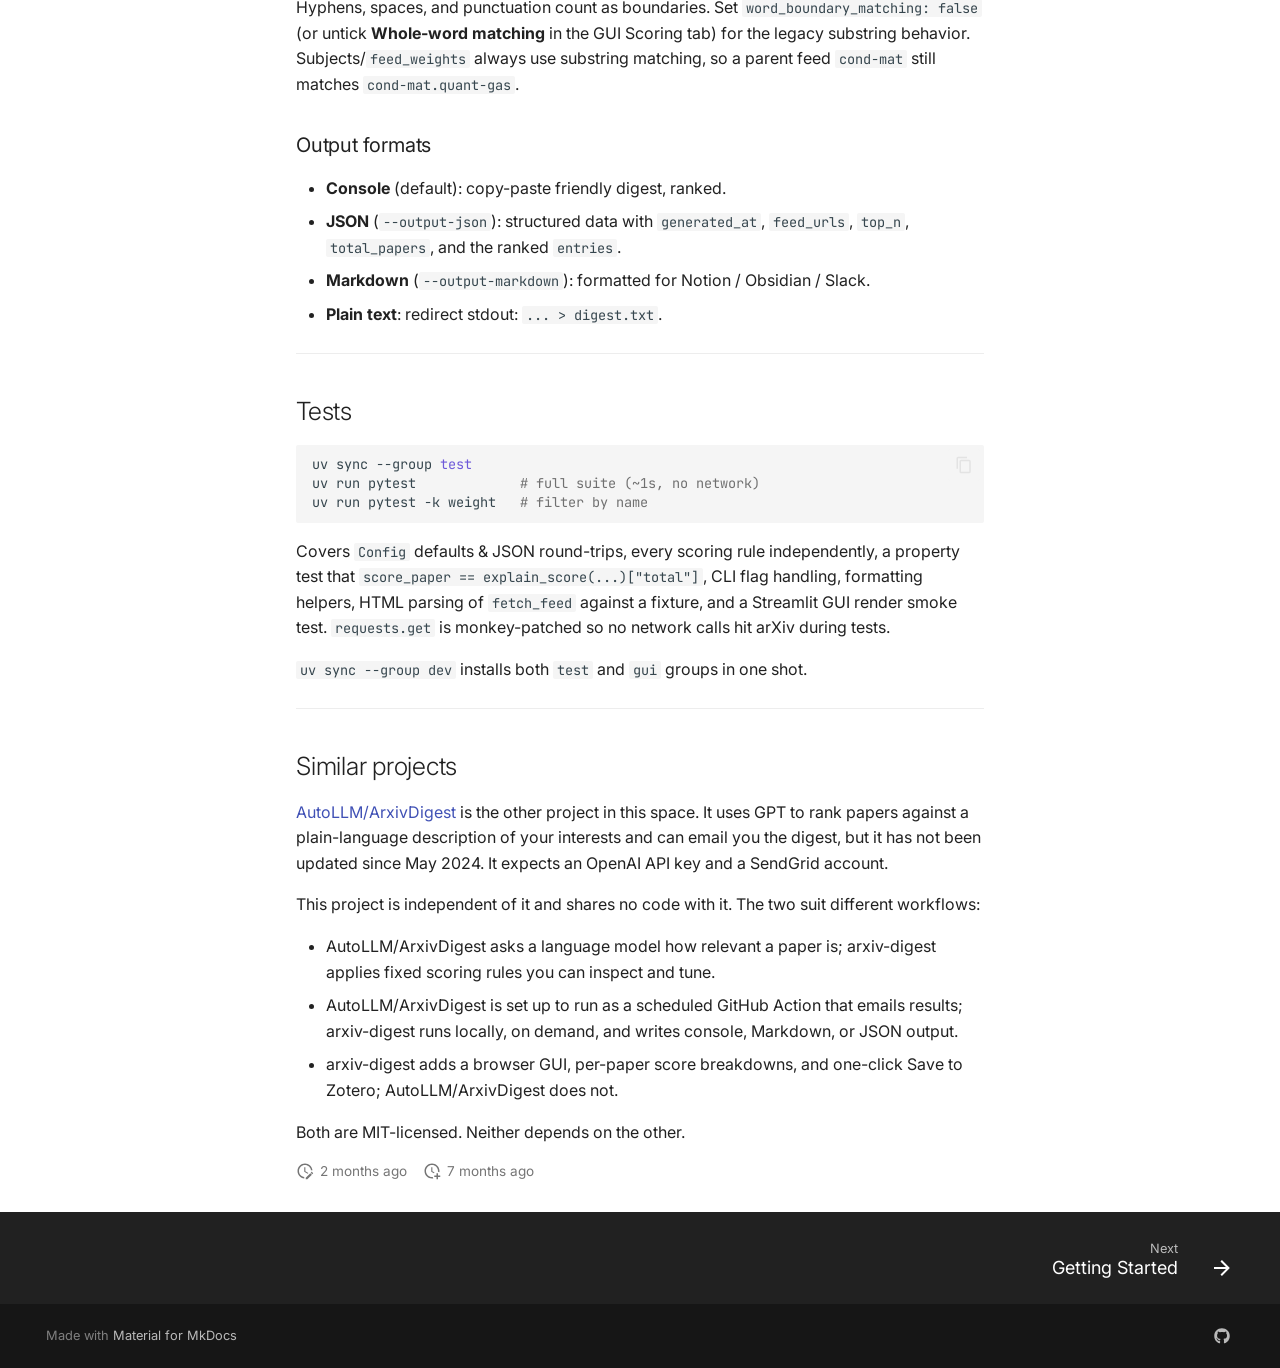
==== commit a72e3cb2: "Deployed 6098362 with MkDocs version: 1.6.1" ====
--- a/index.html
+++ b/index.html
@@ -836,8 +836,6 @@
       
         
       
-        
-      
     
     
     
@@ -934,125 +932,6 @@
   
 
       </a>
-    </li>
-  
-
-              
-            
-              
-                
-  
-  
-  
-  
-    
-    
-      
-        
-      
-        
-      
-    
-    
-    
-      
-    
-    
-    <li class="md-nav__item md-nav__item--nested">
-      
-        
-        
-        <input class="md-nav__toggle md-toggle " type="checkbox" id="__nav_4_3" >
-        
-          
-          <label class="md-nav__link" for="__nav_4_3" id="__nav_4_3_label" tabindex="0">
-            
-  
-  
-  <span class="md-ellipsis">
-    
-  
-    Architecture Decisions
-  
-
-    
-  </span>
-  
-  
-
-            <span class="md-nav__icon md-icon"></span>
-          </label>
-        
-        <nav class="md-nav" data-md-level="2" aria-labelledby="__nav_4_3_label" aria-expanded="false">
-          <label class="md-nav__title" for="__nav_4_3">
-            <span class="md-nav__icon md-icon"></span>
-            
-  
-    Architecture Decisions
-  
-
-          </label>
-          <ul class="md-nav__list" data-md-scrollfix>
-            
-              
-                
-  
-  
-  
-  
-    <li class="md-nav__item">
-      <a href="adr/0001-zotero-local-api-bridge/" class="md-nav__link">
-        
-  
-  
-  <span class="md-ellipsis">
-    
-  
-    Zotero local-API bridge
-  
-
-    
-  </span>
-  
-  
-
-      </a>
-    </li>
-  
-
-              
-            
-              
-                
-  
-  
-  
-  
-    <li class="md-nav__item">
-      <a href="adr/0002-group-libraries-via-cloud-api/" class="md-nav__link">
-        
-  
-  
-  <span class="md-ellipsis">
-    
-  
-    Group libraries via cloud API
-  
-
-    
-  </span>
-  
-  
-
-      </a>
-    </li>
-  
-
-              
-            
-          </ul>
-        </nav>
-      
     </li>
   
 
@@ -1411,7 +1290,6 @@
 <p>Fetches arXiv listing pages for <strong>any</strong> category, scores papers by your keyword / author / subject preferences, and presents the ranked digest as a <strong>web app</strong> (<code>arxiv-gui</code>) for interactive browsing and tuning, or as a CLI report (terminal, Markdown, JSON) for automation. Works with any arXiv feed (<code>hep-th</code>, <code>cs.LG</code>, <code>math.AG</code>, …); the defaults just ship a condensed-matter / quantum-physics set you can replace.</p>
 <p><strong>👋 Most people should use the web app.</strong> It runs in your browser, shows each paper's keyword / author / subject hits highlighted in color, explains <em>why</em> it scored what it did, and offers one-click <strong>Save to Zotero</strong>. The CLI is there for those who want a scriptable, terminal-first digest sharing the exact same preferences and config.</p>
 <p>Both share the same <code>Config</code> and <code>arxiv_config.json</code>; tweak in one, the other picks it up.</p>
-<p>📚 <strong>Docs</strong>: <a href="https://isaac-tes.github.io/arxiv-digest/">https://isaac-tes.github.io/arxiv-digest/</a> (live once the repo is public).</p>
 <p>Other arXiv-digest tools already exist (see <a href="#similar-projects">Similar projects</a>). This one is separate from them and scores a different way: with transparent keyword, author, and subject rules rather than a language model. It needs no API key, runs on any arXiv category, and can save matches into Zotero.</p>
 <h2 id="defaults">Defaults<a class="headerlink" href="#defaults" title="Permanent link">&para;</a></h2>
 <ul>
@@ -1810,7 +1688,7 @@
     <span class="md-icon" title="Last update">
       <svg xmlns="http://www.w3.org/2000/svg" viewBox="0 0 24 24"><path d="M21 13.1c-.1 0-.3.1-.4.2l-1 1 2.1 2.1 1-1c.2-.2.2-.6 0-.8l-1.3-1.3c-.1-.1-.2-.2-.4-.2m-1.9 1.8-6.1 6V23h2.1l6.1-6.1zM12.5 7v5.2l4 2.4-1 1L11 13V7zM11 21.9c-5.1-.5-9-4.8-9-9.9C2 6.5 6.5 2 12 2c5.3 0 9.6 4.1 10 9.3-.3-.1-.6-.2-1-.2s-.7.1-1 .2C19.6 7.2 16.2 4 12 4c-4.4 0-8 3.6-8 8 0 4.1 3.1 7.5 7.1 7.9l-.1.2z"/></svg>
     </span>
-    <span class="git-revision-date-localized-plugin git-revision-date-localized-plugin-timeago" title="September 10, 2026 14:04:04 UTC"><span class="timeago" datetime="2026-09-10T14:04:04+00:00" locale="en"></span></span><span class="git-revision-date-localized-plugin git-revision-date-localized-plugin-iso_date" title="September 10, 2026 14:04:04 UTC">2026-09-10</span>
+    <span class="git-revision-date-localized-plugin git-revision-date-localized-plugin-timeago" title="September 10, 2026 14:16:07 UTC"><span class="timeago" datetime="2026-09-10T14:16:07+00:00" locale="en"></span></span><span class="git-revision-date-localized-plugin git-revision-date-localized-plugin-iso_date" title="September 10, 2026 14:16:07 UTC">2026-09-10</span>
   </span>
 
     
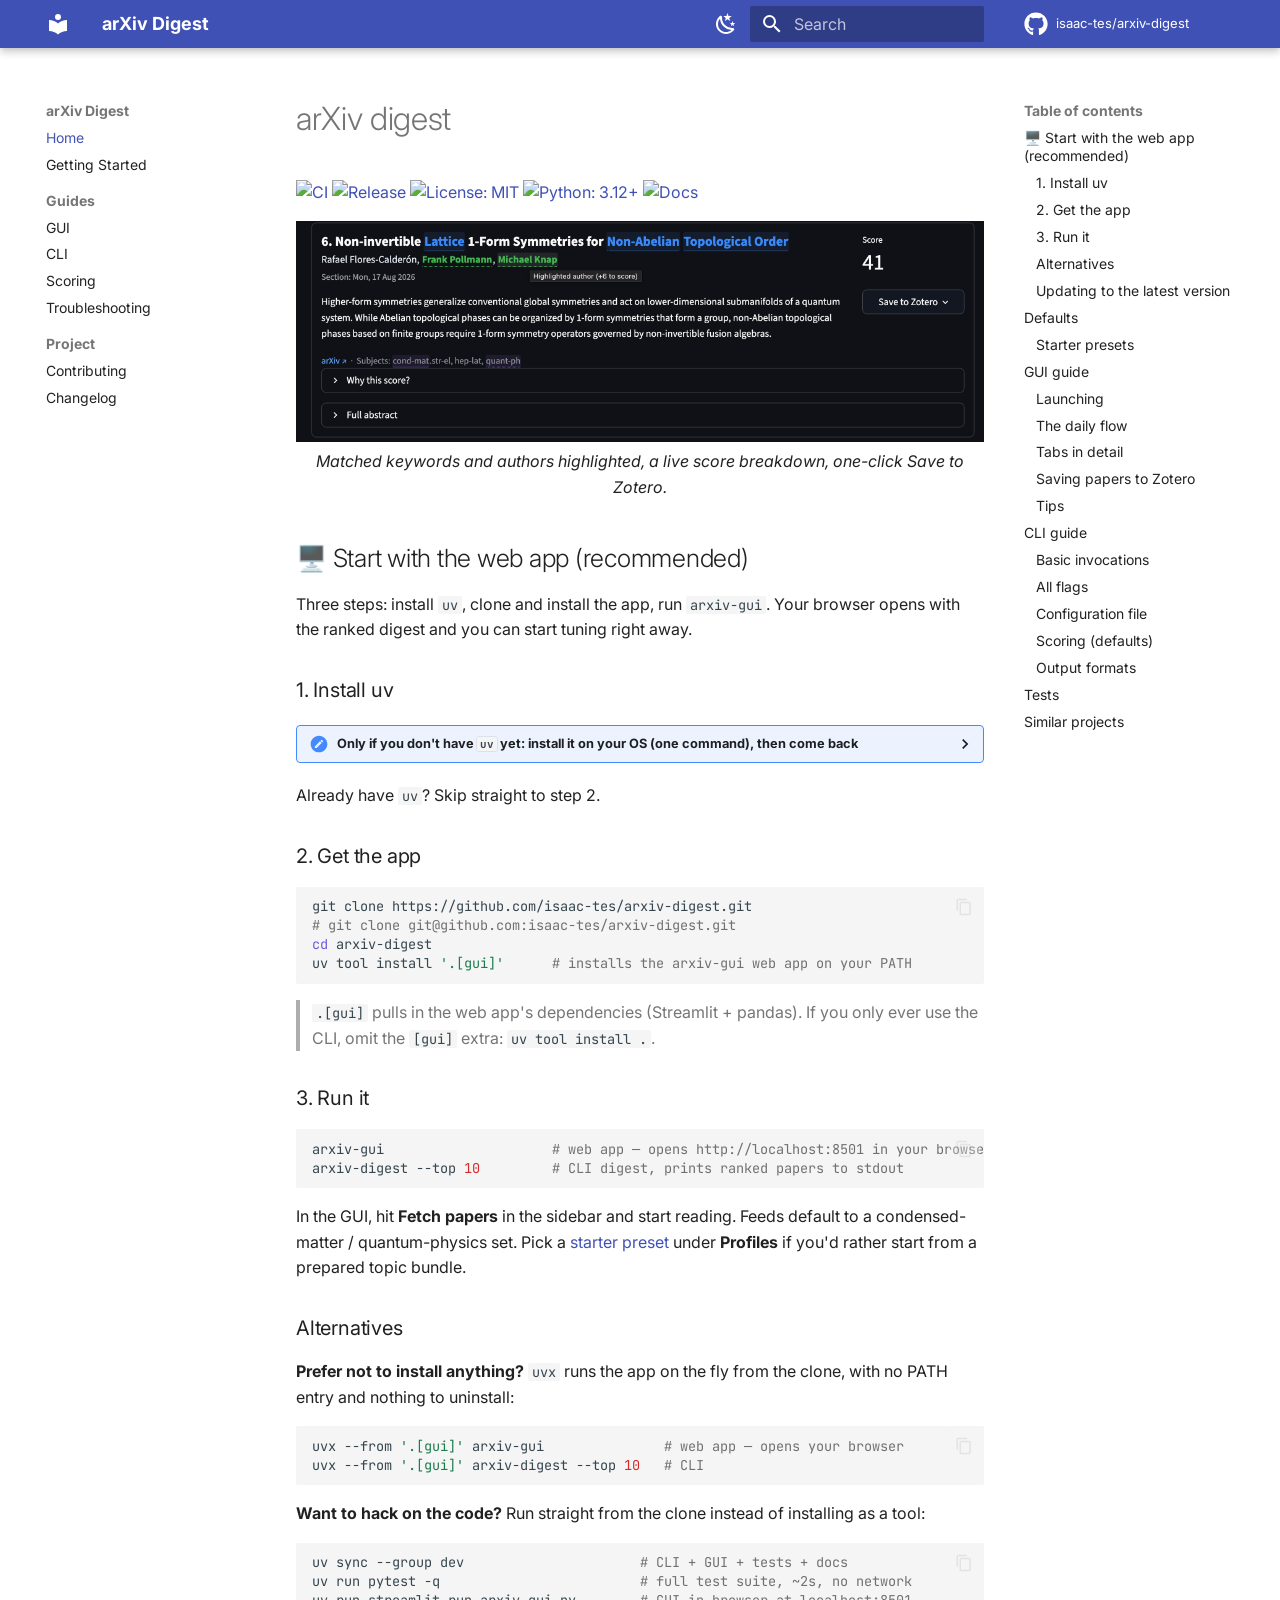
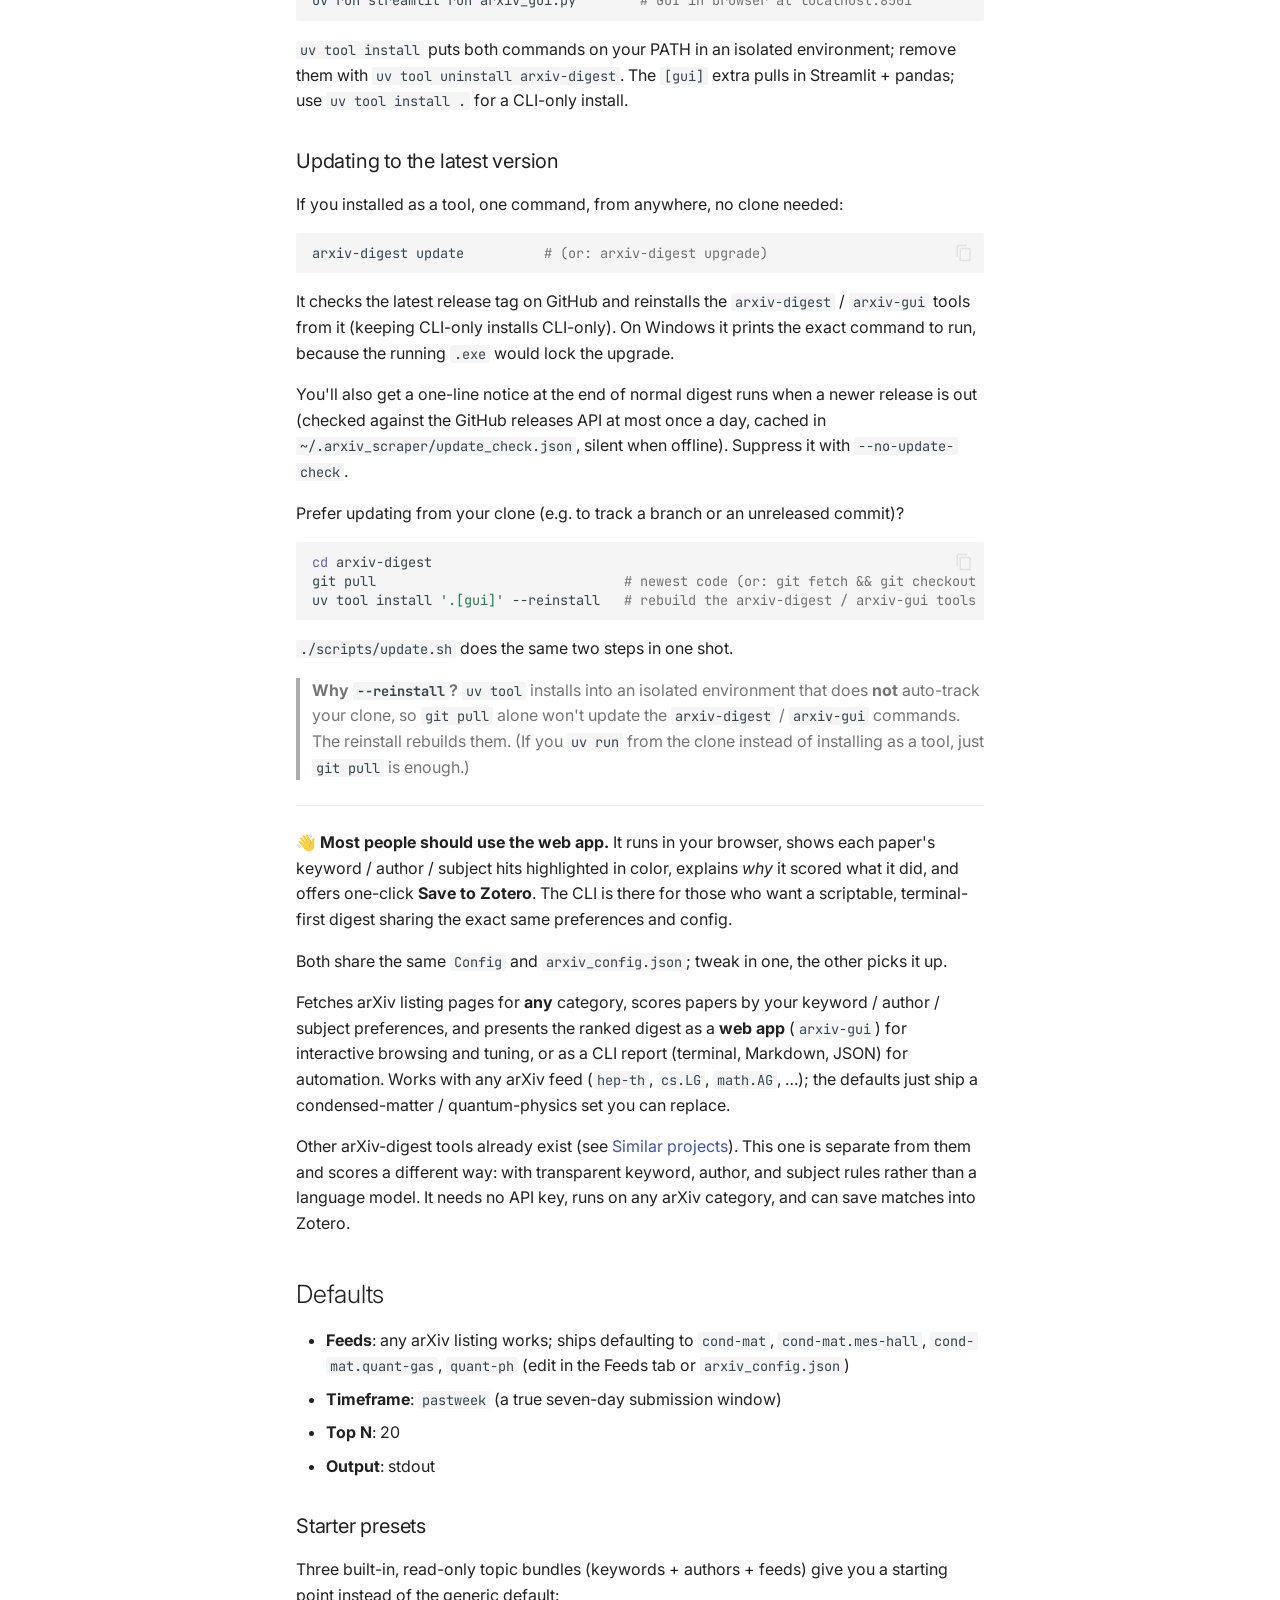
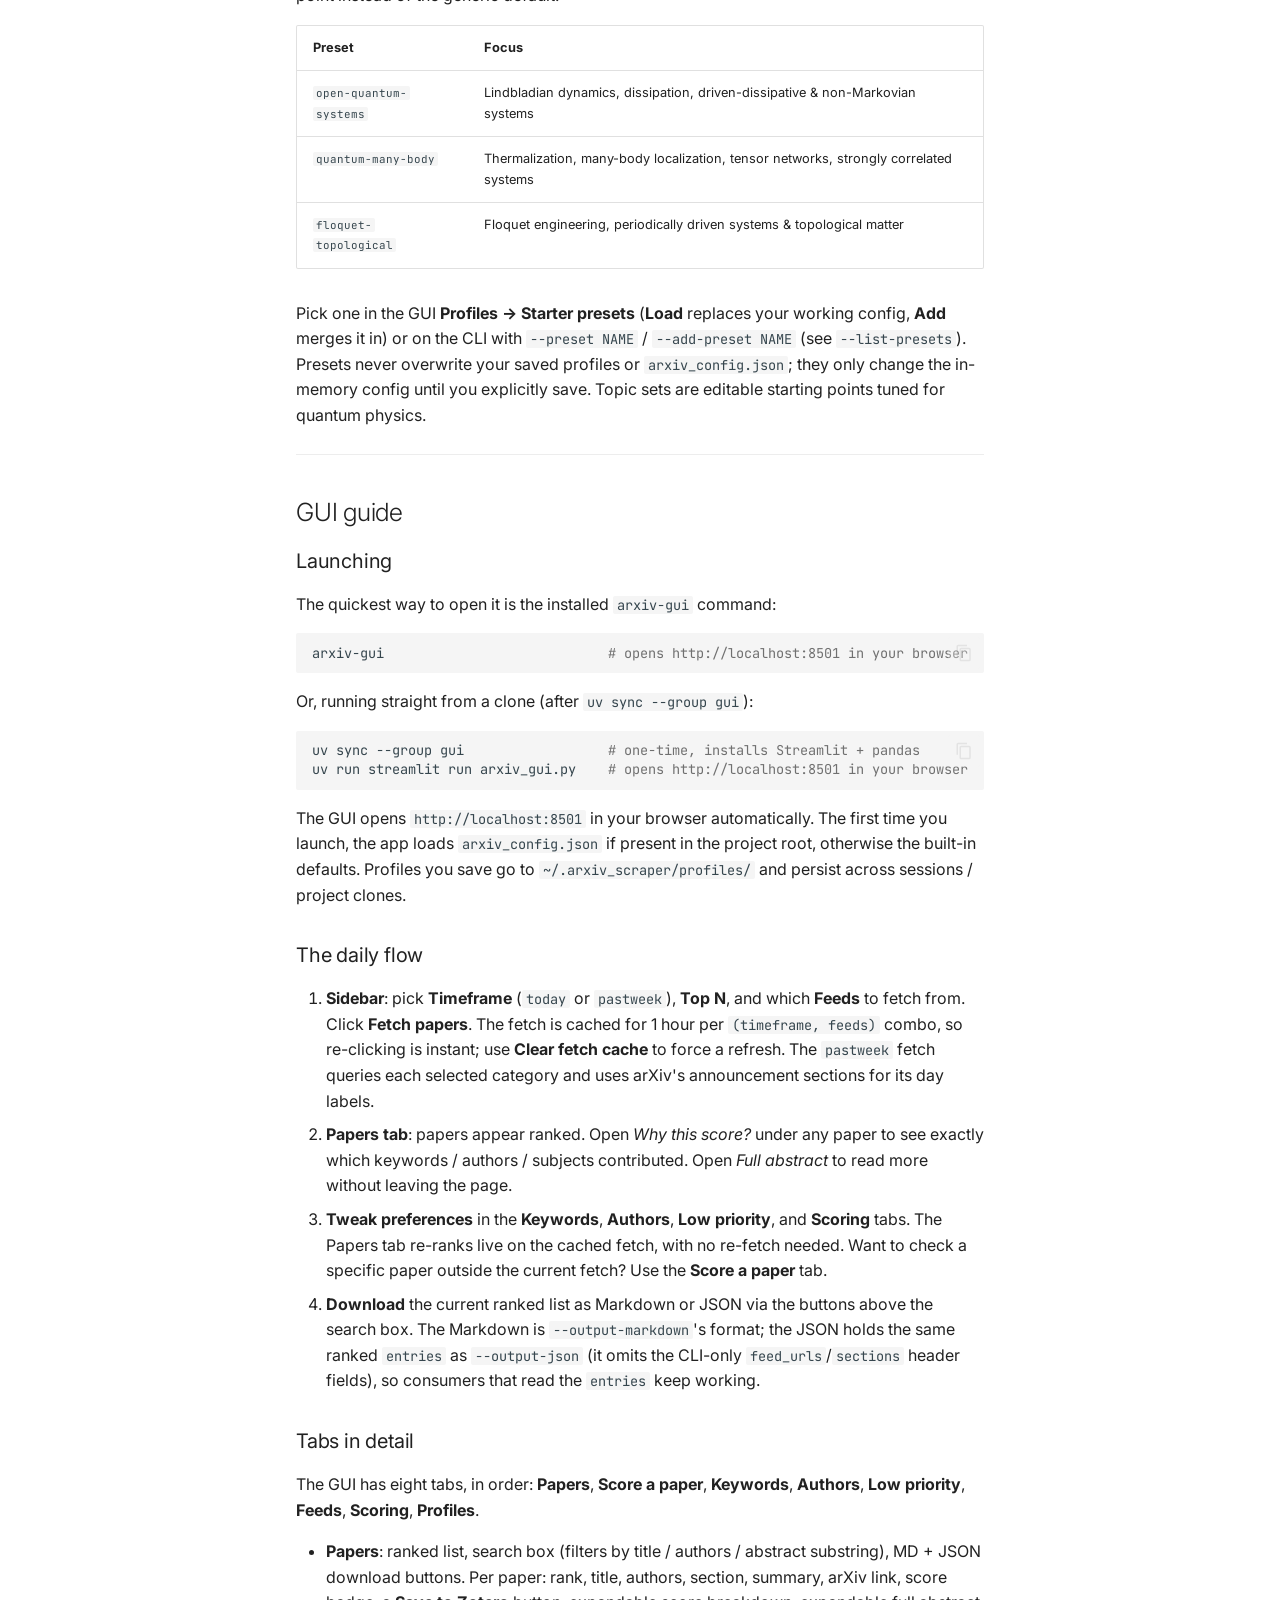
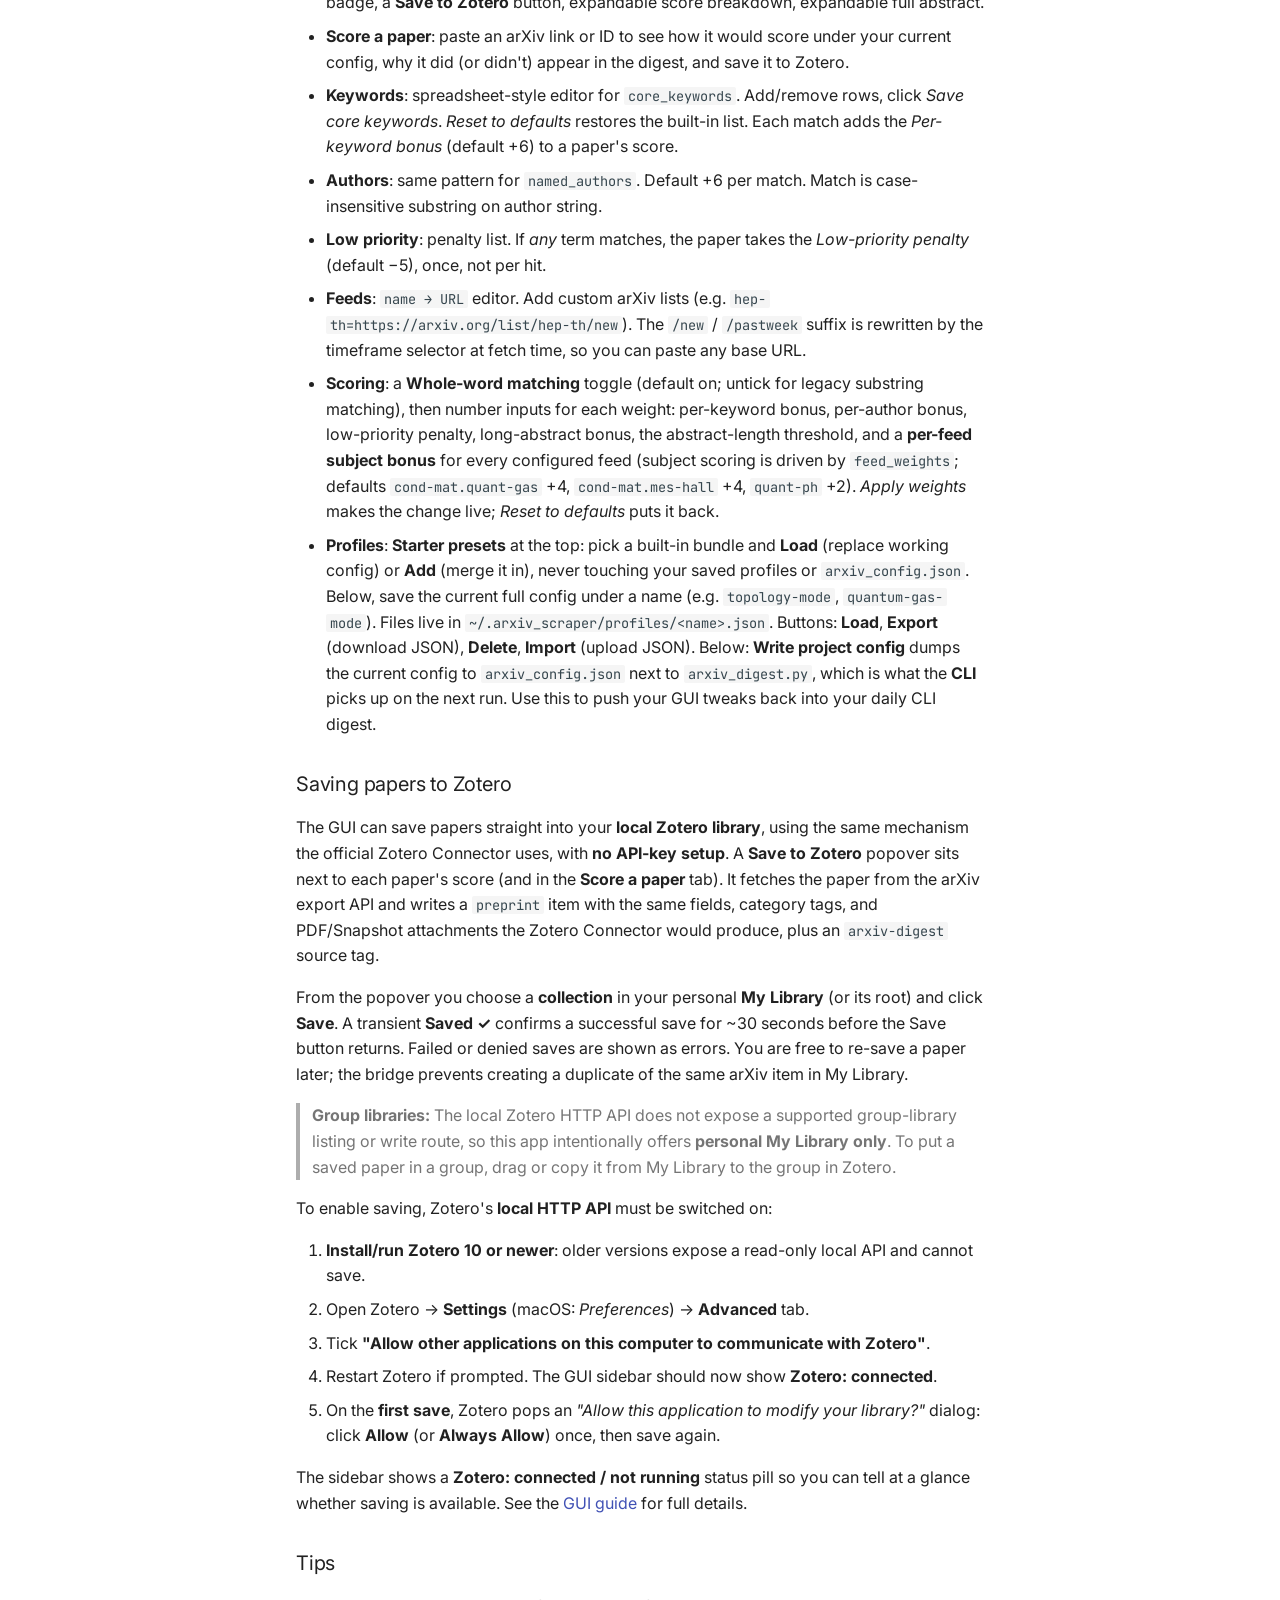
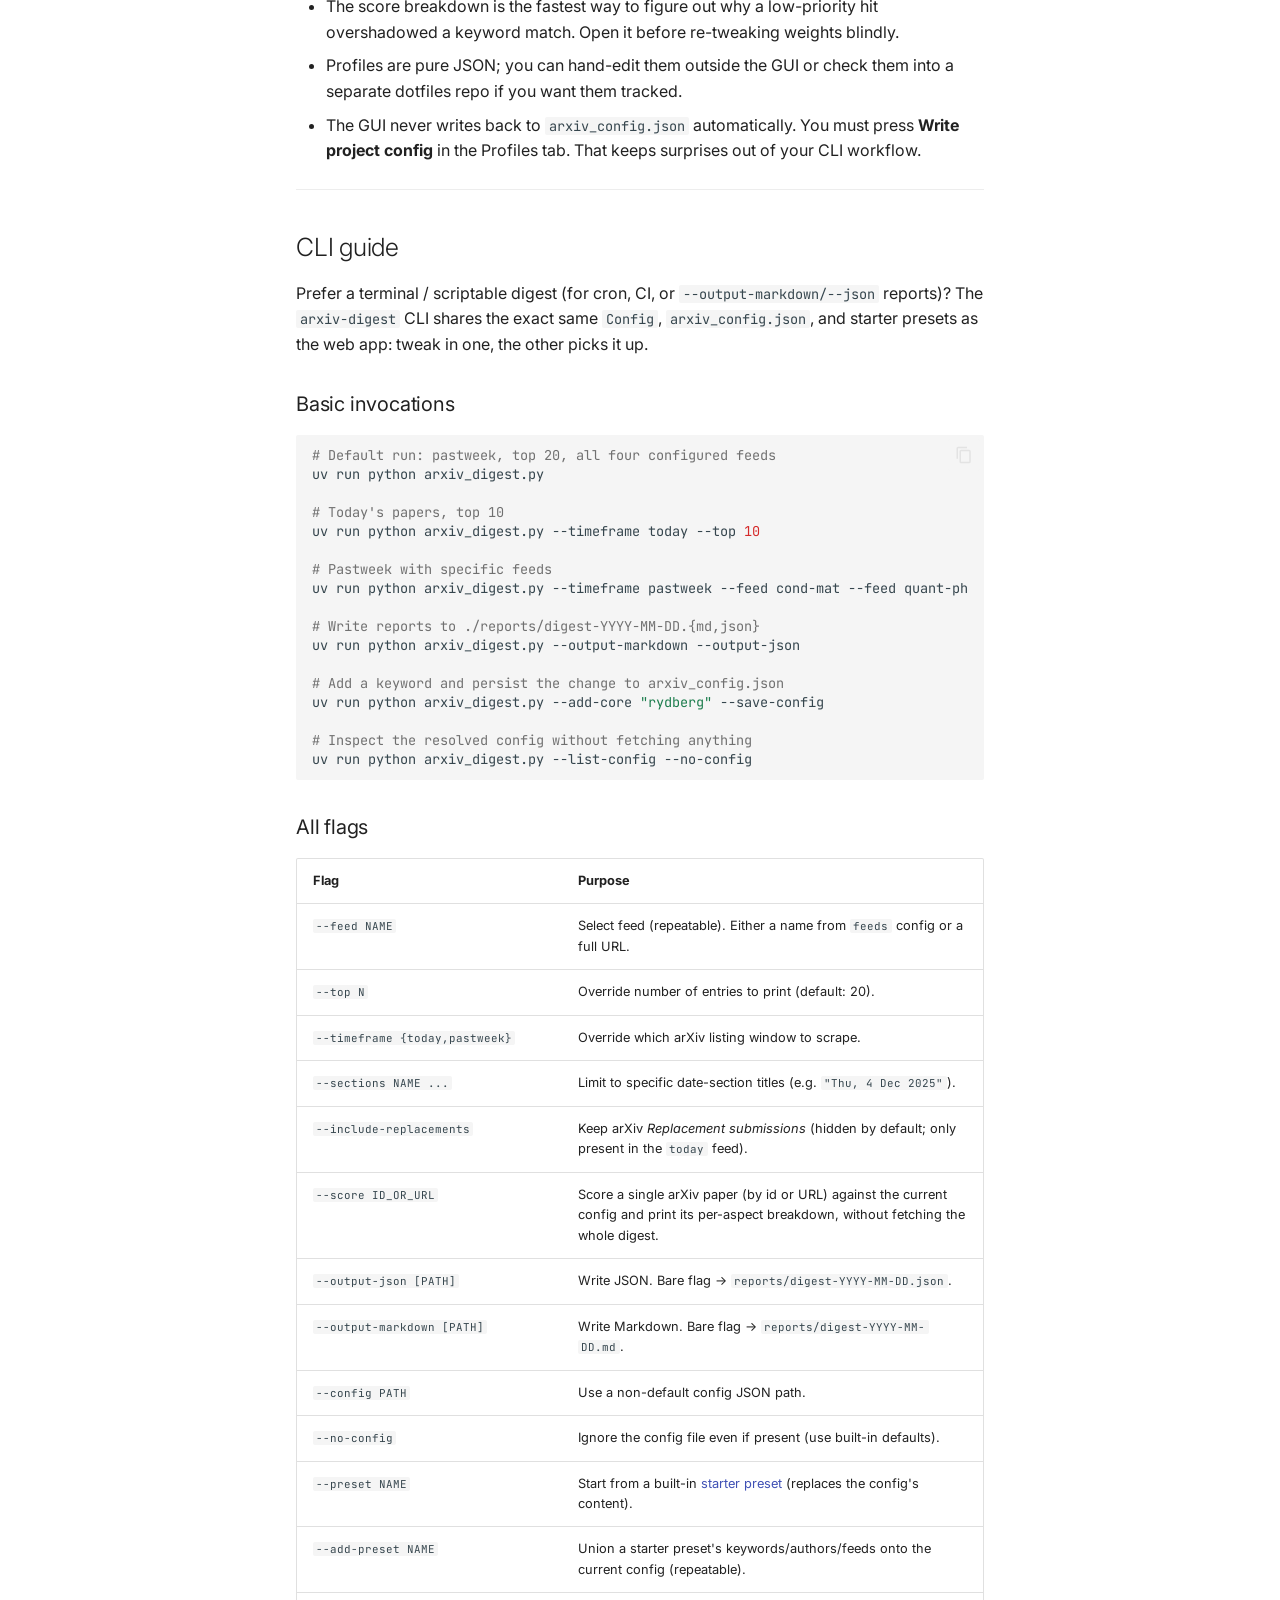
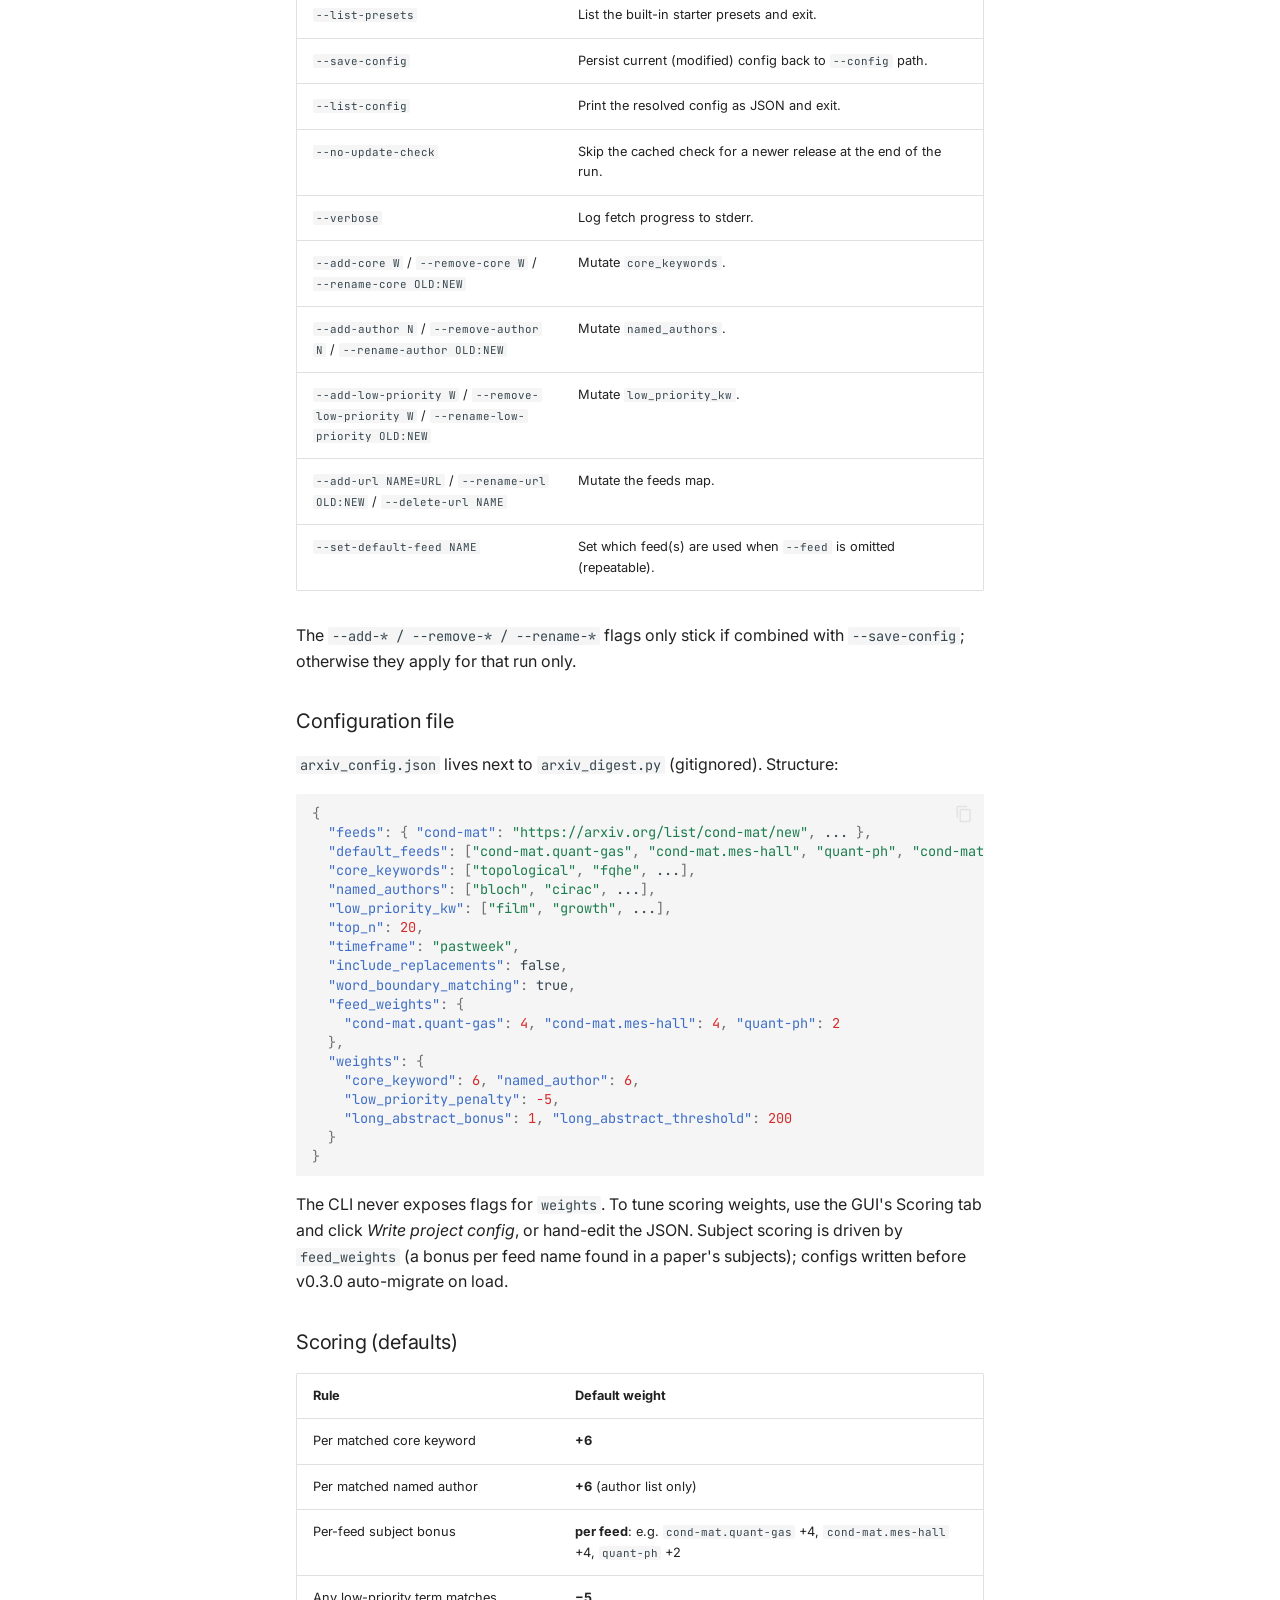
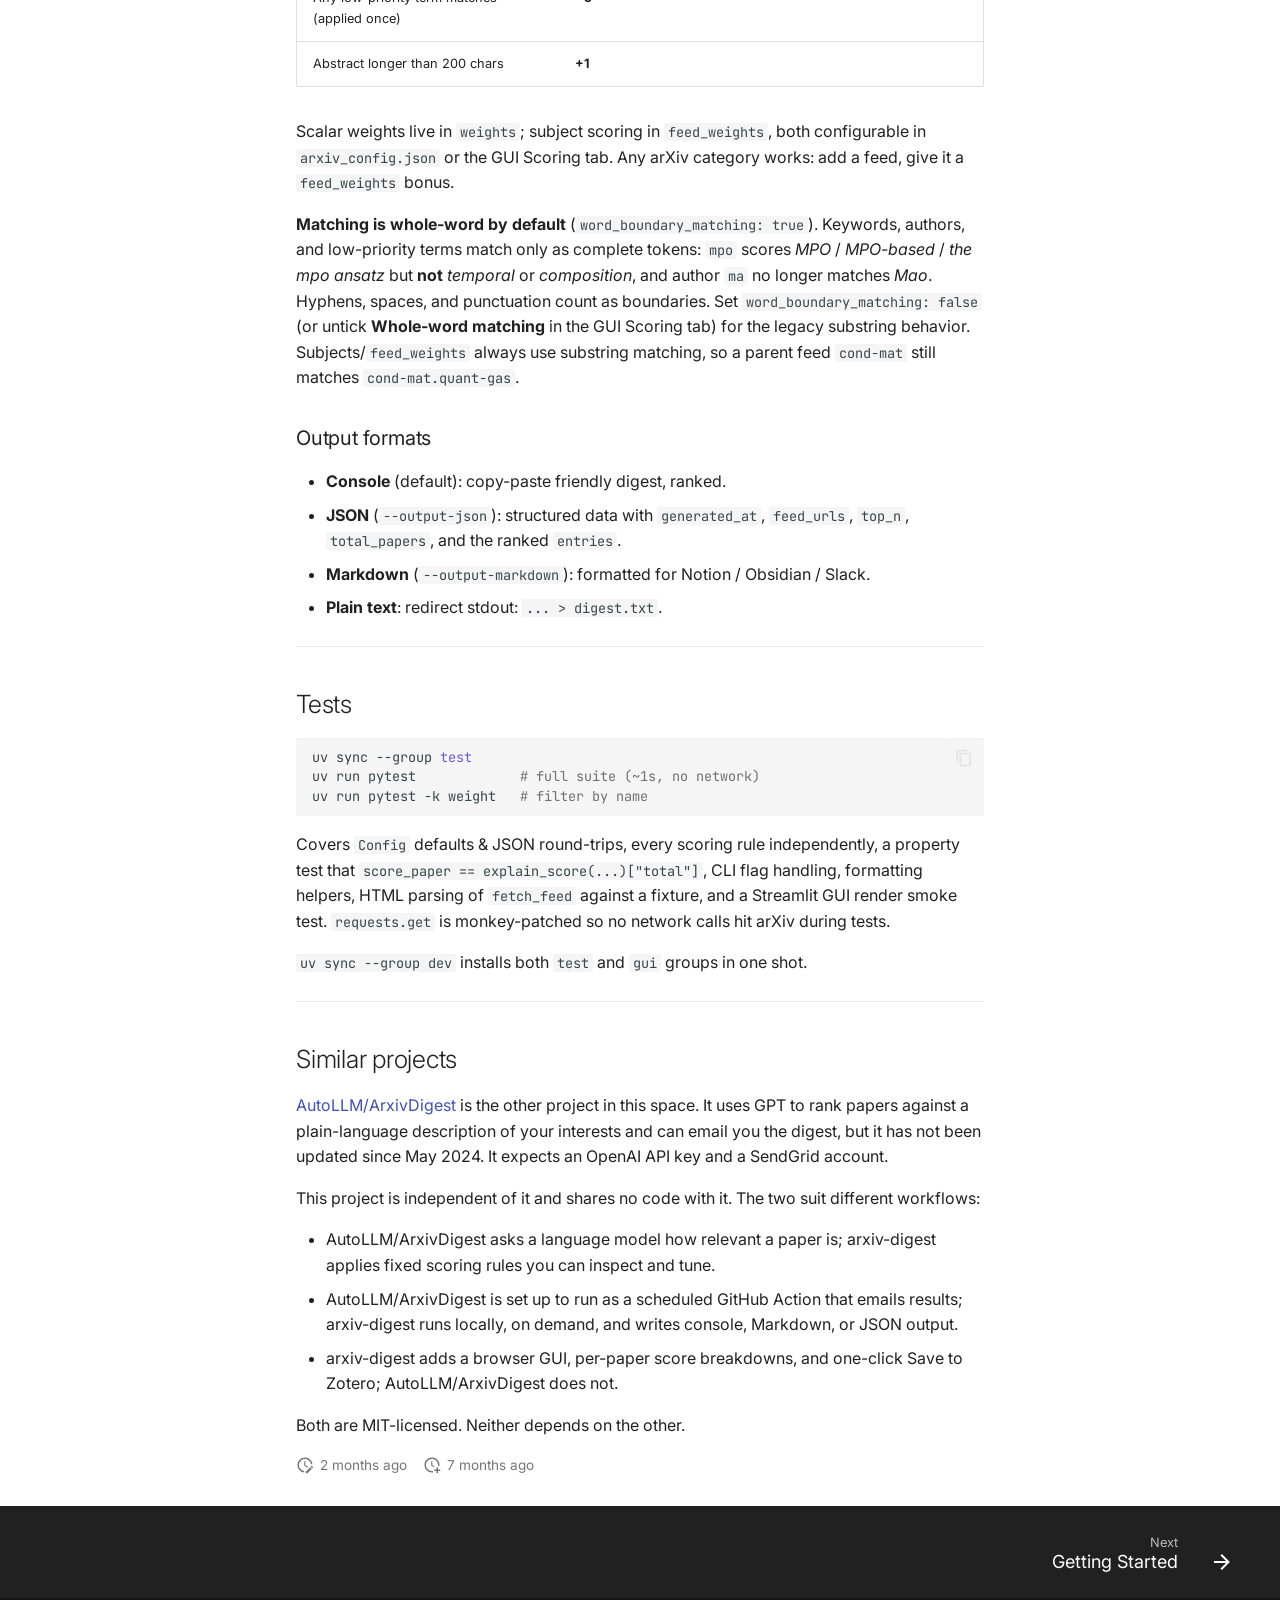
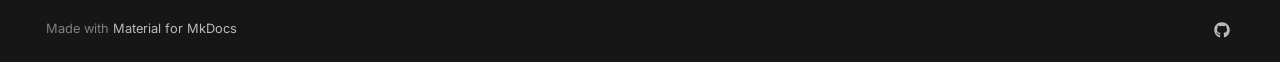
==== commit c075c94d: "Deployed 917487c with MkDocs version: 1.6.1" ====
--- a/index.html
+++ b/index.html
@@ -331,6 +331,78 @@
     <ul class="md-nav__list" data-md-component="toc" data-md-scrollfix>
       
         <li class="md-nav__item">
+  <a href="#start-with-the-web-app-recommended" class="md-nav__link">
+    <span class="md-ellipsis">
+      
+        🖥️ Start with the web app (recommended)
+      
+    </span>
+  </a>
+  
+    <nav class="md-nav" aria-label="🖥️ Start with the web app (recommended)">
+      <ul class="md-nav__list">
+        
+          <li class="md-nav__item">
+  <a href="#1-install-uv" class="md-nav__link">
+    <span class="md-ellipsis">
+      
+        1. Install uv
+      
+    </span>
+  </a>
+  
+</li>
+        
+          <li class="md-nav__item">
+  <a href="#2-get-the-app" class="md-nav__link">
+    <span class="md-ellipsis">
+      
+        2. Get the app
+      
+    </span>
+  </a>
+  
+</li>
+        
+          <li class="md-nav__item">
+  <a href="#3-run-it" class="md-nav__link">
+    <span class="md-ellipsis">
+      
+        3. Run it
+      
+    </span>
+  </a>
+  
+</li>
+        
+          <li class="md-nav__item">
+  <a href="#alternatives" class="md-nav__link">
+    <span class="md-ellipsis">
+      
+        Alternatives
+      
+    </span>
+  </a>
+  
+</li>
+        
+          <li class="md-nav__item">
+  <a href="#updating-to-the-latest-version" class="md-nav__link">
+    <span class="md-ellipsis">
+      
+        Updating to the latest version
+      
+    </span>
+  </a>
+  
+</li>
+        
+      </ul>
+    </nav>
+  
+</li>
+      
+        <li class="md-nav__item">
   <a href="#defaults" class="md-nav__link">
     <span class="md-ellipsis">
       
@@ -347,89 +419,6 @@
     <span class="md-ellipsis">
       
         Starter presets
-      
-    </span>
-  </a>
-  
-</li>
-        
-      </ul>
-    </nav>
-  
-</li>
-      
-        <li class="md-nav__item">
-  <a href="#start-with-the-web-app-recommended" class="md-nav__link">
-    <span class="md-ellipsis">
-      
-        🖥️ Start with the web app (recommended)
-      
-    </span>
-  </a>
-  
-    <nav class="md-nav" aria-label="🖥️ Start with the web app (recommended)">
-      <ul class="md-nav__list">
-        
-          <li class="md-nav__item">
-  <a href="#1-install-uv" class="md-nav__link">
-    <span class="md-ellipsis">
-      
-        1. Install uv
-      
-    </span>
-  </a>
-  
-</li>
-        
-          <li class="md-nav__item">
-  <a href="#2-get-the-app" class="md-nav__link">
-    <span class="md-ellipsis">
-      
-        2. Get the app
-      
-    </span>
-  </a>
-  
-</li>
-        
-          <li class="md-nav__item">
-  <a href="#3-run-the-web-app" class="md-nav__link">
-    <span class="md-ellipsis">
-      
-        3. Run the web app
-      
-    </span>
-  </a>
-  
-</li>
-        
-          <li class="md-nav__item">
-  <a href="#install-as-a-tool-on-your-path-cli-gui" class="md-nav__link">
-    <span class="md-ellipsis">
-      
-        Install as a tool on your PATH (CLI + GUI)
-      
-    </span>
-  </a>
-  
-</li>
-        
-          <li class="md-nav__item">
-  <a href="#run-without-installing-uvx" class="md-nav__link">
-    <span class="md-ellipsis">
-      
-        Run without installing (uvx)
-      
-    </span>
-  </a>
-  
-</li>
-        
-          <li class="md-nav__item">
-  <a href="#updating-to-the-latest-version" class="md-nav__link">
-    <span class="md-ellipsis">
-      
-        Updating to the latest version
       
     </span>
   </a>
@@ -971,6 +960,78 @@
     <ul class="md-nav__list" data-md-component="toc" data-md-scrollfix>
       
         <li class="md-nav__item">
+  <a href="#start-with-the-web-app-recommended" class="md-nav__link">
+    <span class="md-ellipsis">
+      
+        🖥️ Start with the web app (recommended)
+      
+    </span>
+  </a>
+  
+    <nav class="md-nav" aria-label="🖥️ Start with the web app (recommended)">
+      <ul class="md-nav__list">
+        
+          <li class="md-nav__item">
+  <a href="#1-install-uv" class="md-nav__link">
+    <span class="md-ellipsis">
+      
+        1. Install uv
+      
+    </span>
+  </a>
+  
+</li>
+        
+          <li class="md-nav__item">
+  <a href="#2-get-the-app" class="md-nav__link">
+    <span class="md-ellipsis">
+      
+        2. Get the app
+      
+    </span>
+  </a>
+  
+</li>
+        
+          <li class="md-nav__item">
+  <a href="#3-run-it" class="md-nav__link">
+    <span class="md-ellipsis">
+      
+        3. Run it
+      
+    </span>
+  </a>
+  
+</li>
+        
+          <li class="md-nav__item">
+  <a href="#alternatives" class="md-nav__link">
+    <span class="md-ellipsis">
+      
+        Alternatives
+      
+    </span>
+  </a>
+  
+</li>
+        
+          <li class="md-nav__item">
+  <a href="#updating-to-the-latest-version" class="md-nav__link">
+    <span class="md-ellipsis">
+      
+        Updating to the latest version
+      
+    </span>
+  </a>
+  
+</li>
+        
+      </ul>
+    </nav>
+  
+</li>
+      
+        <li class="md-nav__item">
   <a href="#defaults" class="md-nav__link">
     <span class="md-ellipsis">
       
@@ -987,89 +1048,6 @@
     <span class="md-ellipsis">
       
         Starter presets
-      
-    </span>
-  </a>
-  
-</li>
-        
-      </ul>
-    </nav>
-  
-</li>
-      
-        <li class="md-nav__item">
-  <a href="#start-with-the-web-app-recommended" class="md-nav__link">
-    <span class="md-ellipsis">
-      
-        🖥️ Start with the web app (recommended)
-      
-    </span>
-  </a>
-  
-    <nav class="md-nav" aria-label="🖥️ Start with the web app (recommended)">
-      <ul class="md-nav__list">
-        
-          <li class="md-nav__item">
-  <a href="#1-install-uv" class="md-nav__link">
-    <span class="md-ellipsis">
-      
-        1. Install uv
-      
-    </span>
-  </a>
-  
-</li>
-        
-          <li class="md-nav__item">
-  <a href="#2-get-the-app" class="md-nav__link">
-    <span class="md-ellipsis">
-      
-        2. Get the app
-      
-    </span>
-  </a>
-  
-</li>
-        
-          <li class="md-nav__item">
-  <a href="#3-run-the-web-app" class="md-nav__link">
-    <span class="md-ellipsis">
-      
-        3. Run the web app
-      
-    </span>
-  </a>
-  
-</li>
-        
-          <li class="md-nav__item">
-  <a href="#install-as-a-tool-on-your-path-cli-gui" class="md-nav__link">
-    <span class="md-ellipsis">
-      
-        Install as a tool on your PATH (CLI + GUI)
-      
-    </span>
-  </a>
-  
-</li>
-        
-          <li class="md-nav__item">
-  <a href="#run-without-installing-uvx" class="md-nav__link">
-    <span class="md-ellipsis">
-      
-        Run without installing (uvx)
-      
-    </span>
-  </a>
-  
-</li>
-        
-          <li class="md-nav__item">
-  <a href="#updating-to-the-latest-version" class="md-nav__link">
-    <span class="md-ellipsis">
-      
-        Updating to the latest version
       
     </span>
   </a>
@@ -1287,9 +1265,88 @@
   <em>Matched keywords and authors highlighted, a live score breakdown, one-click Save to Zotero.</em>
 </p>
 
-<p>Fetches arXiv listing pages for <strong>any</strong> category, scores papers by your keyword / author / subject preferences, and presents the ranked digest as a <strong>web app</strong> (<code>arxiv-gui</code>) for interactive browsing and tuning, or as a CLI report (terminal, Markdown, JSON) for automation. Works with any arXiv feed (<code>hep-th</code>, <code>cs.LG</code>, <code>math.AG</code>, …); the defaults just ship a condensed-matter / quantum-physics set you can replace.</p>
+<h2 id="start-with-the-web-app-recommended">🖥️ Start with the web app (recommended)<a class="headerlink" href="#start-with-the-web-app-recommended" title="Permanent link">&para;</a></h2>
+<p>Three steps: install <code>uv</code>, clone and install the app, run <code>arxiv-gui</code>. Your browser opens with the ranked digest and you can start tuning right away.</p>
+<h3 id="1-install-uv">1. Install uv<a class="headerlink" href="#1-install-uv" title="Permanent link">&para;</a></h3>
+<details>
+<summary><b>Only if you don't have <code>uv</code> yet</b>: install it on your OS (one command), then come back</summary>
+
+`uv` is a fast, single-binary Python package manager. Official install scripts:
+
+- **macOS / Linux (curl)**
+  <div class="language-bash highlight"><pre><span></span><code><span id="__span-0-1"><a id="__codelineno-0-1" name="__codelineno-0-1" href="#__codelineno-0-1"></a>curl<span class="w"> </span>-LsSf<span class="w"> </span>https://astral.sh/uv/install.sh<span class="w"> </span><span class="p">|</span><span class="w"> </span>sh
+</span></code></pre></div>
+- **Windows (PowerShell)**
+  <div class="language-powershell highlight"><pre><span></span><code><span id="__span-1-1"><a id="__codelineno-1-1" name="__codelineno-1-1" href="#__codelineno-1-1"></a><span class="n">powershell</span> <span class="n">-ExecutionPolicy</span> <span class="n">ByPass</span> <span class="n">-c</span> <span class="s2">&quot;irm https://astral.sh/uv/install.ps1 | iex&quot;</span>
+</span></code></pre></div>
+- **Homebrew (macOS / Linux)**
+  <div class="language-bash highlight"><pre><span></span><code><span id="__span-2-1"><a id="__codelineno-2-1" name="__codelineno-2-1" href="#__codelineno-2-1"></a>brew<span class="w"> </span>install<span class="w"> </span>uv
+</span></code></pre></div>
+
+Then restart your terminal (so the `uv` command is on your `PATH`) and verify with `uv --version`. See the official [uv install docs](https://docs.astral.sh/uv/getting-started/installation/).
+
+</details>
+
+<p>Already have <code>uv</code>? Skip straight to step 2.</p>
+<h3 id="2-get-the-app">2. Get the app<a class="headerlink" href="#2-get-the-app" title="Permanent link">&para;</a></h3>
+<div class="language-bash highlight"><pre><span></span><code><span id="__span-3-1"><a id="__codelineno-3-1" name="__codelineno-3-1" href="#__codelineno-3-1"></a>git<span class="w"> </span>clone<span class="w"> </span>https://github.com/isaac-tes/arxiv-digest.git
+</span><span id="__span-3-2"><a id="__codelineno-3-2" name="__codelineno-3-2" href="#__codelineno-3-2"></a><span class="c1"># git clone git@github.com:isaac-tes/arxiv-digest.git</span>
+</span><span id="__span-3-3"><a id="__codelineno-3-3" name="__codelineno-3-3" href="#__codelineno-3-3"></a><span class="nb">cd</span><span class="w"> </span>arxiv-digest
+</span><span id="__span-3-4"><a id="__codelineno-3-4" name="__codelineno-3-4" href="#__codelineno-3-4"></a>uv<span class="w"> </span>tool<span class="w"> </span>install<span class="w"> </span><span class="s1">&#39;.[gui]&#39;</span><span class="w">      </span><span class="c1"># installs the arxiv-gui web app on your PATH</span>
+</span></code></pre></div>
+<blockquote>
+<p><code>.[gui]</code> pulls in the web app's dependencies (Streamlit + pandas). If you only
+ever use the CLI, omit the <code>[gui]</code> extra: <code>uv tool install .</code>.</p>
+</blockquote>
+<h3 id="3-run-it">3. Run it<a class="headerlink" href="#3-run-it" title="Permanent link">&para;</a></h3>
+<div class="language-bash highlight"><pre><span></span><code><span id="__span-4-1"><a id="__codelineno-4-1" name="__codelineno-4-1" href="#__codelineno-4-1"></a>arxiv-gui<span class="w">                     </span><span class="c1"># web app — opens http://localhost:8501 in your browser</span>
+</span><span id="__span-4-2"><a id="__codelineno-4-2" name="__codelineno-4-2" href="#__codelineno-4-2"></a>arxiv-digest<span class="w"> </span>--top<span class="w"> </span><span class="m">10</span><span class="w">         </span><span class="c1"># CLI digest, prints ranked papers to stdout</span>
+</span></code></pre></div>
+<p>In the GUI, hit <strong>Fetch papers</strong> in the sidebar and start reading. Feeds default
+to a condensed-matter / quantum-physics set. Pick a
+<a href="#starter-presets">starter preset</a> under <strong>Profiles</strong> if you'd rather start from
+a prepared topic bundle.</p>
+<h3 id="alternatives">Alternatives<a class="headerlink" href="#alternatives" title="Permanent link">&para;</a></h3>
+<p><strong>Prefer not to install anything?</strong> <code>uvx</code> runs the app on the fly from the
+clone, with no PATH entry and nothing to uninstall:</p>
+<div class="language-bash highlight"><pre><span></span><code><span id="__span-5-1"><a id="__codelineno-5-1" name="__codelineno-5-1" href="#__codelineno-5-1"></a>uvx<span class="w"> </span>--from<span class="w"> </span><span class="s1">&#39;.[gui]&#39;</span><span class="w"> </span>arxiv-gui<span class="w">               </span><span class="c1"># web app — opens your browser</span>
+</span><span id="__span-5-2"><a id="__codelineno-5-2" name="__codelineno-5-2" href="#__codelineno-5-2"></a>uvx<span class="w"> </span>--from<span class="w"> </span><span class="s1">&#39;.[gui]&#39;</span><span class="w"> </span>arxiv-digest<span class="w"> </span>--top<span class="w"> </span><span class="m">10</span><span class="w">   </span><span class="c1"># CLI</span>
+</span></code></pre></div>
+<p><strong>Want to hack on the code?</strong> Run straight from the clone instead of installing
+as a tool:</p>
+<div class="language-bash highlight"><pre><span></span><code><span id="__span-6-1"><a id="__codelineno-6-1" name="__codelineno-6-1" href="#__codelineno-6-1"></a>uv<span class="w"> </span>sync<span class="w"> </span>--group<span class="w"> </span>dev<span class="w">                      </span><span class="c1"># CLI + GUI + tests + docs</span>
+</span><span id="__span-6-2"><a id="__codelineno-6-2" name="__codelineno-6-2" href="#__codelineno-6-2"></a>uv<span class="w"> </span>run<span class="w"> </span>pytest<span class="w"> </span>-q<span class="w">                         </span><span class="c1"># full test suite, ~2s, no network</span>
+</span><span id="__span-6-3"><a id="__codelineno-6-3" name="__codelineno-6-3" href="#__codelineno-6-3"></a>uv<span class="w"> </span>run<span class="w"> </span>streamlit<span class="w"> </span>run<span class="w"> </span>arxiv_gui.py<span class="w">        </span><span class="c1"># GUI in browser at localhost:8501</span>
+</span></code></pre></div>
+<p><code>uv tool install</code> puts both commands on your PATH in an isolated environment;
+remove them with <code>uv tool uninstall arxiv-digest</code>. The <code>[gui]</code> extra pulls in
+Streamlit + pandas; use <code>uv tool install .</code> for a CLI-only install.</p>
+<h3 id="updating-to-the-latest-version">Updating to the latest version<a class="headerlink" href="#updating-to-the-latest-version" title="Permanent link">&para;</a></h3>
+<p>If you installed as a tool, one command, from anywhere, no clone needed:</p>
+<div class="language-bash highlight"><pre><span></span><code><span id="__span-7-1"><a id="__codelineno-7-1" name="__codelineno-7-1" href="#__codelineno-7-1"></a>arxiv-digest<span class="w"> </span>update<span class="w">          </span><span class="c1"># (or: arxiv-digest upgrade)</span>
+</span></code></pre></div>
+<p>It checks the latest release tag on GitHub and reinstalls the <code>arxiv-digest</code> /
+<code>arxiv-gui</code> tools from it (keeping CLI-only installs CLI-only). On Windows it
+prints the exact command to run, because the running <code>.exe</code> would lock the
+upgrade.</p>
+<p>You'll also get a one-line notice at the end of normal digest runs when a newer
+release is out (checked against the GitHub releases API at most once a day,
+cached in <code>~/.arxiv_scraper/update_check.json</code>, silent when offline). Suppress
+it with <code>--no-update-check</code>.</p>
+<p>Prefer updating from your clone (e.g. to track a branch or an unreleased
+commit)?</p>
+<div class="language-bash highlight"><pre><span></span><code><span id="__span-8-1"><a id="__codelineno-8-1" name="__codelineno-8-1" href="#__codelineno-8-1"></a><span class="nb">cd</span><span class="w"> </span>arxiv-digest
+</span><span id="__span-8-2"><a id="__codelineno-8-2" name="__codelineno-8-2" href="#__codelineno-8-2"></a>git<span class="w"> </span>pull<span class="w">                               </span><span class="c1"># newest code (or: git fetch &amp;&amp; git checkout v0.3.0 for a tag)</span>
+</span><span id="__span-8-3"><a id="__codelineno-8-3" name="__codelineno-8-3" href="#__codelineno-8-3"></a>uv<span class="w"> </span>tool<span class="w"> </span>install<span class="w"> </span><span class="s1">&#39;.[gui]&#39;</span><span class="w"> </span>--reinstall<span class="w">   </span><span class="c1"># rebuild the arxiv-digest / arxiv-gui tools</span>
+</span></code></pre></div>
+<p><code>./scripts/update.sh</code> does the same two steps in one shot.</p>
+<blockquote>
+<p><strong>Why <code>--reinstall</code>?</strong> <code>uv tool</code> installs into an isolated environment that does <strong>not</strong> auto-track your clone, so <code>git pull</code> alone won't update the <code>arxiv-digest</code> / <code>arxiv-gui</code> commands. The reinstall rebuilds them. (If you <code>uv run</code> from the clone instead of installing as a tool, just <code>git pull</code> is enough.)</p>
+</blockquote>
+<hr />
 <p><strong>👋 Most people should use the web app.</strong> It runs in your browser, shows each paper's keyword / author / subject hits highlighted in color, explains <em>why</em> it scored what it did, and offers one-click <strong>Save to Zotero</strong>. The CLI is there for those who want a scriptable, terminal-first digest sharing the exact same preferences and config.</p>
 <p>Both share the same <code>Config</code> and <code>arxiv_config.json</code>; tweak in one, the other picks it up.</p>
+<p>Fetches arXiv listing pages for <strong>any</strong> category, scores papers by your keyword / author / subject preferences, and presents the ranked digest as a <strong>web app</strong> (<code>arxiv-gui</code>) for interactive browsing and tuning, or as a CLI report (terminal, Markdown, JSON) for automation. Works with any arXiv feed (<code>hep-th</code>, <code>cs.LG</code>, <code>math.AG</code>, …); the defaults just ship a condensed-matter / quantum-physics set you can replace.</p>
 <p>Other arXiv-digest tools already exist (see <a href="#similar-projects">Similar projects</a>). This one is separate from them and scores a different way: with transparent keyword, author, and subject rules rather than a language model. It needs no API key, runs on any arXiv category, and can save matches into Zotero.</p>
 <h2 id="defaults">Defaults<a class="headerlink" href="#defaults" title="Permanent link">&para;</a></h2>
 <ul>
@@ -1324,100 +1381,28 @@
 </table>
 <p>Pick one in the GUI <strong>Profiles → Starter presets</strong> (<strong>Load</strong> replaces your working config, <strong>Add</strong> merges it in) or on the CLI with <code>--preset NAME</code> / <code>--add-preset NAME</code> (see <code>--list-presets</code>). Presets never overwrite your saved profiles or <code>arxiv_config.json</code>; they only change the in-memory config until you explicitly save. Topic sets are editable starting points tuned for quantum physics.</p>
 <hr />
-<h2 id="start-with-the-web-app-recommended">🖥️ Start with the web app (recommended)<a class="headerlink" href="#start-with-the-web-app-recommended" title="Permanent link">&para;</a></h2>
-<p>Three steps: install <code>uv</code>, install the app, run <code>arxiv-gui</code>. Your browser opens with the ranked digest and you can start tuning right away.</p>
-<h3 id="1-install-uv">1. Install uv<a class="headerlink" href="#1-install-uv" title="Permanent link">&para;</a></h3>
-<details>
-<summary><b>Only if you don't have <code>uv</code> yet</b>: install it on your OS (one command), then come back</summary>
-
-`uv` is a fast, single-binary Python package manager. Official install scripts:
-
-- **macOS / Linux (curl)**
-  <div class="language-bash highlight"><pre><span></span><code><span id="__span-0-1"><a id="__codelineno-0-1" name="__codelineno-0-1" href="#__codelineno-0-1"></a>curl<span class="w"> </span>-LsSf<span class="w"> </span>https://astral.sh/uv/install.sh<span class="w"> </span><span class="p">|</span><span class="w"> </span>sh
-</span></code></pre></div>
-- **Windows (PowerShell)**
-  <div class="language-powershell highlight"><pre><span></span><code><span id="__span-1-1"><a id="__codelineno-1-1" name="__codelineno-1-1" href="#__codelineno-1-1"></a><span class="n">powershell</span> <span class="n">-ExecutionPolicy</span> <span class="n">ByPass</span> <span class="n">-c</span> <span class="s2">&quot;irm https://astral.sh/uv/install.ps1 | iex&quot;</span>
-</span></code></pre></div>
-- **Homebrew (macOS / Linux)**
-  <div class="language-bash highlight"><pre><span></span><code><span id="__span-2-1"><a id="__codelineno-2-1" name="__codelineno-2-1" href="#__codelineno-2-1"></a>brew<span class="w"> </span>install<span class="w"> </span>uv
-</span></code></pre></div>
-
-Then restart your terminal (so the `uv` command is on your `PATH`) and verify with `uv --version`. See the official [uv install docs](https://docs.astral.sh/uv/getting-started/installation/).
-
-</details>
-
-<p>Already have <code>uv</code>? Skip straight to step 2.</p>
-<h3 id="2-get-the-app">2. Get the app<a class="headerlink" href="#2-get-the-app" title="Permanent link">&para;</a></h3>
-<div class="language-bash highlight"><pre><span></span><code><span id="__span-3-1"><a id="__codelineno-3-1" name="__codelineno-3-1" href="#__codelineno-3-1"></a>git<span class="w"> </span>clone<span class="w"> </span>&lt;repo-url&gt;<span class="w"> </span>arxiv-digest
-</span><span id="__span-3-2"><a id="__codelineno-3-2" name="__codelineno-3-2" href="#__codelineno-3-2"></a><span class="nb">cd</span><span class="w"> </span>arxiv-digest
-</span><span id="__span-3-3"><a id="__codelineno-3-3" name="__codelineno-3-3" href="#__codelineno-3-3"></a>uv<span class="w"> </span>tool<span class="w"> </span>install<span class="w"> </span><span class="s1">&#39;.[gui]&#39;</span><span class="w">      </span><span class="c1"># installs the arxiv-gui web app on your PATH</span>
-</span></code></pre></div>
-<blockquote>
-<p><code>.[gui]</code> pulls in the web app's dependencies (Streamlit + pandas). If you only
-ever use the CLI, omit the <code>[gui]</code> extra: <code>uv tool install .</code>.</p>
-</blockquote>
-<h3 id="3-run-the-web-app">3. Run the web app<a class="headerlink" href="#3-run-the-web-app" title="Permanent link">&para;</a></h3>
-<div class="language-bash highlight"><pre><span></span><code><span id="__span-4-1"><a id="__codelineno-4-1" name="__codelineno-4-1" href="#__codelineno-4-1"></a>arxiv-gui
-</span></code></pre></div>
-<p>Your browser opens <code>http://localhost:8501</code>. Feeds default to a condensed-matter /
-quantum-physics set. Hit <strong>Fetch papers</strong> in the sidebar and start reading. Pick
-a <a href="#starter-presets">starter preset</a> if you'd rather start from a prepared topic
-bundle.</p>
-<p><strong>Prefer not to install?</strong> <code>uvx</code> runs the web app on the fly with nothing to
-uninstall:</p>
-<div class="language-bash highlight"><pre><span></span><code><span id="__span-5-1"><a id="__codelineno-5-1" name="__codelineno-5-1" href="#__codelineno-5-1"></a>uvx<span class="w"> </span>--from<span class="w"> </span><span class="s1">&#39;.[gui]&#39;</span><span class="w"> </span>arxiv-gui<span class="w">     </span><span class="c1"># from inside the clone</span>
-</span></code></pre></div>
-<h3 id="install-as-a-tool-on-your-path-cli-gui">Install as a tool on your PATH (CLI + GUI)<a class="headerlink" href="#install-as-a-tool-on-your-path-cli-gui" title="Permanent link">&para;</a></h3>
-<div class="language-bash highlight"><pre><span></span><code><span id="__span-6-1"><a id="__codelineno-6-1" name="__codelineno-6-1" href="#__codelineno-6-1"></a>uv<span class="w"> </span>tool<span class="w"> </span>install<span class="w"> </span><span class="s1">&#39;.[gui]&#39;</span><span class="w">           </span><span class="c1"># from inside a clone</span>
-</span><span id="__span-6-2"><a id="__codelineno-6-2" name="__codelineno-6-2" href="#__codelineno-6-2"></a>arxiv-digest<span class="w"> </span>--top<span class="w"> </span><span class="m">10</span><span class="w">              </span><span class="c1"># CLI command, anywhere</span>
-</span><span id="__span-6-3"><a id="__codelineno-6-3" name="__codelineno-6-3" href="#__codelineno-6-3"></a>arxiv-gui<span class="w">                          </span><span class="c1"># launches the web app</span>
-</span><span id="__span-6-4"><a id="__codelineno-6-4" name="__codelineno-6-4" href="#__codelineno-6-4"></a>
-</span><span id="__span-6-5"><a id="__codelineno-6-5" name="__codelineno-6-5" href="#__codelineno-6-5"></a>uv<span class="w"> </span>tool<span class="w"> </span>uninstall<span class="w"> </span>arxiv-digest<span class="w">     </span><span class="c1"># remove</span>
-</span></code></pre></div>
-<p>Python 3.12 or newer is required; <code>uv</code> installs it for you if it's missing.</p>
-<h3 id="run-without-installing-uvx">Run without installing (uvx)<a class="headerlink" href="#run-without-installing-uvx" title="Permanent link">&para;</a></h3>
-<p><code>uvx</code> runs the package on the fly from your clone, with no <code>uv tool install</code>, no
-PATH entry, and nothing to uninstall:</p>
-<div class="language-bash highlight"><pre><span></span><code><span id="__span-7-1"><a id="__codelineno-7-1" name="__codelineno-7-1" href="#__codelineno-7-1"></a>uvx<span class="w"> </span>--from<span class="w"> </span><span class="s1">&#39;.[gui]&#39;</span><span class="w"> </span>arxiv-digest<span class="w"> </span>--top<span class="w"> </span><span class="m">10</span><span class="w">   </span><span class="c1"># CLI, anywhere in the clone</span>
-</span><span id="__span-7-2"><a id="__codelineno-7-2" name="__codelineno-7-2" href="#__codelineno-7-2"></a>uvx<span class="w"> </span>--from<span class="w"> </span><span class="s1">&#39;.[gui]&#39;</span><span class="w"> </span>arxiv-gui<span class="w">               </span><span class="c1"># web app — opens your browser</span>
-</span></code></pre></div>
-<p><code>uvx</code> builds the package from the current directory each time, so it always
-picks up your latest edits (no <code>--reinstall</code> needed). It's the lightest way to
-try the tool or run it from a fresh clone. The <code>[gui]</code> extra pulls in Streamlit
-+ pandas; drop it for CLI-only runs (<code>uvx --from . arxiv-digest --top 10</code>).</p>
-<h3 id="updating-to-the-latest-version">Updating to the latest version<a class="headerlink" href="#updating-to-the-latest-version" title="Permanent link">&para;</a></h3>
-<p>One command, from inside your clone:</p>
-<div class="language-bash highlight"><pre><span></span><code><span id="__span-8-1"><a id="__codelineno-8-1" name="__codelineno-8-1" href="#__codelineno-8-1"></a>./scripts/update.sh
-</span></code></pre></div>
-<p>It pulls the newest code and rebuilds the installed tools. Equivalent manual steps:</p>
-<div class="language-bash highlight"><pre><span></span><code><span id="__span-9-1"><a id="__codelineno-9-1" name="__codelineno-9-1" href="#__codelineno-9-1"></a><span class="nb">cd</span><span class="w"> </span>arxiv-digest
-</span><span id="__span-9-2"><a id="__codelineno-9-2" name="__codelineno-9-2" href="#__codelineno-9-2"></a>git<span class="w"> </span>pull<span class="w">                               </span><span class="c1"># newest code (or: git fetch &amp;&amp; git checkout v0.3.0 for a tag)</span>
-</span><span id="__span-9-3"><a id="__codelineno-9-3" name="__codelineno-9-3" href="#__codelineno-9-3"></a>uv<span class="w"> </span>tool<span class="w"> </span>install<span class="w"> </span><span class="s1">&#39;.[gui]&#39;</span><span class="w"> </span>--reinstall<span class="w">   </span><span class="c1"># rebuild the arxiv-digest / arxiv-gui tools</span>
-</span></code></pre></div>
-<blockquote>
-<p><strong>Why <code>--reinstall</code>?</strong> <code>uv tool</code> installs into an isolated environment that does <strong>not</strong> auto-track your clone, so <code>git pull</code> alone won't update the <code>arxiv-digest</code> / <code>arxiv-gui</code> commands. The reinstall rebuilds them. (If you <code>uv run</code> from the clone instead of installing as a tool, just <code>git pull</code> is enough.)</p>
-</blockquote>
-<hr />
 <h2 id="gui-guide">GUI guide<a class="headerlink" href="#gui-guide" title="Permanent link">&para;</a></h2>
 <h3 id="launching">Launching<a class="headerlink" href="#launching" title="Permanent link">&para;</a></h3>
 <p>The quickest way to open it is the installed <code>arxiv-gui</code> command:</p>
-<div class="language-bash highlight"><pre><span></span><code><span id="__span-10-1"><a id="__codelineno-10-1" name="__codelineno-10-1" href="#__codelineno-10-1"></a>arxiv-gui<span class="w">                            </span><span class="c1"># opens http://localhost:8501 in your browser</span>
+<div class="language-bash highlight"><pre><span></span><code><span id="__span-9-1"><a id="__codelineno-9-1" name="__codelineno-9-1" href="#__codelineno-9-1"></a>arxiv-gui<span class="w">                            </span><span class="c1"># opens http://localhost:8501 in your browser</span>
 </span></code></pre></div>
 <p>Or, running straight from a clone (after <code>uv sync --group gui</code>):</p>
-<div class="language-bash highlight"><pre><span></span><code><span id="__span-11-1"><a id="__codelineno-11-1" name="__codelineno-11-1" href="#__codelineno-11-1"></a>uv<span class="w"> </span>sync<span class="w"> </span>--group<span class="w"> </span>gui<span class="w">                  </span><span class="c1"># one-time, installs Streamlit + pandas</span>
-</span><span id="__span-11-2"><a id="__codelineno-11-2" name="__codelineno-11-2" href="#__codelineno-11-2"></a>uv<span class="w"> </span>run<span class="w"> </span>streamlit<span class="w"> </span>run<span class="w"> </span>arxiv_gui.py<span class="w">    </span><span class="c1"># opens http://localhost:8501 in your browser</span>
+<div class="language-bash highlight"><pre><span></span><code><span id="__span-10-1"><a id="__codelineno-10-1" name="__codelineno-10-1" href="#__codelineno-10-1"></a>uv<span class="w"> </span>sync<span class="w"> </span>--group<span class="w"> </span>gui<span class="w">                  </span><span class="c1"># one-time, installs Streamlit + pandas</span>
+</span><span id="__span-10-2"><a id="__codelineno-10-2" name="__codelineno-10-2" href="#__codelineno-10-2"></a>uv<span class="w"> </span>run<span class="w"> </span>streamlit<span class="w"> </span>run<span class="w"> </span>arxiv_gui.py<span class="w">    </span><span class="c1"># opens http://localhost:8501 in your browser</span>
 </span></code></pre></div>
 <p>The GUI opens <code>http://localhost:8501</code> in your browser automatically. The first time you launch, the app loads <code>arxiv_config.json</code> if present in the project root, otherwise the built-in defaults. Profiles you save go to <code>~/.arxiv_scraper/profiles/</code> and persist across sessions / project clones.</p>
 <h3 id="the-daily-flow">The daily flow<a class="headerlink" href="#the-daily-flow" title="Permanent link">&para;</a></h3>
 <ol>
 <li><strong>Sidebar</strong>: pick <strong>Timeframe</strong> (<code>today</code> or <code>pastweek</code>), <strong>Top N</strong>, and which <strong>Feeds</strong> to fetch from. Click <strong>Fetch papers</strong>. The fetch is cached for 1 hour per <code>(timeframe, feeds)</code> combo, so re-clicking is instant; use <strong>Clear fetch cache</strong> to force a refresh. The <code>pastweek</code> fetch queries each selected category and uses arXiv's announcement sections for its day labels.</li>
 <li><strong>Papers tab</strong>: papers appear ranked. Open <em>Why this score?</em> under any paper to see exactly which keywords / authors / subjects contributed. Open <em>Full abstract</em> to read more without leaving the page.</li>
-<li><strong>Tweak preferences</strong> in the <strong>Keywords</strong>, <strong>Authors</strong>, <strong>Low priority</strong>, <strong>Scoring</strong> tabs. The Papers tab re-ranks live on the cached fetch, with no re-fetch needed.</li>
+<li><strong>Tweak preferences</strong> in the <strong>Keywords</strong>, <strong>Authors</strong>, <strong>Low priority</strong>, and <strong>Scoring</strong> tabs. The Papers tab re-ranks live on the cached fetch, with no re-fetch needed. Want to check a specific paper outside the current fetch? Use the <strong>Score a paper</strong> tab.</li>
 <li><strong>Download</strong> the current ranked list as Markdown or JSON via the buttons above the search box. The Markdown is <code>--output-markdown</code>'s format; the JSON holds the same ranked <code>entries</code> as <code>--output-json</code> (it omits the CLI-only <code>feed_urls</code>/<code>sections</code> header fields), so consumers that read the <code>entries</code> keep working.</li>
 </ol>
 <h3 id="tabs-in-detail">Tabs in detail<a class="headerlink" href="#tabs-in-detail" title="Permanent link">&para;</a></h3>
+<p>The GUI has eight tabs, in order: <strong>Papers</strong>, <strong>Score a paper</strong>, <strong>Keywords</strong>, <strong>Authors</strong>, <strong>Low priority</strong>, <strong>Feeds</strong>, <strong>Scoring</strong>, <strong>Profiles</strong>.</p>
 <ul>
-<li><strong>Papers</strong>: ranked list, search box (filters by title / authors / abstract substring), MD + JSON download buttons. Per paper: rank, title, authors, section, summary, arXiv link, score badge, expandable score breakdown, expandable full abstract.</li>
+<li><strong>Papers</strong>: ranked list, search box (filters by title / authors / abstract substring), MD + JSON download buttons. Per paper: rank, title, authors, section, summary, arXiv link, score badge, a <strong>Save to Zotero</strong> button, expandable score breakdown, expandable full abstract.</li>
+<li><strong>Score a paper</strong>: paste an arXiv link or ID to see how it would score under your current config, why it did (or didn't) appear in the digest, and save it to Zotero.</li>
 <li><strong>Keywords</strong>: spreadsheet-style editor for <code>core_keywords</code>. Add/remove rows, click <em>Save core keywords</em>. <em>Reset to defaults</em> restores the built-in list. Each match adds the <em>Per-keyword bonus</em> (default +6) to a paper's score.</li>
 <li><strong>Authors</strong>: same pattern for <code>named_authors</code>. Default +6 per match. Match is case-insensitive substring on author string.</li>
 <li><strong>Low priority</strong>: penalty list. If <em>any</em> term matches, the paper takes the <em>Low-priority penalty</em> (default −5), once, not per hit.</li>
@@ -1471,23 +1456,23 @@
 reports)? The <code>arxiv-digest</code> CLI shares the exact same <code>Config</code>, <code>arxiv_config.json</code>,
 and starter presets as the web app: tweak in one, the other picks it up.</p>
 <h3 id="basic-invocations">Basic invocations<a class="headerlink" href="#basic-invocations" title="Permanent link">&para;</a></h3>
-<div class="language-bash highlight"><pre><span></span><code><span id="__span-12-1"><a id="__codelineno-12-1" name="__codelineno-12-1" href="#__codelineno-12-1"></a><span class="c1"># Default run: pastweek, top 20, all four configured feeds</span>
-</span><span id="__span-12-2"><a id="__codelineno-12-2" name="__codelineno-12-2" href="#__codelineno-12-2"></a>uv<span class="w"> </span>run<span class="w"> </span>python<span class="w"> </span>arxiv_digest.py
-</span><span id="__span-12-3"><a id="__codelineno-12-3" name="__codelineno-12-3" href="#__codelineno-12-3"></a>
-</span><span id="__span-12-4"><a id="__codelineno-12-4" name="__codelineno-12-4" href="#__codelineno-12-4"></a><span class="c1"># Today&#39;s papers, top 10</span>
-</span><span id="__span-12-5"><a id="__codelineno-12-5" name="__codelineno-12-5" href="#__codelineno-12-5"></a>uv<span class="w"> </span>run<span class="w"> </span>python<span class="w"> </span>arxiv_digest.py<span class="w"> </span>--timeframe<span class="w"> </span>today<span class="w"> </span>--top<span class="w"> </span><span class="m">10</span>
-</span><span id="__span-12-6"><a id="__codelineno-12-6" name="__codelineno-12-6" href="#__codelineno-12-6"></a>
-</span><span id="__span-12-7"><a id="__codelineno-12-7" name="__codelineno-12-7" href="#__codelineno-12-7"></a><span class="c1"># Pastweek with specific feeds</span>
-</span><span id="__span-12-8"><a id="__codelineno-12-8" name="__codelineno-12-8" href="#__codelineno-12-8"></a>uv<span class="w"> </span>run<span class="w"> </span>python<span class="w"> </span>arxiv_digest.py<span class="w"> </span>--timeframe<span class="w"> </span>pastweek<span class="w"> </span>--feed<span class="w"> </span>cond-mat<span class="w"> </span>--feed<span class="w"> </span>quant-ph
-</span><span id="__span-12-9"><a id="__codelineno-12-9" name="__codelineno-12-9" href="#__codelineno-12-9"></a>
-</span><span id="__span-12-10"><a id="__codelineno-12-10" name="__codelineno-12-10" href="#__codelineno-12-10"></a><span class="c1"># Write reports to ./reports/digest-YYYY-MM-DD.{md,json}</span>
-</span><span id="__span-12-11"><a id="__codelineno-12-11" name="__codelineno-12-11" href="#__codelineno-12-11"></a>uv<span class="w"> </span>run<span class="w"> </span>python<span class="w"> </span>arxiv_digest.py<span class="w"> </span>--output-markdown<span class="w"> </span>--output-json
-</span><span id="__span-12-12"><a id="__codelineno-12-12" name="__codelineno-12-12" href="#__codelineno-12-12"></a>
-</span><span id="__span-12-13"><a id="__codelineno-12-13" name="__codelineno-12-13" href="#__codelineno-12-13"></a><span class="c1"># Add a keyword and persist the change to arxiv_config.json</span>
-</span><span id="__span-12-14"><a id="__codelineno-12-14" name="__codelineno-12-14" href="#__codelineno-12-14"></a>uv<span class="w"> </span>run<span class="w"> </span>python<span class="w"> </span>arxiv_digest.py<span class="w"> </span>--add-core<span class="w"> </span><span class="s2">&quot;rydberg&quot;</span><span class="w"> </span>--save-config
-</span><span id="__span-12-15"><a id="__codelineno-12-15" name="__codelineno-12-15" href="#__codelineno-12-15"></a>
-</span><span id="__span-12-16"><a id="__codelineno-12-16" name="__codelineno-12-16" href="#__codelineno-12-16"></a><span class="c1"># Inspect the resolved config without fetching anything</span>
-</span><span id="__span-12-17"><a id="__codelineno-12-17" name="__codelineno-12-17" href="#__codelineno-12-17"></a>uv<span class="w"> </span>run<span class="w"> </span>python<span class="w"> </span>arxiv_digest.py<span class="w"> </span>--list-config<span class="w"> </span>--no-config
+<div class="language-bash highlight"><pre><span></span><code><span id="__span-11-1"><a id="__codelineno-11-1" name="__codelineno-11-1" href="#__codelineno-11-1"></a><span class="c1"># Default run: pastweek, top 20, all four configured feeds</span>
+</span><span id="__span-11-2"><a id="__codelineno-11-2" name="__codelineno-11-2" href="#__codelineno-11-2"></a>uv<span class="w"> </span>run<span class="w"> </span>python<span class="w"> </span>arxiv_digest.py
+</span><span id="__span-11-3"><a id="__codelineno-11-3" name="__codelineno-11-3" href="#__codelineno-11-3"></a>
+</span><span id="__span-11-4"><a id="__codelineno-11-4" name="__codelineno-11-4" href="#__codelineno-11-4"></a><span class="c1"># Today&#39;s papers, top 10</span>
+</span><span id="__span-11-5"><a id="__codelineno-11-5" name="__codelineno-11-5" href="#__codelineno-11-5"></a>uv<span class="w"> </span>run<span class="w"> </span>python<span class="w"> </span>arxiv_digest.py<span class="w"> </span>--timeframe<span class="w"> </span>today<span class="w"> </span>--top<span class="w"> </span><span class="m">10</span>
+</span><span id="__span-11-6"><a id="__codelineno-11-6" name="__codelineno-11-6" href="#__codelineno-11-6"></a>
+</span><span id="__span-11-7"><a id="__codelineno-11-7" name="__codelineno-11-7" href="#__codelineno-11-7"></a><span class="c1"># Pastweek with specific feeds</span>
+</span><span id="__span-11-8"><a id="__codelineno-11-8" name="__codelineno-11-8" href="#__codelineno-11-8"></a>uv<span class="w"> </span>run<span class="w"> </span>python<span class="w"> </span>arxiv_digest.py<span class="w"> </span>--timeframe<span class="w"> </span>pastweek<span class="w"> </span>--feed<span class="w"> </span>cond-mat<span class="w"> </span>--feed<span class="w"> </span>quant-ph
+</span><span id="__span-11-9"><a id="__codelineno-11-9" name="__codelineno-11-9" href="#__codelineno-11-9"></a>
+</span><span id="__span-11-10"><a id="__codelineno-11-10" name="__codelineno-11-10" href="#__codelineno-11-10"></a><span class="c1"># Write reports to ./reports/digest-YYYY-MM-DD.{md,json}</span>
+</span><span id="__span-11-11"><a id="__codelineno-11-11" name="__codelineno-11-11" href="#__codelineno-11-11"></a>uv<span class="w"> </span>run<span class="w"> </span>python<span class="w"> </span>arxiv_digest.py<span class="w"> </span>--output-markdown<span class="w"> </span>--output-json
+</span><span id="__span-11-12"><a id="__codelineno-11-12" name="__codelineno-11-12" href="#__codelineno-11-12"></a>
+</span><span id="__span-11-13"><a id="__codelineno-11-13" name="__codelineno-11-13" href="#__codelineno-11-13"></a><span class="c1"># Add a keyword and persist the change to arxiv_config.json</span>
+</span><span id="__span-11-14"><a id="__codelineno-11-14" name="__codelineno-11-14" href="#__codelineno-11-14"></a>uv<span class="w"> </span>run<span class="w"> </span>python<span class="w"> </span>arxiv_digest.py<span class="w"> </span>--add-core<span class="w"> </span><span class="s2">&quot;rydberg&quot;</span><span class="w"> </span>--save-config
+</span><span id="__span-11-15"><a id="__codelineno-11-15" name="__codelineno-11-15" href="#__codelineno-11-15"></a>
+</span><span id="__span-11-16"><a id="__codelineno-11-16" name="__codelineno-11-16" href="#__codelineno-11-16"></a><span class="c1"># Inspect the resolved config without fetching anything</span>
+</span><span id="__span-11-17"><a id="__codelineno-11-17" name="__codelineno-11-17" href="#__codelineno-11-17"></a>uv<span class="w"> </span>run<span class="w"> </span>python<span class="w"> </span>arxiv_digest.py<span class="w"> </span>--list-config<span class="w"> </span>--no-config
 </span></code></pre></div>
 <h3 id="all-flags">All flags<a class="headerlink" href="#all-flags" title="Permanent link">&para;</a></h3>
 <table>
@@ -1557,6 +1542,10 @@
 <tr>
 <td><code>--list-config</code></td>
 <td>Print the resolved config as JSON and exit.</td>
+</tr>
+<tr>
+<td><code>--no-update-check</code></td>
+<td>Skip the cached check for a newer release at the end of the run.</td>
 </tr>
 <tr>
 <td><code>--verbose</code></td>
@@ -1587,25 +1576,25 @@
 <p>The <code>--add-* / --remove-* / --rename-*</code> flags only stick if combined with <code>--save-config</code>; otherwise they apply for that run only.</p>
 <h3 id="configuration-file">Configuration file<a class="headerlink" href="#configuration-file" title="Permanent link">&para;</a></h3>
 <p><code>arxiv_config.json</code> lives next to <code>arxiv_digest.py</code> (gitignored). Structure:</p>
-<div class="language-json highlight"><pre><span></span><code><span id="__span-13-1"><a id="__codelineno-13-1" name="__codelineno-13-1" href="#__codelineno-13-1"></a><span class="p">{</span>
-</span><span id="__span-13-2"><a id="__codelineno-13-2" name="__codelineno-13-2" href="#__codelineno-13-2"></a><span class="w">  </span><span class="nt">&quot;feeds&quot;</span><span class="p">:</span><span class="w"> </span><span class="p">{</span><span class="w"> </span><span class="nt">&quot;cond-mat&quot;</span><span class="p">:</span><span class="w"> </span><span class="s2">&quot;https://arxiv.org/list/cond-mat/new&quot;</span><span class="p">,</span><span class="w"> </span><span class="err">...</span><span class="w"> </span><span class="p">},</span>
-</span><span id="__span-13-3"><a id="__codelineno-13-3" name="__codelineno-13-3" href="#__codelineno-13-3"></a><span class="w">  </span><span class="nt">&quot;default_feeds&quot;</span><span class="p">:</span><span class="w"> </span><span class="p">[</span><span class="s2">&quot;cond-mat.quant-gas&quot;</span><span class="p">,</span><span class="w"> </span><span class="s2">&quot;cond-mat.mes-hall&quot;</span><span class="p">,</span><span class="w"> </span><span class="s2">&quot;quant-ph&quot;</span><span class="p">,</span><span class="w"> </span><span class="s2">&quot;cond-mat&quot;</span><span class="p">],</span>
-</span><span id="__span-13-4"><a id="__codelineno-13-4" name="__codelineno-13-4" href="#__codelineno-13-4"></a><span class="w">  </span><span class="nt">&quot;core_keywords&quot;</span><span class="p">:</span><span class="w"> </span><span class="p">[</span><span class="s2">&quot;topological&quot;</span><span class="p">,</span><span class="w"> </span><span class="s2">&quot;fqhe&quot;</span><span class="p">,</span><span class="w"> </span><span class="err">...</span><span class="p">],</span>
-</span><span id="__span-13-5"><a id="__codelineno-13-5" name="__codelineno-13-5" href="#__codelineno-13-5"></a><span class="w">  </span><span class="nt">&quot;named_authors&quot;</span><span class="p">:</span><span class="w"> </span><span class="p">[</span><span class="s2">&quot;bloch&quot;</span><span class="p">,</span><span class="w"> </span><span class="s2">&quot;cirac&quot;</span><span class="p">,</span><span class="w"> </span><span class="err">...</span><span class="p">],</span>
-</span><span id="__span-13-6"><a id="__codelineno-13-6" name="__codelineno-13-6" href="#__codelineno-13-6"></a><span class="w">  </span><span class="nt">&quot;low_priority_kw&quot;</span><span class="p">:</span><span class="w"> </span><span class="p">[</span><span class="s2">&quot;film&quot;</span><span class="p">,</span><span class="w"> </span><span class="s2">&quot;growth&quot;</span><span class="p">,</span><span class="w"> </span><span class="err">...</span><span class="p">],</span>
-</span><span id="__span-13-7"><a id="__codelineno-13-7" name="__codelineno-13-7" href="#__codelineno-13-7"></a><span class="w">  </span><span class="nt">&quot;top_n&quot;</span><span class="p">:</span><span class="w"> </span><span class="mi">20</span><span class="p">,</span>
-</span><span id="__span-13-8"><a id="__codelineno-13-8" name="__codelineno-13-8" href="#__codelineno-13-8"></a><span class="w">  </span><span class="nt">&quot;timeframe&quot;</span><span class="p">:</span><span class="w"> </span><span class="s2">&quot;pastweek&quot;</span><span class="p">,</span>
-</span><span id="__span-13-9"><a id="__codelineno-13-9" name="__codelineno-13-9" href="#__codelineno-13-9"></a><span class="w">  </span><span class="nt">&quot;include_replacements&quot;</span><span class="p">:</span><span class="w"> </span><span class="kc">false</span><span class="p">,</span>
-</span><span id="__span-13-10"><a id="__codelineno-13-10" name="__codelineno-13-10" href="#__codelineno-13-10"></a><span class="w">  </span><span class="nt">&quot;word_boundary_matching&quot;</span><span class="p">:</span><span class="w"> </span><span class="kc">true</span><span class="p">,</span>
-</span><span id="__span-13-11"><a id="__codelineno-13-11" name="__codelineno-13-11" href="#__codelineno-13-11"></a><span class="w">  </span><span class="nt">&quot;feed_weights&quot;</span><span class="p">:</span><span class="w"> </span><span class="p">{</span>
-</span><span id="__span-13-12"><a id="__codelineno-13-12" name="__codelineno-13-12" href="#__codelineno-13-12"></a><span class="w">    </span><span class="nt">&quot;cond-mat.quant-gas&quot;</span><span class="p">:</span><span class="w"> </span><span class="mi">4</span><span class="p">,</span><span class="w"> </span><span class="nt">&quot;cond-mat.mes-hall&quot;</span><span class="p">:</span><span class="w"> </span><span class="mi">4</span><span class="p">,</span><span class="w"> </span><span class="nt">&quot;quant-ph&quot;</span><span class="p">:</span><span class="w"> </span><span class="mi">2</span>
-</span><span id="__span-13-13"><a id="__codelineno-13-13" name="__codelineno-13-13" href="#__codelineno-13-13"></a><span class="w">  </span><span class="p">},</span>
-</span><span id="__span-13-14"><a id="__codelineno-13-14" name="__codelineno-13-14" href="#__codelineno-13-14"></a><span class="w">  </span><span class="nt">&quot;weights&quot;</span><span class="p">:</span><span class="w"> </span><span class="p">{</span>
-</span><span id="__span-13-15"><a id="__codelineno-13-15" name="__codelineno-13-15" href="#__codelineno-13-15"></a><span class="w">    </span><span class="nt">&quot;core_keyword&quot;</span><span class="p">:</span><span class="w"> </span><span class="mi">6</span><span class="p">,</span><span class="w"> </span><span class="nt">&quot;named_author&quot;</span><span class="p">:</span><span class="w"> </span><span class="mi">6</span><span class="p">,</span>
-</span><span id="__span-13-16"><a id="__codelineno-13-16" name="__codelineno-13-16" href="#__codelineno-13-16"></a><span class="w">    </span><span class="nt">&quot;low_priority_penalty&quot;</span><span class="p">:</span><span class="w"> </span><span class="mi">-5</span><span class="p">,</span>
-</span><span id="__span-13-17"><a id="__codelineno-13-17" name="__codelineno-13-17" href="#__codelineno-13-17"></a><span class="w">    </span><span class="nt">&quot;long_abstract_bonus&quot;</span><span class="p">:</span><span class="w"> </span><span class="mi">1</span><span class="p">,</span><span class="w"> </span><span class="nt">&quot;long_abstract_threshold&quot;</span><span class="p">:</span><span class="w"> </span><span class="mi">200</span>
-</span><span id="__span-13-18"><a id="__codelineno-13-18" name="__codelineno-13-18" href="#__codelineno-13-18"></a><span class="w">  </span><span class="p">}</span>
-</span><span id="__span-13-19"><a id="__codelineno-13-19" name="__codelineno-13-19" href="#__codelineno-13-19"></a><span class="p">}</span>
+<div class="language-json highlight"><pre><span></span><code><span id="__span-12-1"><a id="__codelineno-12-1" name="__codelineno-12-1" href="#__codelineno-12-1"></a><span class="p">{</span>
+</span><span id="__span-12-2"><a id="__codelineno-12-2" name="__codelineno-12-2" href="#__codelineno-12-2"></a><span class="w">  </span><span class="nt">&quot;feeds&quot;</span><span class="p">:</span><span class="w"> </span><span class="p">{</span><span class="w"> </span><span class="nt">&quot;cond-mat&quot;</span><span class="p">:</span><span class="w"> </span><span class="s2">&quot;https://arxiv.org/list/cond-mat/new&quot;</span><span class="p">,</span><span class="w"> </span><span class="err">...</span><span class="w"> </span><span class="p">},</span>
+</span><span id="__span-12-3"><a id="__codelineno-12-3" name="__codelineno-12-3" href="#__codelineno-12-3"></a><span class="w">  </span><span class="nt">&quot;default_feeds&quot;</span><span class="p">:</span><span class="w"> </span><span class="p">[</span><span class="s2">&quot;cond-mat.quant-gas&quot;</span><span class="p">,</span><span class="w"> </span><span class="s2">&quot;cond-mat.mes-hall&quot;</span><span class="p">,</span><span class="w"> </span><span class="s2">&quot;quant-ph&quot;</span><span class="p">,</span><span class="w"> </span><span class="s2">&quot;cond-mat&quot;</span><span class="p">],</span>
+</span><span id="__span-12-4"><a id="__codelineno-12-4" name="__codelineno-12-4" href="#__codelineno-12-4"></a><span class="w">  </span><span class="nt">&quot;core_keywords&quot;</span><span class="p">:</span><span class="w"> </span><span class="p">[</span><span class="s2">&quot;topological&quot;</span><span class="p">,</span><span class="w"> </span><span class="s2">&quot;fqhe&quot;</span><span class="p">,</span><span class="w"> </span><span class="err">...</span><span class="p">],</span>
+</span><span id="__span-12-5"><a id="__codelineno-12-5" name="__codelineno-12-5" href="#__codelineno-12-5"></a><span class="w">  </span><span class="nt">&quot;named_authors&quot;</span><span class="p">:</span><span class="w"> </span><span class="p">[</span><span class="s2">&quot;bloch&quot;</span><span class="p">,</span><span class="w"> </span><span class="s2">&quot;cirac&quot;</span><span class="p">,</span><span class="w"> </span><span class="err">...</span><span class="p">],</span>
+</span><span id="__span-12-6"><a id="__codelineno-12-6" name="__codelineno-12-6" href="#__codelineno-12-6"></a><span class="w">  </span><span class="nt">&quot;low_priority_kw&quot;</span><span class="p">:</span><span class="w"> </span><span class="p">[</span><span class="s2">&quot;film&quot;</span><span class="p">,</span><span class="w"> </span><span class="s2">&quot;growth&quot;</span><span class="p">,</span><span class="w"> </span><span class="err">...</span><span class="p">],</span>
+</span><span id="__span-12-7"><a id="__codelineno-12-7" name="__codelineno-12-7" href="#__codelineno-12-7"></a><span class="w">  </span><span class="nt">&quot;top_n&quot;</span><span class="p">:</span><span class="w"> </span><span class="mi">20</span><span class="p">,</span>
+</span><span id="__span-12-8"><a id="__codelineno-12-8" name="__codelineno-12-8" href="#__codelineno-12-8"></a><span class="w">  </span><span class="nt">&quot;timeframe&quot;</span><span class="p">:</span><span class="w"> </span><span class="s2">&quot;pastweek&quot;</span><span class="p">,</span>
+</span><span id="__span-12-9"><a id="__codelineno-12-9" name="__codelineno-12-9" href="#__codelineno-12-9"></a><span class="w">  </span><span class="nt">&quot;include_replacements&quot;</span><span class="p">:</span><span class="w"> </span><span class="kc">false</span><span class="p">,</span>
+</span><span id="__span-12-10"><a id="__codelineno-12-10" name="__codelineno-12-10" href="#__codelineno-12-10"></a><span class="w">  </span><span class="nt">&quot;word_boundary_matching&quot;</span><span class="p">:</span><span class="w"> </span><span class="kc">true</span><span class="p">,</span>
+</span><span id="__span-12-11"><a id="__codelineno-12-11" name="__codelineno-12-11" href="#__codelineno-12-11"></a><span class="w">  </span><span class="nt">&quot;feed_weights&quot;</span><span class="p">:</span><span class="w"> </span><span class="p">{</span>
+</span><span id="__span-12-12"><a id="__codelineno-12-12" name="__codelineno-12-12" href="#__codelineno-12-12"></a><span class="w">    </span><span class="nt">&quot;cond-mat.quant-gas&quot;</span><span class="p">:</span><span class="w"> </span><span class="mi">4</span><span class="p">,</span><span class="w"> </span><span class="nt">&quot;cond-mat.mes-hall&quot;</span><span class="p">:</span><span class="w"> </span><span class="mi">4</span><span class="p">,</span><span class="w"> </span><span class="nt">&quot;quant-ph&quot;</span><span class="p">:</span><span class="w"> </span><span class="mi">2</span>
+</span><span id="__span-12-13"><a id="__codelineno-12-13" name="__codelineno-12-13" href="#__codelineno-12-13"></a><span class="w">  </span><span class="p">},</span>
+</span><span id="__span-12-14"><a id="__codelineno-12-14" name="__codelineno-12-14" href="#__codelineno-12-14"></a><span class="w">  </span><span class="nt">&quot;weights&quot;</span><span class="p">:</span><span class="w"> </span><span class="p">{</span>
+</span><span id="__span-12-15"><a id="__codelineno-12-15" name="__codelineno-12-15" href="#__codelineno-12-15"></a><span class="w">    </span><span class="nt">&quot;core_keyword&quot;</span><span class="p">:</span><span class="w"> </span><span class="mi">6</span><span class="p">,</span><span class="w"> </span><span class="nt">&quot;named_author&quot;</span><span class="p">:</span><span class="w"> </span><span class="mi">6</span><span class="p">,</span>
+</span><span id="__span-12-16"><a id="__codelineno-12-16" name="__codelineno-12-16" href="#__codelineno-12-16"></a><span class="w">    </span><span class="nt">&quot;low_priority_penalty&quot;</span><span class="p">:</span><span class="w"> </span><span class="mi">-5</span><span class="p">,</span>
+</span><span id="__span-12-17"><a id="__codelineno-12-17" name="__codelineno-12-17" href="#__codelineno-12-17"></a><span class="w">    </span><span class="nt">&quot;long_abstract_bonus&quot;</span><span class="p">:</span><span class="w"> </span><span class="mi">1</span><span class="p">,</span><span class="w"> </span><span class="nt">&quot;long_abstract_threshold&quot;</span><span class="p">:</span><span class="w"> </span><span class="mi">200</span>
+</span><span id="__span-12-18"><a id="__codelineno-12-18" name="__codelineno-12-18" href="#__codelineno-12-18"></a><span class="w">  </span><span class="p">}</span>
+</span><span id="__span-12-19"><a id="__codelineno-12-19" name="__codelineno-12-19" href="#__codelineno-12-19"></a><span class="p">}</span>
 </span></code></pre></div>
 <p>The CLI never exposes flags for <code>weights</code>. To tune scoring weights, use the GUI's Scoring tab and click <em>Write project config</em>, or hand-edit the JSON. Subject scoring is driven by <code>feed_weights</code> (a bonus per feed name found in a paper's subjects); configs written before v0.3.0 auto-migrate on load.</p>
 <h3 id="scoring-defaults">Scoring (defaults)<a class="headerlink" href="#scoring-defaults" title="Permanent link">&para;</a></h3>
@@ -1650,9 +1639,9 @@
 </ul>
 <hr />
 <h2 id="tests">Tests<a class="headerlink" href="#tests" title="Permanent link">&para;</a></h2>
-<div class="language-bash highlight"><pre><span></span><code><span id="__span-14-1"><a id="__codelineno-14-1" name="__codelineno-14-1" href="#__codelineno-14-1"></a>uv<span class="w"> </span>sync<span class="w"> </span>--group<span class="w"> </span><span class="nb">test</span>
-</span><span id="__span-14-2"><a id="__codelineno-14-2" name="__codelineno-14-2" href="#__codelineno-14-2"></a>uv<span class="w"> </span>run<span class="w"> </span>pytest<span class="w">             </span><span class="c1"># full suite (~1s, no network)</span>
-</span><span id="__span-14-3"><a id="__codelineno-14-3" name="__codelineno-14-3" href="#__codelineno-14-3"></a>uv<span class="w"> </span>run<span class="w"> </span>pytest<span class="w"> </span>-k<span class="w"> </span>weight<span class="w">   </span><span class="c1"># filter by name</span>
+<div class="language-bash highlight"><pre><span></span><code><span id="__span-13-1"><a id="__codelineno-13-1" name="__codelineno-13-1" href="#__codelineno-13-1"></a>uv<span class="w"> </span>sync<span class="w"> </span>--group<span class="w"> </span><span class="nb">test</span>
+</span><span id="__span-13-2"><a id="__codelineno-13-2" name="__codelineno-13-2" href="#__codelineno-13-2"></a>uv<span class="w"> </span>run<span class="w"> </span>pytest<span class="w">             </span><span class="c1"># full suite (~1s, no network)</span>
+</span><span id="__span-13-3"><a id="__codelineno-13-3" name="__codelineno-13-3" href="#__codelineno-13-3"></a>uv<span class="w"> </span>run<span class="w"> </span>pytest<span class="w"> </span>-k<span class="w"> </span>weight<span class="w">   </span><span class="c1"># filter by name</span>
 </span></code></pre></div>
 <p>Covers <code>Config</code> defaults &amp; JSON round-trips, every scoring rule independently, a property test that <code>score_paper == explain_score(...)["total"]</code>, CLI flag handling, formatting helpers, HTML parsing of <code>fetch_feed</code> against a fixture, and a Streamlit GUI render smoke test. <code>requests.get</code> is monkey-patched so no network calls hit arXiv during tests.</p>
 <p><code>uv sync --group dev</code> installs both <code>test</code> and <code>gui</code> groups in one shot.</p>
@@ -1688,7 +1677,7 @@
     <span class="md-icon" title="Last update">
       <svg xmlns="http://www.w3.org/2000/svg" viewBox="0 0 24 24"><path d="M21 13.1c-.1 0-.3.1-.4.2l-1 1 2.1 2.1 1-1c.2-.2.2-.6 0-.8l-1.3-1.3c-.1-.1-.2-.2-.4-.2m-1.9 1.8-6.1 6V23h2.1l6.1-6.1zM12.5 7v5.2l4 2.4-1 1L11 13V7zM11 21.9c-5.1-.5-9-4.8-9-9.9C2 6.5 6.5 2 12 2c5.3 0 9.6 4.1 10 9.3-.3-.1-.6-.2-1-.2s-.7.1-1 .2C19.6 7.2 16.2 4 12 4c-4.4 0-8 3.6-8 8 0 4.1 3.1 7.5 7.1 7.9l-.1.2z"/></svg>
     </span>
-    <span class="git-revision-date-localized-plugin git-revision-date-localized-plugin-timeago" title="September 10, 2026 14:16:07 UTC"><span class="timeago" datetime="2026-09-10T14:16:07+00:00" locale="en"></span></span><span class="git-revision-date-localized-plugin git-revision-date-localized-plugin-iso_date" title="September 10, 2026 14:16:07 UTC">2026-09-10</span>
+    <span class="git-revision-date-localized-plugin git-revision-date-localized-plugin-timeago" title="September 11, 2026 16:53:54 UTC"><span class="timeago" datetime="2026-09-11T16:53:54+00:00" locale="en"></span></span><span class="git-revision-date-localized-plugin git-revision-date-localized-plugin-iso_date" title="September 11, 2026 16:53:54 UTC">2026-09-11</span>
   </span>
 
     
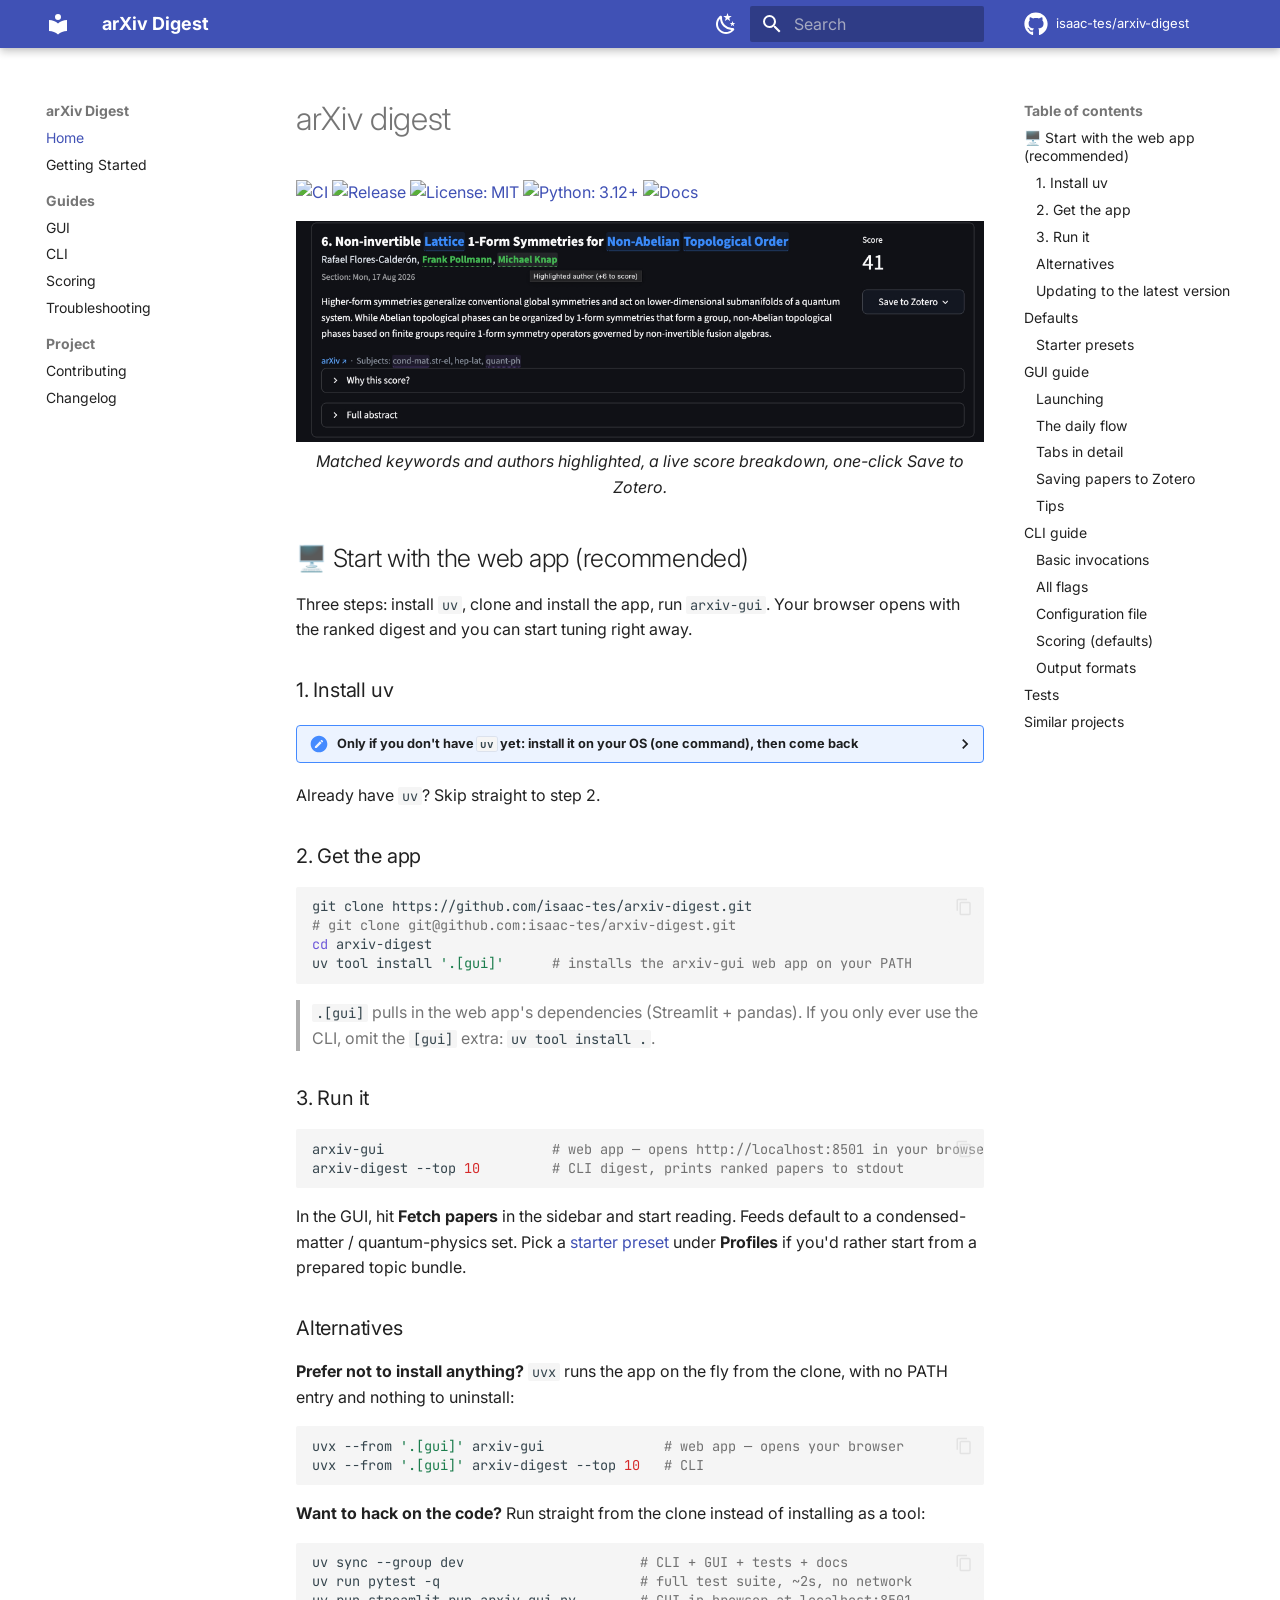
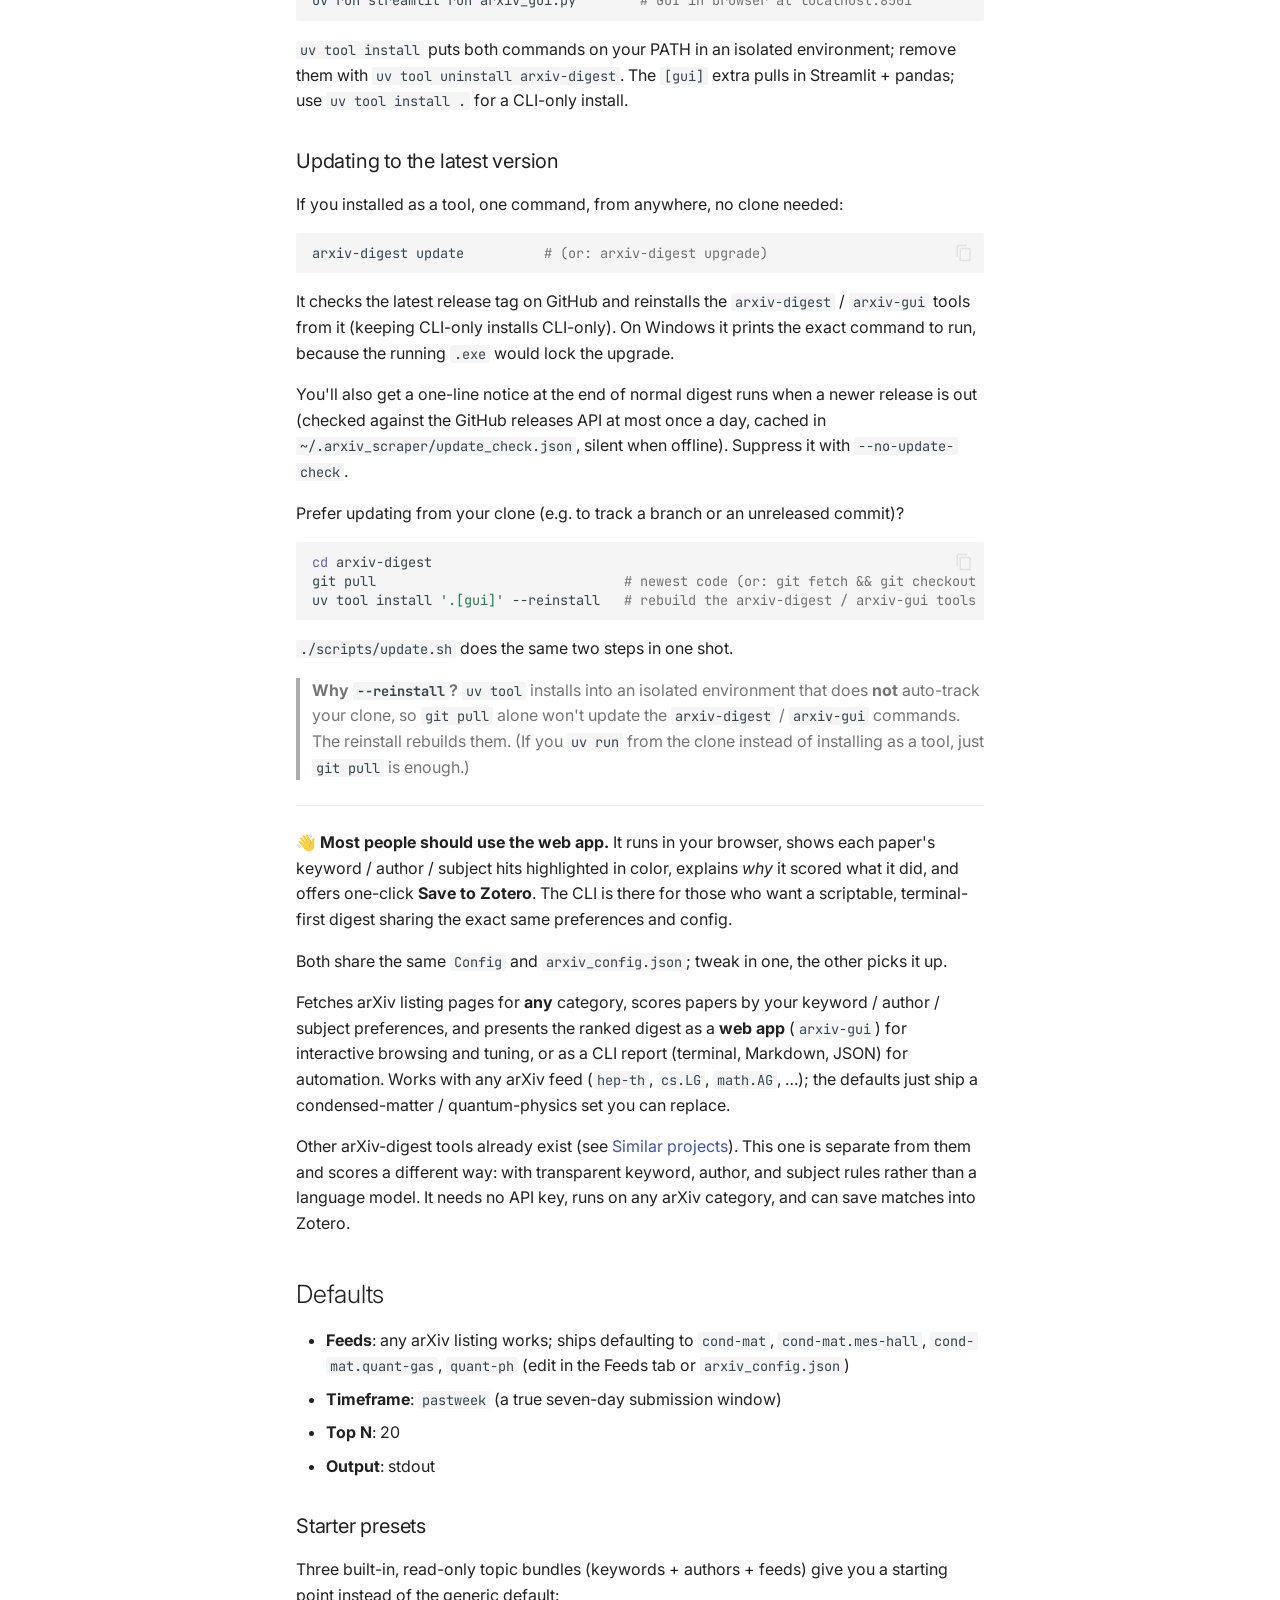
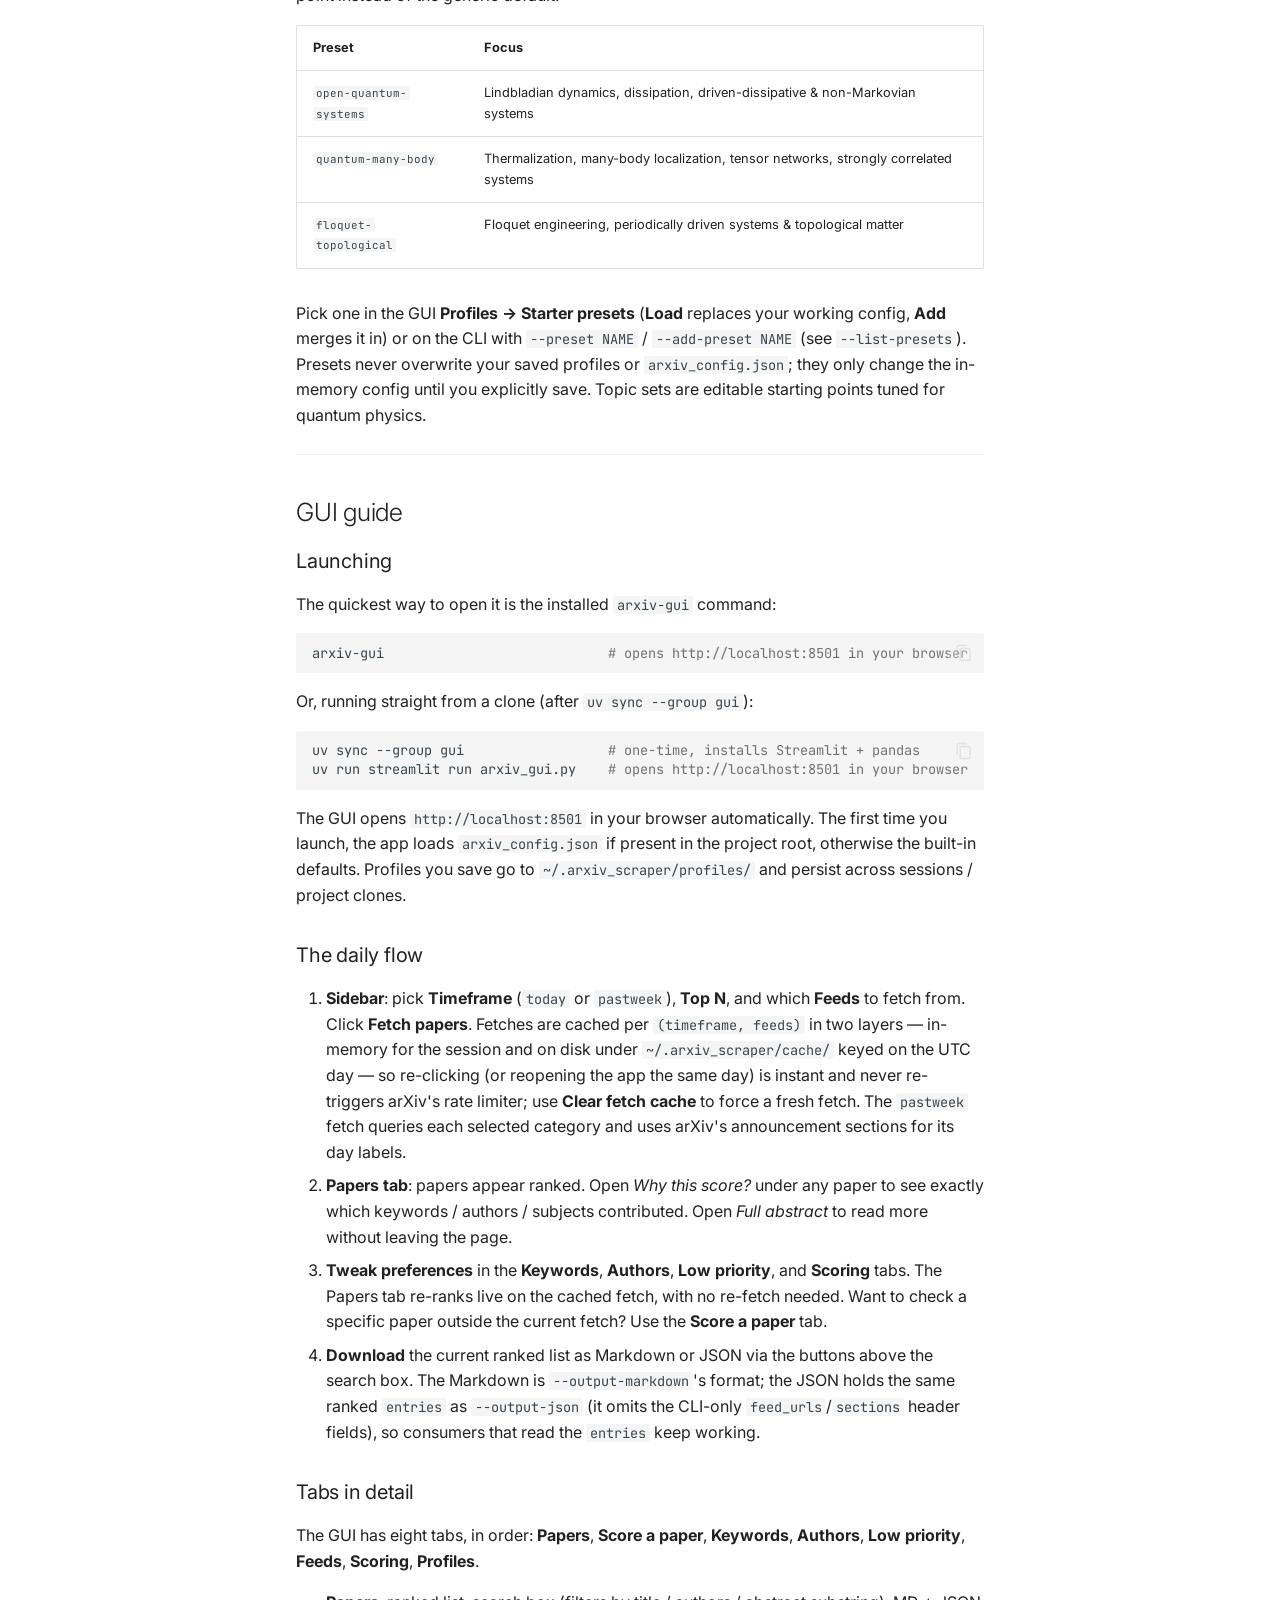
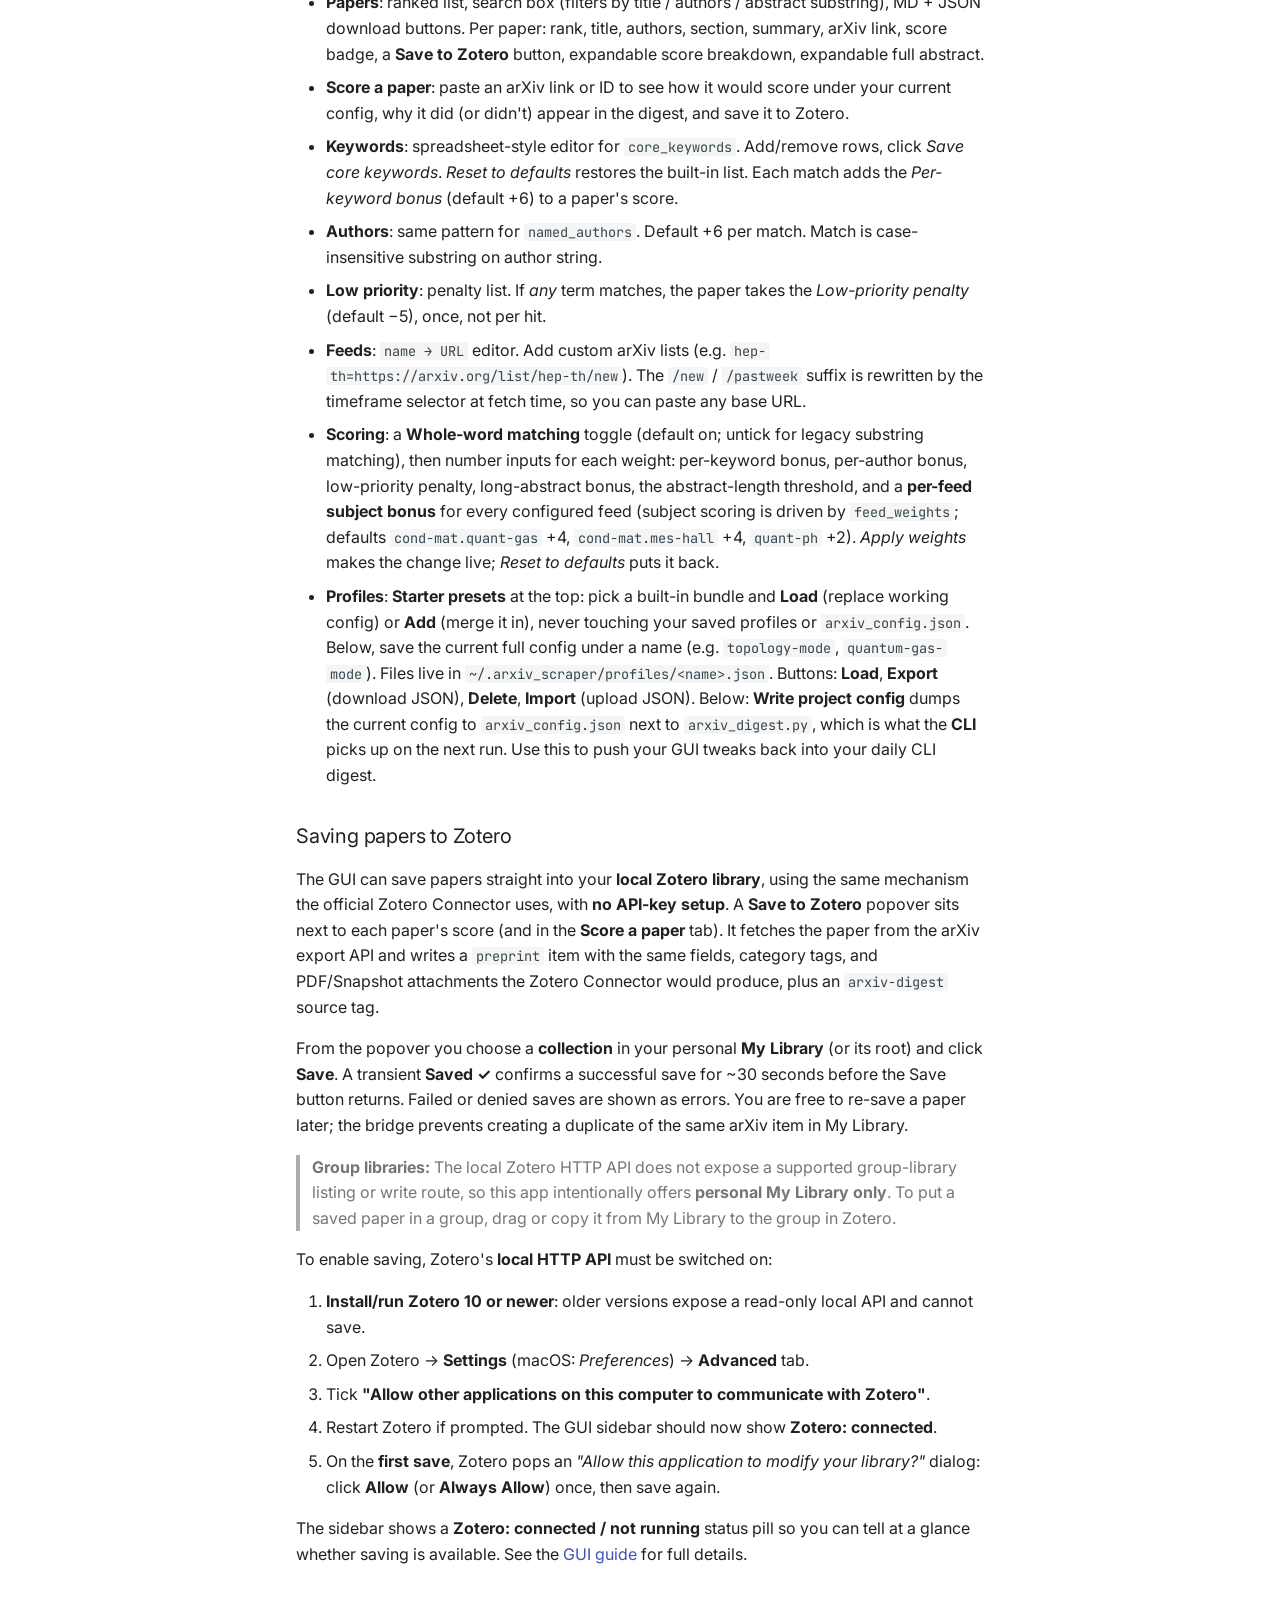
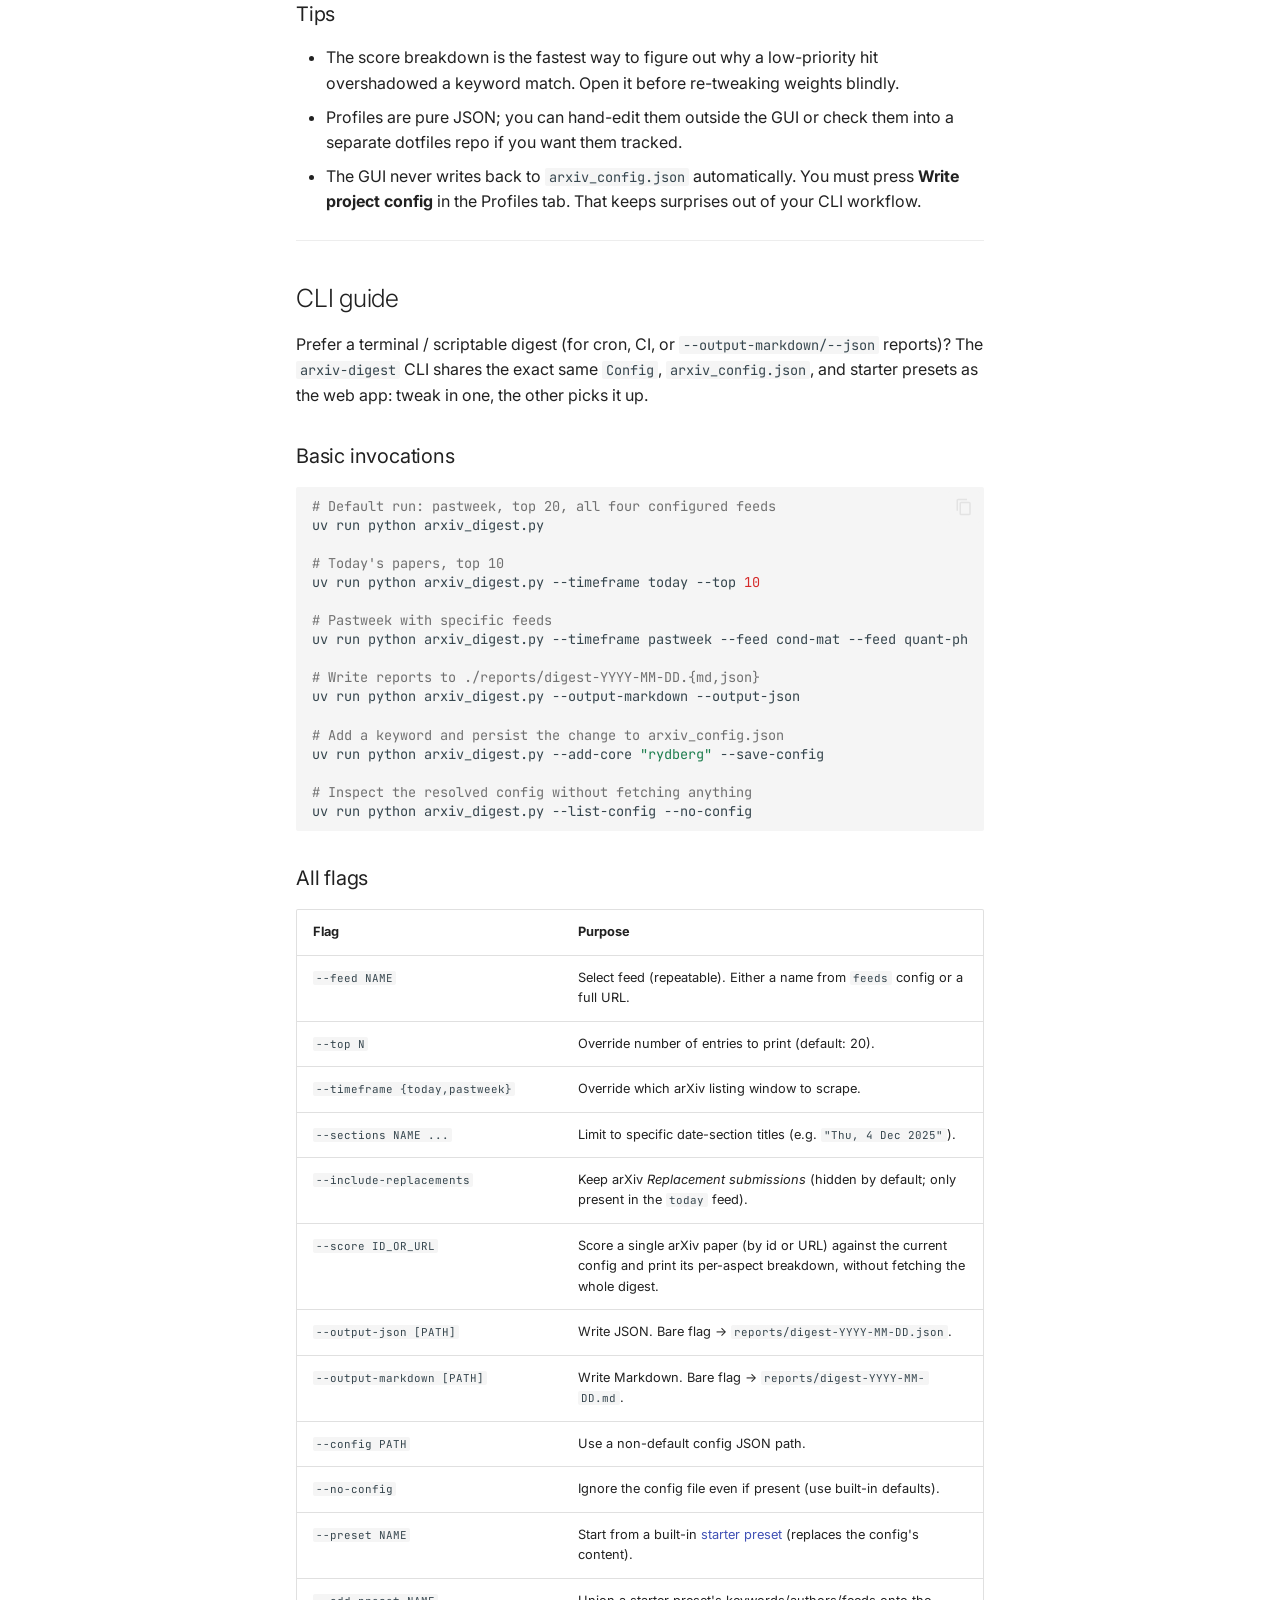
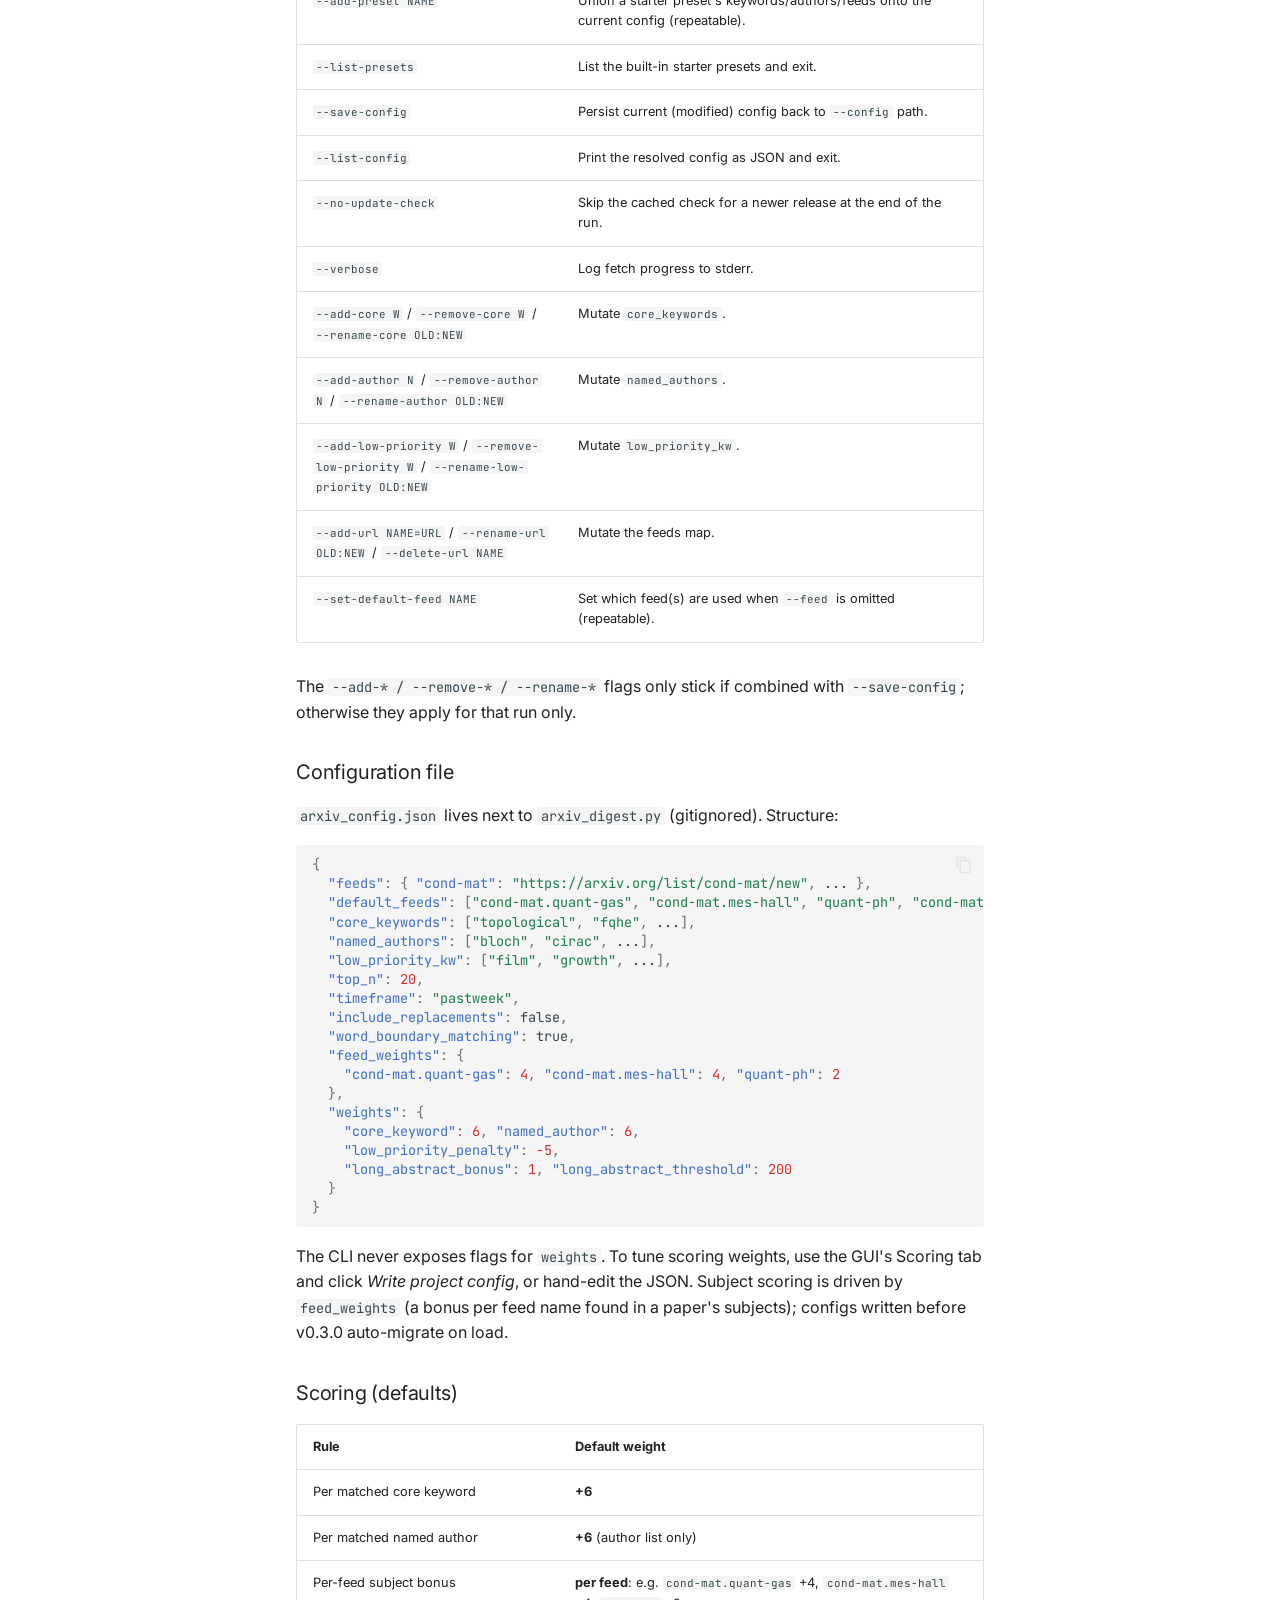
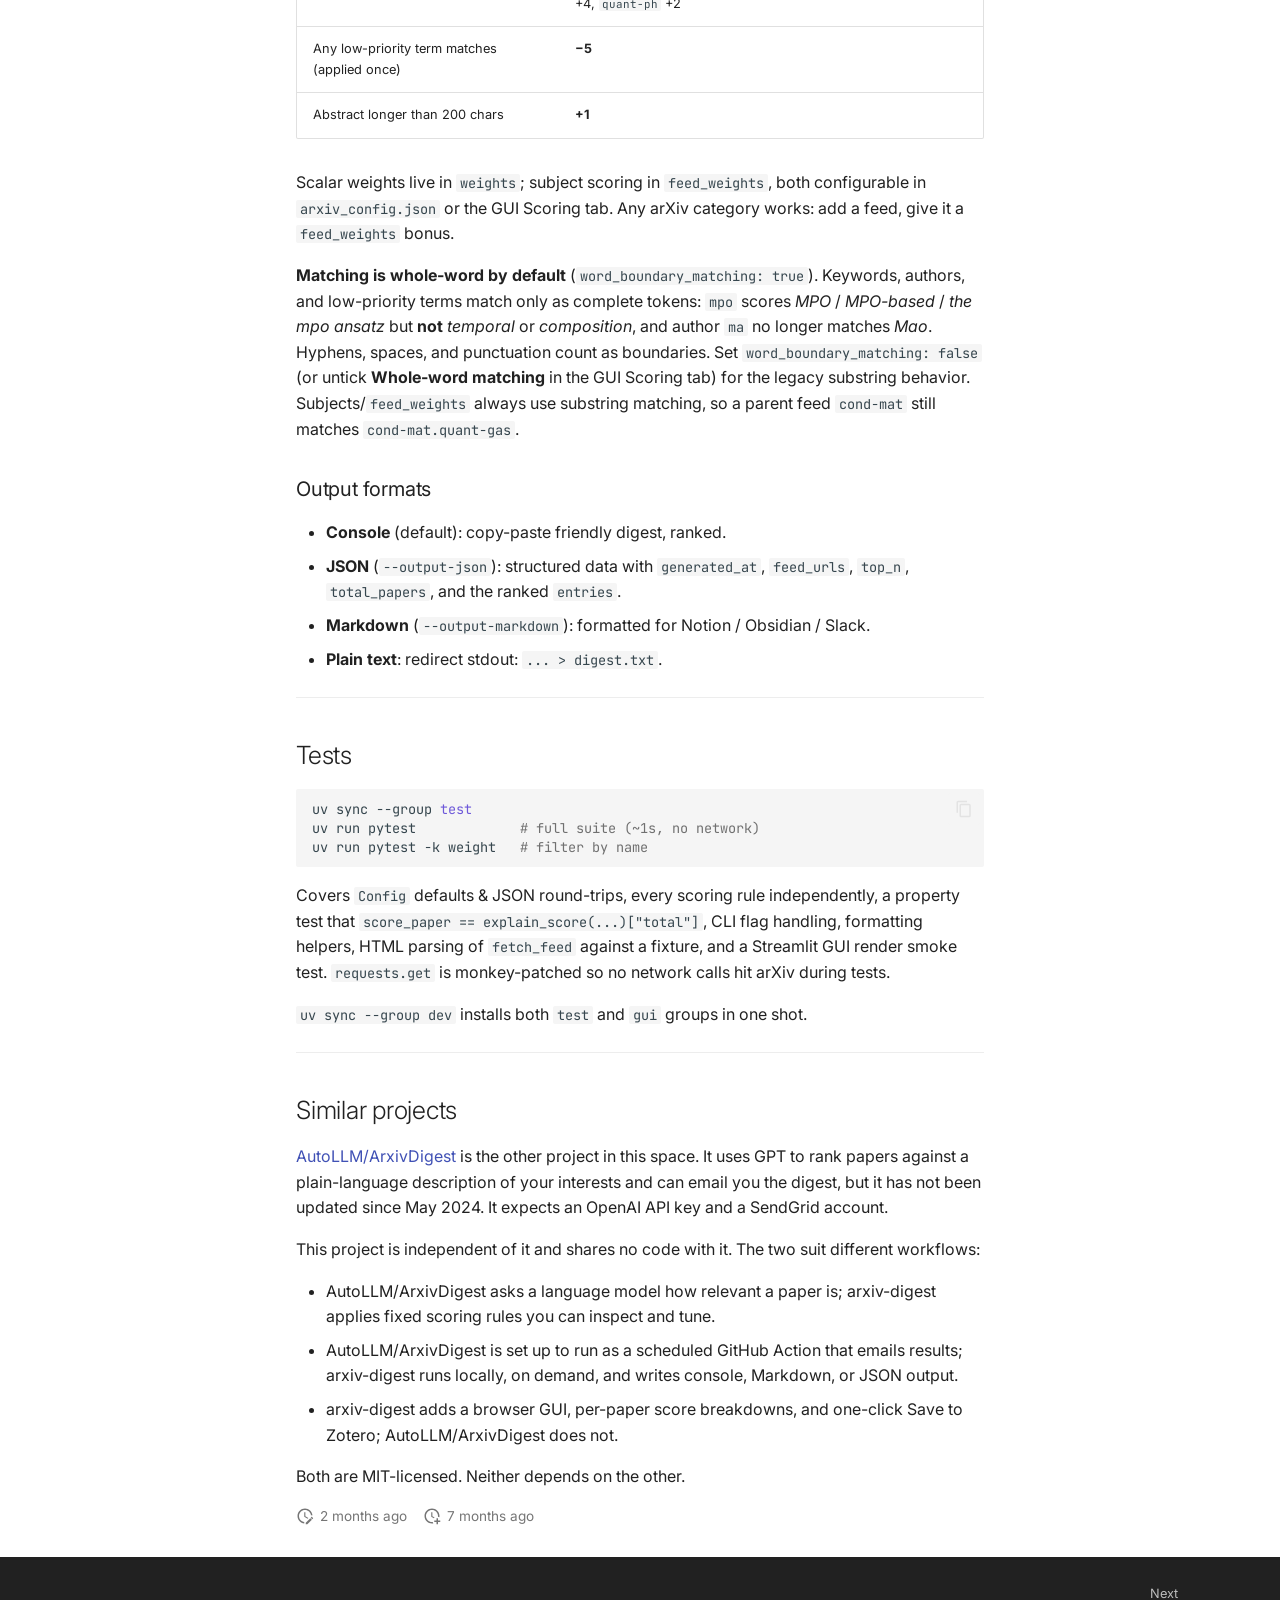
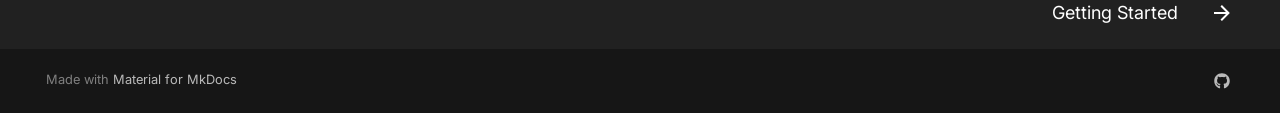
==== commit dc7dcdb9: "Deployed d5116ff with MkDocs version: 1.6.1" ====
--- a/index.html
+++ b/index.html
@@ -1393,7 +1393,7 @@
 <p>The GUI opens <code>http://localhost:8501</code> in your browser automatically. The first time you launch, the app loads <code>arxiv_config.json</code> if present in the project root, otherwise the built-in defaults. Profiles you save go to <code>~/.arxiv_scraper/profiles/</code> and persist across sessions / project clones.</p>
 <h3 id="the-daily-flow">The daily flow<a class="headerlink" href="#the-daily-flow" title="Permanent link">&para;</a></h3>
 <ol>
-<li><strong>Sidebar</strong>: pick <strong>Timeframe</strong> (<code>today</code> or <code>pastweek</code>), <strong>Top N</strong>, and which <strong>Feeds</strong> to fetch from. Click <strong>Fetch papers</strong>. The fetch is cached for 1 hour per <code>(timeframe, feeds)</code> combo, so re-clicking is instant; use <strong>Clear fetch cache</strong> to force a refresh. The <code>pastweek</code> fetch queries each selected category and uses arXiv's announcement sections for its day labels.</li>
+<li><strong>Sidebar</strong>: pick <strong>Timeframe</strong> (<code>today</code> or <code>pastweek</code>), <strong>Top N</strong>, and which <strong>Feeds</strong> to fetch from. Click <strong>Fetch papers</strong>. Fetches are cached per <code>(timeframe, feeds)</code> in two layers — in-memory for the session and on disk under <code>~/.arxiv_scraper/cache/</code> keyed on the UTC day — so re-clicking (or reopening the app the same day) is instant and never re-triggers arXiv's rate limiter; use <strong>Clear fetch cache</strong> to force a fresh fetch. The <code>pastweek</code> fetch queries each selected category and uses arXiv's announcement sections for its day labels.</li>
 <li><strong>Papers tab</strong>: papers appear ranked. Open <em>Why this score?</em> under any paper to see exactly which keywords / authors / subjects contributed. Open <em>Full abstract</em> to read more without leaving the page.</li>
 <li><strong>Tweak preferences</strong> in the <strong>Keywords</strong>, <strong>Authors</strong>, <strong>Low priority</strong>, and <strong>Scoring</strong> tabs. The Papers tab re-ranks live on the cached fetch, with no re-fetch needed. Want to check a specific paper outside the current fetch? Use the <strong>Score a paper</strong> tab.</li>
 <li><strong>Download</strong> the current ranked list as Markdown or JSON via the buttons above the search box. The Markdown is <code>--output-markdown</code>'s format; the JSON holds the same ranked <code>entries</code> as <code>--output-json</code> (it omits the CLI-only <code>feed_urls</code>/<code>sections</code> header fields), so consumers that read the <code>entries</code> keep working.</li>
@@ -1677,7 +1677,7 @@
     <span class="md-icon" title="Last update">
       <svg xmlns="http://www.w3.org/2000/svg" viewBox="0 0 24 24"><path d="M21 13.1c-.1 0-.3.1-.4.2l-1 1 2.1 2.1 1-1c.2-.2.2-.6 0-.8l-1.3-1.3c-.1-.1-.2-.2-.4-.2m-1.9 1.8-6.1 6V23h2.1l6.1-6.1zM12.5 7v5.2l4 2.4-1 1L11 13V7zM11 21.9c-5.1-.5-9-4.8-9-9.9C2 6.5 6.5 2 12 2c5.3 0 9.6 4.1 10 9.3-.3-.1-.6-.2-1-.2s-.7.1-1 .2C19.6 7.2 16.2 4 12 4c-4.4 0-8 3.6-8 8 0 4.1 3.1 7.5 7.1 7.9l-.1.2z"/></svg>
     </span>
-    <span class="git-revision-date-localized-plugin git-revision-date-localized-plugin-timeago" title="September 11, 2026 16:53:54 UTC"><span class="timeago" datetime="2026-09-11T16:53:54+00:00" locale="en"></span></span><span class="git-revision-date-localized-plugin git-revision-date-localized-plugin-iso_date" title="September 11, 2026 16:53:54 UTC">2026-09-11</span>
+    <span class="git-revision-date-localized-plugin git-revision-date-localized-plugin-timeago" title="September 15, 2026 12:19:34 UTC"><span class="timeago" datetime="2026-09-15T12:19:34+00:00" locale="en"></span></span><span class="git-revision-date-localized-plugin git-revision-date-localized-plugin-iso_date" title="September 15, 2026 12:19:34 UTC">2026-09-15</span>
   </span>
 
     
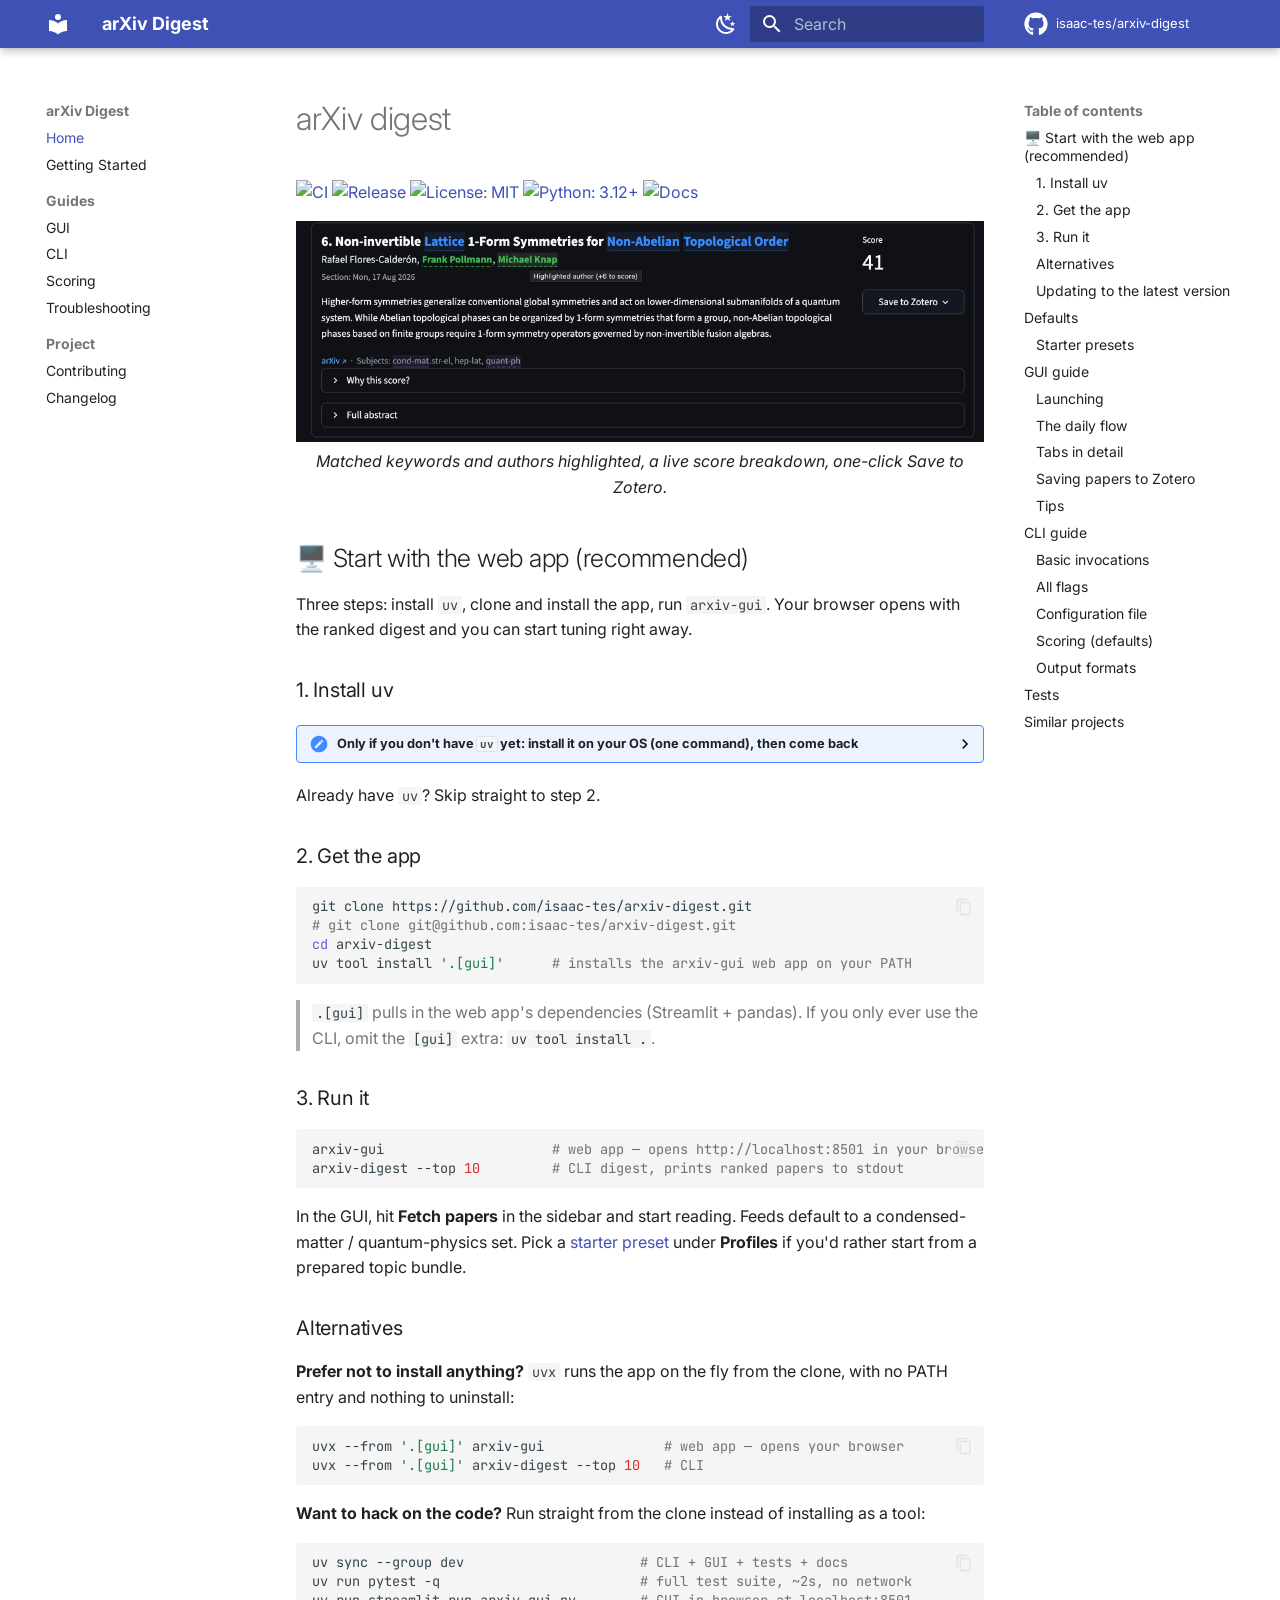
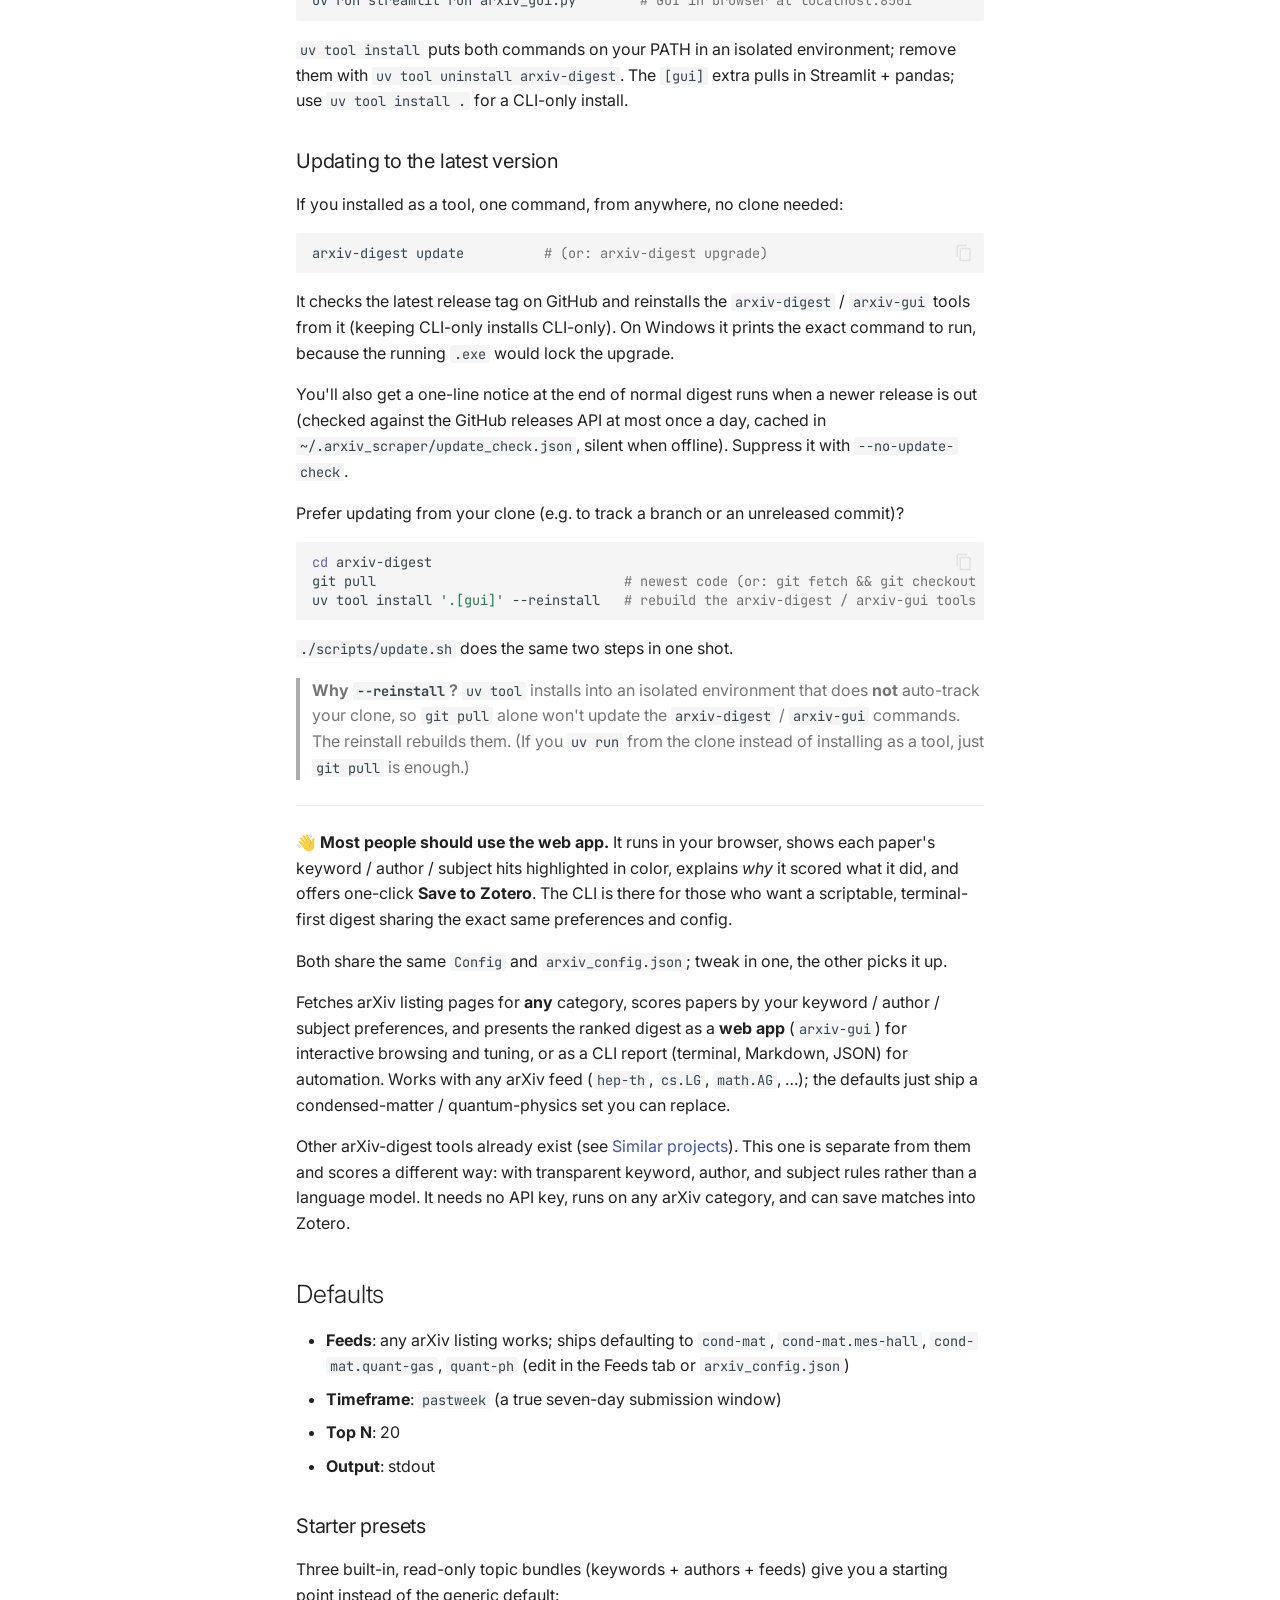
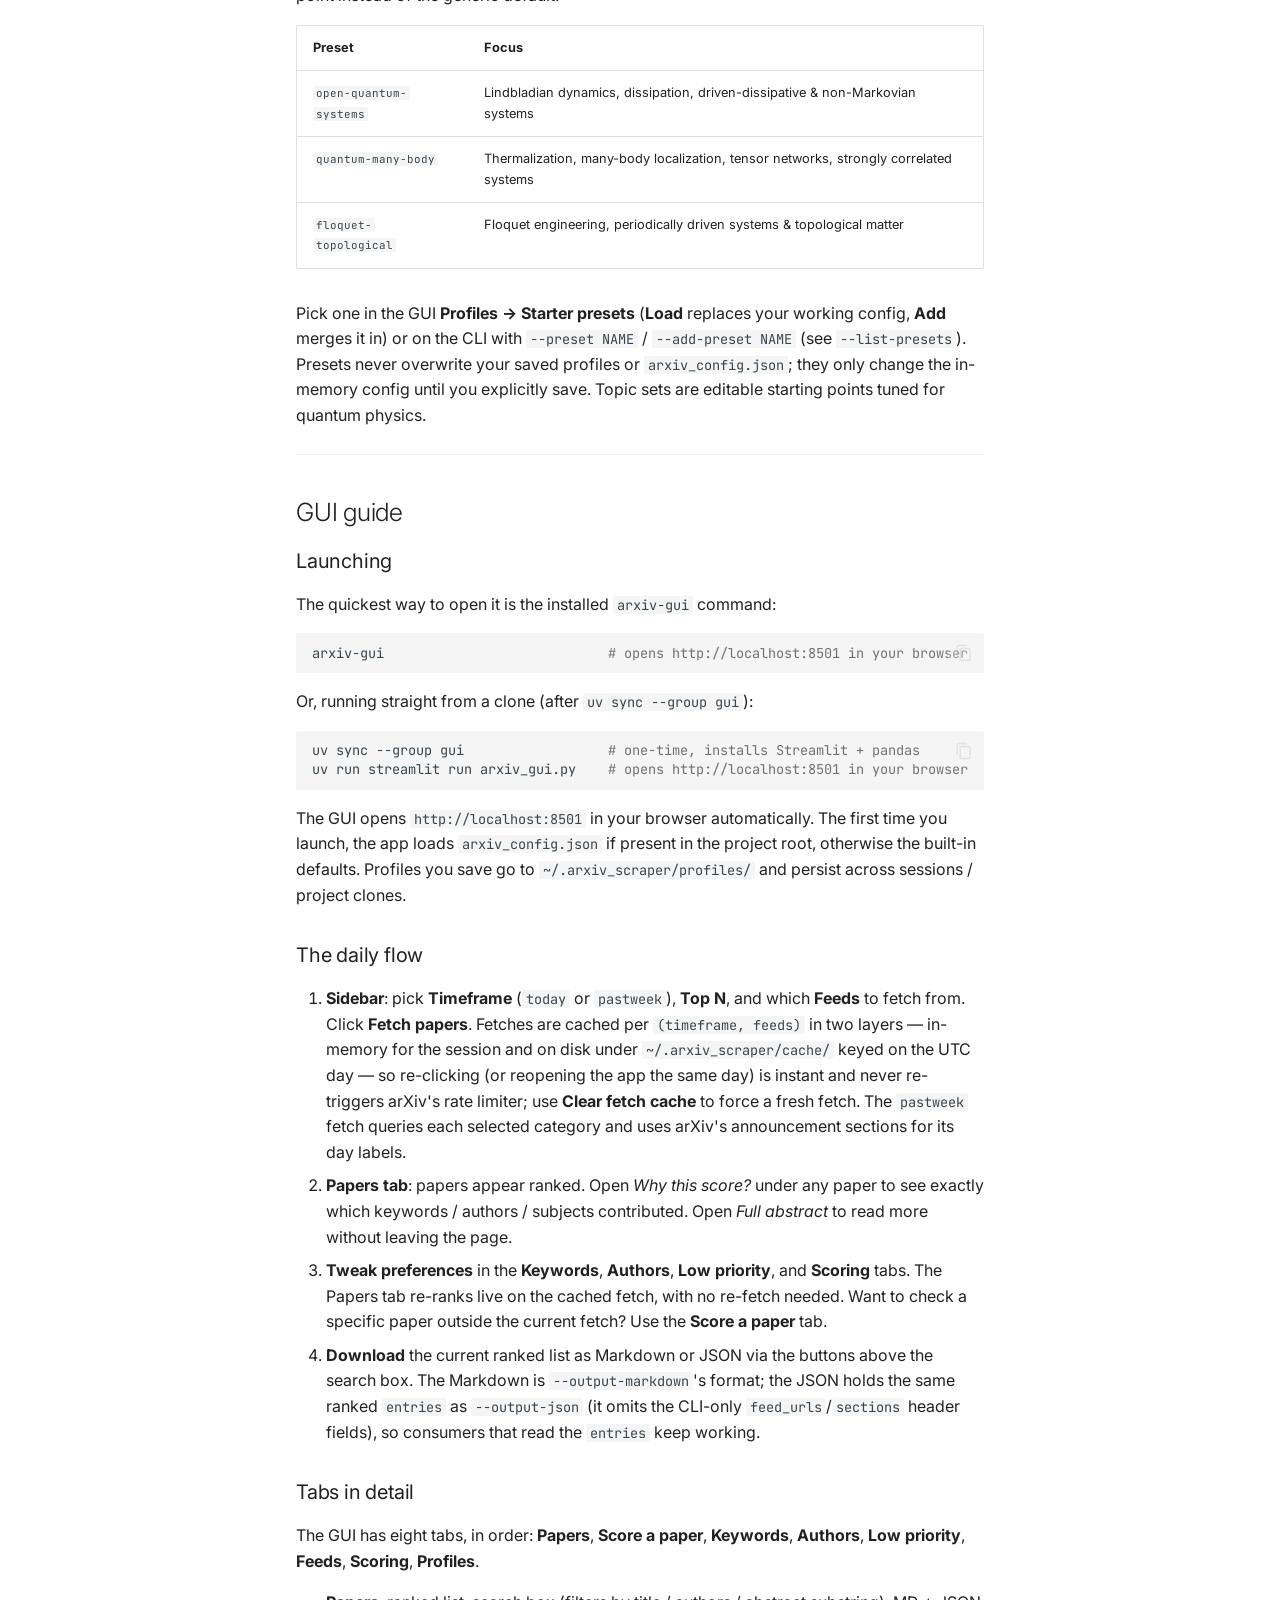
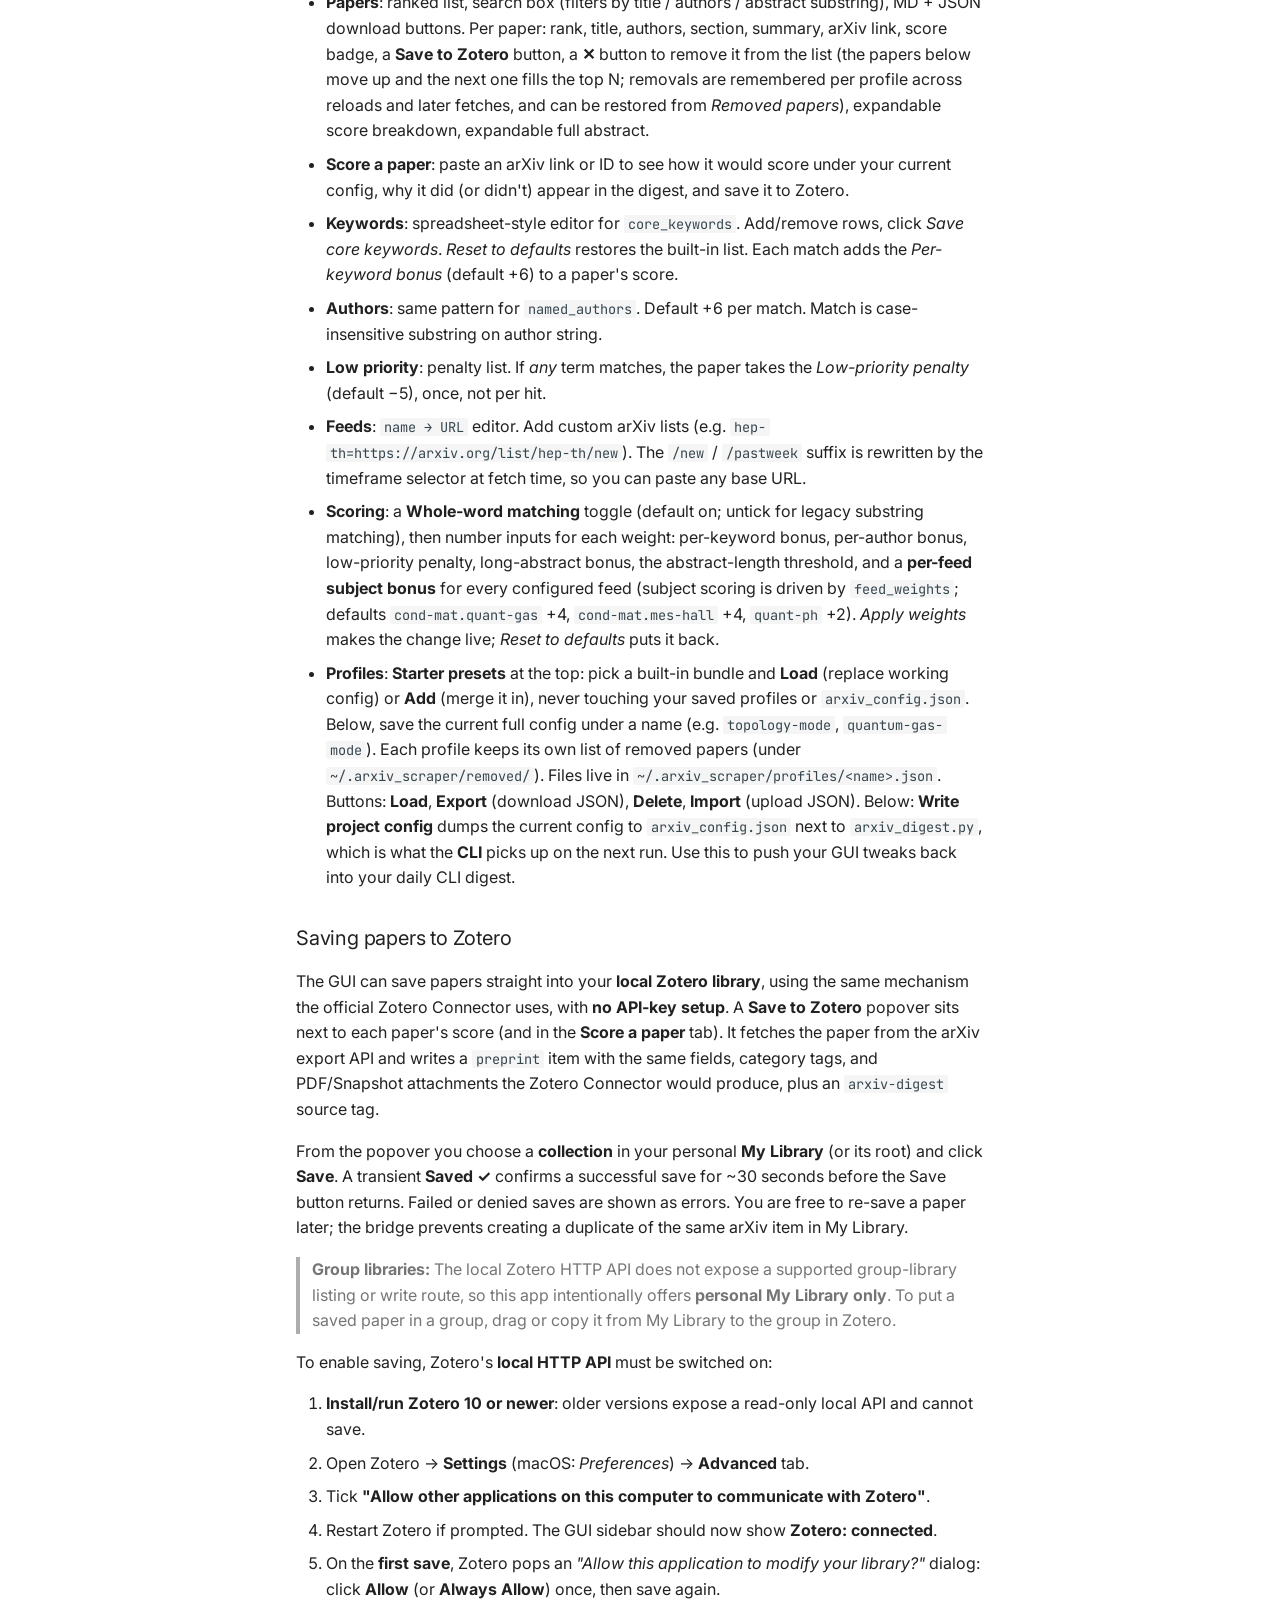
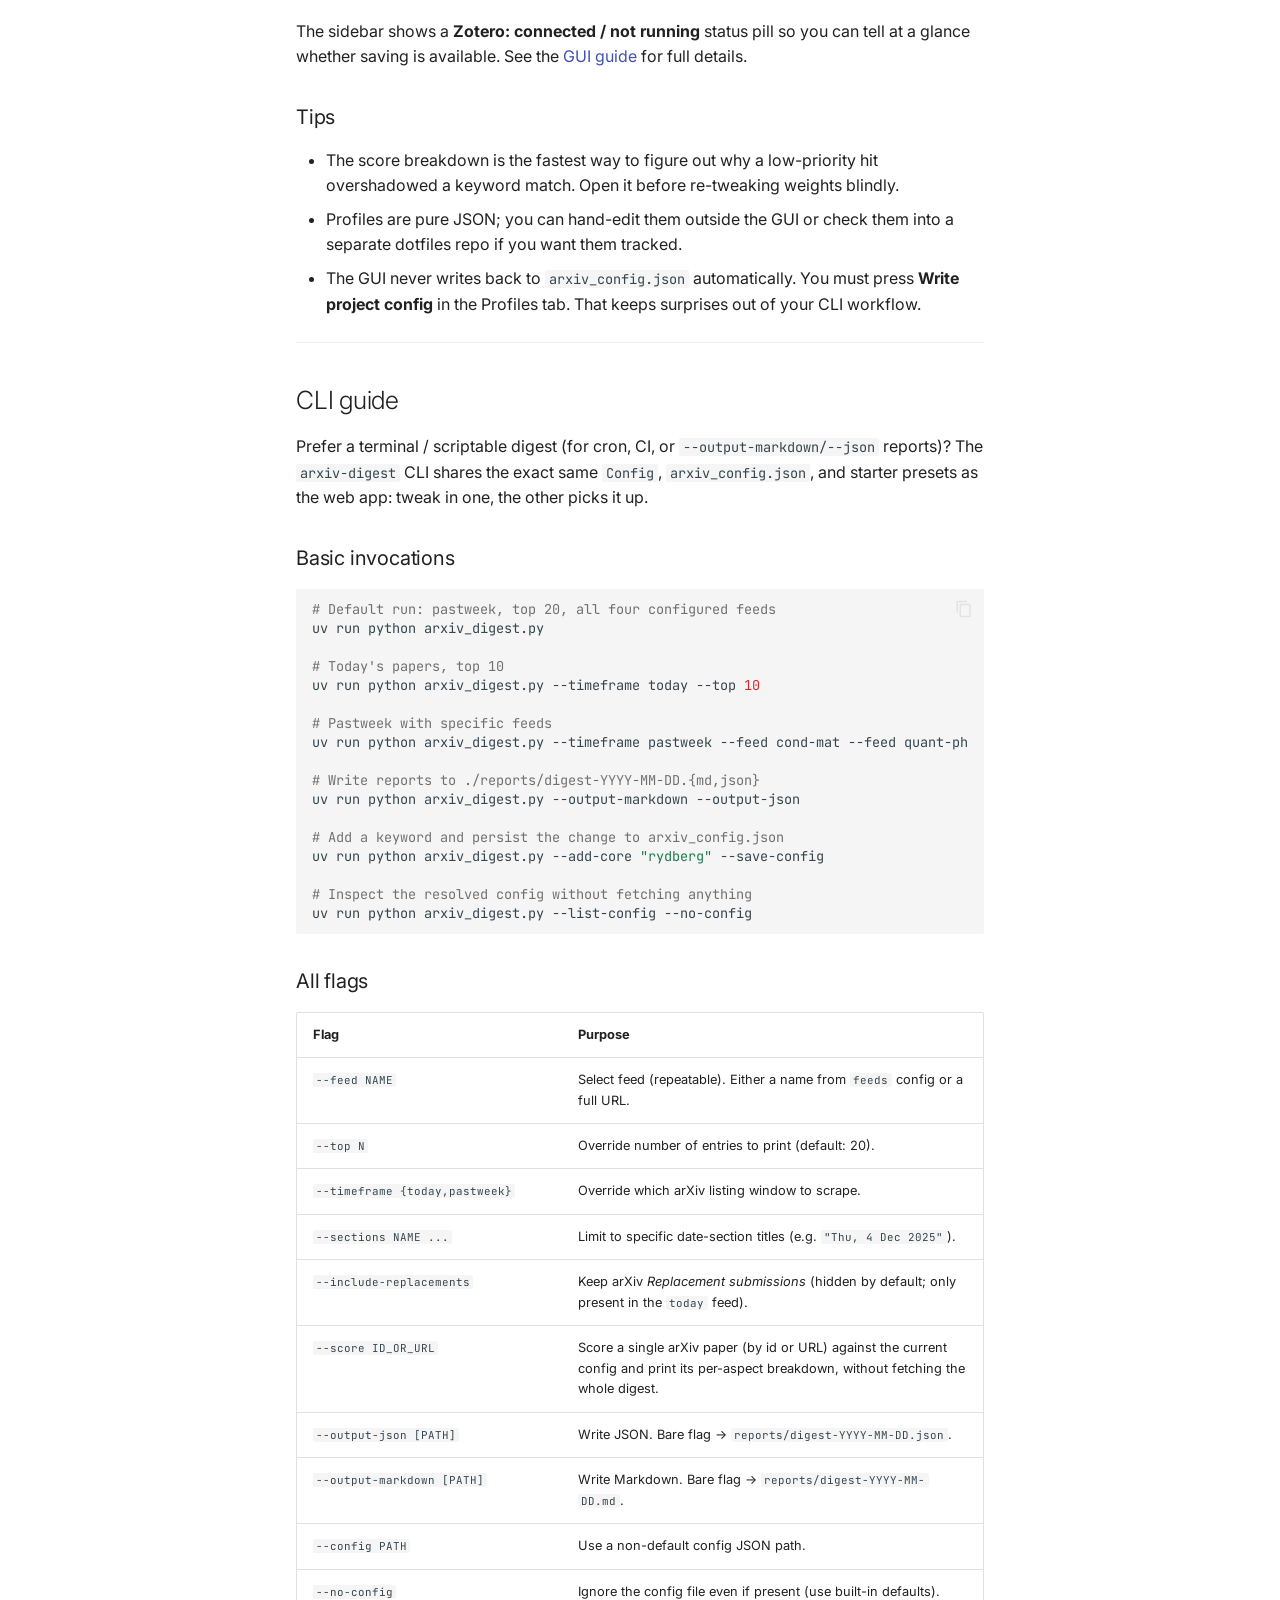
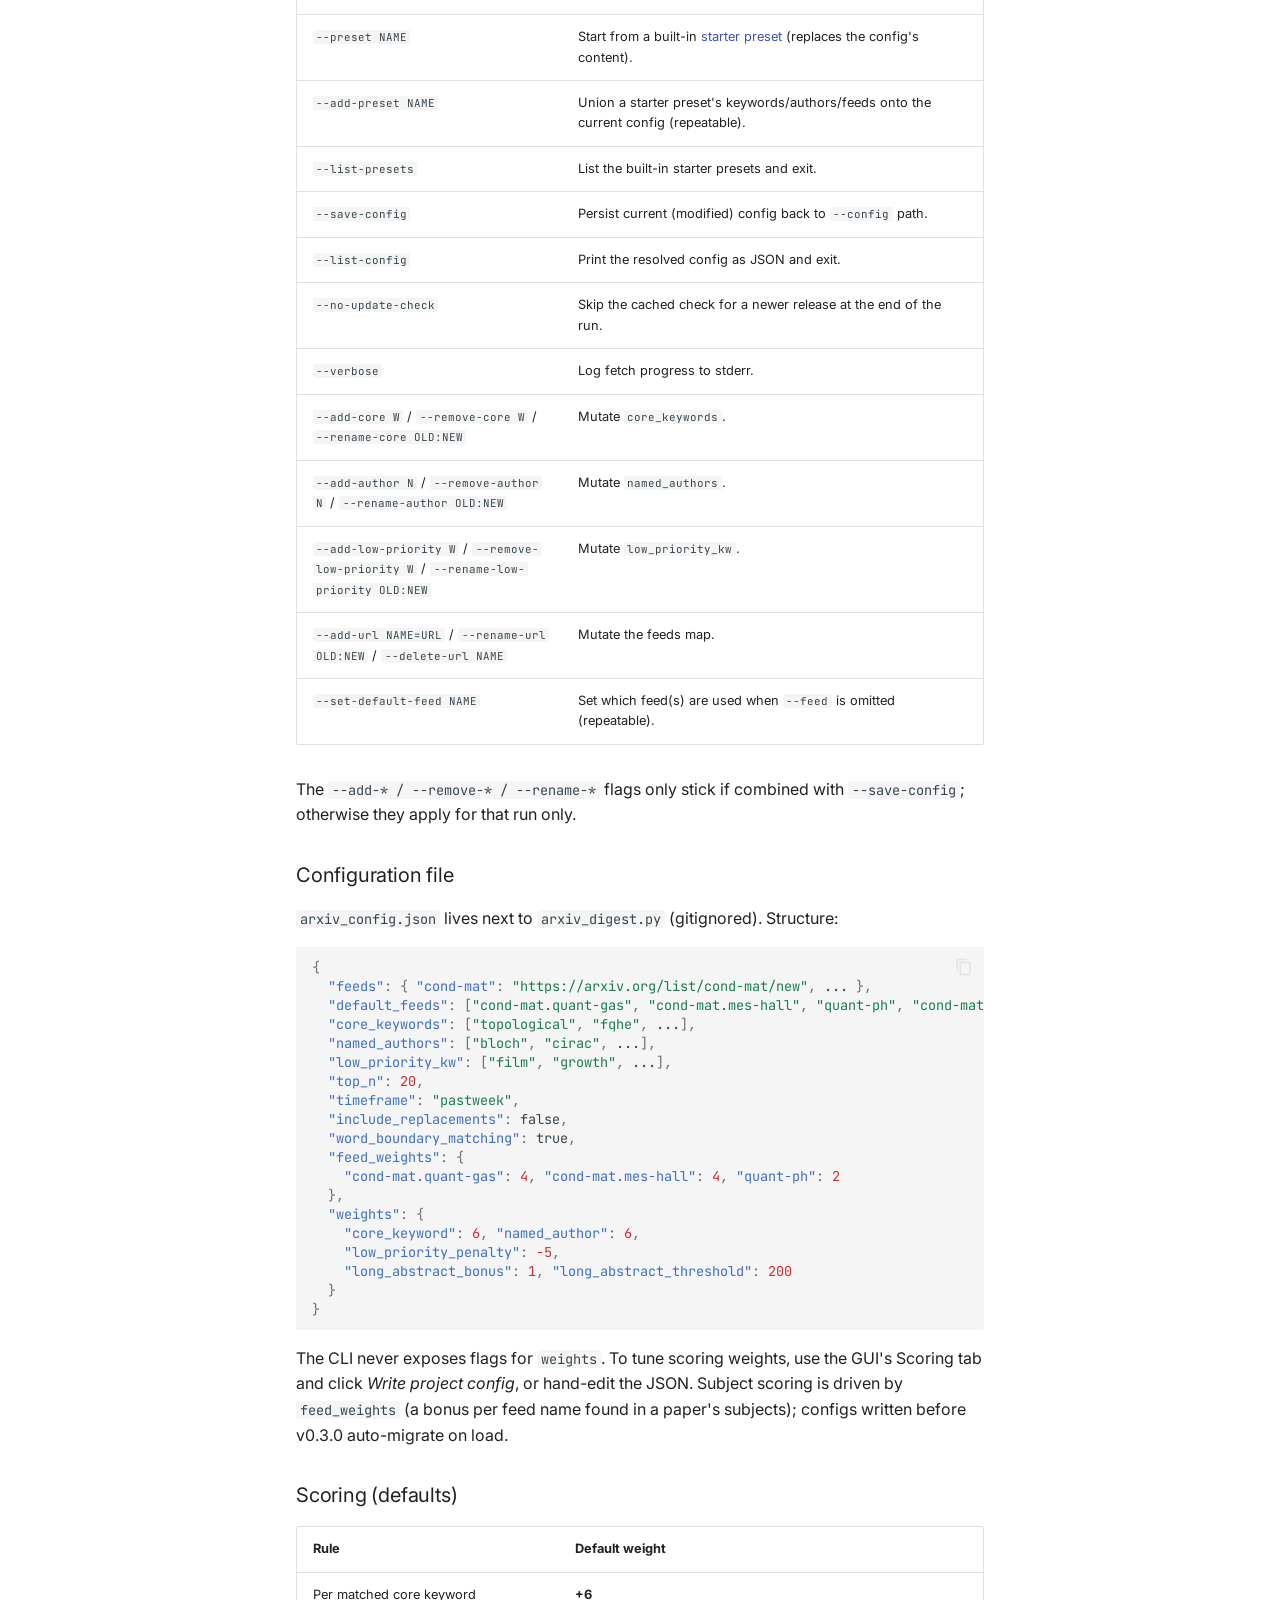
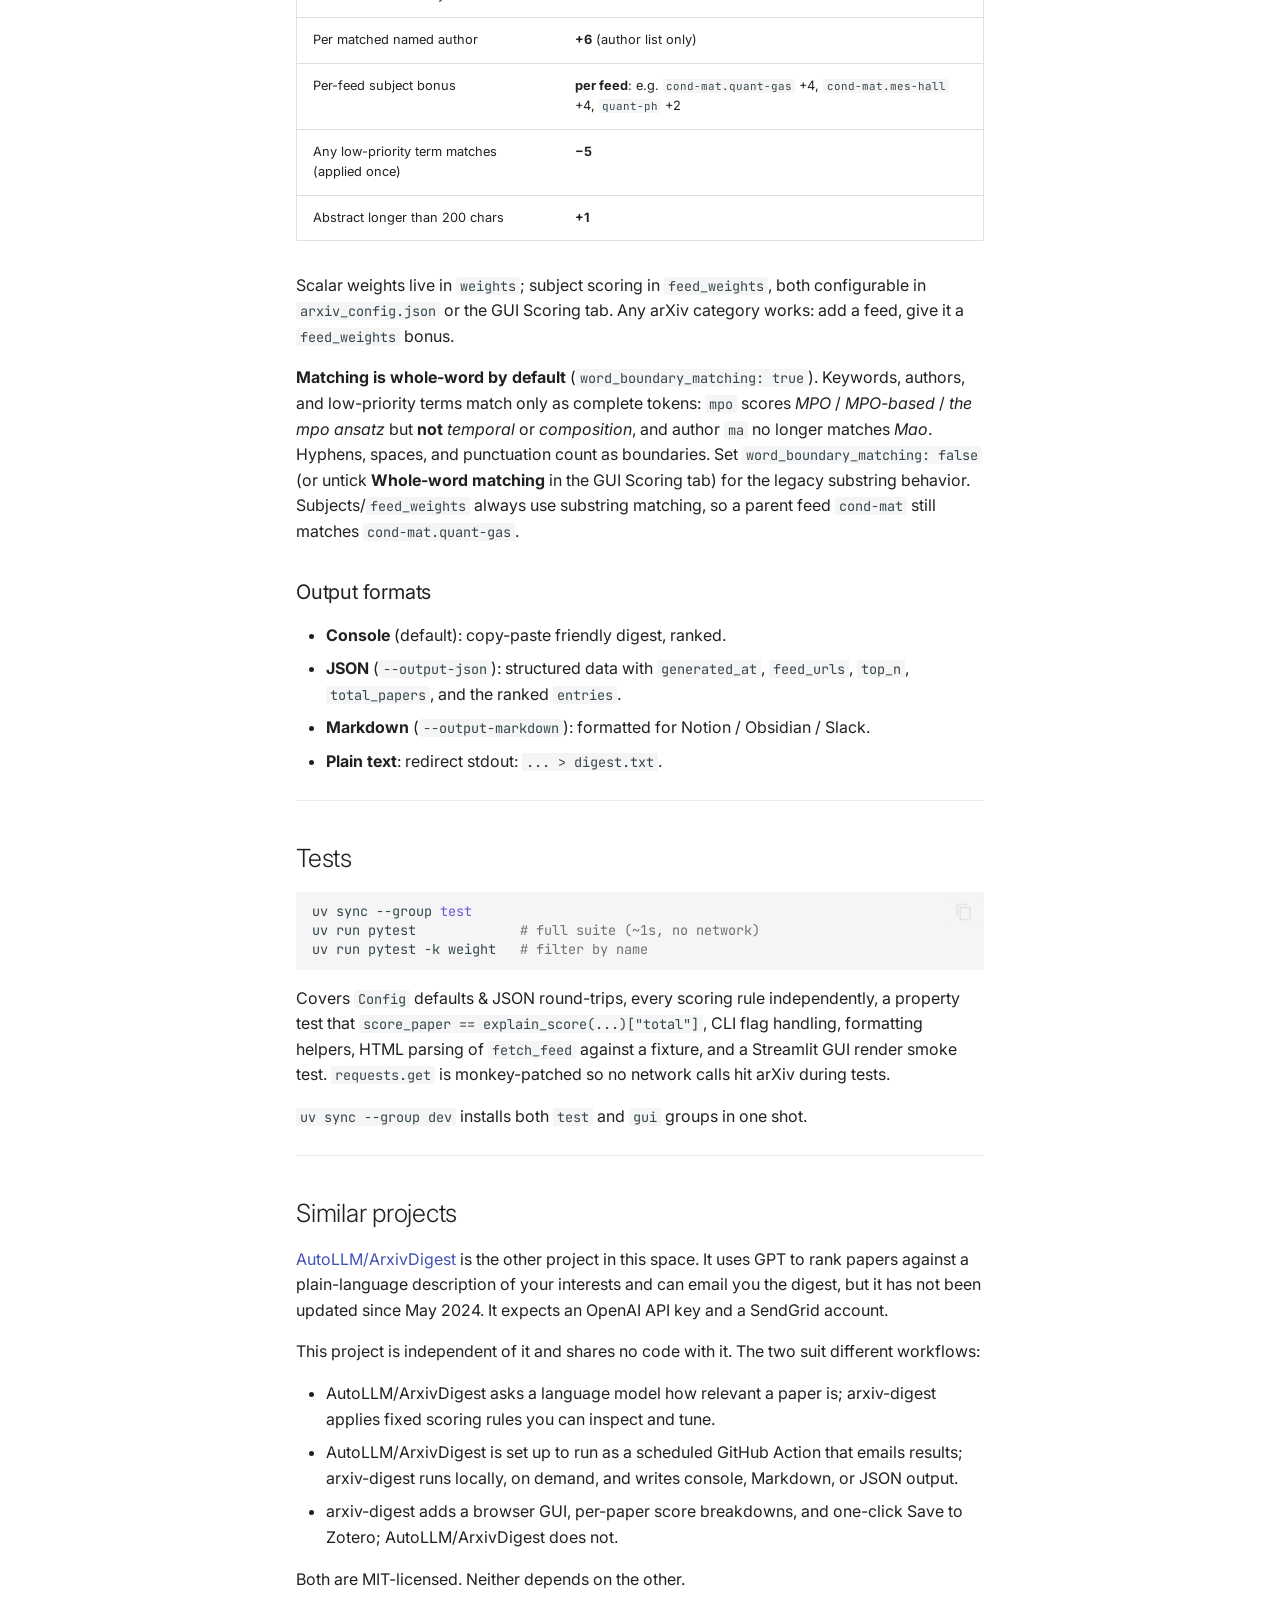
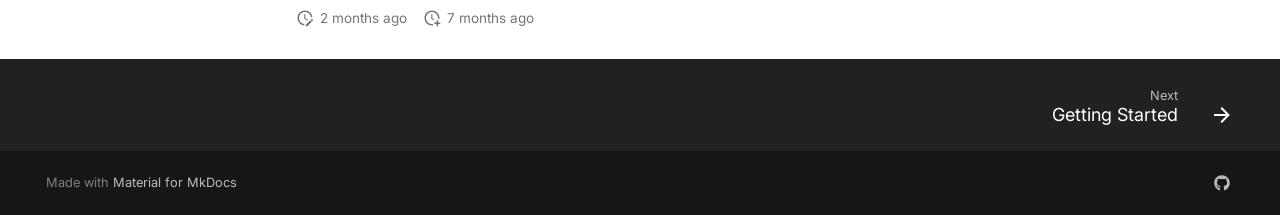
==== commit dd00e9e1: "Deployed 975af7a with MkDocs version: 1.6.1" ====
--- a/index.html
+++ b/index.html
@@ -1401,14 +1401,14 @@
 <h3 id="tabs-in-detail">Tabs in detail<a class="headerlink" href="#tabs-in-detail" title="Permanent link">&para;</a></h3>
 <p>The GUI has eight tabs, in order: <strong>Papers</strong>, <strong>Score a paper</strong>, <strong>Keywords</strong>, <strong>Authors</strong>, <strong>Low priority</strong>, <strong>Feeds</strong>, <strong>Scoring</strong>, <strong>Profiles</strong>.</p>
 <ul>
-<li><strong>Papers</strong>: ranked list, search box (filters by title / authors / abstract substring), MD + JSON download buttons. Per paper: rank, title, authors, section, summary, arXiv link, score badge, a <strong>Save to Zotero</strong> button, expandable score breakdown, expandable full abstract.</li>
+<li><strong>Papers</strong>: ranked list, search box (filters by title / authors / abstract substring), MD + JSON download buttons. Per paper: rank, title, authors, section, summary, arXiv link, score badge, a <strong>Save to Zotero</strong> button, a <strong>✕</strong> button to remove it from the list (the papers below move up and the next one fills the top N; removals are remembered per profile across reloads and later fetches, and can be restored from <em>Removed papers</em>), expandable score breakdown, expandable full abstract.</li>
 <li><strong>Score a paper</strong>: paste an arXiv link or ID to see how it would score under your current config, why it did (or didn't) appear in the digest, and save it to Zotero.</li>
 <li><strong>Keywords</strong>: spreadsheet-style editor for <code>core_keywords</code>. Add/remove rows, click <em>Save core keywords</em>. <em>Reset to defaults</em> restores the built-in list. Each match adds the <em>Per-keyword bonus</em> (default +6) to a paper's score.</li>
 <li><strong>Authors</strong>: same pattern for <code>named_authors</code>. Default +6 per match. Match is case-insensitive substring on author string.</li>
 <li><strong>Low priority</strong>: penalty list. If <em>any</em> term matches, the paper takes the <em>Low-priority penalty</em> (default −5), once, not per hit.</li>
 <li><strong>Feeds</strong>: <code>name → URL</code> editor. Add custom arXiv lists (e.g. <code>hep-th=https://arxiv.org/list/hep-th/new</code>). The <code>/new</code> / <code>/pastweek</code> suffix is rewritten by the timeframe selector at fetch time, so you can paste any base URL.</li>
 <li><strong>Scoring</strong>: a <strong>Whole-word matching</strong> toggle (default on; untick for legacy substring matching), then number inputs for each weight: per-keyword bonus, per-author bonus, low-priority penalty, long-abstract bonus, the abstract-length threshold, and a <strong>per-feed subject bonus</strong> for every configured feed (subject scoring is driven by <code>feed_weights</code>; defaults <code>cond-mat.quant-gas</code> +4, <code>cond-mat.mes-hall</code> +4, <code>quant-ph</code> +2). <em>Apply weights</em> makes the change live; <em>Reset to defaults</em> puts it back.</li>
-<li><strong>Profiles</strong>: <strong>Starter presets</strong> at the top: pick a built-in bundle and <strong>Load</strong> (replace working config) or <strong>Add</strong> (merge it in), never touching your saved profiles or <code>arxiv_config.json</code>. Below, save the current full config under a name (e.g. <code>topology-mode</code>, <code>quantum-gas-mode</code>). Files live in <code>~/.arxiv_scraper/profiles/&lt;name&gt;.json</code>. Buttons: <strong>Load</strong>, <strong>Export</strong> (download JSON), <strong>Delete</strong>, <strong>Import</strong> (upload JSON). Below: <strong>Write project config</strong> dumps the current config to <code>arxiv_config.json</code> next to <code>arxiv_digest.py</code>, which is what the <strong>CLI</strong> picks up on the next run. Use this to push your GUI tweaks back into your daily CLI digest.</li>
+<li><strong>Profiles</strong>: <strong>Starter presets</strong> at the top: pick a built-in bundle and <strong>Load</strong> (replace working config) or <strong>Add</strong> (merge it in), never touching your saved profiles or <code>arxiv_config.json</code>. Below, save the current full config under a name (e.g. <code>topology-mode</code>, <code>quantum-gas-mode</code>). Each profile keeps its own list of removed papers (under <code>~/.arxiv_scraper/removed/</code>). Files live in <code>~/.arxiv_scraper/profiles/&lt;name&gt;.json</code>. Buttons: <strong>Load</strong>, <strong>Export</strong> (download JSON), <strong>Delete</strong>, <strong>Import</strong> (upload JSON). Below: <strong>Write project config</strong> dumps the current config to <code>arxiv_config.json</code> next to <code>arxiv_digest.py</code>, which is what the <strong>CLI</strong> picks up on the next run. Use this to push your GUI tweaks back into your daily CLI digest.</li>
 </ul>
 <h3 id="saving-papers-to-zotero">Saving papers to Zotero<a class="headerlink" href="#saving-papers-to-zotero" title="Permanent link">&para;</a></h3>
 <p>The GUI can save papers straight into your <strong>local Zotero library</strong>, using the
@@ -1677,7 +1677,7 @@
     <span class="md-icon" title="Last update">
       <svg xmlns="http://www.w3.org/2000/svg" viewBox="0 0 24 24"><path d="M21 13.1c-.1 0-.3.1-.4.2l-1 1 2.1 2.1 1-1c.2-.2.2-.6 0-.8l-1.3-1.3c-.1-.1-.2-.2-.4-.2m-1.9 1.8-6.1 6V23h2.1l6.1-6.1zM12.5 7v5.2l4 2.4-1 1L11 13V7zM11 21.9c-5.1-.5-9-4.8-9-9.9C2 6.5 6.5 2 12 2c5.3 0 9.6 4.1 10 9.3-.3-.1-.6-.2-1-.2s-.7.1-1 .2C19.6 7.2 16.2 4 12 4c-4.4 0-8 3.6-8 8 0 4.1 3.1 7.5 7.1 7.9l-.1.2z"/></svg>
     </span>
-    <span class="git-revision-date-localized-plugin git-revision-date-localized-plugin-timeago" title="September 15, 2026 12:19:34 UTC"><span class="timeago" datetime="2026-09-15T12:19:34+00:00" locale="en"></span></span><span class="git-revision-date-localized-plugin git-revision-date-localized-plugin-iso_date" title="September 15, 2026 12:19:34 UTC">2026-09-15</span>
+    <span class="git-revision-date-localized-plugin git-revision-date-localized-plugin-timeago" title="September 30, 2026 12:39:51 UTC"><span class="timeago" datetime="2026-09-30T12:39:51+00:00" locale="en"></span></span><span class="git-revision-date-localized-plugin git-revision-date-localized-plugin-iso_date" title="September 30, 2026 12:39:51 UTC">2026-09-30</span>
   </span>
 
     
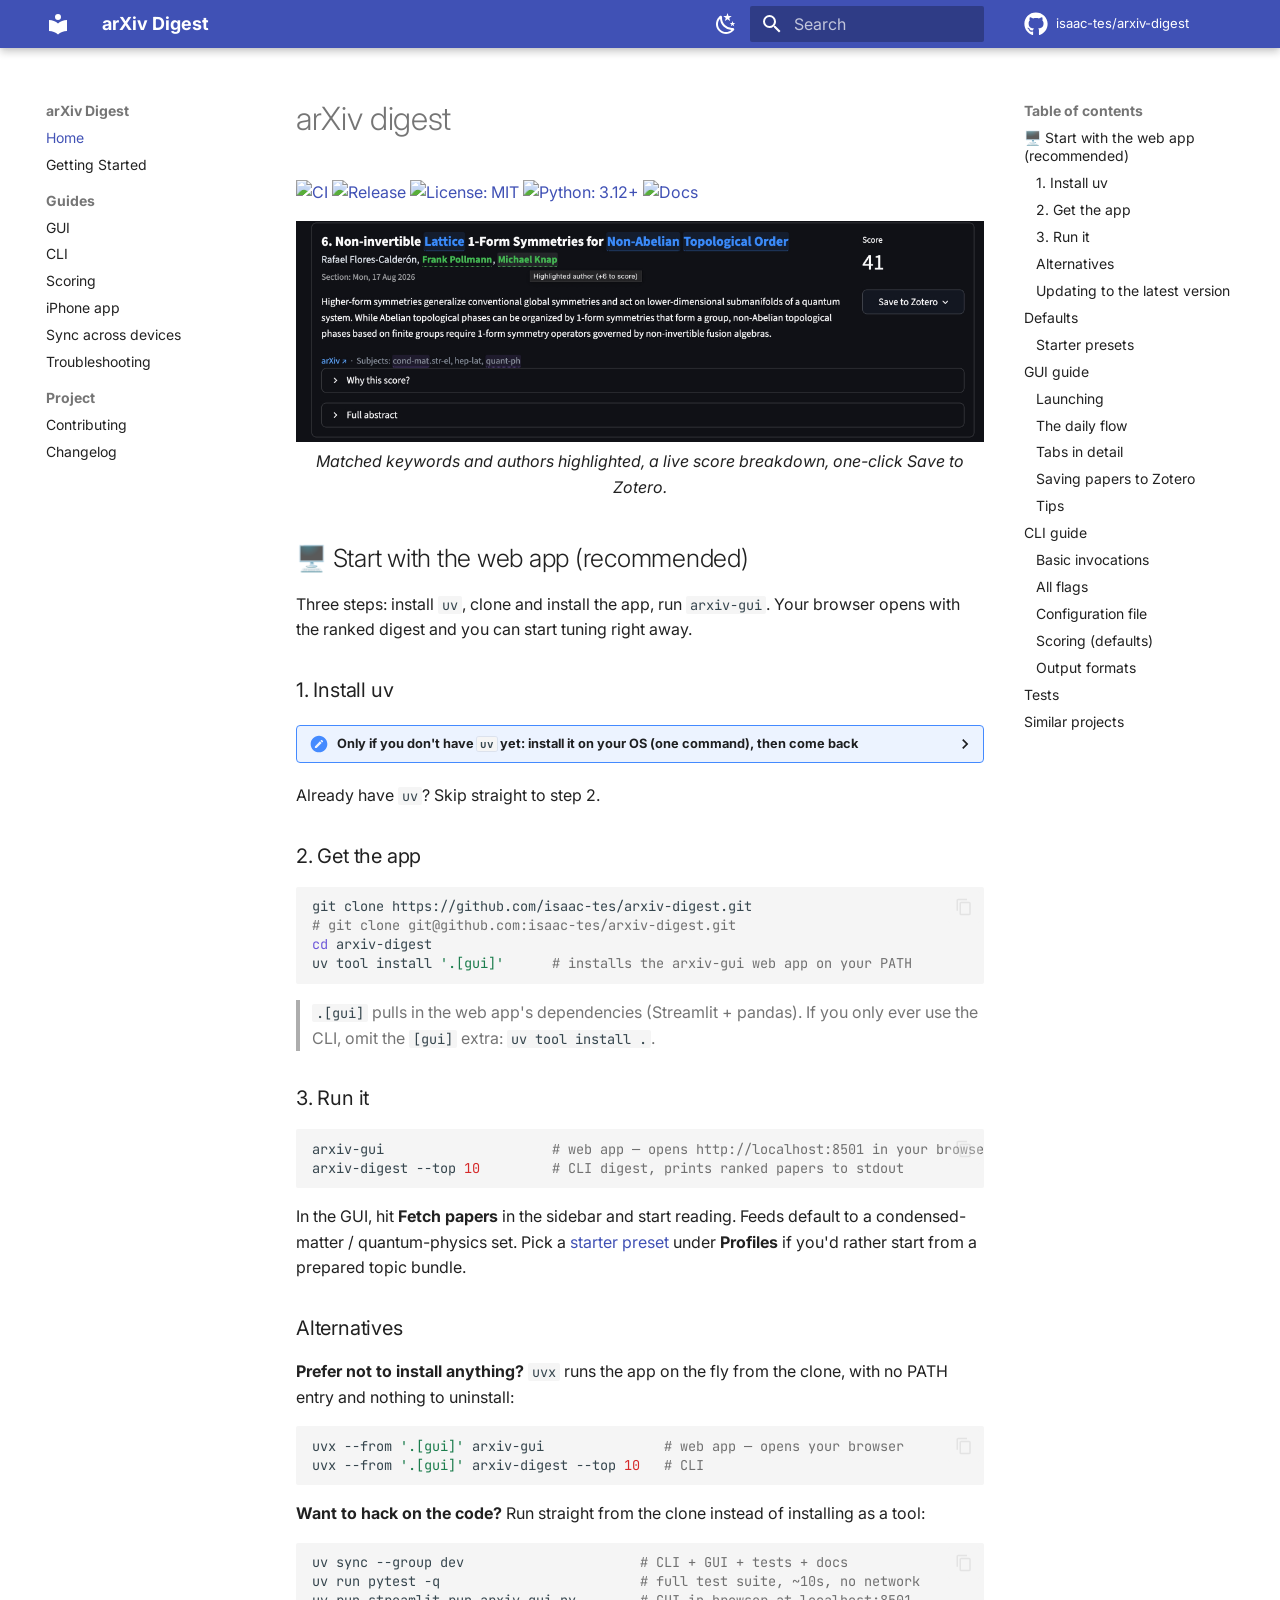
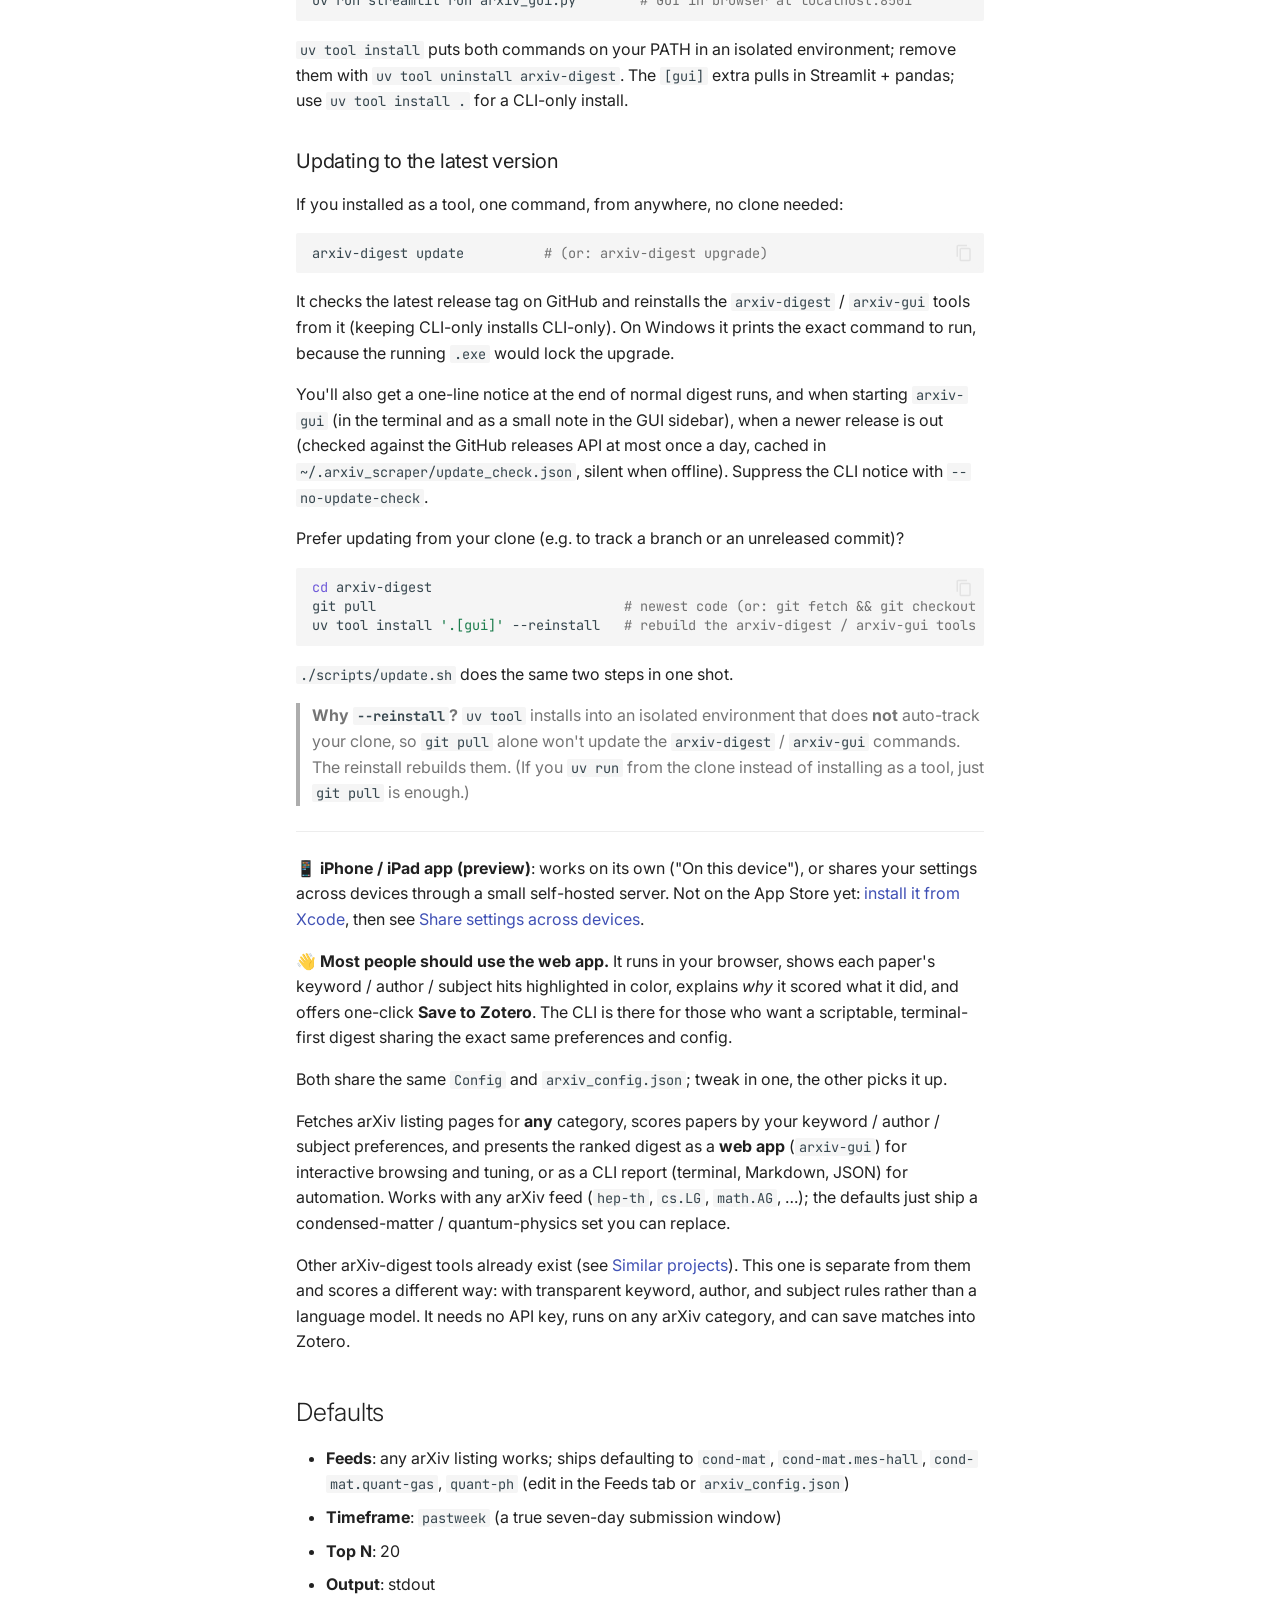
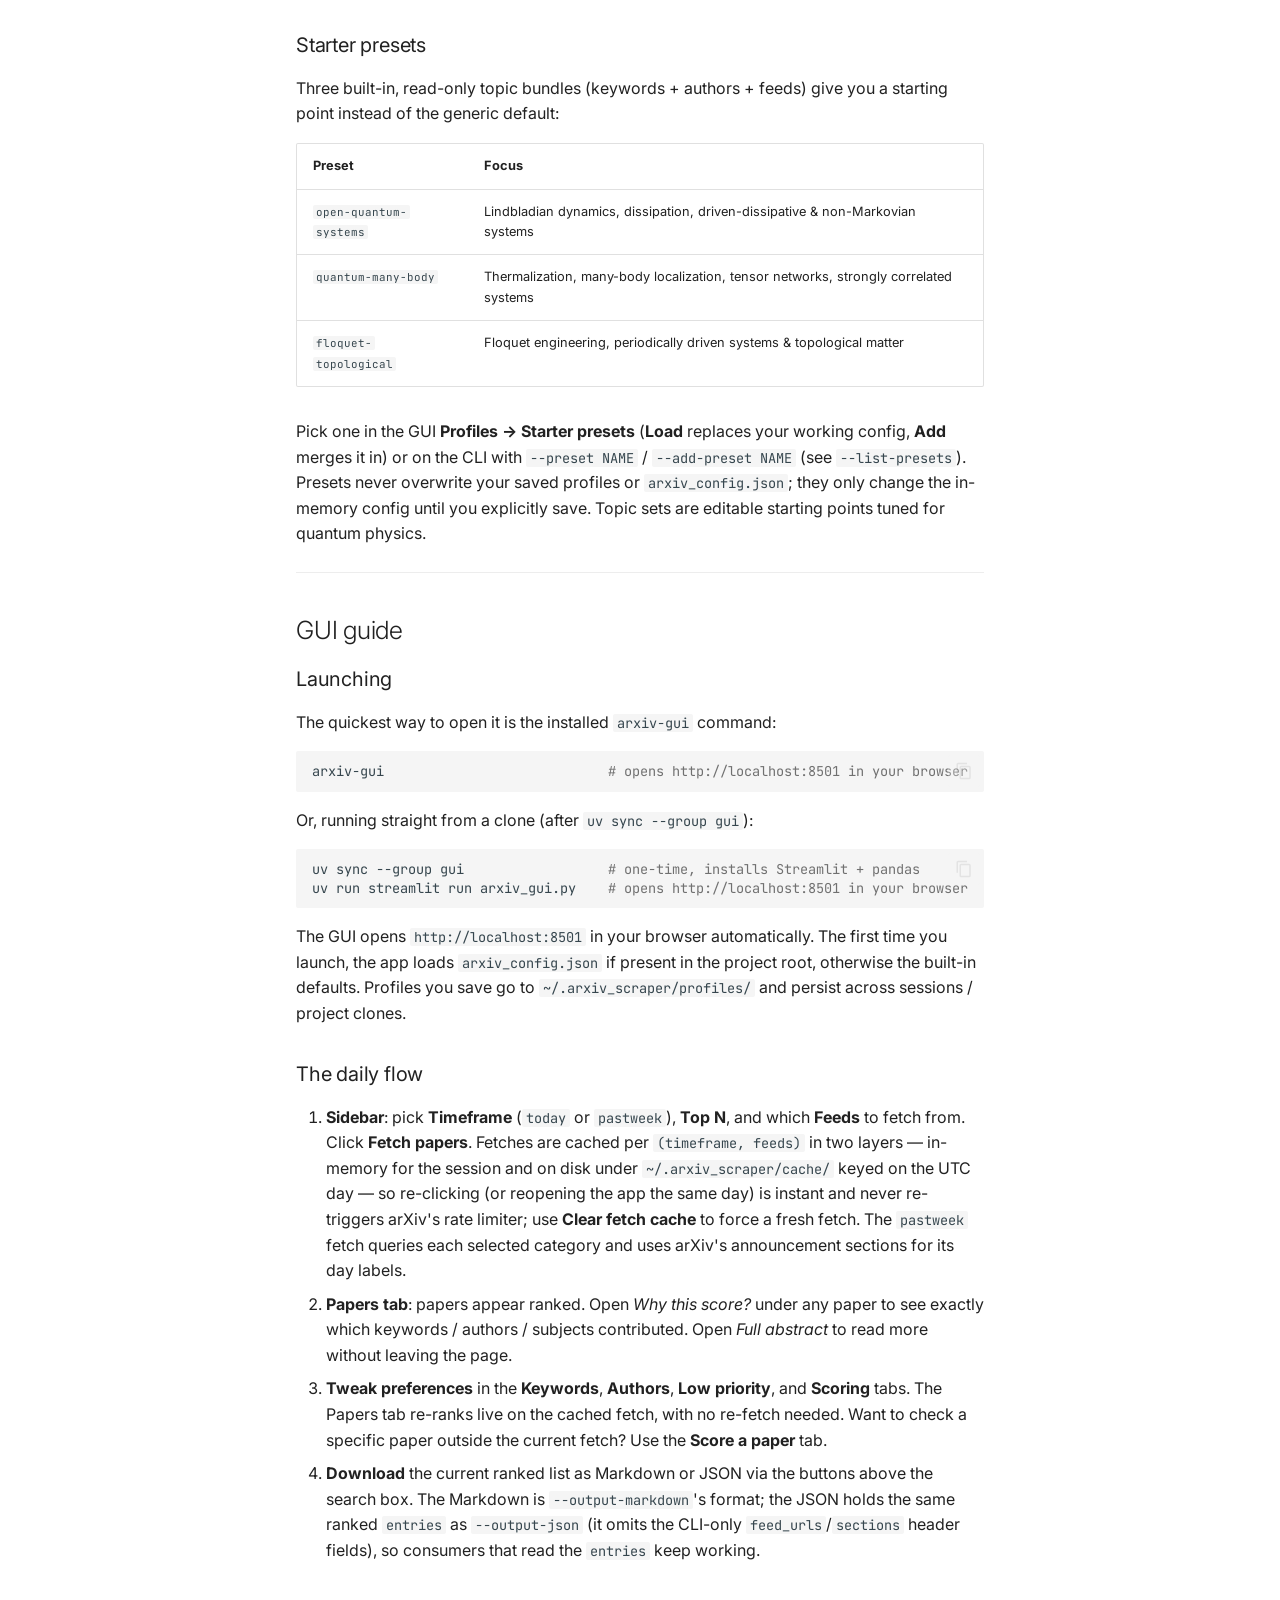
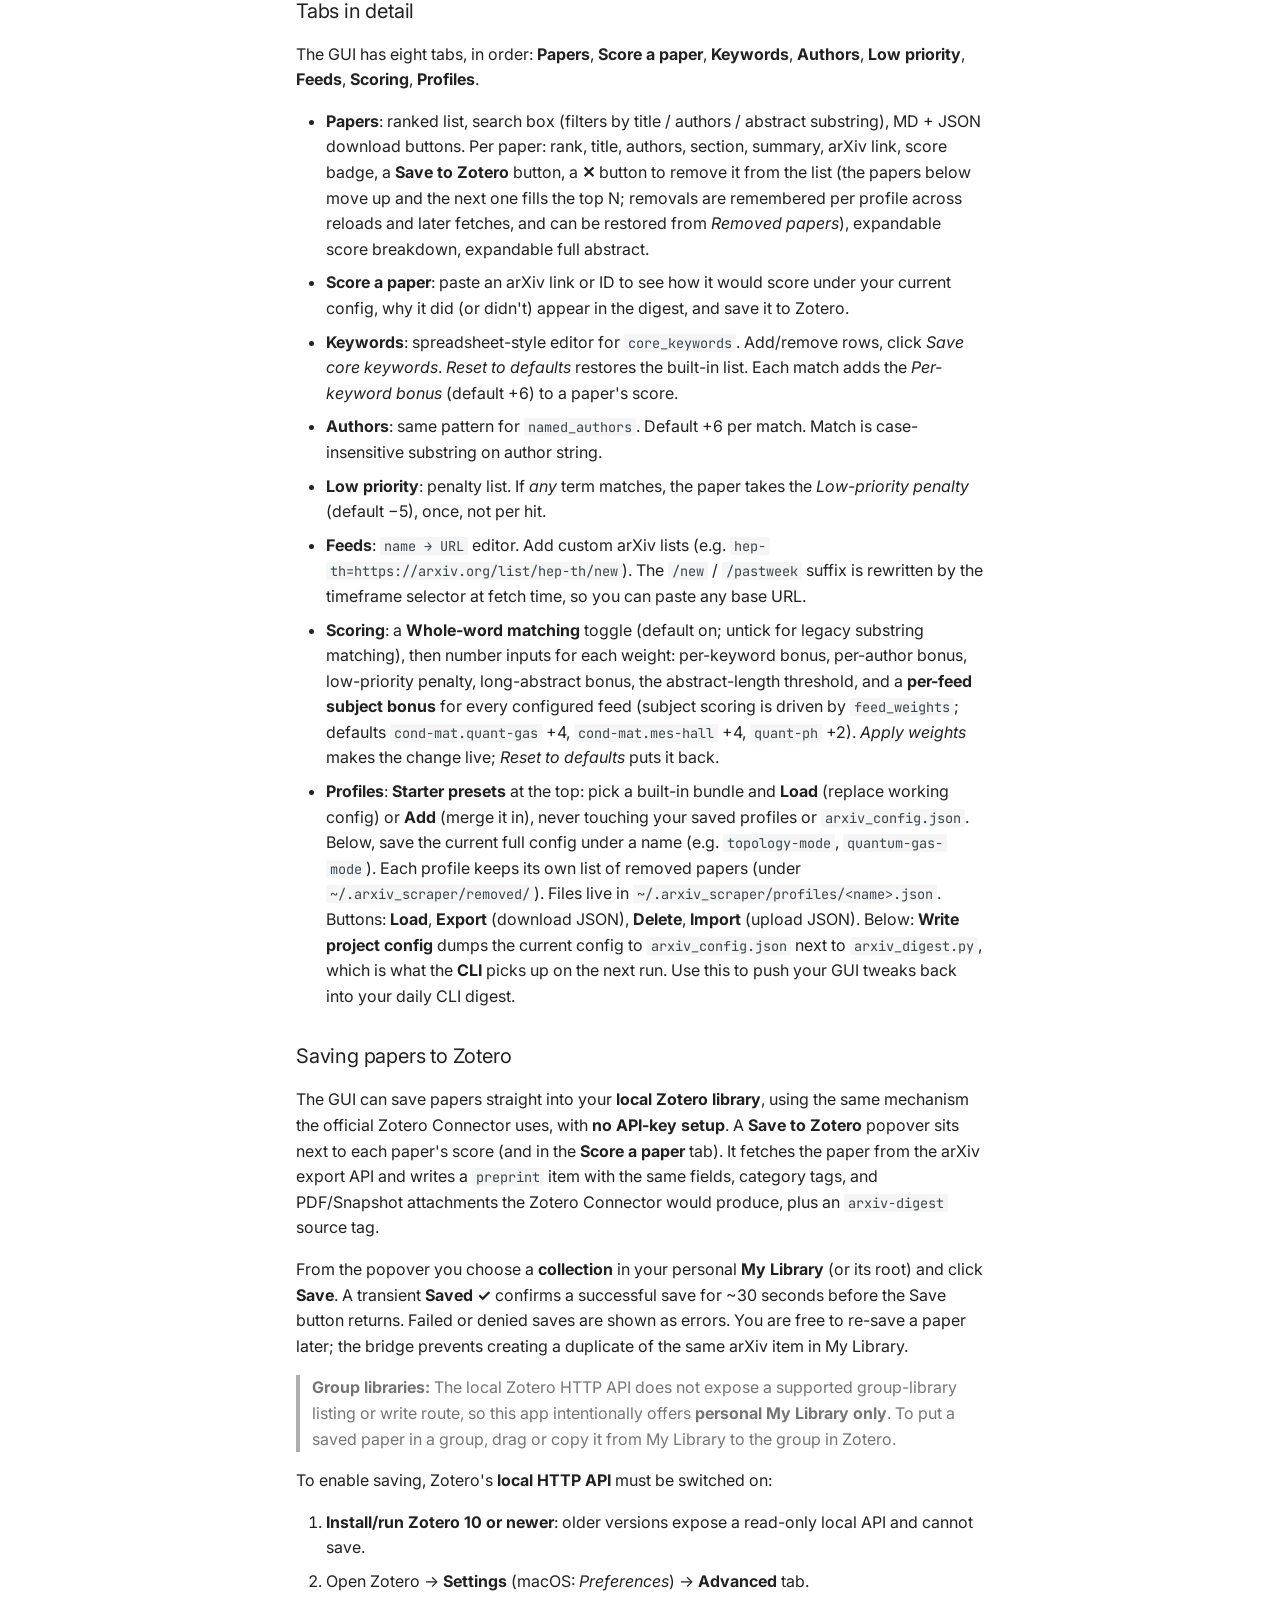
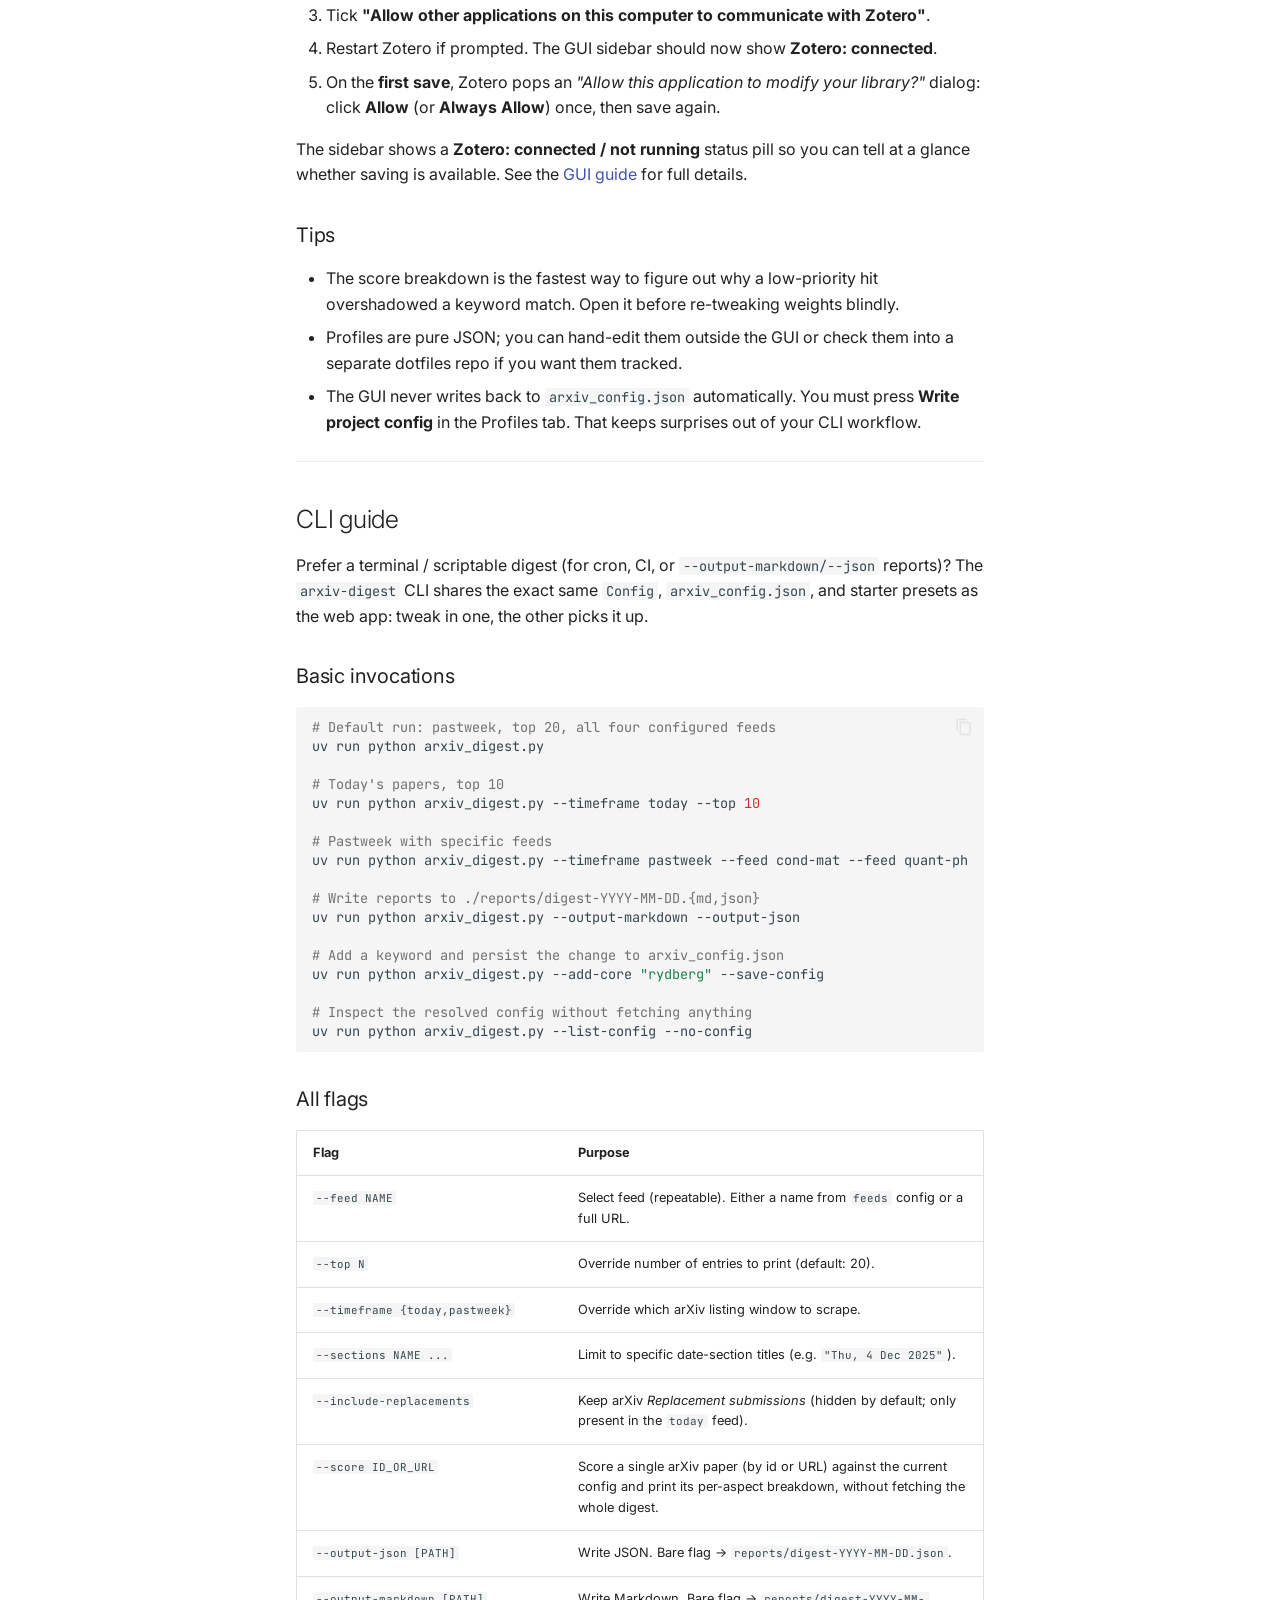
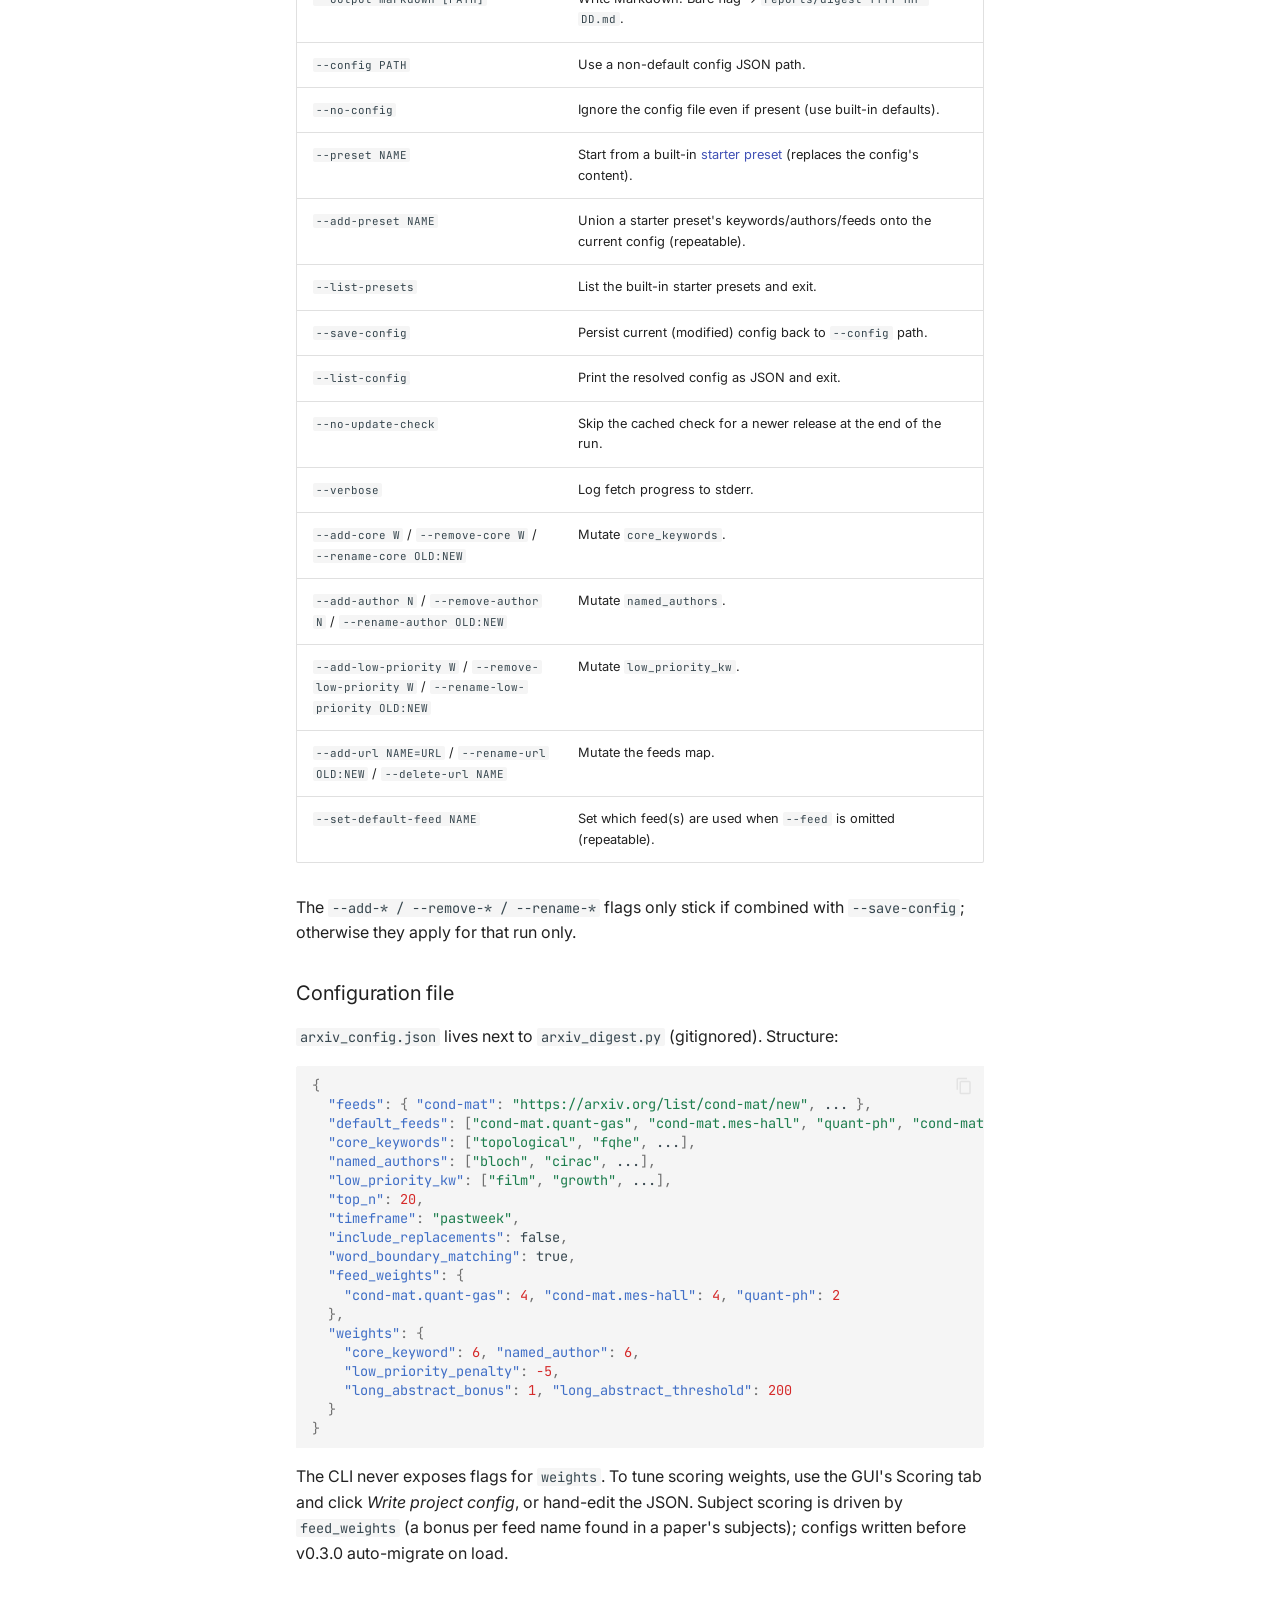
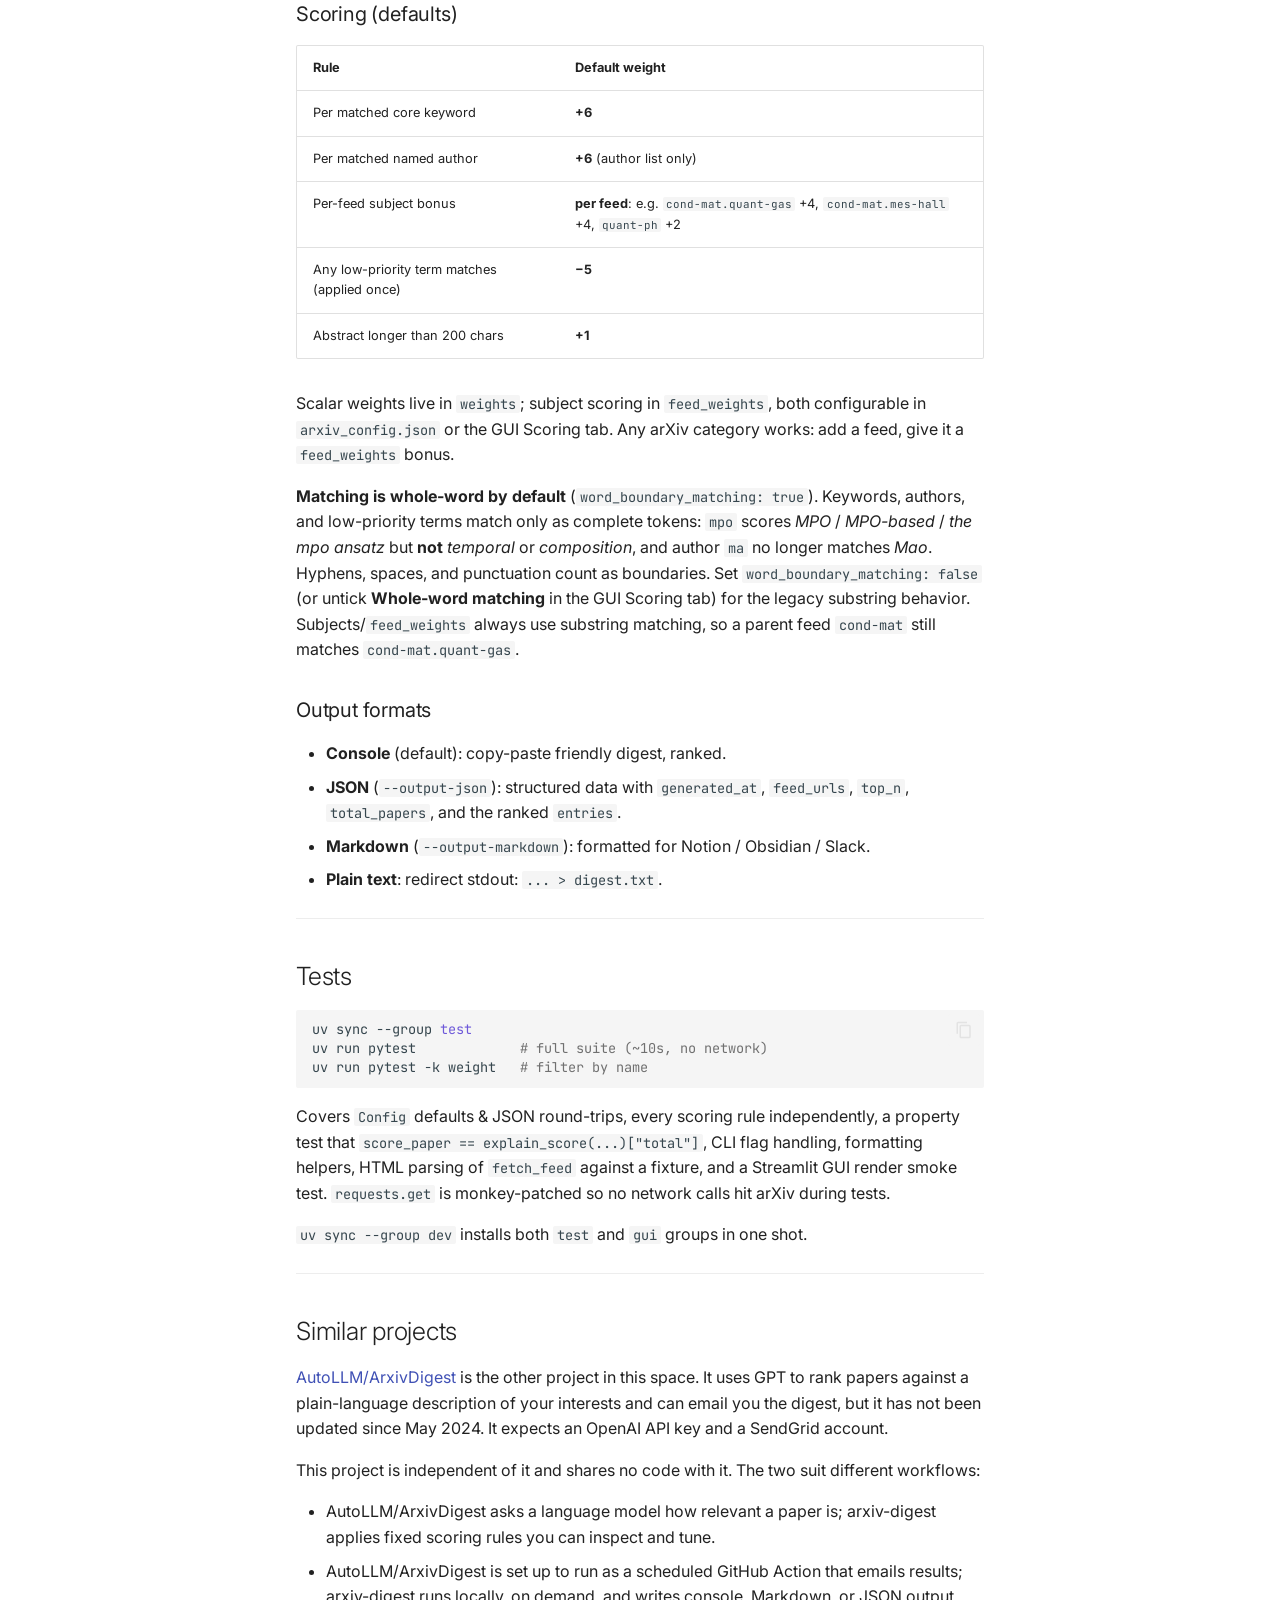
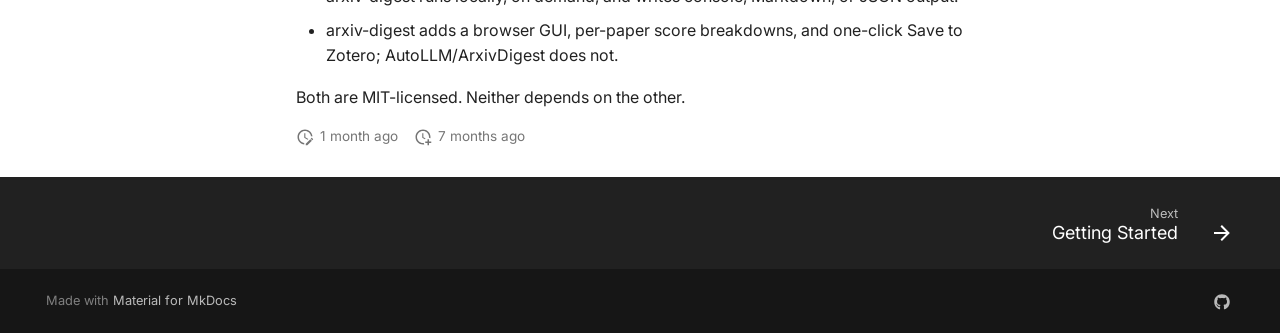
==== commit 305be304: "Deployed 892a619 with MkDocs version: 1.6.1" ====
--- a/index.html
+++ b/index.html
@@ -648,6 +648,10 @@
       
         
       
+        
+      
+        
+      
     
     
     
@@ -764,6 +768,62 @@
     
   
     Scoring
+  
+
+    
+  </span>
+  
+  
+
+      </a>
+    </li>
+  
+
+              
+            
+              
+                
+  
+  
+  
+  
+    <li class="md-nav__item">
+      <a href="ios-app/" class="md-nav__link">
+        
+  
+  
+  <span class="md-ellipsis">
+    
+  
+    iPhone app
+  
+
+    
+  </span>
+  
+  
+
+      </a>
+    </li>
+  
+
+              
+            
+              
+                
+  
+  
+  
+  
+    <li class="md-nav__item">
+      <a href="deploy/" class="md-nav__link">
+        
+  
+  
+  <span class="md-ellipsis">
+    
+  
+    Sync across devices
   
 
     
@@ -1315,7 +1375,7 @@
 <p><strong>Want to hack on the code?</strong> Run straight from the clone instead of installing
 as a tool:</p>
 <div class="language-bash highlight"><pre><span></span><code><span id="__span-6-1"><a id="__codelineno-6-1" name="__codelineno-6-1" href="#__codelineno-6-1"></a>uv<span class="w"> </span>sync<span class="w"> </span>--group<span class="w"> </span>dev<span class="w">                      </span><span class="c1"># CLI + GUI + tests + docs</span>
-</span><span id="__span-6-2"><a id="__codelineno-6-2" name="__codelineno-6-2" href="#__codelineno-6-2"></a>uv<span class="w"> </span>run<span class="w"> </span>pytest<span class="w"> </span>-q<span class="w">                         </span><span class="c1"># full test suite, ~2s, no network</span>
+</span><span id="__span-6-2"><a id="__codelineno-6-2" name="__codelineno-6-2" href="#__codelineno-6-2"></a>uv<span class="w"> </span>run<span class="w"> </span>pytest<span class="w"> </span>-q<span class="w">                         </span><span class="c1"># full test suite, ~10s, no network</span>
 </span><span id="__span-6-3"><a id="__codelineno-6-3" name="__codelineno-6-3" href="#__codelineno-6-3"></a>uv<span class="w"> </span>run<span class="w"> </span>streamlit<span class="w"> </span>run<span class="w"> </span>arxiv_gui.py<span class="w">        </span><span class="c1"># GUI in browser at localhost:8501</span>
 </span></code></pre></div>
 <p><code>uv tool install</code> puts both commands on your PATH in an isolated environment;
@@ -1329,10 +1389,11 @@
 <code>arxiv-gui</code> tools from it (keeping CLI-only installs CLI-only). On Windows it
 prints the exact command to run, because the running <code>.exe</code> would lock the
 upgrade.</p>
-<p>You'll also get a one-line notice at the end of normal digest runs when a newer
-release is out (checked against the GitHub releases API at most once a day,
-cached in <code>~/.arxiv_scraper/update_check.json</code>, silent when offline). Suppress
-it with <code>--no-update-check</code>.</p>
+<p>You'll also get a one-line notice at the end of normal digest runs, and when
+starting <code>arxiv-gui</code> (in the terminal and as a small note in the GUI sidebar),
+when a newer release is out (checked against the GitHub releases API at most
+once a day, cached in <code>~/.arxiv_scraper/update_check.json</code>, silent when
+offline). Suppress the CLI notice with <code>--no-update-check</code>.</p>
 <p>Prefer updating from your clone (e.g. to track a branch or an unreleased
 commit)?</p>
 <div class="language-bash highlight"><pre><span></span><code><span id="__span-8-1"><a id="__codelineno-8-1" name="__codelineno-8-1" href="#__codelineno-8-1"></a><span class="nb">cd</span><span class="w"> </span>arxiv-digest
@@ -1344,6 +1405,7 @@
 <p><strong>Why <code>--reinstall</code>?</strong> <code>uv tool</code> installs into an isolated environment that does <strong>not</strong> auto-track your clone, so <code>git pull</code> alone won't update the <code>arxiv-digest</code> / <code>arxiv-gui</code> commands. The reinstall rebuilds them. (If you <code>uv run</code> from the clone instead of installing as a tool, just <code>git pull</code> is enough.)</p>
 </blockquote>
 <hr />
+<p><strong>📱 iPhone / iPad app (preview)</strong>: works on its own ("On this device"), or shares your settings across devices through a small self-hosted server. Not on the App Store yet: <a href="ios-app/">install it from Xcode</a>, then see <a href="deploy/">Share settings across devices</a>.</p>
 <p><strong>👋 Most people should use the web app.</strong> It runs in your browser, shows each paper's keyword / author / subject hits highlighted in color, explains <em>why</em> it scored what it did, and offers one-click <strong>Save to Zotero</strong>. The CLI is there for those who want a scriptable, terminal-first digest sharing the exact same preferences and config.</p>
 <p>Both share the same <code>Config</code> and <code>arxiv_config.json</code>; tweak in one, the other picks it up.</p>
 <p>Fetches arXiv listing pages for <strong>any</strong> category, scores papers by your keyword / author / subject preferences, and presents the ranked digest as a <strong>web app</strong> (<code>arxiv-gui</code>) for interactive browsing and tuning, or as a CLI report (terminal, Markdown, JSON) for automation. Works with any arXiv feed (<code>hep-th</code>, <code>cs.LG</code>, <code>math.AG</code>, …); the defaults just ship a condensed-matter / quantum-physics set you can replace.</p>
@@ -1640,7 +1702,7 @@
 <hr />
 <h2 id="tests">Tests<a class="headerlink" href="#tests" title="Permanent link">&para;</a></h2>
 <div class="language-bash highlight"><pre><span></span><code><span id="__span-13-1"><a id="__codelineno-13-1" name="__codelineno-13-1" href="#__codelineno-13-1"></a>uv<span class="w"> </span>sync<span class="w"> </span>--group<span class="w"> </span><span class="nb">test</span>
-</span><span id="__span-13-2"><a id="__codelineno-13-2" name="__codelineno-13-2" href="#__codelineno-13-2"></a>uv<span class="w"> </span>run<span class="w"> </span>pytest<span class="w">             </span><span class="c1"># full suite (~1s, no network)</span>
+</span><span id="__span-13-2"><a id="__codelineno-13-2" name="__codelineno-13-2" href="#__codelineno-13-2"></a>uv<span class="w"> </span>run<span class="w"> </span>pytest<span class="w">             </span><span class="c1"># full suite (~10s, no network)</span>
 </span><span id="__span-13-3"><a id="__codelineno-13-3" name="__codelineno-13-3" href="#__codelineno-13-3"></a>uv<span class="w"> </span>run<span class="w"> </span>pytest<span class="w"> </span>-k<span class="w"> </span>weight<span class="w">   </span><span class="c1"># filter by name</span>
 </span></code></pre></div>
 <p>Covers <code>Config</code> defaults &amp; JSON round-trips, every scoring rule independently, a property test that <code>score_paper == explain_score(...)["total"]</code>, CLI flag handling, formatting helpers, HTML parsing of <code>fetch_feed</code> against a fixture, and a Streamlit GUI render smoke test. <code>requests.get</code> is monkey-patched so no network calls hit arXiv during tests.</p>
@@ -1677,7 +1739,7 @@
     <span class="md-icon" title="Last update">
       <svg xmlns="http://www.w3.org/2000/svg" viewBox="0 0 24 24"><path d="M21 13.1c-.1 0-.3.1-.4.2l-1 1 2.1 2.1 1-1c.2-.2.2-.6 0-.8l-1.3-1.3c-.1-.1-.2-.2-.4-.2m-1.9 1.8-6.1 6V23h2.1l6.1-6.1zM12.5 7v5.2l4 2.4-1 1L11 13V7zM11 21.9c-5.1-.5-9-4.8-9-9.9C2 6.5 6.5 2 12 2c5.3 0 9.6 4.1 10 9.3-.3-.1-.6-.2-1-.2s-.7.1-1 .2C19.6 7.2 16.2 4 12 4c-4.4 0-8 3.6-8 8 0 4.1 3.1 7.5 7.1 7.9l-.1.2z"/></svg>
     </span>
-    <span class="git-revision-date-localized-plugin git-revision-date-localized-plugin-timeago" title="September 30, 2026 12:39:51 UTC"><span class="timeago" datetime="2026-09-30T12:39:51+00:00" locale="en"></span></span><span class="git-revision-date-localized-plugin git-revision-date-localized-plugin-iso_date" title="September 30, 2026 12:39:51 UTC">2026-09-30</span>
+    <span class="git-revision-date-localized-plugin git-revision-date-localized-plugin-timeago" title="October 8, 2026 10:01:28 UTC"><span class="timeago" datetime="2026-10-08T10:01:28+00:00" locale="en"></span></span><span class="git-revision-date-localized-plugin git-revision-date-localized-plugin-iso_date" title="October 8, 2026 10:01:28 UTC">2026-10-08</span>
   </span>
 
     
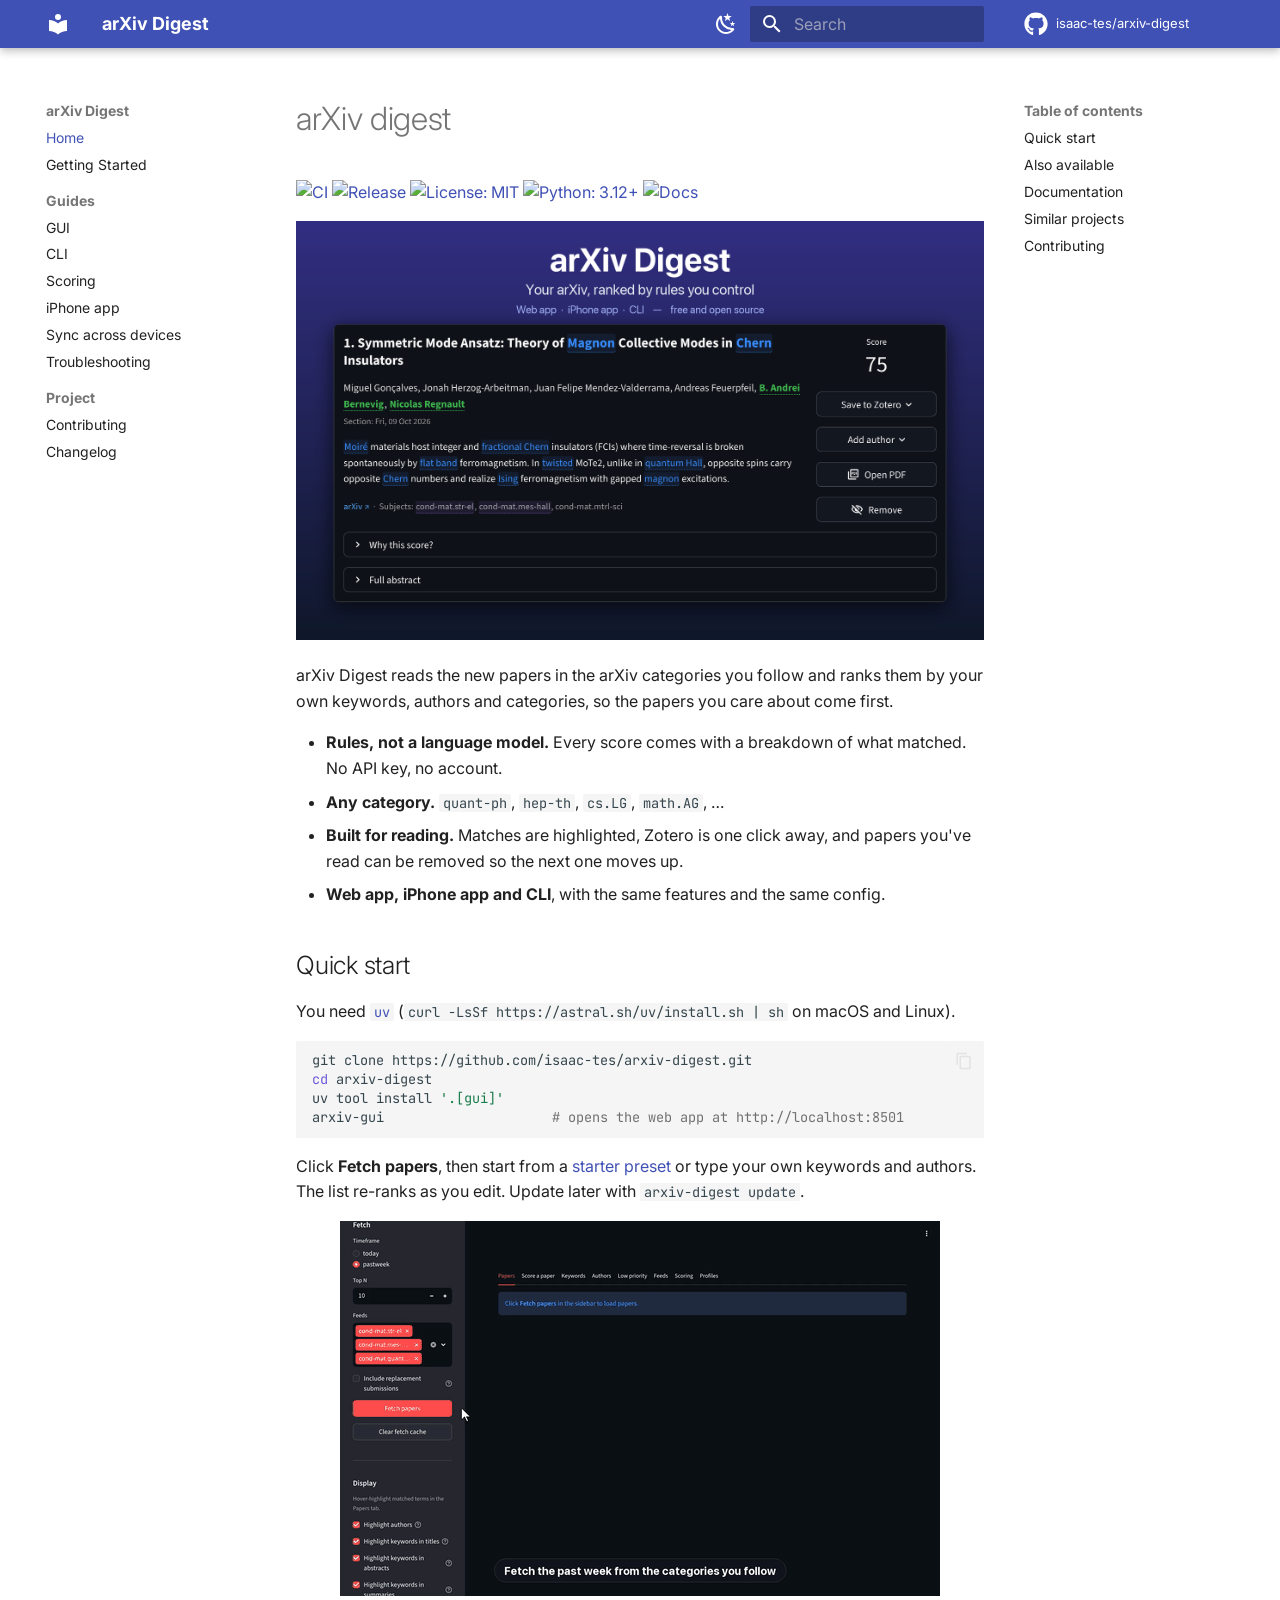
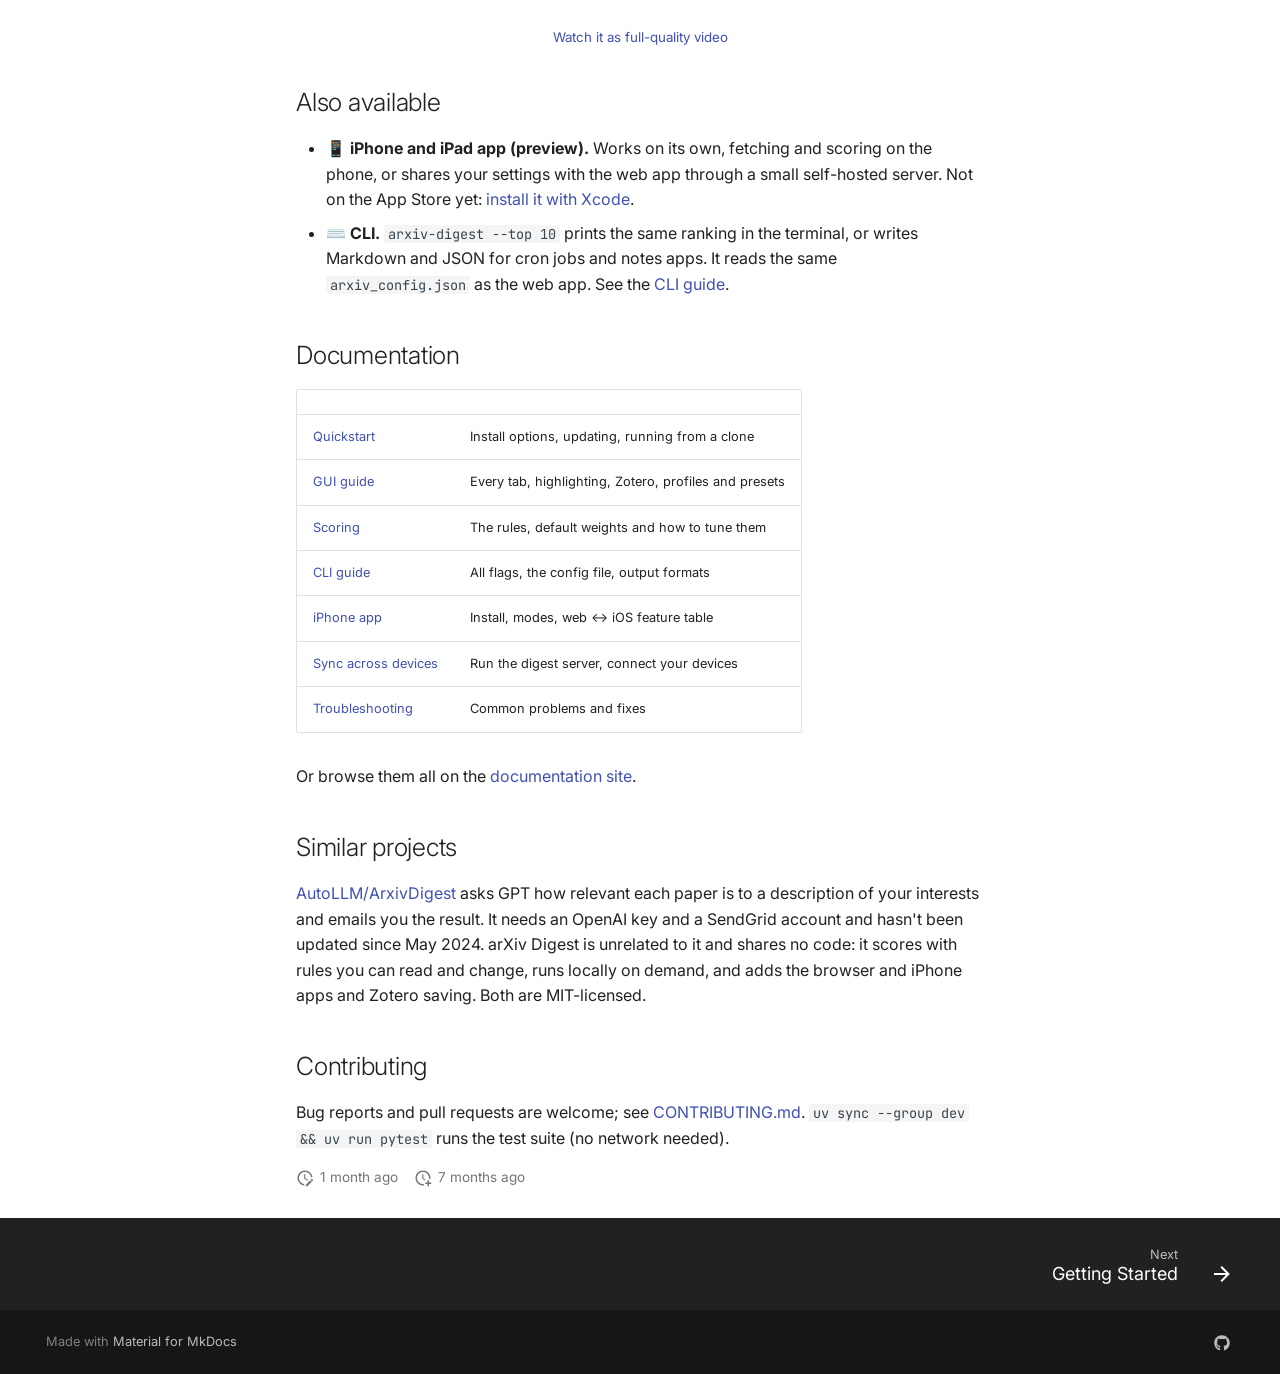
==== commit d0317b23: "Deployed 613f6da with MkDocs version: 1.6.1" ====
--- a/index.html
+++ b/index.html
@@ -331,254 +331,32 @@
     <ul class="md-nav__list" data-md-component="toc" data-md-scrollfix>
       
         <li class="md-nav__item">
-  <a href="#start-with-the-web-app-recommended" class="md-nav__link">
+  <a href="#quick-start" class="md-nav__link">
     <span class="md-ellipsis">
       
-        🖥️ Start with the web app (recommended)
+        Quick start
       
     </span>
   </a>
   
-    <nav class="md-nav" aria-label="🖥️ Start with the web app (recommended)">
-      <ul class="md-nav__list">
-        
-          <li class="md-nav__item">
-  <a href="#1-install-uv" class="md-nav__link">
+</li>
+      
+        <li class="md-nav__item">
+  <a href="#also-available" class="md-nav__link">
     <span class="md-ellipsis">
       
-        1. Install uv
+        Also available
       
     </span>
   </a>
   
 </li>
-        
-          <li class="md-nav__item">
-  <a href="#2-get-the-app" class="md-nav__link">
+      
+        <li class="md-nav__item">
+  <a href="#documentation" class="md-nav__link">
     <span class="md-ellipsis">
       
-        2. Get the app
-      
-    </span>
-  </a>
-  
-</li>
-        
-          <li class="md-nav__item">
-  <a href="#3-run-it" class="md-nav__link">
-    <span class="md-ellipsis">
-      
-        3. Run it
-      
-    </span>
-  </a>
-  
-</li>
-        
-          <li class="md-nav__item">
-  <a href="#alternatives" class="md-nav__link">
-    <span class="md-ellipsis">
-      
-        Alternatives
-      
-    </span>
-  </a>
-  
-</li>
-        
-          <li class="md-nav__item">
-  <a href="#updating-to-the-latest-version" class="md-nav__link">
-    <span class="md-ellipsis">
-      
-        Updating to the latest version
-      
-    </span>
-  </a>
-  
-</li>
-        
-      </ul>
-    </nav>
-  
-</li>
-      
-        <li class="md-nav__item">
-  <a href="#defaults" class="md-nav__link">
-    <span class="md-ellipsis">
-      
-        Defaults
-      
-    </span>
-  </a>
-  
-    <nav class="md-nav" aria-label="Defaults">
-      <ul class="md-nav__list">
-        
-          <li class="md-nav__item">
-  <a href="#starter-presets" class="md-nav__link">
-    <span class="md-ellipsis">
-      
-        Starter presets
-      
-    </span>
-  </a>
-  
-</li>
-        
-      </ul>
-    </nav>
-  
-</li>
-      
-        <li class="md-nav__item">
-  <a href="#gui-guide" class="md-nav__link">
-    <span class="md-ellipsis">
-      
-        GUI guide
-      
-    </span>
-  </a>
-  
-    <nav class="md-nav" aria-label="GUI guide">
-      <ul class="md-nav__list">
-        
-          <li class="md-nav__item">
-  <a href="#launching" class="md-nav__link">
-    <span class="md-ellipsis">
-      
-        Launching
-      
-    </span>
-  </a>
-  
-</li>
-        
-          <li class="md-nav__item">
-  <a href="#the-daily-flow" class="md-nav__link">
-    <span class="md-ellipsis">
-      
-        The daily flow
-      
-    </span>
-  </a>
-  
-</li>
-        
-          <li class="md-nav__item">
-  <a href="#tabs-in-detail" class="md-nav__link">
-    <span class="md-ellipsis">
-      
-        Tabs in detail
-      
-    </span>
-  </a>
-  
-</li>
-        
-          <li class="md-nav__item">
-  <a href="#saving-papers-to-zotero" class="md-nav__link">
-    <span class="md-ellipsis">
-      
-        Saving papers to Zotero
-      
-    </span>
-  </a>
-  
-</li>
-        
-          <li class="md-nav__item">
-  <a href="#tips" class="md-nav__link">
-    <span class="md-ellipsis">
-      
-        Tips
-      
-    </span>
-  </a>
-  
-</li>
-        
-      </ul>
-    </nav>
-  
-</li>
-      
-        <li class="md-nav__item">
-  <a href="#cli-guide" class="md-nav__link">
-    <span class="md-ellipsis">
-      
-        CLI guide
-      
-    </span>
-  </a>
-  
-    <nav class="md-nav" aria-label="CLI guide">
-      <ul class="md-nav__list">
-        
-          <li class="md-nav__item">
-  <a href="#basic-invocations" class="md-nav__link">
-    <span class="md-ellipsis">
-      
-        Basic invocations
-      
-    </span>
-  </a>
-  
-</li>
-        
-          <li class="md-nav__item">
-  <a href="#all-flags" class="md-nav__link">
-    <span class="md-ellipsis">
-      
-        All flags
-      
-    </span>
-  </a>
-  
-</li>
-        
-          <li class="md-nav__item">
-  <a href="#configuration-file" class="md-nav__link">
-    <span class="md-ellipsis">
-      
-        Configuration file
-      
-    </span>
-  </a>
-  
-</li>
-        
-          <li class="md-nav__item">
-  <a href="#scoring-defaults" class="md-nav__link">
-    <span class="md-ellipsis">
-      
-        Scoring (defaults)
-      
-    </span>
-  </a>
-  
-</li>
-        
-          <li class="md-nav__item">
-  <a href="#output-formats" class="md-nav__link">
-    <span class="md-ellipsis">
-      
-        Output formats
-      
-    </span>
-  </a>
-  
-</li>
-        
-      </ul>
-    </nav>
-  
-</li>
-      
-        <li class="md-nav__item">
-  <a href="#tests" class="md-nav__link">
-    <span class="md-ellipsis">
-      
-        Tests
+        Documentation
       
     </span>
   </a>
@@ -590,6 +368,17 @@
     <span class="md-ellipsis">
       
         Similar projects
+      
+    </span>
+  </a>
+  
+</li>
+      
+        <li class="md-nav__item">
+  <a href="#contributing" class="md-nav__link">
+    <span class="md-ellipsis">
+      
+        Contributing
       
     </span>
   </a>
@@ -1020,254 +809,32 @@
     <ul class="md-nav__list" data-md-component="toc" data-md-scrollfix>
       
         <li class="md-nav__item">
-  <a href="#start-with-the-web-app-recommended" class="md-nav__link">
+  <a href="#quick-start" class="md-nav__link">
     <span class="md-ellipsis">
       
-        🖥️ Start with the web app (recommended)
+        Quick start
       
     </span>
   </a>
   
-    <nav class="md-nav" aria-label="🖥️ Start with the web app (recommended)">
-      <ul class="md-nav__list">
-        
-          <li class="md-nav__item">
-  <a href="#1-install-uv" class="md-nav__link">
+</li>
+      
+        <li class="md-nav__item">
+  <a href="#also-available" class="md-nav__link">
     <span class="md-ellipsis">
       
-        1. Install uv
+        Also available
       
     </span>
   </a>
   
 </li>
-        
-          <li class="md-nav__item">
-  <a href="#2-get-the-app" class="md-nav__link">
+      
+        <li class="md-nav__item">
+  <a href="#documentation" class="md-nav__link">
     <span class="md-ellipsis">
       
-        2. Get the app
-      
-    </span>
-  </a>
-  
-</li>
-        
-          <li class="md-nav__item">
-  <a href="#3-run-it" class="md-nav__link">
-    <span class="md-ellipsis">
-      
-        3. Run it
-      
-    </span>
-  </a>
-  
-</li>
-        
-          <li class="md-nav__item">
-  <a href="#alternatives" class="md-nav__link">
-    <span class="md-ellipsis">
-      
-        Alternatives
-      
-    </span>
-  </a>
-  
-</li>
-        
-          <li class="md-nav__item">
-  <a href="#updating-to-the-latest-version" class="md-nav__link">
-    <span class="md-ellipsis">
-      
-        Updating to the latest version
-      
-    </span>
-  </a>
-  
-</li>
-        
-      </ul>
-    </nav>
-  
-</li>
-      
-        <li class="md-nav__item">
-  <a href="#defaults" class="md-nav__link">
-    <span class="md-ellipsis">
-      
-        Defaults
-      
-    </span>
-  </a>
-  
-    <nav class="md-nav" aria-label="Defaults">
-      <ul class="md-nav__list">
-        
-          <li class="md-nav__item">
-  <a href="#starter-presets" class="md-nav__link">
-    <span class="md-ellipsis">
-      
-        Starter presets
-      
-    </span>
-  </a>
-  
-</li>
-        
-      </ul>
-    </nav>
-  
-</li>
-      
-        <li class="md-nav__item">
-  <a href="#gui-guide" class="md-nav__link">
-    <span class="md-ellipsis">
-      
-        GUI guide
-      
-    </span>
-  </a>
-  
-    <nav class="md-nav" aria-label="GUI guide">
-      <ul class="md-nav__list">
-        
-          <li class="md-nav__item">
-  <a href="#launching" class="md-nav__link">
-    <span class="md-ellipsis">
-      
-        Launching
-      
-    </span>
-  </a>
-  
-</li>
-        
-          <li class="md-nav__item">
-  <a href="#the-daily-flow" class="md-nav__link">
-    <span class="md-ellipsis">
-      
-        The daily flow
-      
-    </span>
-  </a>
-  
-</li>
-        
-          <li class="md-nav__item">
-  <a href="#tabs-in-detail" class="md-nav__link">
-    <span class="md-ellipsis">
-      
-        Tabs in detail
-      
-    </span>
-  </a>
-  
-</li>
-        
-          <li class="md-nav__item">
-  <a href="#saving-papers-to-zotero" class="md-nav__link">
-    <span class="md-ellipsis">
-      
-        Saving papers to Zotero
-      
-    </span>
-  </a>
-  
-</li>
-        
-          <li class="md-nav__item">
-  <a href="#tips" class="md-nav__link">
-    <span class="md-ellipsis">
-      
-        Tips
-      
-    </span>
-  </a>
-  
-</li>
-        
-      </ul>
-    </nav>
-  
-</li>
-      
-        <li class="md-nav__item">
-  <a href="#cli-guide" class="md-nav__link">
-    <span class="md-ellipsis">
-      
-        CLI guide
-      
-    </span>
-  </a>
-  
-    <nav class="md-nav" aria-label="CLI guide">
-      <ul class="md-nav__list">
-        
-          <li class="md-nav__item">
-  <a href="#basic-invocations" class="md-nav__link">
-    <span class="md-ellipsis">
-      
-        Basic invocations
-      
-    </span>
-  </a>
-  
-</li>
-        
-          <li class="md-nav__item">
-  <a href="#all-flags" class="md-nav__link">
-    <span class="md-ellipsis">
-      
-        All flags
-      
-    </span>
-  </a>
-  
-</li>
-        
-          <li class="md-nav__item">
-  <a href="#configuration-file" class="md-nav__link">
-    <span class="md-ellipsis">
-      
-        Configuration file
-      
-    </span>
-  </a>
-  
-</li>
-        
-          <li class="md-nav__item">
-  <a href="#scoring-defaults" class="md-nav__link">
-    <span class="md-ellipsis">
-      
-        Scoring (defaults)
-      
-    </span>
-  </a>
-  
-</li>
-        
-          <li class="md-nav__item">
-  <a href="#output-formats" class="md-nav__link">
-    <span class="md-ellipsis">
-      
-        Output formats
-      
-    </span>
-  </a>
-  
-</li>
-        
-      </ul>
-    </nav>
-  
-</li>
-      
-        <li class="md-nav__item">
-  <a href="#tests" class="md-nav__link">
-    <span class="md-ellipsis">
-      
-        Tests
+        Documentation
       
     </span>
   </a>
@@ -1279,6 +846,17 @@
     <span class="md-ellipsis">
       
         Similar projects
+      
+    </span>
+  </a>
+  
+</li>
+      
+        <li class="md-nav__item">
+  <a href="#contributing" class="md-nav__link">
+    <span class="md-ellipsis">
+      
+        Contributing
       
     </span>
   </a>
@@ -1320,403 +898,96 @@
 <a href="https://www.python.org/downloads/"><img alt="Python: 3.12+" src="https://img.shields.io/badge/Python-3.12+-blue.svg" /></a>
 <a href="https://isaac-tes.github.io/arxiv-digest/"><img alt="Docs" src="https://img.shields.io/badge/docs-GitHub%20Pages-2ea44f" /></a></p>
 <p align="center">
-  <img src="assets/showcase.jpg" alt="A ranked paper card in the GUI, with matched keywords and authors highlighted, a score breakdown, and a Save to Zotero button" width="900">
-  <br>
-  <em>Matched keywords and authors highlighted, a live score breakdown, one-click Save to Zotero.</em>
+  <img src="assets/hero.png" alt="arXiv Digest: your arXiv, ranked by rules you control. A ranked paper card with followed authors and a matched keyword highlighted, its score, and Save to Zotero, Add author, Open PDF and Remove buttons" width="900">
 </p>
 
-<h2 id="start-with-the-web-app-recommended">🖥️ Start with the web app (recommended)<a class="headerlink" href="#start-with-the-web-app-recommended" title="Permanent link">&para;</a></h2>
-<p>Three steps: install <code>uv</code>, clone and install the app, run <code>arxiv-gui</code>. Your browser opens with the ranked digest and you can start tuning right away.</p>
-<h3 id="1-install-uv">1. Install uv<a class="headerlink" href="#1-install-uv" title="Permanent link">&para;</a></h3>
-<details>
-<summary><b>Only if you don't have <code>uv</code> yet</b>: install it on your OS (one command), then come back</summary>
-
-`uv` is a fast, single-binary Python package manager. Official install scripts:
-
-- **macOS / Linux (curl)**
-  <div class="language-bash highlight"><pre><span></span><code><span id="__span-0-1"><a id="__codelineno-0-1" name="__codelineno-0-1" href="#__codelineno-0-1"></a>curl<span class="w"> </span>-LsSf<span class="w"> </span>https://astral.sh/uv/install.sh<span class="w"> </span><span class="p">|</span><span class="w"> </span>sh
+<p>arXiv Digest reads the new papers in the arXiv categories you follow and ranks
+them by your own keywords, authors and categories, so the papers you care
+about come first.</p>
+<ul>
+<li><strong>Rules, not a language model.</strong> Every score comes with a breakdown of what
+  matched. No API key, no account.</li>
+<li><strong>Any category.</strong> <code>quant-ph</code>, <code>hep-th</code>, <code>cs.LG</code>, <code>math.AG</code>, …</li>
+<li><strong>Built for reading.</strong> Matches are highlighted, Zotero is one click away, and
+  papers you've read can be removed so the next one moves up.</li>
+<li><strong>Web app, iPhone app and CLI</strong>, with the same features and the same config.</li>
+</ul>
+<h2 id="quick-start">Quick start<a class="headerlink" href="#quick-start" title="Permanent link">&para;</a></h2>
+<p>You need <a href="https://docs.astral.sh/uv/getting-started/installation/"><code>uv</code></a>
+(<code>curl -LsSf https://astral.sh/uv/install.sh | sh</code> on macOS and Linux).</p>
+<div class="language-bash highlight"><pre><span></span><code><span id="__span-0-1"><a id="__codelineno-0-1" name="__codelineno-0-1" href="#__codelineno-0-1"></a>git<span class="w"> </span>clone<span class="w"> </span>https://github.com/isaac-tes/arxiv-digest.git
+</span><span id="__span-0-2"><a id="__codelineno-0-2" name="__codelineno-0-2" href="#__codelineno-0-2"></a><span class="nb">cd</span><span class="w"> </span>arxiv-digest
+</span><span id="__span-0-3"><a id="__codelineno-0-3" name="__codelineno-0-3" href="#__codelineno-0-3"></a>uv<span class="w"> </span>tool<span class="w"> </span>install<span class="w"> </span><span class="s1">&#39;.[gui]&#39;</span>
+</span><span id="__span-0-4"><a id="__codelineno-0-4" name="__codelineno-0-4" href="#__codelineno-0-4"></a>arxiv-gui<span class="w">                     </span><span class="c1"># opens the web app at http://localhost:8501</span>
 </span></code></pre></div>
-- **Windows (PowerShell)**
-  <div class="language-powershell highlight"><pre><span></span><code><span id="__span-1-1"><a id="__codelineno-1-1" name="__codelineno-1-1" href="#__codelineno-1-1"></a><span class="n">powershell</span> <span class="n">-ExecutionPolicy</span> <span class="n">ByPass</span> <span class="n">-c</span> <span class="s2">&quot;irm https://astral.sh/uv/install.ps1 | iex&quot;</span>
-</span></code></pre></div>
-- **Homebrew (macOS / Linux)**
-  <div class="language-bash highlight"><pre><span></span><code><span id="__span-2-1"><a id="__codelineno-2-1" name="__codelineno-2-1" href="#__codelineno-2-1"></a>brew<span class="w"> </span>install<span class="w"> </span>uv
-</span></code></pre></div>
-
-Then restart your terminal (so the `uv` command is on your `PATH`) and verify with `uv --version`. See the official [uv install docs](https://docs.astral.sh/uv/getting-started/installation/).
-
-</details>
-
-<p>Already have <code>uv</code>? Skip straight to step 2.</p>
-<h3 id="2-get-the-app">2. Get the app<a class="headerlink" href="#2-get-the-app" title="Permanent link">&para;</a></h3>
-<div class="language-bash highlight"><pre><span></span><code><span id="__span-3-1"><a id="__codelineno-3-1" name="__codelineno-3-1" href="#__codelineno-3-1"></a>git<span class="w"> </span>clone<span class="w"> </span>https://github.com/isaac-tes/arxiv-digest.git
-</span><span id="__span-3-2"><a id="__codelineno-3-2" name="__codelineno-3-2" href="#__codelineno-3-2"></a><span class="c1"># git clone git@github.com:isaac-tes/arxiv-digest.git</span>
-</span><span id="__span-3-3"><a id="__codelineno-3-3" name="__codelineno-3-3" href="#__codelineno-3-3"></a><span class="nb">cd</span><span class="w"> </span>arxiv-digest
-</span><span id="__span-3-4"><a id="__codelineno-3-4" name="__codelineno-3-4" href="#__codelineno-3-4"></a>uv<span class="w"> </span>tool<span class="w"> </span>install<span class="w"> </span><span class="s1">&#39;.[gui]&#39;</span><span class="w">      </span><span class="c1"># installs the arxiv-gui web app on your PATH</span>
-</span></code></pre></div>
-<blockquote>
-<p><code>.[gui]</code> pulls in the web app's dependencies (Streamlit + pandas). If you only
-ever use the CLI, omit the <code>[gui]</code> extra: <code>uv tool install .</code>.</p>
-</blockquote>
-<h3 id="3-run-it">3. Run it<a class="headerlink" href="#3-run-it" title="Permanent link">&para;</a></h3>
-<div class="language-bash highlight"><pre><span></span><code><span id="__span-4-1"><a id="__codelineno-4-1" name="__codelineno-4-1" href="#__codelineno-4-1"></a>arxiv-gui<span class="w">                     </span><span class="c1"># web app — opens http://localhost:8501 in your browser</span>
-</span><span id="__span-4-2"><a id="__codelineno-4-2" name="__codelineno-4-2" href="#__codelineno-4-2"></a>arxiv-digest<span class="w"> </span>--top<span class="w"> </span><span class="m">10</span><span class="w">         </span><span class="c1"># CLI digest, prints ranked papers to stdout</span>
-</span></code></pre></div>
-<p>In the GUI, hit <strong>Fetch papers</strong> in the sidebar and start reading. Feeds default
-to a condensed-matter / quantum-physics set. Pick a
-<a href="#starter-presets">starter preset</a> under <strong>Profiles</strong> if you'd rather start from
-a prepared topic bundle.</p>
-<h3 id="alternatives">Alternatives<a class="headerlink" href="#alternatives" title="Permanent link">&para;</a></h3>
-<p><strong>Prefer not to install anything?</strong> <code>uvx</code> runs the app on the fly from the
-clone, with no PATH entry and nothing to uninstall:</p>
-<div class="language-bash highlight"><pre><span></span><code><span id="__span-5-1"><a id="__codelineno-5-1" name="__codelineno-5-1" href="#__codelineno-5-1"></a>uvx<span class="w"> </span>--from<span class="w"> </span><span class="s1">&#39;.[gui]&#39;</span><span class="w"> </span>arxiv-gui<span class="w">               </span><span class="c1"># web app — opens your browser</span>
-</span><span id="__span-5-2"><a id="__codelineno-5-2" name="__codelineno-5-2" href="#__codelineno-5-2"></a>uvx<span class="w"> </span>--from<span class="w"> </span><span class="s1">&#39;.[gui]&#39;</span><span class="w"> </span>arxiv-digest<span class="w"> </span>--top<span class="w"> </span><span class="m">10</span><span class="w">   </span><span class="c1"># CLI</span>
-</span></code></pre></div>
-<p><strong>Want to hack on the code?</strong> Run straight from the clone instead of installing
-as a tool:</p>
-<div class="language-bash highlight"><pre><span></span><code><span id="__span-6-1"><a id="__codelineno-6-1" name="__codelineno-6-1" href="#__codelineno-6-1"></a>uv<span class="w"> </span>sync<span class="w"> </span>--group<span class="w"> </span>dev<span class="w">                      </span><span class="c1"># CLI + GUI + tests + docs</span>
-</span><span id="__span-6-2"><a id="__codelineno-6-2" name="__codelineno-6-2" href="#__codelineno-6-2"></a>uv<span class="w"> </span>run<span class="w"> </span>pytest<span class="w"> </span>-q<span class="w">                         </span><span class="c1"># full test suite, ~10s, no network</span>
-</span><span id="__span-6-3"><a id="__codelineno-6-3" name="__codelineno-6-3" href="#__codelineno-6-3"></a>uv<span class="w"> </span>run<span class="w"> </span>streamlit<span class="w"> </span>run<span class="w"> </span>arxiv_gui.py<span class="w">        </span><span class="c1"># GUI in browser at localhost:8501</span>
-</span></code></pre></div>
-<p><code>uv tool install</code> puts both commands on your PATH in an isolated environment;
-remove them with <code>uv tool uninstall arxiv-digest</code>. The <code>[gui]</code> extra pulls in
-Streamlit + pandas; use <code>uv tool install .</code> for a CLI-only install.</p>
-<h3 id="updating-to-the-latest-version">Updating to the latest version<a class="headerlink" href="#updating-to-the-latest-version" title="Permanent link">&para;</a></h3>
-<p>If you installed as a tool, one command, from anywhere, no clone needed:</p>
-<div class="language-bash highlight"><pre><span></span><code><span id="__span-7-1"><a id="__codelineno-7-1" name="__codelineno-7-1" href="#__codelineno-7-1"></a>arxiv-digest<span class="w"> </span>update<span class="w">          </span><span class="c1"># (or: arxiv-digest upgrade)</span>
-</span></code></pre></div>
-<p>It checks the latest release tag on GitHub and reinstalls the <code>arxiv-digest</code> /
-<code>arxiv-gui</code> tools from it (keeping CLI-only installs CLI-only). On Windows it
-prints the exact command to run, because the running <code>.exe</code> would lock the
-upgrade.</p>
-<p>You'll also get a one-line notice at the end of normal digest runs, and when
-starting <code>arxiv-gui</code> (in the terminal and as a small note in the GUI sidebar),
-when a newer release is out (checked against the GitHub releases API at most
-once a day, cached in <code>~/.arxiv_scraper/update_check.json</code>, silent when
-offline). Suppress the CLI notice with <code>--no-update-check</code>.</p>
-<p>Prefer updating from your clone (e.g. to track a branch or an unreleased
-commit)?</p>
-<div class="language-bash highlight"><pre><span></span><code><span id="__span-8-1"><a id="__codelineno-8-1" name="__codelineno-8-1" href="#__codelineno-8-1"></a><span class="nb">cd</span><span class="w"> </span>arxiv-digest
-</span><span id="__span-8-2"><a id="__codelineno-8-2" name="__codelineno-8-2" href="#__codelineno-8-2"></a>git<span class="w"> </span>pull<span class="w">                               </span><span class="c1"># newest code (or: git fetch &amp;&amp; git checkout v0.3.0 for a tag)</span>
-</span><span id="__span-8-3"><a id="__codelineno-8-3" name="__codelineno-8-3" href="#__codelineno-8-3"></a>uv<span class="w"> </span>tool<span class="w"> </span>install<span class="w"> </span><span class="s1">&#39;.[gui]&#39;</span><span class="w"> </span>--reinstall<span class="w">   </span><span class="c1"># rebuild the arxiv-digest / arxiv-gui tools</span>
-</span></code></pre></div>
-<p><code>./scripts/update.sh</code> does the same two steps in one shot.</p>
-<blockquote>
-<p><strong>Why <code>--reinstall</code>?</strong> <code>uv tool</code> installs into an isolated environment that does <strong>not</strong> auto-track your clone, so <code>git pull</code> alone won't update the <code>arxiv-digest</code> / <code>arxiv-gui</code> commands. The reinstall rebuilds them. (If you <code>uv run</code> from the clone instead of installing as a tool, just <code>git pull</code> is enough.)</p>
-</blockquote>
-<hr />
-<p><strong>📱 iPhone / iPad app (preview)</strong>: works on its own ("On this device"), or shares your settings across devices through a small self-hosted server. Not on the App Store yet: <a href="ios-app/">install it from Xcode</a>, then see <a href="deploy/">Share settings across devices</a>.</p>
-<p><strong>👋 Most people should use the web app.</strong> It runs in your browser, shows each paper's keyword / author / subject hits highlighted in color, explains <em>why</em> it scored what it did, and offers one-click <strong>Save to Zotero</strong>. The CLI is there for those who want a scriptable, terminal-first digest sharing the exact same preferences and config.</p>
-<p>Both share the same <code>Config</code> and <code>arxiv_config.json</code>; tweak in one, the other picks it up.</p>
-<p>Fetches arXiv listing pages for <strong>any</strong> category, scores papers by your keyword / author / subject preferences, and presents the ranked digest as a <strong>web app</strong> (<code>arxiv-gui</code>) for interactive browsing and tuning, or as a CLI report (terminal, Markdown, JSON) for automation. Works with any arXiv feed (<code>hep-th</code>, <code>cs.LG</code>, <code>math.AG</code>, …); the defaults just ship a condensed-matter / quantum-physics set you can replace.</p>
-<p>Other arXiv-digest tools already exist (see <a href="#similar-projects">Similar projects</a>). This one is separate from them and scores a different way: with transparent keyword, author, and subject rules rather than a language model. It needs no API key, runs on any arXiv category, and can save matches into Zotero.</p>
-<h2 id="defaults">Defaults<a class="headerlink" href="#defaults" title="Permanent link">&para;</a></h2>
+<p>Click <strong>Fetch papers</strong>, then start from a
+<a href="gui-guide/#starter-presets">starter preset</a> or type your own keywords and
+authors. The list re-ranks as you edit. Update later with <code>arxiv-digest update</code>.</p>
+<p align="center">
+  <img src="assets/showcase.gif" alt="A tour of the web app: fetching the past week, hovering highlighted keywords and authors to see their bonus, Why this score?, picking a day, searching, Markdown export, saving to a Zotero collection, the PDF, following an author with the unsaved-changes bar, removing and restoring a paper, scoring an arXiv link, the Keywords, Scoring and Profiles tabs, config as JSON, server sync and highlight colors">
+</p>
+<p align="center"><sub><a href="https://isaac-tes.github.io/arxiv-digest/gui-guide/">Watch it as full-quality video</a></sub></p>
+
+<h2 id="also-available">Also available<a class="headerlink" href="#also-available" title="Permanent link">&para;</a></h2>
 <ul>
-<li><strong>Feeds</strong>: any arXiv listing works; ships defaulting to <code>cond-mat</code>, <code>cond-mat.mes-hall</code>, <code>cond-mat.quant-gas</code>, <code>quant-ph</code> (edit in the Feeds tab or <code>arxiv_config.json</code>)</li>
-<li><strong>Timeframe</strong>: <code>pastweek</code> (a true seven-day submission window)</li>
-<li><strong>Top N</strong>: 20</li>
-<li><strong>Output</strong>: stdout</li>
+<li><strong>📱 iPhone and iPad app (preview).</strong> Works on its own, fetching and scoring on
+  the phone, or shares your settings with the web app through a small
+  self-hosted server. Not on the App Store yet:
+  <a href="ios-app/">install it with Xcode</a>.</li>
+<li><strong>⌨️ CLI.</strong> <code>arxiv-digest --top 10</code> prints the same ranking in the terminal,
+  or writes Markdown and JSON for cron jobs and notes apps. It reads the same
+  <code>arxiv_config.json</code> as the web app. See the <a href="cli-guide/">CLI guide</a>.</li>
 </ul>
-<h3 id="starter-presets">Starter presets<a class="headerlink" href="#starter-presets" title="Permanent link">&para;</a></h3>
-<p>Three built-in, read-only topic bundles (keywords + authors + feeds) give you a starting point instead of the generic default:</p>
+<h2 id="documentation">Documentation<a class="headerlink" href="#documentation" title="Permanent link">&para;</a></h2>
 <table>
 <thead>
 <tr>
-<th>Preset</th>
-<th>Focus</th>
+<th></th>
+<th></th>
 </tr>
 </thead>
 <tbody>
 <tr>
-<td><code>open-quantum-systems</code></td>
-<td>Lindbladian dynamics, dissipation, driven-dissipative &amp; non-Markovian systems</td>
+<td><a href="quickstart/">Quickstart</a></td>
+<td>Install options, updating, running from a clone</td>
 </tr>
 <tr>
-<td><code>quantum-many-body</code></td>
-<td>Thermalization, many-body localization, tensor networks, strongly correlated systems</td>
+<td><a href="gui-guide/">GUI guide</a></td>
+<td>Every tab, highlighting, Zotero, profiles and presets</td>
 </tr>
 <tr>
-<td><code>floquet-topological</code></td>
-<td>Floquet engineering, periodically driven systems &amp; topological matter</td>
+<td><a href="scoring/">Scoring</a></td>
+<td>The rules, default weights and how to tune them</td>
+</tr>
+<tr>
+<td><a href="cli-guide/">CLI guide</a></td>
+<td>All flags, the config file, output formats</td>
+</tr>
+<tr>
+<td><a href="ios-app/">iPhone app</a></td>
+<td>Install, modes, web ↔ iOS feature table</td>
+</tr>
+<tr>
+<td><a href="deploy/">Sync across devices</a></td>
+<td>Run the digest server, connect your devices</td>
+</tr>
+<tr>
+<td><a href="troubleshooting/">Troubleshooting</a></td>
+<td>Common problems and fixes</td>
 </tr>
 </tbody>
 </table>
-<p>Pick one in the GUI <strong>Profiles → Starter presets</strong> (<strong>Load</strong> replaces your working config, <strong>Add</strong> merges it in) or on the CLI with <code>--preset NAME</code> / <code>--add-preset NAME</code> (see <code>--list-presets</code>). Presets never overwrite your saved profiles or <code>arxiv_config.json</code>; they only change the in-memory config until you explicitly save. Topic sets are editable starting points tuned for quantum physics.</p>
-<hr />
-<h2 id="gui-guide">GUI guide<a class="headerlink" href="#gui-guide" title="Permanent link">&para;</a></h2>
-<h3 id="launching">Launching<a class="headerlink" href="#launching" title="Permanent link">&para;</a></h3>
-<p>The quickest way to open it is the installed <code>arxiv-gui</code> command:</p>
-<div class="language-bash highlight"><pre><span></span><code><span id="__span-9-1"><a id="__codelineno-9-1" name="__codelineno-9-1" href="#__codelineno-9-1"></a>arxiv-gui<span class="w">                            </span><span class="c1"># opens http://localhost:8501 in your browser</span>
-</span></code></pre></div>
-<p>Or, running straight from a clone (after <code>uv sync --group gui</code>):</p>
-<div class="language-bash highlight"><pre><span></span><code><span id="__span-10-1"><a id="__codelineno-10-1" name="__codelineno-10-1" href="#__codelineno-10-1"></a>uv<span class="w"> </span>sync<span class="w"> </span>--group<span class="w"> </span>gui<span class="w">                  </span><span class="c1"># one-time, installs Streamlit + pandas</span>
-</span><span id="__span-10-2"><a id="__codelineno-10-2" name="__codelineno-10-2" href="#__codelineno-10-2"></a>uv<span class="w"> </span>run<span class="w"> </span>streamlit<span class="w"> </span>run<span class="w"> </span>arxiv_gui.py<span class="w">    </span><span class="c1"># opens http://localhost:8501 in your browser</span>
-</span></code></pre></div>
-<p>The GUI opens <code>http://localhost:8501</code> in your browser automatically. The first time you launch, the app loads <code>arxiv_config.json</code> if present in the project root, otherwise the built-in defaults. Profiles you save go to <code>~/.arxiv_scraper/profiles/</code> and persist across sessions / project clones.</p>
-<h3 id="the-daily-flow">The daily flow<a class="headerlink" href="#the-daily-flow" title="Permanent link">&para;</a></h3>
-<ol>
-<li><strong>Sidebar</strong>: pick <strong>Timeframe</strong> (<code>today</code> or <code>pastweek</code>), <strong>Top N</strong>, and which <strong>Feeds</strong> to fetch from. Click <strong>Fetch papers</strong>. Fetches are cached per <code>(timeframe, feeds)</code> in two layers — in-memory for the session and on disk under <code>~/.arxiv_scraper/cache/</code> keyed on the UTC day — so re-clicking (or reopening the app the same day) is instant and never re-triggers arXiv's rate limiter; use <strong>Clear fetch cache</strong> to force a fresh fetch. The <code>pastweek</code> fetch queries each selected category and uses arXiv's announcement sections for its day labels.</li>
-<li><strong>Papers tab</strong>: papers appear ranked. Open <em>Why this score?</em> under any paper to see exactly which keywords / authors / subjects contributed. Open <em>Full abstract</em> to read more without leaving the page.</li>
-<li><strong>Tweak preferences</strong> in the <strong>Keywords</strong>, <strong>Authors</strong>, <strong>Low priority</strong>, and <strong>Scoring</strong> tabs. The Papers tab re-ranks live on the cached fetch, with no re-fetch needed. Want to check a specific paper outside the current fetch? Use the <strong>Score a paper</strong> tab.</li>
-<li><strong>Download</strong> the current ranked list as Markdown or JSON via the buttons above the search box. The Markdown is <code>--output-markdown</code>'s format; the JSON holds the same ranked <code>entries</code> as <code>--output-json</code> (it omits the CLI-only <code>feed_urls</code>/<code>sections</code> header fields), so consumers that read the <code>entries</code> keep working.</li>
-</ol>
-<h3 id="tabs-in-detail">Tabs in detail<a class="headerlink" href="#tabs-in-detail" title="Permanent link">&para;</a></h3>
-<p>The GUI has eight tabs, in order: <strong>Papers</strong>, <strong>Score a paper</strong>, <strong>Keywords</strong>, <strong>Authors</strong>, <strong>Low priority</strong>, <strong>Feeds</strong>, <strong>Scoring</strong>, <strong>Profiles</strong>.</p>
-<ul>
-<li><strong>Papers</strong>: ranked list, search box (filters by title / authors / abstract substring), MD + JSON download buttons. Per paper: rank, title, authors, section, summary, arXiv link, score badge, a <strong>Save to Zotero</strong> button, a <strong>✕</strong> button to remove it from the list (the papers below move up and the next one fills the top N; removals are remembered per profile across reloads and later fetches, and can be restored from <em>Removed papers</em>), expandable score breakdown, expandable full abstract.</li>
-<li><strong>Score a paper</strong>: paste an arXiv link or ID to see how it would score under your current config, why it did (or didn't) appear in the digest, and save it to Zotero.</li>
-<li><strong>Keywords</strong>: spreadsheet-style editor for <code>core_keywords</code>. Add/remove rows, click <em>Save core keywords</em>. <em>Reset to defaults</em> restores the built-in list. Each match adds the <em>Per-keyword bonus</em> (default +6) to a paper's score.</li>
-<li><strong>Authors</strong>: same pattern for <code>named_authors</code>. Default +6 per match. Match is case-insensitive substring on author string.</li>
-<li><strong>Low priority</strong>: penalty list. If <em>any</em> term matches, the paper takes the <em>Low-priority penalty</em> (default −5), once, not per hit.</li>
-<li><strong>Feeds</strong>: <code>name → URL</code> editor. Add custom arXiv lists (e.g. <code>hep-th=https://arxiv.org/list/hep-th/new</code>). The <code>/new</code> / <code>/pastweek</code> suffix is rewritten by the timeframe selector at fetch time, so you can paste any base URL.</li>
-<li><strong>Scoring</strong>: a <strong>Whole-word matching</strong> toggle (default on; untick for legacy substring matching), then number inputs for each weight: per-keyword bonus, per-author bonus, low-priority penalty, long-abstract bonus, the abstract-length threshold, and a <strong>per-feed subject bonus</strong> for every configured feed (subject scoring is driven by <code>feed_weights</code>; defaults <code>cond-mat.quant-gas</code> +4, <code>cond-mat.mes-hall</code> +4, <code>quant-ph</code> +2). <em>Apply weights</em> makes the change live; <em>Reset to defaults</em> puts it back.</li>
-<li><strong>Profiles</strong>: <strong>Starter presets</strong> at the top: pick a built-in bundle and <strong>Load</strong> (replace working config) or <strong>Add</strong> (merge it in), never touching your saved profiles or <code>arxiv_config.json</code>. Below, save the current full config under a name (e.g. <code>topology-mode</code>, <code>quantum-gas-mode</code>). Each profile keeps its own list of removed papers (under <code>~/.arxiv_scraper/removed/</code>). Files live in <code>~/.arxiv_scraper/profiles/&lt;name&gt;.json</code>. Buttons: <strong>Load</strong>, <strong>Export</strong> (download JSON), <strong>Delete</strong>, <strong>Import</strong> (upload JSON). Below: <strong>Write project config</strong> dumps the current config to <code>arxiv_config.json</code> next to <code>arxiv_digest.py</code>, which is what the <strong>CLI</strong> picks up on the next run. Use this to push your GUI tweaks back into your daily CLI digest.</li>
-</ul>
-<h3 id="saving-papers-to-zotero">Saving papers to Zotero<a class="headerlink" href="#saving-papers-to-zotero" title="Permanent link">&para;</a></h3>
-<p>The GUI can save papers straight into your <strong>local Zotero library</strong>, using the
-same mechanism the official Zotero Connector uses, with <strong>no API-key setup</strong>. A
-<strong>Save to Zotero</strong> popover sits next to each paper's score (and in the <strong>Score a
-paper</strong> tab). It fetches the paper from the arXiv export API and writes a
-<code>preprint</code> item with the same fields, category tags, and PDF/Snapshot
-attachments the Zotero Connector would produce, plus an <code>arxiv-digest</code> source
-tag.</p>
-<p>From the popover you choose a <strong>collection</strong> in your personal <strong>My Library</strong>
-(or its root) and click <strong>Save</strong>. A transient <strong>Saved ✓</strong> confirms a successful
-save for ~30 seconds before the Save button returns. Failed or denied saves are
-shown as errors. You are free to re-save a paper later; the
-bridge prevents creating a duplicate of the same arXiv item in My Library.</p>
-<blockquote>
-<p><strong>Group libraries:</strong> The local Zotero HTTP API does not expose a supported
-group-library listing or write route, so this app intentionally offers
-<strong>personal My Library only</strong>. To put a saved paper in a group, drag or copy it
-from My Library to the group in Zotero.</p>
-</blockquote>
-<p>To enable saving, Zotero's <strong>local HTTP API</strong> must be switched on:</p>
-<ol>
-<li><strong>Install/run Zotero 10 or newer</strong>: older versions expose a read-only local
-   API and cannot save.</li>
-<li>Open Zotero → <strong>Settings</strong> (macOS: <em>Preferences</em>) → <strong>Advanced</strong> tab.</li>
-<li>Tick <strong>"Allow other applications on this computer to communicate with
-   Zotero"</strong>.</li>
-<li>Restart Zotero if prompted. The GUI sidebar should now show <strong>Zotero:
-   connected</strong>.</li>
-<li>On the <strong>first save</strong>, Zotero pops an <em>"Allow this application to modify your
-   library?"</em> dialog: click <strong>Allow</strong> (or <strong>Always Allow</strong>) once, then save
-   again.</li>
-</ol>
-<p>The sidebar shows a <strong>Zotero: connected / not running</strong> status pill so you can
-tell at a glance whether saving is available. See the <a href="gui-guide/#zotero-bridge">GUI guide</a> for full details.</p>
-<h3 id="tips">Tips<a class="headerlink" href="#tips" title="Permanent link">&para;</a></h3>
-<ul>
-<li>The score breakdown is the fastest way to figure out why a low-priority hit overshadowed a keyword match. Open it before re-tweaking weights blindly.</li>
-<li>Profiles are pure JSON; you can hand-edit them outside the GUI or check them into a separate dotfiles repo if you want them tracked.</li>
-<li>The GUI never writes back to <code>arxiv_config.json</code> automatically. You must press <strong>Write project config</strong> in the Profiles tab. That keeps surprises out of your CLI workflow.</li>
-</ul>
-<hr />
-<h2 id="cli-guide">CLI guide<a class="headerlink" href="#cli-guide" title="Permanent link">&para;</a></h2>
-<p>Prefer a terminal / scriptable digest (for cron, CI, or <code>--output-markdown/--json</code>
-reports)? The <code>arxiv-digest</code> CLI shares the exact same <code>Config</code>, <code>arxiv_config.json</code>,
-and starter presets as the web app: tweak in one, the other picks it up.</p>
-<h3 id="basic-invocations">Basic invocations<a class="headerlink" href="#basic-invocations" title="Permanent link">&para;</a></h3>
-<div class="language-bash highlight"><pre><span></span><code><span id="__span-11-1"><a id="__codelineno-11-1" name="__codelineno-11-1" href="#__codelineno-11-1"></a><span class="c1"># Default run: pastweek, top 20, all four configured feeds</span>
-</span><span id="__span-11-2"><a id="__codelineno-11-2" name="__codelineno-11-2" href="#__codelineno-11-2"></a>uv<span class="w"> </span>run<span class="w"> </span>python<span class="w"> </span>arxiv_digest.py
-</span><span id="__span-11-3"><a id="__codelineno-11-3" name="__codelineno-11-3" href="#__codelineno-11-3"></a>
-</span><span id="__span-11-4"><a id="__codelineno-11-4" name="__codelineno-11-4" href="#__codelineno-11-4"></a><span class="c1"># Today&#39;s papers, top 10</span>
-</span><span id="__span-11-5"><a id="__codelineno-11-5" name="__codelineno-11-5" href="#__codelineno-11-5"></a>uv<span class="w"> </span>run<span class="w"> </span>python<span class="w"> </span>arxiv_digest.py<span class="w"> </span>--timeframe<span class="w"> </span>today<span class="w"> </span>--top<span class="w"> </span><span class="m">10</span>
-</span><span id="__span-11-6"><a id="__codelineno-11-6" name="__codelineno-11-6" href="#__codelineno-11-6"></a>
-</span><span id="__span-11-7"><a id="__codelineno-11-7" name="__codelineno-11-7" href="#__codelineno-11-7"></a><span class="c1"># Pastweek with specific feeds</span>
-</span><span id="__span-11-8"><a id="__codelineno-11-8" name="__codelineno-11-8" href="#__codelineno-11-8"></a>uv<span class="w"> </span>run<span class="w"> </span>python<span class="w"> </span>arxiv_digest.py<span class="w"> </span>--timeframe<span class="w"> </span>pastweek<span class="w"> </span>--feed<span class="w"> </span>cond-mat<span class="w"> </span>--feed<span class="w"> </span>quant-ph
-</span><span id="__span-11-9"><a id="__codelineno-11-9" name="__codelineno-11-9" href="#__codelineno-11-9"></a>
-</span><span id="__span-11-10"><a id="__codelineno-11-10" name="__codelineno-11-10" href="#__codelineno-11-10"></a><span class="c1"># Write reports to ./reports/digest-YYYY-MM-DD.{md,json}</span>
-</span><span id="__span-11-11"><a id="__codelineno-11-11" name="__codelineno-11-11" href="#__codelineno-11-11"></a>uv<span class="w"> </span>run<span class="w"> </span>python<span class="w"> </span>arxiv_digest.py<span class="w"> </span>--output-markdown<span class="w"> </span>--output-json
-</span><span id="__span-11-12"><a id="__codelineno-11-12" name="__codelineno-11-12" href="#__codelineno-11-12"></a>
-</span><span id="__span-11-13"><a id="__codelineno-11-13" name="__codelineno-11-13" href="#__codelineno-11-13"></a><span class="c1"># Add a keyword and persist the change to arxiv_config.json</span>
-</span><span id="__span-11-14"><a id="__codelineno-11-14" name="__codelineno-11-14" href="#__codelineno-11-14"></a>uv<span class="w"> </span>run<span class="w"> </span>python<span class="w"> </span>arxiv_digest.py<span class="w"> </span>--add-core<span class="w"> </span><span class="s2">&quot;rydberg&quot;</span><span class="w"> </span>--save-config
-</span><span id="__span-11-15"><a id="__codelineno-11-15" name="__codelineno-11-15" href="#__codelineno-11-15"></a>
-</span><span id="__span-11-16"><a id="__codelineno-11-16" name="__codelineno-11-16" href="#__codelineno-11-16"></a><span class="c1"># Inspect the resolved config without fetching anything</span>
-</span><span id="__span-11-17"><a id="__codelineno-11-17" name="__codelineno-11-17" href="#__codelineno-11-17"></a>uv<span class="w"> </span>run<span class="w"> </span>python<span class="w"> </span>arxiv_digest.py<span class="w"> </span>--list-config<span class="w"> </span>--no-config
-</span></code></pre></div>
-<h3 id="all-flags">All flags<a class="headerlink" href="#all-flags" title="Permanent link">&para;</a></h3>
-<table>
-<thead>
-<tr>
-<th>Flag</th>
-<th>Purpose</th>
-</tr>
-</thead>
-<tbody>
-<tr>
-<td><code>--feed NAME</code></td>
-<td>Select feed (repeatable). Either a name from <code>feeds</code> config or a full URL.</td>
-</tr>
-<tr>
-<td><code>--top N</code></td>
-<td>Override number of entries to print (default: 20).</td>
-</tr>
-<tr>
-<td><code>--timeframe {today,pastweek}</code></td>
-<td>Override which arXiv listing window to scrape.</td>
-</tr>
-<tr>
-<td><code>--sections NAME ...</code></td>
-<td>Limit to specific date-section titles (e.g. <code>"Thu, 4 Dec 2025"</code>).</td>
-</tr>
-<tr>
-<td><code>--include-replacements</code></td>
-<td>Keep arXiv <em>Replacement submissions</em> (hidden by default; only present in the <code>today</code> feed).</td>
-</tr>
-<tr>
-<td><code>--score ID_OR_URL</code></td>
-<td>Score a single arXiv paper (by id or URL) against the current config and print its per-aspect breakdown, without fetching the whole digest.</td>
-</tr>
-<tr>
-<td><code>--output-json [PATH]</code></td>
-<td>Write JSON. Bare flag → <code>reports/digest-YYYY-MM-DD.json</code>.</td>
-</tr>
-<tr>
-<td><code>--output-markdown [PATH]</code></td>
-<td>Write Markdown. Bare flag → <code>reports/digest-YYYY-MM-DD.md</code>.</td>
-</tr>
-<tr>
-<td><code>--config PATH</code></td>
-<td>Use a non-default config JSON path.</td>
-</tr>
-<tr>
-<td><code>--no-config</code></td>
-<td>Ignore the config file even if present (use built-in defaults).</td>
-</tr>
-<tr>
-<td><code>--preset NAME</code></td>
-<td>Start from a built-in <a href="#starter-presets">starter preset</a> (replaces the config's content).</td>
-</tr>
-<tr>
-<td><code>--add-preset NAME</code></td>
-<td>Union a starter preset's keywords/authors/feeds onto the current config (repeatable).</td>
-</tr>
-<tr>
-<td><code>--list-presets</code></td>
-<td>List the built-in starter presets and exit.</td>
-</tr>
-<tr>
-<td><code>--save-config</code></td>
-<td>Persist current (modified) config back to <code>--config</code> path.</td>
-</tr>
-<tr>
-<td><code>--list-config</code></td>
-<td>Print the resolved config as JSON and exit.</td>
-</tr>
-<tr>
-<td><code>--no-update-check</code></td>
-<td>Skip the cached check for a newer release at the end of the run.</td>
-</tr>
-<tr>
-<td><code>--verbose</code></td>
-<td>Log fetch progress to stderr.</td>
-</tr>
-<tr>
-<td><code>--add-core W</code> / <code>--remove-core W</code> / <code>--rename-core OLD:NEW</code></td>
-<td>Mutate <code>core_keywords</code>.</td>
-</tr>
-<tr>
-<td><code>--add-author N</code> / <code>--remove-author N</code> / <code>--rename-author OLD:NEW</code></td>
-<td>Mutate <code>named_authors</code>.</td>
-</tr>
-<tr>
-<td><code>--add-low-priority W</code> / <code>--remove-low-priority W</code> / <code>--rename-low-priority OLD:NEW</code></td>
-<td>Mutate <code>low_priority_kw</code>.</td>
-</tr>
-<tr>
-<td><code>--add-url NAME=URL</code> / <code>--rename-url OLD:NEW</code> / <code>--delete-url NAME</code></td>
-<td>Mutate the feeds map.</td>
-</tr>
-<tr>
-<td><code>--set-default-feed NAME</code></td>
-<td>Set which feed(s) are used when <code>--feed</code> is omitted (repeatable).</td>
-</tr>
-</tbody>
-</table>
-<p>The <code>--add-* / --remove-* / --rename-*</code> flags only stick if combined with <code>--save-config</code>; otherwise they apply for that run only.</p>
-<h3 id="configuration-file">Configuration file<a class="headerlink" href="#configuration-file" title="Permanent link">&para;</a></h3>
-<p><code>arxiv_config.json</code> lives next to <code>arxiv_digest.py</code> (gitignored). Structure:</p>
-<div class="language-json highlight"><pre><span></span><code><span id="__span-12-1"><a id="__codelineno-12-1" name="__codelineno-12-1" href="#__codelineno-12-1"></a><span class="p">{</span>
-</span><span id="__span-12-2"><a id="__codelineno-12-2" name="__codelineno-12-2" href="#__codelineno-12-2"></a><span class="w">  </span><span class="nt">&quot;feeds&quot;</span><span class="p">:</span><span class="w"> </span><span class="p">{</span><span class="w"> </span><span class="nt">&quot;cond-mat&quot;</span><span class="p">:</span><span class="w"> </span><span class="s2">&quot;https://arxiv.org/list/cond-mat/new&quot;</span><span class="p">,</span><span class="w"> </span><span class="err">...</span><span class="w"> </span><span class="p">},</span>
-</span><span id="__span-12-3"><a id="__codelineno-12-3" name="__codelineno-12-3" href="#__codelineno-12-3"></a><span class="w">  </span><span class="nt">&quot;default_feeds&quot;</span><span class="p">:</span><span class="w"> </span><span class="p">[</span><span class="s2">&quot;cond-mat.quant-gas&quot;</span><span class="p">,</span><span class="w"> </span><span class="s2">&quot;cond-mat.mes-hall&quot;</span><span class="p">,</span><span class="w"> </span><span class="s2">&quot;quant-ph&quot;</span><span class="p">,</span><span class="w"> </span><span class="s2">&quot;cond-mat&quot;</span><span class="p">],</span>
-</span><span id="__span-12-4"><a id="__codelineno-12-4" name="__codelineno-12-4" href="#__codelineno-12-4"></a><span class="w">  </span><span class="nt">&quot;core_keywords&quot;</span><span class="p">:</span><span class="w"> </span><span class="p">[</span><span class="s2">&quot;topological&quot;</span><span class="p">,</span><span class="w"> </span><span class="s2">&quot;fqhe&quot;</span><span class="p">,</span><span class="w"> </span><span class="err">...</span><span class="p">],</span>
-</span><span id="__span-12-5"><a id="__codelineno-12-5" name="__codelineno-12-5" href="#__codelineno-12-5"></a><span class="w">  </span><span class="nt">&quot;named_authors&quot;</span><span class="p">:</span><span class="w"> </span><span class="p">[</span><span class="s2">&quot;bloch&quot;</span><span class="p">,</span><span class="w"> </span><span class="s2">&quot;cirac&quot;</span><span class="p">,</span><span class="w"> </span><span class="err">...</span><span class="p">],</span>
-</span><span id="__span-12-6"><a id="__codelineno-12-6" name="__codelineno-12-6" href="#__codelineno-12-6"></a><span class="w">  </span><span class="nt">&quot;low_priority_kw&quot;</span><span class="p">:</span><span class="w"> </span><span class="p">[</span><span class="s2">&quot;film&quot;</span><span class="p">,</span><span class="w"> </span><span class="s2">&quot;growth&quot;</span><span class="p">,</span><span class="w"> </span><span class="err">...</span><span class="p">],</span>
-</span><span id="__span-12-7"><a id="__codelineno-12-7" name="__codelineno-12-7" href="#__codelineno-12-7"></a><span class="w">  </span><span class="nt">&quot;top_n&quot;</span><span class="p">:</span><span class="w"> </span><span class="mi">20</span><span class="p">,</span>
-</span><span id="__span-12-8"><a id="__codelineno-12-8" name="__codelineno-12-8" href="#__codelineno-12-8"></a><span class="w">  </span><span class="nt">&quot;timeframe&quot;</span><span class="p">:</span><span class="w"> </span><span class="s2">&quot;pastweek&quot;</span><span class="p">,</span>
-</span><span id="__span-12-9"><a id="__codelineno-12-9" name="__codelineno-12-9" href="#__codelineno-12-9"></a><span class="w">  </span><span class="nt">&quot;include_replacements&quot;</span><span class="p">:</span><span class="w"> </span><span class="kc">false</span><span class="p">,</span>
-</span><span id="__span-12-10"><a id="__codelineno-12-10" name="__codelineno-12-10" href="#__codelineno-12-10"></a><span class="w">  </span><span class="nt">&quot;word_boundary_matching&quot;</span><span class="p">:</span><span class="w"> </span><span class="kc">true</span><span class="p">,</span>
-</span><span id="__span-12-11"><a id="__codelineno-12-11" name="__codelineno-12-11" href="#__codelineno-12-11"></a><span class="w">  </span><span class="nt">&quot;feed_weights&quot;</span><span class="p">:</span><span class="w"> </span><span class="p">{</span>
-</span><span id="__span-12-12"><a id="__codelineno-12-12" name="__codelineno-12-12" href="#__codelineno-12-12"></a><span class="w">    </span><span class="nt">&quot;cond-mat.quant-gas&quot;</span><span class="p">:</span><span class="w"> </span><span class="mi">4</span><span class="p">,</span><span class="w"> </span><span class="nt">&quot;cond-mat.mes-hall&quot;</span><span class="p">:</span><span class="w"> </span><span class="mi">4</span><span class="p">,</span><span class="w"> </span><span class="nt">&quot;quant-ph&quot;</span><span class="p">:</span><span class="w"> </span><span class="mi">2</span>
-</span><span id="__span-12-13"><a id="__codelineno-12-13" name="__codelineno-12-13" href="#__codelineno-12-13"></a><span class="w">  </span><span class="p">},</span>
-</span><span id="__span-12-14"><a id="__codelineno-12-14" name="__codelineno-12-14" href="#__codelineno-12-14"></a><span class="w">  </span><span class="nt">&quot;weights&quot;</span><span class="p">:</span><span class="w"> </span><span class="p">{</span>
-</span><span id="__span-12-15"><a id="__codelineno-12-15" name="__codelineno-12-15" href="#__codelineno-12-15"></a><span class="w">    </span><span class="nt">&quot;core_keyword&quot;</span><span class="p">:</span><span class="w"> </span><span class="mi">6</span><span class="p">,</span><span class="w"> </span><span class="nt">&quot;named_author&quot;</span><span class="p">:</span><span class="w"> </span><span class="mi">6</span><span class="p">,</span>
-</span><span id="__span-12-16"><a id="__codelineno-12-16" name="__codelineno-12-16" href="#__codelineno-12-16"></a><span class="w">    </span><span class="nt">&quot;low_priority_penalty&quot;</span><span class="p">:</span><span class="w"> </span><span class="mi">-5</span><span class="p">,</span>
-</span><span id="__span-12-17"><a id="__codelineno-12-17" name="__codelineno-12-17" href="#__codelineno-12-17"></a><span class="w">    </span><span class="nt">&quot;long_abstract_bonus&quot;</span><span class="p">:</span><span class="w"> </span><span class="mi">1</span><span class="p">,</span><span class="w"> </span><span class="nt">&quot;long_abstract_threshold&quot;</span><span class="p">:</span><span class="w"> </span><span class="mi">200</span>
-</span><span id="__span-12-18"><a id="__codelineno-12-18" name="__codelineno-12-18" href="#__codelineno-12-18"></a><span class="w">  </span><span class="p">}</span>
-</span><span id="__span-12-19"><a id="__codelineno-12-19" name="__codelineno-12-19" href="#__codelineno-12-19"></a><span class="p">}</span>
-</span></code></pre></div>
-<p>The CLI never exposes flags for <code>weights</code>. To tune scoring weights, use the GUI's Scoring tab and click <em>Write project config</em>, or hand-edit the JSON. Subject scoring is driven by <code>feed_weights</code> (a bonus per feed name found in a paper's subjects); configs written before v0.3.0 auto-migrate on load.</p>
-<h3 id="scoring-defaults">Scoring (defaults)<a class="headerlink" href="#scoring-defaults" title="Permanent link">&para;</a></h3>
-<table>
-<thead>
-<tr>
-<th>Rule</th>
-<th>Default weight</th>
-</tr>
-</thead>
-<tbody>
-<tr>
-<td>Per matched core keyword</td>
-<td><strong>+6</strong></td>
-</tr>
-<tr>
-<td>Per matched named author</td>
-<td><strong>+6</strong> (author list only)</td>
-</tr>
-<tr>
-<td>Per-feed subject bonus</td>
-<td><strong>per feed</strong>: e.g. <code>cond-mat.quant-gas</code> +4, <code>cond-mat.mes-hall</code> +4, <code>quant-ph</code> +2</td>
-</tr>
-<tr>
-<td>Any low-priority term matches (applied once)</td>
-<td><strong>−5</strong></td>
-</tr>
-<tr>
-<td>Abstract longer than 200 chars</td>
-<td><strong>+1</strong></td>
-</tr>
-</tbody>
-</table>
-<p>Scalar weights live in <code>weights</code>; subject scoring in <code>feed_weights</code>, both configurable in <code>arxiv_config.json</code> or the GUI Scoring tab. Any arXiv category works: add a feed, give it a <code>feed_weights</code> bonus.</p>
-<p><strong>Matching is whole-word by default</strong> (<code>word_boundary_matching: true</code>). Keywords, authors, and low-priority terms match only as complete tokens: <code>mpo</code> scores <em>MPO</em> / <em>MPO-based</em> / <em>the mpo ansatz</em> but <strong>not</strong> <em>temporal</em> or <em>composition</em>, and author <code>ma</code> no longer matches <em>Mao</em>. Hyphens, spaces, and punctuation count as boundaries. Set <code>word_boundary_matching: false</code> (or untick <strong>Whole-word matching</strong> in the GUI Scoring tab) for the legacy substring behavior. Subjects/<code>feed_weights</code> always use substring matching, so a parent feed <code>cond-mat</code> still matches <code>cond-mat.quant-gas</code>.</p>
-<h3 id="output-formats">Output formats<a class="headerlink" href="#output-formats" title="Permanent link">&para;</a></h3>
-<ul>
-<li><strong>Console</strong> (default): copy-paste friendly digest, ranked.</li>
-<li><strong>JSON</strong> (<code>--output-json</code>): structured data with <code>generated_at</code>, <code>feed_urls</code>, <code>top_n</code>, <code>total_papers</code>, and the ranked <code>entries</code>.</li>
-<li><strong>Markdown</strong> (<code>--output-markdown</code>): formatted for Notion / Obsidian / Slack.</li>
-<li><strong>Plain text</strong>: redirect stdout: <code>... &gt; digest.txt</code>.</li>
-</ul>
-<hr />
-<h2 id="tests">Tests<a class="headerlink" href="#tests" title="Permanent link">&para;</a></h2>
-<div class="language-bash highlight"><pre><span></span><code><span id="__span-13-1"><a id="__codelineno-13-1" name="__codelineno-13-1" href="#__codelineno-13-1"></a>uv<span class="w"> </span>sync<span class="w"> </span>--group<span class="w"> </span><span class="nb">test</span>
-</span><span id="__span-13-2"><a id="__codelineno-13-2" name="__codelineno-13-2" href="#__codelineno-13-2"></a>uv<span class="w"> </span>run<span class="w"> </span>pytest<span class="w">             </span><span class="c1"># full suite (~10s, no network)</span>
-</span><span id="__span-13-3"><a id="__codelineno-13-3" name="__codelineno-13-3" href="#__codelineno-13-3"></a>uv<span class="w"> </span>run<span class="w"> </span>pytest<span class="w"> </span>-k<span class="w"> </span>weight<span class="w">   </span><span class="c1"># filter by name</span>
-</span></code></pre></div>
-<p>Covers <code>Config</code> defaults &amp; JSON round-trips, every scoring rule independently, a property test that <code>score_paper == explain_score(...)["total"]</code>, CLI flag handling, formatting helpers, HTML parsing of <code>fetch_feed</code> against a fixture, and a Streamlit GUI render smoke test. <code>requests.get</code> is monkey-patched so no network calls hit arXiv during tests.</p>
-<p><code>uv sync --group dev</code> installs both <code>test</code> and <code>gui</code> groups in one shot.</p>
-<hr />
+<p>Or browse them all on the <a href="https://isaac-tes.github.io/arxiv-digest/">documentation site</a>.</p>
 <h2 id="similar-projects">Similar projects<a class="headerlink" href="#similar-projects" title="Permanent link">&para;</a></h2>
-<p><a href="https://github.com/AutoLLM/ArxivDigest">AutoLLM/ArxivDigest</a> is the other project in this space. It uses GPT to rank papers against a plain-language description of your interests and can email you the digest, but it has not been updated since May 2024. It expects an OpenAI API key and a SendGrid account.</p>
-<p>This project is independent of it and shares no code with it. The two suit different workflows:</p>
-<ul>
-<li>AutoLLM/ArxivDigest asks a language model how relevant a paper is; arxiv-digest applies fixed scoring rules you can inspect and tune.</li>
-<li>AutoLLM/ArxivDigest is set up to run as a scheduled GitHub Action that emails results; arxiv-digest runs locally, on demand, and writes console, Markdown, or JSON output.</li>
-<li>arxiv-digest adds a browser GUI, per-paper score breakdowns, and one-click Save to Zotero; AutoLLM/ArxivDigest does not.</li>
-</ul>
-<p>Both are MIT-licensed. Neither depends on the other.</p>
+<p><a href="https://github.com/AutoLLM/ArxivDigest">AutoLLM/ArxivDigest</a> asks GPT how
+relevant each paper is to a description of your interests and emails you the
+result. It needs an OpenAI key and a SendGrid account and hasn't been updated
+since May 2024. arXiv Digest is unrelated to it and shares no code: it scores
+with rules you can read and change, runs locally on demand, and adds the
+browser and iPhone apps and Zotero saving. Both are MIT-licensed.</p>
+<h2 id="contributing">Contributing<a class="headerlink" href="#contributing" title="Permanent link">&para;</a></h2>
+<p>Bug reports and pull requests are welcome; see <a href="https://github.com/isaac-tes/arxiv-digest/blob/main/CONTRIBUTING.md">CONTRIBUTING.md</a>.
+<code>uv sync --group dev &amp;&amp; uv run pytest</code> runs the test suite (no network needed).</p>
 
 
 
@@ -1739,7 +1010,7 @@
     <span class="md-icon" title="Last update">
       <svg xmlns="http://www.w3.org/2000/svg" viewBox="0 0 24 24"><path d="M21 13.1c-.1 0-.3.1-.4.2l-1 1 2.1 2.1 1-1c.2-.2.2-.6 0-.8l-1.3-1.3c-.1-.1-.2-.2-.4-.2m-1.9 1.8-6.1 6V23h2.1l6.1-6.1zM12.5 7v5.2l4 2.4-1 1L11 13V7zM11 21.9c-5.1-.5-9-4.8-9-9.9C2 6.5 6.5 2 12 2c5.3 0 9.6 4.1 10 9.3-.3-.1-.6-.2-1-.2s-.7.1-1 .2C19.6 7.2 16.2 4 12 4c-4.4 0-8 3.6-8 8 0 4.1 3.1 7.5 7.1 7.9l-.1.2z"/></svg>
     </span>
-    <span class="git-revision-date-localized-plugin git-revision-date-localized-plugin-timeago" title="October 8, 2026 10:01:28 UTC"><span class="timeago" datetime="2026-10-08T10:01:28+00:00" locale="en"></span></span><span class="git-revision-date-localized-plugin git-revision-date-localized-plugin-iso_date" title="October 8, 2026 10:01:28 UTC">2026-10-08</span>
+    <span class="git-revision-date-localized-plugin git-revision-date-localized-plugin-timeago" title="October 14, 2026 09:03:48 UTC"><span class="timeago" datetime="2026-10-14T09:03:48+00:00" locale="en"></span></span><span class="git-revision-date-localized-plugin git-revision-date-localized-plugin-iso_date" title="October 14, 2026 09:03:48 UTC">2026-10-14</span>
   </span>
 
     
